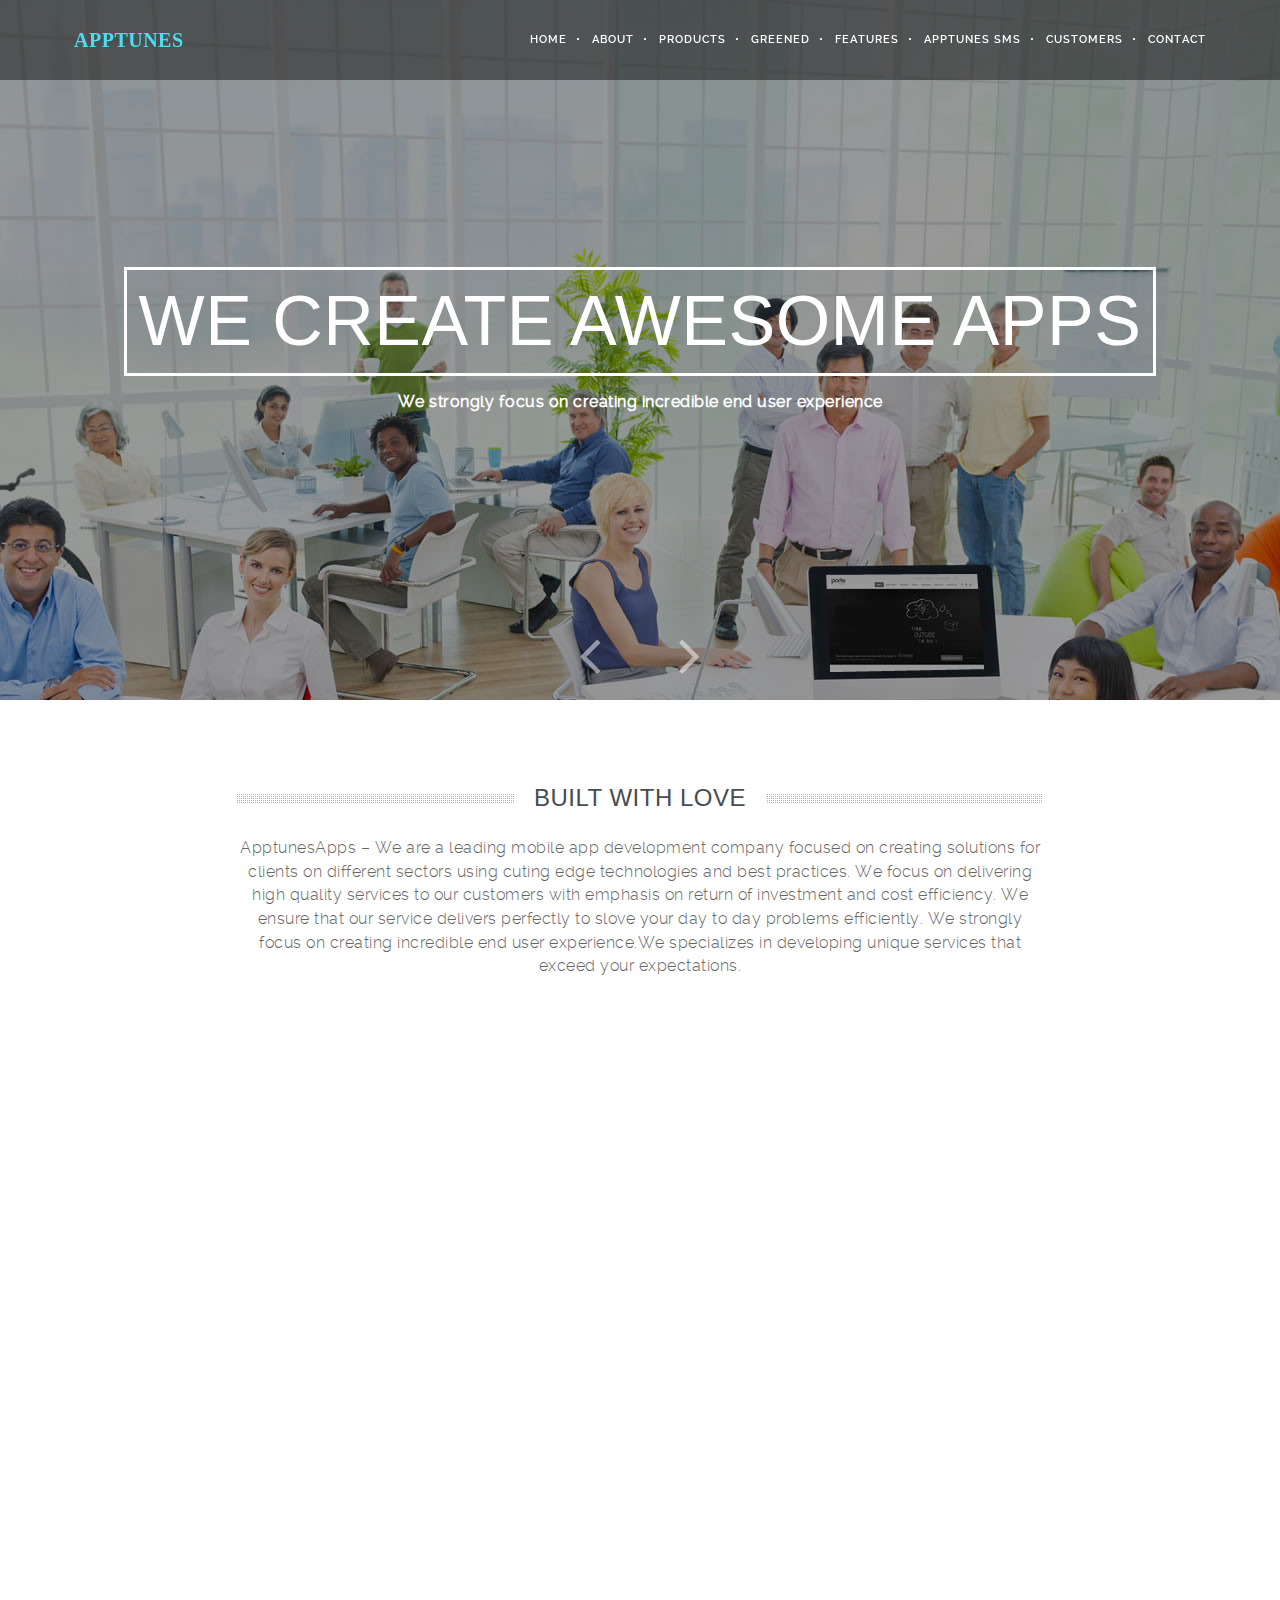
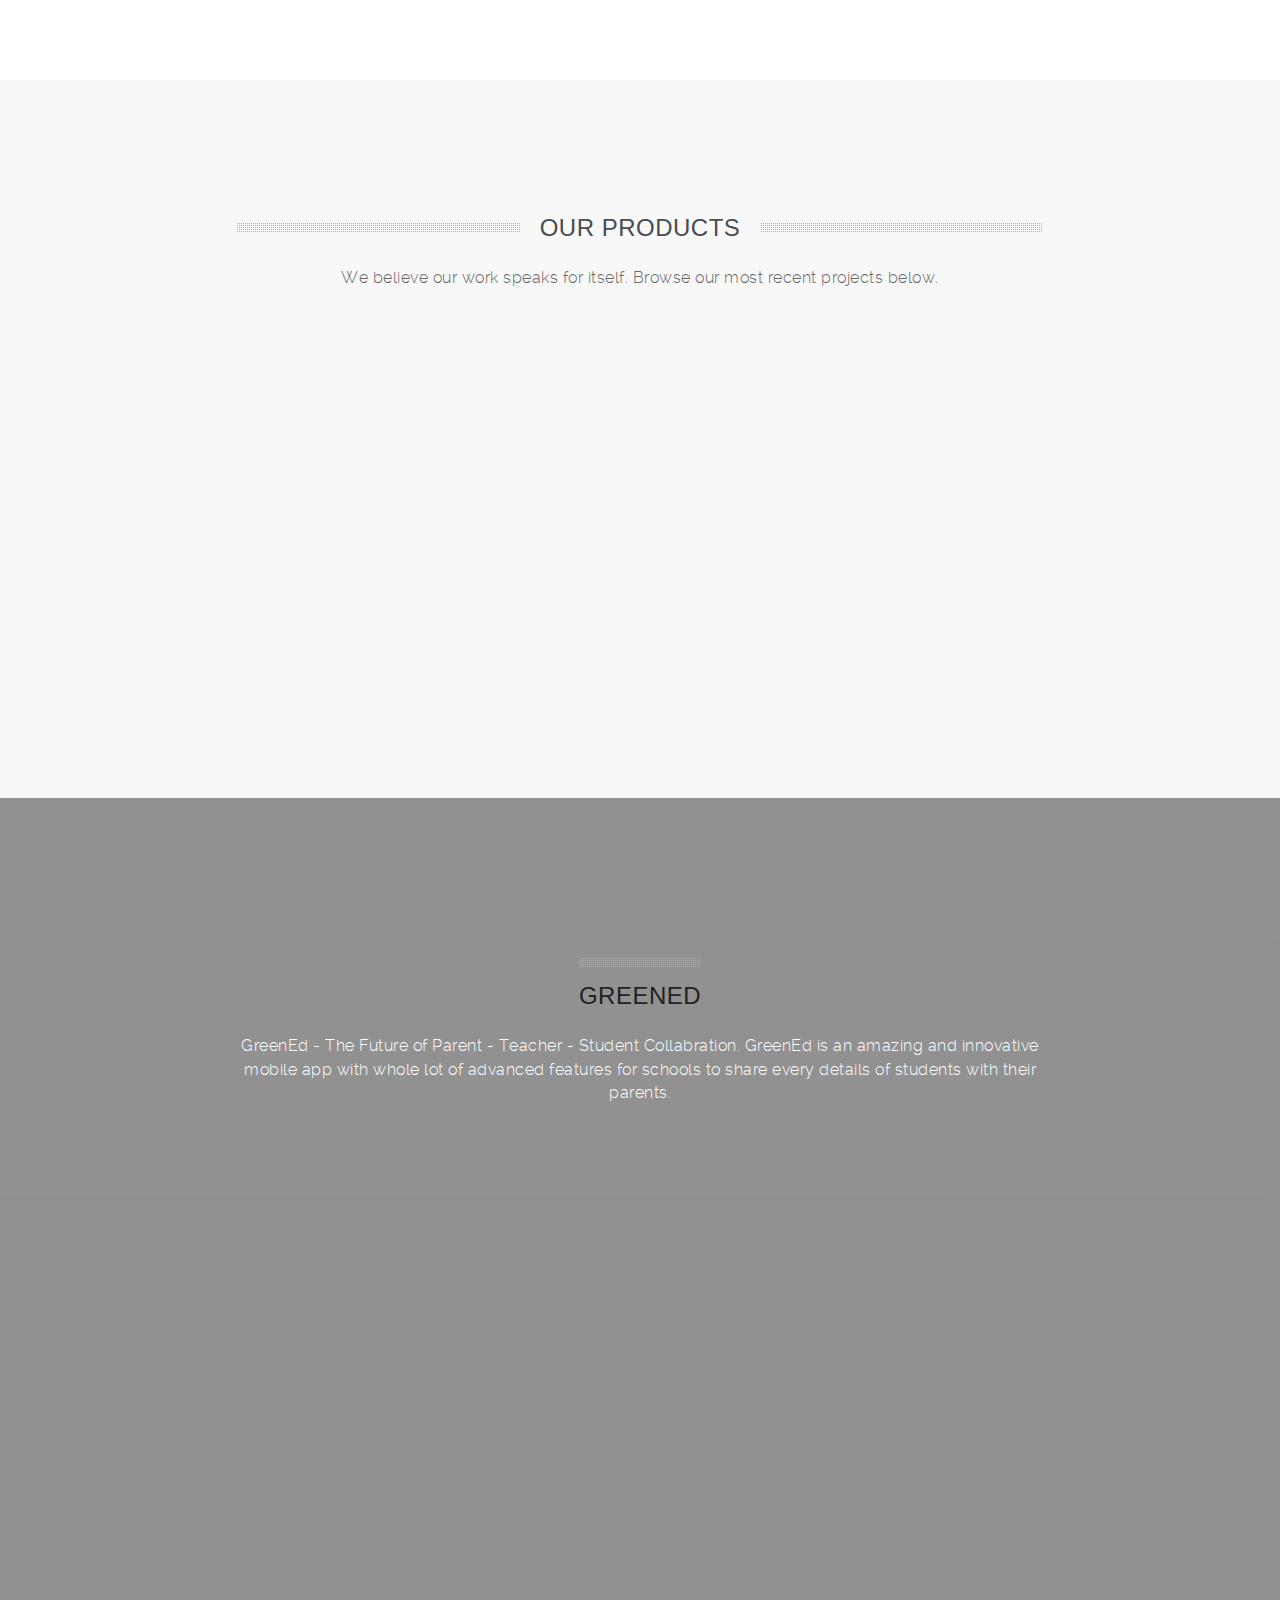
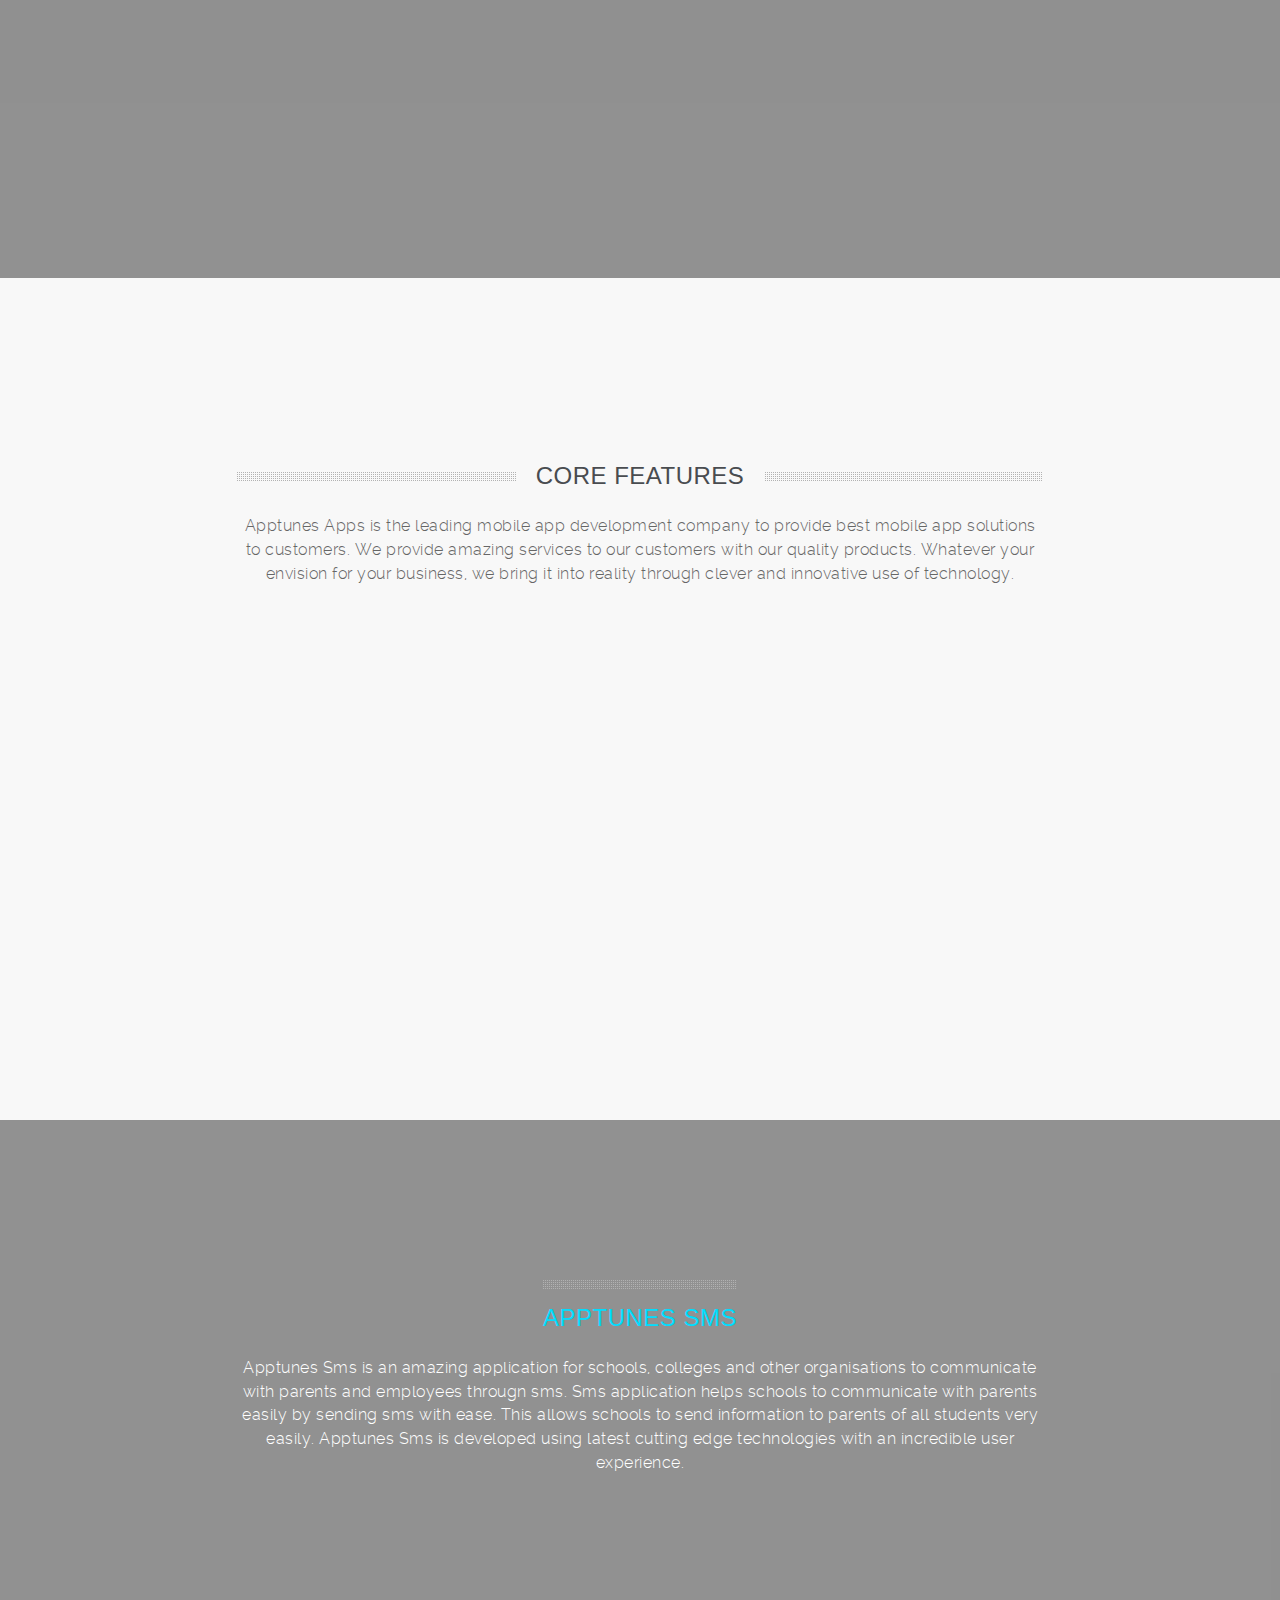
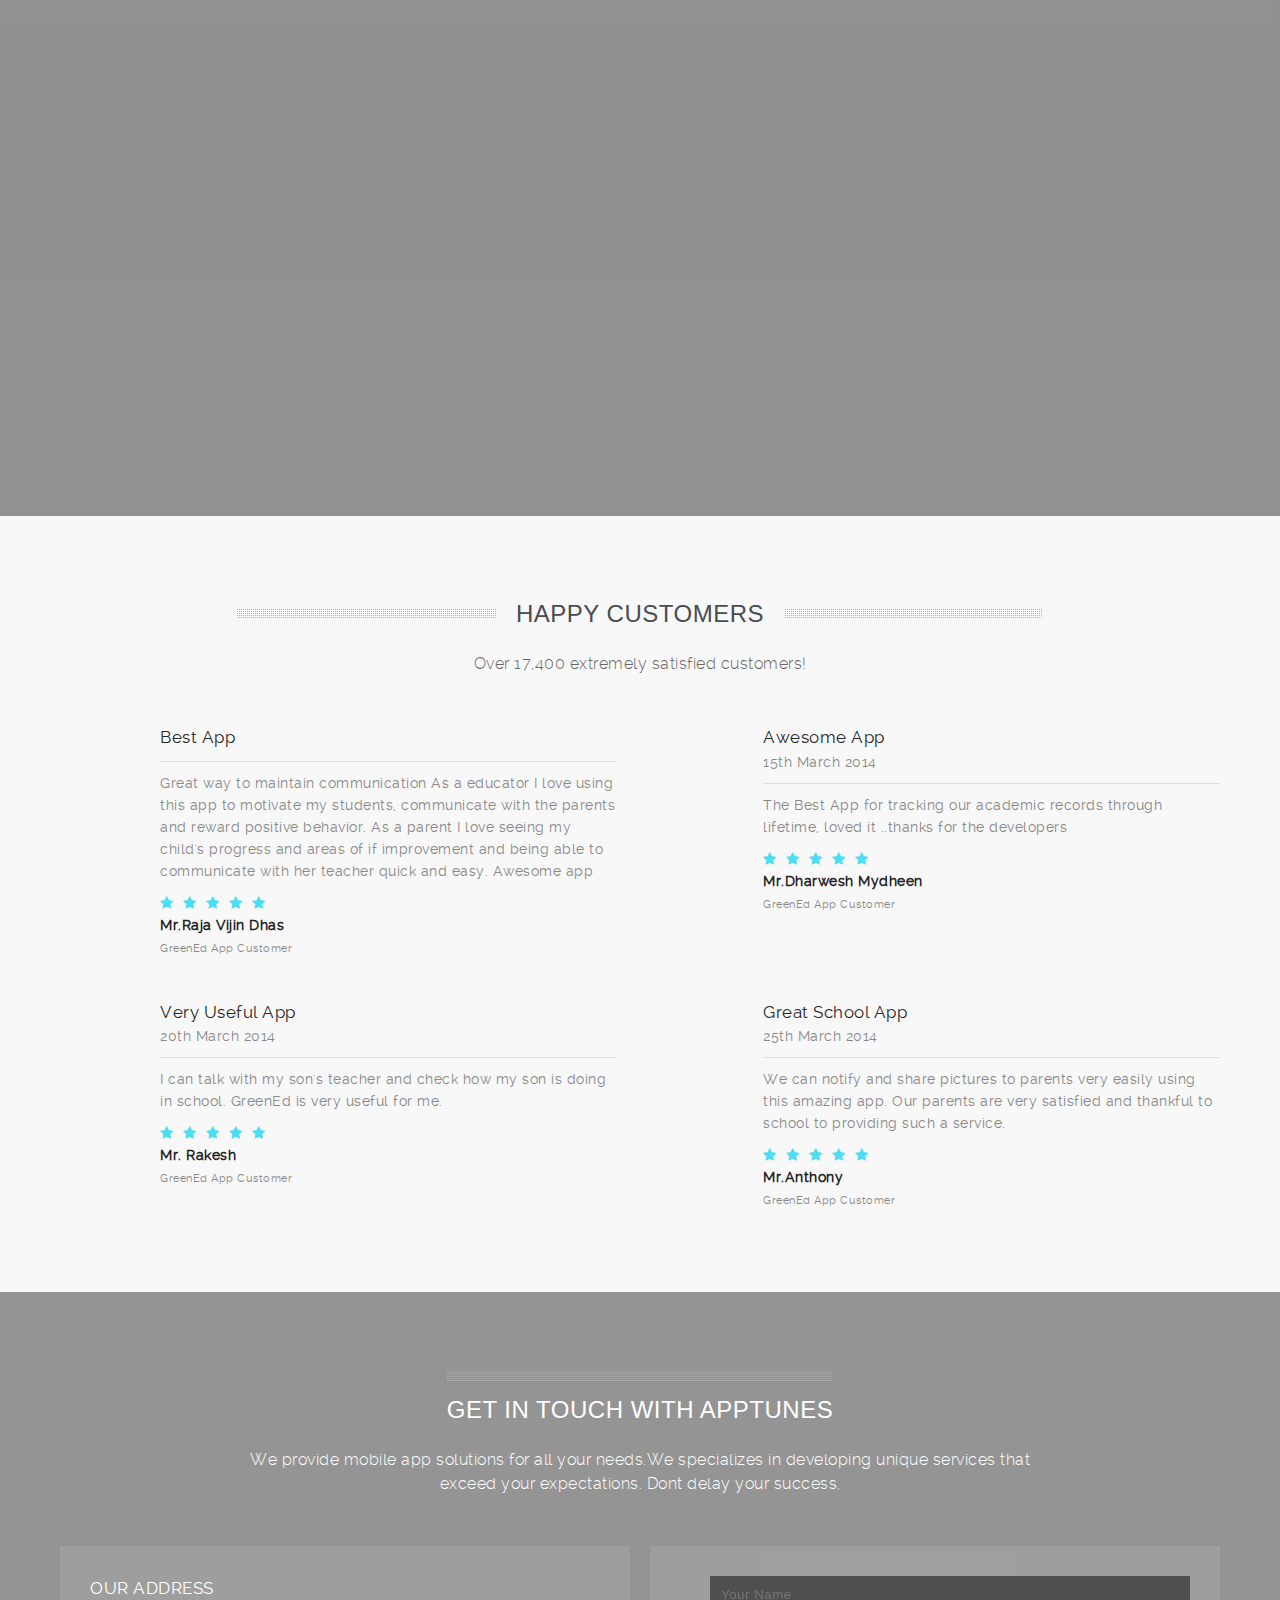
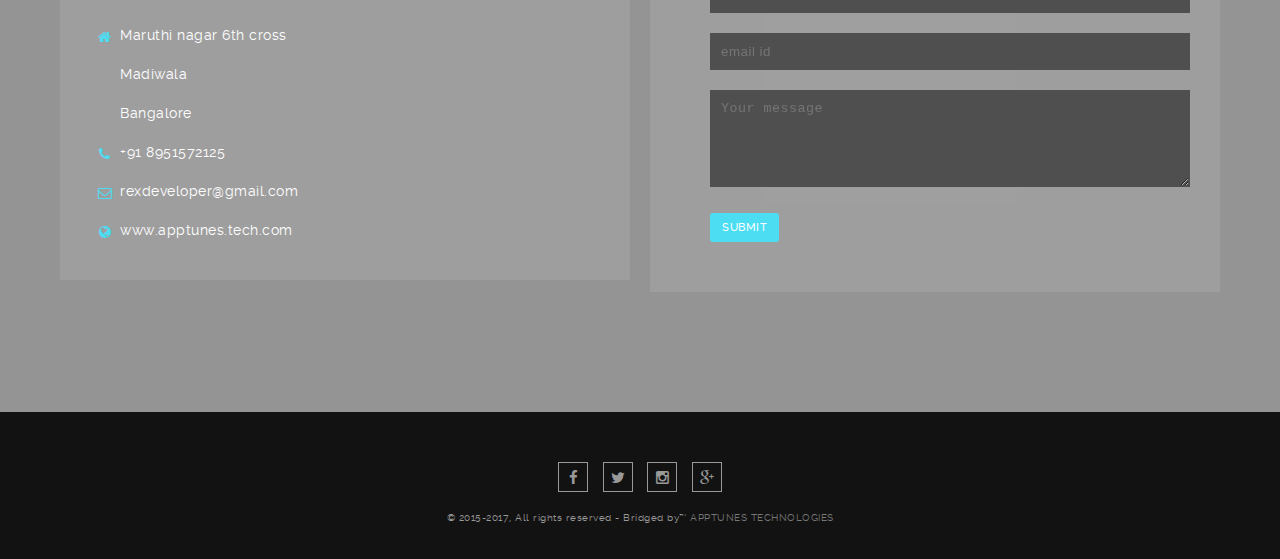
==== index.html @ 949e720f "initial commit" ====
<!DOCTYPE html>
<!-- saved from url=(0092)http://themeforest.unitedthemes.com/wpversions/brooklyn/demo9/?color=4CDDF3&alt_color=3eb6c8 -->
<html lang="en-US" class="csstransforms csstransforms3d csstransitions js flexbox canvas canvastext webgl no-touch geolocation postmessage websqldatabase indexeddb hashchange history draganddrop websockets rgba hsla multiplebgs backgroundsize borderimage borderradius boxshadow textshadow opacity cssanimations csscolumns cssgradients cssreflections csstransforms csstransforms3d csstransitions fontface generatedcontent video audio localstorage sessionstorage webworkers applicationcache svg inlinesvg smil svgclippaths">
<!--
===========================================================================
 Brooklyn WordPress Theme by United Themes (http://www.unitedthemes.com)
 Marcel Moerkens & Matthias Nettekoven 
===========================================================================
-->

<head>
    <meta http-equiv="Content-Type" content="text/html; charset=UTF-8">
    <meta charset="UTF-8">
    <meta name="viewport" content="width=device-width, initial-scale=1, minimum-scale=1, maximum-scale=1">

    <!-- Title -->
    <title>APPTUNES</title>
    <meta name="description" content="Just another WordPress site">

    <!--[if lt IE 9]>
        <script src="http://html5shiv.googlecode.com/svn/trunk/html5.js"></script>
    <![endif]-->

    <link rel="stylesheet" id="ut-flexslider-css" href="./Brooklyn _ Just another WordPress site_files/flexslider.css" type="text/css" media="all">
    <link rel="stylesheet" id="ut-fontawesome-css" href="./Brooklyn _ Just another WordPress site_files/font-awesome.css" type="text/css" media="all">
    <link rel="stylesheet" id="ut-table-css" href="./Brooklyn _ Just another WordPress site_files/ut.table.style.css" type="text/css" media="all">
    <link rel="stylesheet" id="ut-responsive-grid-css" href="./Brooklyn _ Just another WordPress site_files/ut-responsive-grid.css" type="text/css" media="all">
    <link rel="stylesheet" id="ut-animate-css" href="./Brooklyn _ Just another WordPress site_files/ut.animate.css" type="text/css" media="all">
    <link rel="stylesheet" id="ut-elastislide-css" href="./Brooklyn _ Just another WordPress site_files/ut.elastislide.css" type="text/css" media="all">
    <link rel="stylesheet" id="ut-fancyrotator-css" href="./Brooklyn _ Just another WordPress site_files/ut.fancyrotator.css" type="text/css" media="all">
    <link rel="stylesheet" id="ut-shortcodes-css" href="./Brooklyn _ Just another WordPress site_files/ut.shortcode.css" type="text/css" media="all">
    <link rel="stylesheet" id="lsscss-css" href="./Brooklyn _ Just another WordPress site_files/styleswitcher.css" type="text/css" media="screen, projection">
    <link rel="stylesheet" id="lssfonts-css" href="./Brooklyn _ Just another WordPress site_files/ut-fontface.css" type="text/css" media="screen, projection">
    <link rel="stylesheet" id="ut-twitter-css" href="./Brooklyn _ Just another WordPress site_files/ut.twitter.css" type="text/css" media="all">
    <link rel="stylesheet" id="contact-form-7-css" href="./Brooklyn _ Just another WordPress site_files/styles.css" type="text/css" media="all">
    <style type="text/css">
        .tp-caption.medium_grey {
            position: absolute;
            color: #fff;
            text-shadow: 0px 2px 5px rgba(0, 0, 0, 0.5);
            font-weight: 700;
            font-size: 20px;
            line-height: 20px;
            font-family: Arial;
            padding: 2px 4px;
            margin: 0px;
            border-width: 0px;
            border-style: none;
            background-color: #888;
            white-space: nowrap;
        }
        .tp-caption.small_text {
            position: absolute;
            color: #fff;
            text-shadow: 0px 2px 5px rgba(0, 0, 0, 0.5);
            font-weight: 700;
            font-size: 14px;
            line-height: 20px;
            font-family: Arial;
            margin: 0px;
            border-width: 0px;
            border-style: none;
            white-space: nowrap;
        }
        .tp-caption.medium_text {
            position: absolute;
            color: #fff;
            text-shadow: 0px 2px 5px rgba(0, 0, 0, 0.5);
            font-weight: 700;
            font-size: 20px;
            line-height: 20px;
            font-family: Arial;
            margin: 0px;
            border-width: 0px;
            border-style: none;
            white-space: nowrap;
        }
        .tp-caption.large_text {
            position: absolute;
            color: #fff;
            text-shadow: 0px 2px 5px rgba(0, 0, 0, 0.5);
            font-weight: 700;
            font-size: 40px;
            line-height: 40px;
            font-family: Arial;
            margin: 0px;
            border-width: 0px;
            border-style: none;
            white-space: nowrap;
        }
        .tp-caption.very_large_text {
            position: absolute;
            color: #fff;
            text-shadow: 0px 2px 5px rgba(0, 0, 0, 0.5);
            font-weight: 700;
            font-size: 60px;
            line-height: 60px;
            font-family: Arial;
            margin: 0px;
            border-width: 0px;
            border-style: none;
            white-space: nowrap;
            letter-spacing: -2px;
        }
        .tp-caption.very_big_white {
            position: absolute;
            color: #fff;
            text-shadow: none;
            font-weight: 800;
            font-size: 60px;
            line-height: 60px;
            font-family: Arial;
            margin: 0px;
            border-width: 0px;
            border-style: none;
            white-space: nowrap;
            padding: 0px 4px;
            padding-top: 1px;
            background-color: #000;
        }
        .tp-caption.very_big_black {
            position: absolute;
            color: #000;
            text-shadow: none;
            font-weight: 700;
            font-size: 60px;
            line-height: 60px;
            font-family: Arial;
            margin: 0px;
            border-width: 0px;
            border-style: none;
            white-space: nowrap;
            padding: 0px 4px;
            padding-top: 1px;
            background-color: #fff;
        }
        .tp-caption.modern_medium_fat {
            position: absolute;
            color: #000;
            text-shadow: none;
            font-weight: 800;
            font-size: 24px;
            line-height: 20px;
            font-family: "Open Sans", sans-serif;
            margin: 0px;
            border-width: 0px;
            border-style: none;
            white-space: nowrap;
        }
        .tp-caption.modern_medium_fat_white {
            position: absolute;
            color: #fff;
            text-shadow: none;
            font-weight: 800;
            font-size: 24px;
            line-height: 20px;
            font-family: "Open Sans", sans-serif;
            margin: 0px;
            border-width: 0px;
            border-style: none;
            white-space: nowrap;
        }
        .tp-caption.modern_medium_light {
            position: absolute;
            color: #000;
            text-shadow: none;
            font-weight: 300;
            font-size: 24px;
            line-height: 20px;
            font-family: "Open Sans", sans-serif;
            margin: 0px;
            border-width: 0px;
            border-style: none;
            white-space: nowrap;
        }
        .tp-caption.modern_big_bluebg {
            position: absolute;
            color: #fff;
            text-shadow: none;
            font-weight: 800;
            font-size: 30px;
            line-height: 36px;
            font-family: "Open Sans", sans-serif;
            padding: 3px 10px;
            margin: 0px;
            border-width: 0px;
            border-style: none;
            background-color: #4e5b6c;
            letter-spacing: 0;
        }
        .tp-caption.modern_big_redbg {
            position: absolute;
            color: #fff;
            text-shadow: none;
            font-weight: 300;
            font-size: 30px;
            line-height: 36px;
            font-family: "Open Sans", sans-serif;
            padding: 3px 10px;
            padding-top: 1px;
            margin: 0px;
            border-width: 0px;
            border-style: none;
            background-color: #de543e;
            letter-spacing: 0;
        }
        .tp-caption.modern_small_text_dark {
            position: absolute;
            color: #555;
            text-shadow: none;
            font-size: 14px;
            line-height: 22px;
            font-family: Arial;
            margin: 0px;
            border-width: 0px;
            border-style: none;
            white-space: nowrap;
        }
        .tp-caption.boxshadow {
            -moz-box-shadow: 0px 0px 20px rgba(0, 0, 0, 0.5);
            -webkit-box-shadow: 0px 0px 20px rgba(0, 0, 0, 0.5);
            box-shadow: 0px 0px 20px rgba(0, 0, 0, 0.5);
        }
        .tp-caption.black {
            color: #000;
            text-shadow: none;
        }
        .tp-caption.noshadow {
            text-shadow: none;
        }
        .tp-caption.thinheadline_dark {
            position: absolute;
            color: rgba(0, 0, 0, 0.85);
            text-shadow: none;
            font-weight: 300;
            font-size: 30px;
            line-height: 30px;
            font-family: "Open Sans";
            background-color: transparent;
        }
        .tp-caption.thintext_dark {
            position: absolute;
            color: rgba(0, 0, 0, 0.85);
            text-shadow: none;
            font-weight: 300;
            font-size: 16px;
            line-height: 26px;
            font-family: "Open Sans";
            background-color: transparent;
        }
        .tp-caption.largeblackbg {
            position: absolute;
            color: #fff;
            text-shadow: none;
            font-weight: 300;
            font-size: 50px;
            line-height: 70px;
            font-family: "Open Sans";
            background-color: #000;
            padding: 0px 20px;
            -webkit-border-radius: 0px;
            -moz-border-radius: 0px;
            border-radius: 0px;
        }
        .tp-caption.largepinkbg {
            position: absolute;
            color: #fff;
            text-shadow: none;
            font-weight: 300;
            font-size: 50px;
            line-height: 70px;
            font-family: "Open Sans";
            background-color: #db4360;
            padding: 0px 20px;
            -webkit-border-radius: 0px;
            -moz-border-radius: 0px;
            border-radius: 0px;
        }
        .tp-caption.largewhitebg {
            position: absolute;
            color: #000;
            text-shadow: none;
            font-weight: 300;
            font-size: 50px;
            line-height: 70px;
            font-family: "Open Sans";
            background-color: #fff;
            padding: 0px 20px;
            -webkit-border-radius: 0px;
            -moz-border-radius: 0px;
            border-radius: 0px;
        }
        .tp-caption.largegreenbg {
            position: absolute;
            color: #fff;
            text-shadow: none;
            font-weight: 300;
            font-size: 50px;
            line-height: 70px;
            font-family: "Open Sans";
            background-color: #67ae73;
            padding: 0px 20px;
            -webkit-border-radius: 0px;
            -moz-border-radius: 0px;
            border-radius: 0px;
        }
        .tp-caption.excerpt {
            font-size: 36px;
            line-height: 36px;
            font-weight: 700;
            font-family: Arial;
            color: #ffffff;
            text-decoration: none;
            background-color: rgba(0, 0, 0, 1);
            text-shadow: none;
            margin: 0px;
            letter-spacing: -1.5px;
            padding: 1px 4px 0px 4px;
            width: 150px;
            white-space: normal !important;
            height: auto;
            border-width: 0px;
            border-color: rgb(255, 255, 255);
            border-style: none;
        }
        .tp-caption.large_bold_grey {
            font-size: 60px;
            line-height: 60px;
            font-weight: 800;
            font-family: "Open Sans";
            color: rgb(102, 102, 102);
            text-decoration: none;
            background-color: transparent;
            text-shadow: none;
            margin: 0px;
            padding: 1px 4px 0px;
            border-width: 0px;
            border-color: rgb(255, 214, 88);
            border-style: none;
        }
        .tp-caption.medium_thin_grey {
            font-size: 34px;
            line-height: 30px;
            font-weight: 300;
            font-family: "Open Sans";
            color: rgb(102, 102, 102);
            text-decoration: none;
            background-color: transparent;
            padding: 1px 4px 0px;
            text-shadow: none;
            margin: 0px;
            border-width: 0px;
            border-color: rgb(255, 214, 88);
            border-style: none;
        }
        .tp-caption.small_thin_grey {
            font-size: 18px;
            line-height: 26px;
            font-weight: 300;
            font-family: "Open Sans";
            color: rgb(117, 117, 117);
            text-decoration: none;
            background-color: transparent;
            padding: 1px 4px 0px;
            text-shadow: none;
            margin: 0px;
            border-width: 0px;
            border-color: rgb(255, 214, 88);
            border-style: none;
        }
        .tp-caption.lightgrey_divider {
            text-decoration: none;
            background-color: rgba(235, 235, 235, 1);
            width: 370px;
            height: 3px;
            background-position: initial initial;
            background-repeat: initial initial;
            border-width: 0px;
            border-color: rgb(34, 34, 34);
            border-style: none;
        }
        .tp-caption.large_bold_darkblue {
            font-size: 58px;
            line-height: 60px;
            font-weight: 800;
            font-family: "Open Sans";
            color: rgb(52, 73, 94);
            text-decoration: none;
            background-color: transparent;
            border-width: 0px;
            border-color: rgb(255, 214, 88);
            border-style: none;
        }
        .tp-caption.medium_bg_darkblue {
            font-size: 20px;
            line-height: 20px;
            font-weight: 800;
            font-family: "Open Sans";
            color: rgb(255, 255, 255);
            text-decoration: none;
            background-color: rgb(52, 73, 94);
            padding: 10px;
            border-width: 0px;
            border-color: rgb(255, 214, 88);
            border-style: none;
        }
        .tp-caption.medium_bold_red {
            font-size: 24px;
            line-height: 30px;
            font-weight: 800;
            font-family: "Open Sans";
            color: rgb(227, 58, 12);
            text-decoration: none;
            background-color: transparent;
            padding: 0px;
            border-width: 0px;
            border-color: rgb(255, 214, 88);
            border-style: none;
        }
        .tp-caption.medium_light_red {
            font-size: 21px;
            line-height: 26px;
            font-weight: 300;
            font-family: "Open Sans";
            color: rgb(227, 58, 12);
            text-decoration: none;
            background-color: transparent;
            padding: 0px;
            border-width: 0px;
            border-color: rgb(255, 214, 88);
            border-style: none;
        }
        .tp-caption.medium_bg_red {
            font-size: 20px;
            line-height: 20px;
            font-weight: 800;
            font-family: "Open Sans";
            color: rgb(255, 255, 255);
            text-decoration: none;
            background-color: rgb(227, 58, 12);
            padding: 10px;
            border-width: 0px;
            border-color: rgb(255, 214, 88);
            border-style: none;
        }
        .tp-caption.medium_bold_orange {
            font-size: 24px;
            line-height: 30px;
            font-weight: 800;
            font-family: "Open Sans";
            color: rgb(243, 156, 18);
            text-decoration: none;
            background-color: transparent;
            border-width: 0px;
            border-color: rgb(255, 214, 88);
            border-style: none;
        }
        .tp-caption.medium_bg_orange {
            font-size: 20px;
            line-height: 20px;
            font-weight: 800;
            font-family: "Open Sans";
            color: rgb(255, 255, 255);
            text-decoration: none;
            background-color: rgb(243, 156, 18);
            padding: 10px;
            border-width: 0px;
            border-color: rgb(255, 214, 88);
            border-style: none;
        }
        .tp-caption.grassfloor {
            text-decoration: none;
            background-color: rgba(160, 179, 151, 1);
            width: 4000px;
            height: 150px;
            border-width: 0px;
            border-color: rgb(34, 34, 34);
            border-style: none;
        }
        .tp-caption.large_bold_white {
            font-size: 58px;
            line-height: 60px;
            font-weight: 800;
            font-family: "Open Sans";
            color: rgb(255, 255, 255);
            text-decoration: none;
            background-color: transparent;
            border-width: 0px;
            border-color: rgb(255, 214, 88);
            border-style: none;
        }
        .tp-caption.medium_light_white {
            font-size: 30px;
            line-height: 36px;
            font-weight: 300;
            font-family: "Open Sans";
            color: rgb(255, 255, 255);
            text-decoration: none;
            background-color: transparent;
            padding: 0px;
            border-width: 0px;
            border-color: rgb(255, 214, 88);
            border-style: none;
        }
        .tp-caption.mediumlarge_light_white {
            font-size: 34px;
            line-height: 40px;
            font-weight: 300;
            font-family: "Open Sans";
            color: rgb(255, 255, 255);
            text-decoration: none;
            background-color: transparent;
            padding: 0px;
            border-width: 0px;
            border-color: rgb(255, 214, 88);
            border-style: none;
        }
        .tp-caption.mediumlarge_light_white_center {
            font-size: 34px;
            line-height: 40px;
            font-weight: 300;
            font-family: "Open Sans";
            color: #ffffff;
            text-decoration: none;
            background-color: transparent;
            padding: 0px 0px 0px 0px;
            text-align: center;
            border-width: 0px;
            border-color: rgb(255, 214, 88);
            border-style: none;
        }
        .tp-caption.medium_bg_asbestos {
            font-size: 20px;
            line-height: 20px;
            font-weight: 800;
            font-family: "Open Sans";
            color: rgb(255, 255, 255);
            text-decoration: none;
            background-color: rgb(127, 140, 141);
            padding: 10px;
            border-width: 0px;
            border-color: rgb(255, 214, 88);
            border-style: none;
        }
        .tp-caption.medium_light_black {
            font-size: 30px;
            line-height: 36px;
            font-weight: 300;
            font-family: "Open Sans";
            color: rgb(0, 0, 0);
            text-decoration: none;
            background-color: transparent;
            padding: 0px;
            border-width: 0px;
            border-color: rgb(255, 214, 88);
            border-style: none;
        }
        .tp-caption.large_bold_black {
            font-size: 58px;
            line-height: 60px;
            font-weight: 800;
            font-family: "Open Sans";
            color: rgb(0, 0, 0);
            text-decoration: none;
            background-color: transparent;
            border-width: 0px;
            border-color: rgb(255, 214, 88);
            border-style: none;
        }
        .tp-caption.mediumlarge_light_darkblue {
            font-size: 34px;
            line-height: 40px;
            font-weight: 300;
            font-family: "Open Sans";
            color: rgb(52, 73, 94); 
            text-decoration: none;
            background-color: transparent;
            padding: 0px;
            border-width: 0px;
            border-color: rgb(255, 214, 88);
            border-style: none;
        }
        .tp-caption.small_light_white {
            font-size: 17px;
            line-height: 28px;
            font-weight: 300;
            font-family: "Open Sans";
            color: rgb(255, 255, 255);
            text-decoration: none;
            background-color: transparent;
            padding: 0px;
            border-width: 0px;
            border-color: rgb(255, 214, 88);
            border-style: none;
        }
        .tp-caption.roundedimage {
            border-width: 0px;
            border-color: rgb(34, 34, 34);
            border-style: none;
        }
        .tp-caption.large_bg_black {
            font-size: 40px;
            line-height: 40px;
            font-weight: 800;
            font-family: "Open Sans";
            color: rgb(255, 255, 255);
            text-decoration: none;
            background-color: rgb(0, 0, 0);
            padding: 10px 20px 15px;
            border-width: 0px;
            border-color: rgb(255, 214, 88);
            border-style: none;
        }
        .tp-caption.mediumwhitebg {
            font-size: 30px;
            line-height: 30px;
            font-weight: 300;
            font-family: "Open Sans";
            color: rgb(0, 0, 0);
            text-decoration: none;
            background-color: rgb(255, 255, 255);
            padding: 5px 15px 10px;
            text-shadow: none;
            border-width: 0px;
            border-color: rgb(0, 0, 0);
            border-style: none;
        }
        .tp-caption.Brklyn 1 {
            font-size: 70px;
            line-height: 40px;
            font-weight: 700;
            font-family: ralewaysemibold;
            color: #ffffff;
            text-decoration: none;
            background-color: transparent;
            margin: 0px;
            white-space: nowrap;
            border-width: 0px;
            border-color: rgb(255, 255, 255);
            border-style: none;
        }
        .tp-caption.Brklyn {
            font-size: 70px;
            line-height: 120%;
            font-weight: normal;
            font-family: ralewaysemibold;
            color: rgb(255, 255, 255);
            text-decoration: none;
            background-color: transparent;
            margin: 0px;
            white-space: nowrap;
            border-radius: 3px 3px 3px 3px;
            border-width: 0px;
            border-color: rgb(255, 255, 255);
            border-style: none;
        }
        .tp-caption.Brklyn2 {
            font-size: 20px;
            line-height: 120%;
            font-weight: normal;
            font-family: ralewaylight;
            color: rgb(255, 255, 255);
            text-decoration: none;
            background-color: transparent;
            padding: 10px;
            margin: 0px;
            white-space: nowrap;
            border-width: 0px;
            border-color: rgb(255, 255, 255);
            border-style: none;
        }
        .tp-caption a {
            color: #ff7302;
            text-shadow: none;
            -webkit-transition: all 0.2s ease-out;
            -moz-transition: all 0.2s ease-out;
            -o-transition: all 0.2s ease-out;
            -ms-transition: all 0.2s ease-out;
        }
        .tp-caption a:hover {
            color: #ffa902;
        }
    </style>
    <link rel="stylesheet" id="main-font-face-css" href="./Brooklyn _ Just another WordPress site_files/ut-fontface(1).css" type="text/css" media="all">
    <link rel="stylesheet" id="ut-Oswald-css" href="./Brooklyn _ Just another WordPress site_files/css" type="text/css" media="all">
    <link rel="stylesheet" id="ut-superfish-css" href="./Brooklyn _ Just another WordPress site_files/ut-superfish.css" type="text/css" media="all">
    <link rel="stylesheet" id="ut-fancy-slider-css" href="./Brooklyn _ Just another WordPress site_files/ut-fancyslider.css" type="text/css" media="all">
    <link rel="stylesheet" id="unitedthemes-style-css" href="./Brooklyn _ Just another WordPress site_files/style.css" type="text/css" media="all">
    <script type="text/javascript" src="./Brooklyn _ Just another WordPress site_files/jquery.js"></script>
    <script type="text/javascript" src="./Brooklyn _ Just another WordPress site_files/jquery-migrate.min.js"></script>
    <script type="text/javascript" src="./Brooklyn _ Just another WordPress site_files/jquery.themepunch.plugins.min.js"></script>
    <script type="text/javascript" src="./Brooklyn _ Just another WordPress site_files/jquery.themepunch.revolution.min.js"></script>
    <script type="text/javascript" src="./Brooklyn _ Just another WordPress site_files/jquery.isotope.min.js"></script>
    <script type="text/javascript" src="./Brooklyn _ Just another WordPress site_files/jquery.lazy.load.js"></script>
    <script type="text/javascript" src="./Brooklyn _ Just another WordPress site_files/modernizr.min.js"></script>
    <script type="text/javascript" src="./Brooklyn _ Just another WordPress site_files/jquery.flexslider-min.js"></script>
    <script type="text/javascript" src="./Brooklyn _ Just another WordPress site_files/jquery.elastislide.js"></script>
    <script type="text/javascript" src="./Brooklyn _ Just another WordPress site_files/jquery.queryloader2.min.js"></script>
    <style type="text/css">

    </style>
    <style id="fit-vids-style">

    </style>
</head>

<body id="ut-sitebody" class="home page page-id-35 page-template-default" data-scrolleffect="easeInOutExpo" data-scrollspeed="1300">

    <a class="ut-offset-anchor" id="top" style="top:0px !important;"></a>

    <!-- header section -->
    <header id="header-section" class="ha-header ha-transparent">

        <div class="ha-header-perspective">
            <div class="ha-header-front">

                <div class="grid-20 tablet-grid-50 mobile-grid-50 push-5">

                    <div class="site-logo">
                        <a href="" title="Brooklyn" rel="home">APPTUNES
                        </a>
                    </div>

                </div>

                <nav id="navigation" class="grid-80 hide-on-tablet hide-on-mobile pull-5">
                    <ul id="menu-main" class="menu">
                        <li class="ut-home-link"><a href="http://themeforest.unitedthemes.com/wpversions/brooklyn/demo9/?color=4CDDF3&alt_color=3eb6c8#top" class="">Home</a>
                        </li>
                        <li class="menu-item menu-item-type-post_type menu-item-object-page "><a href="http://themeforest.unitedthemes.com/#section-built-with-love" class="selected">About</a>
                        </li>
                        <li class="menu-item menu-item-type-post_type menu-item-object-page "><a href="http://themeforest.unitedthemes.com/#section-work" class="">Products</a>
                        </li>
                        <li class="menu-item menu-item-type-post_type menu-item-object-page "><a href="http://themeforest.unitedthemes.com/#section-our-service" class="">GreenEd</a>
                        </li>
                        <li class="menu-item menu-item-type-post_type menu-item-object-page "><a href="http://themeforest.unitedthemes.com/#section-core-features" class="">Features</a>
                        </li>
                        <li class="menu-item menu-item-type-post_type menu-item-object-page "><a href="http://themeforest.unitedthemes.com/#section-our-product" class="">Apptunes SMS</a>
                        </li>
                        <li class="menu-item menu-item-type-post_type menu-item-object-page "><a href="http://themeforest.unitedthemes.com/#section-happy-customers" class="">Customers</a>
                        </li>
                        <li class="contact-us menu-item menu-item-type-custom menu-item-object-custom "><a href="http://themeforest.unitedthemes.com/wpversions/brooklyn/demo9/?color=4CDDF3&alt_color=3eb6c8#section-contact" class="">Contact</a>
                        </li>
                    </ul>
                </nav>
                <div class="ut-mm-trigger tablet-grid-50 mobile-grid-50 hide-on-desktop">
                    <button class="ut-mm-button"></button>
                </div>
                <nav id="ut-mobile-nav" class="ut-mobile-menu mobile-grid-100 tablet-grid-100 hide-on-desktop" style="width: 1386px; height: 561px; display: none;">
                    <div class="ut-scroll-pane" style="width: 1383px; height: 561px;">
                        <ul id="ut-mobile-menu" class="ut-mobile-menu">
                            <li class="ut-home-link"><a href="http://themeforest.unitedthemes.com/wpversions/brooklyn/demo9/?color=4CDDF3&alt_color=3eb6c8#top" class="">Home</a>
                        </li>
                        <li class="menu-item menu-item-type-post_type menu-item-object-page "><a href="http://themeforest.unitedthemes.com/#section-built-with-love" class="selected">About</a>
                        </li>
                        <li class="menu-item menu-item-type-post_type menu-item-object-page "><a href="http://themeforest.unitedthemes.com/#section-work" class="">Products</a>
                        </li>
                        <li class="menu-item menu-item-type-post_type menu-item-object-page "><a href="http://themeforest.unitedthemes.com/#section-our-service" class="">GreenEd</a>
                        </li>
                        <li class="menu-item menu-item-type-post_type menu-item-object-page "><a href="http://themeforest.unitedthemes.com/#section-core-features" class="">Features</a>
                        </li>
                        <li class="menu-item menu-item-type-post_type menu-item-object-page "><a href="http://themeforest.unitedthemes.com/#section-our-product" class="">Apptunes SMS</a>
                        </li>
                        <li class="menu-item menu-item-type-post_type menu-item-object-page "><a href="http://themeforest.unitedthemes.com/#section-happy-customers" class="">Customers</a>
                        </li>
                        <li class="contact-us menu-item menu-item-type-custom menu-item-object-custom "><a href="http://themeforest.unitedthemes.com/wpversions/brooklyn/demo9/?color=4CDDF3&alt_color=3eb6c8#section-contact" class="">Contact</a>
                        </li>
                        </ul>
                    </div>
                </nav>
            </div>
        </div>
        <!-- close .ha-header-perspective -->

    </header>
    <!-- close header -->

    <div class="clear"></div>

    <!-- hero section -->
    <section class="ha-waypoint" data-animate-up="ha-header-hide" data-animate-down="ha-header-hide">

        <!-- slider -->
        <div id="ut-fancy-slider" class="ut-fancy-slider ut-fancy-slider-fullwidth fxStickIt">

            <ul class="ut-fancy-slides">

                <li class="current">

                    <div class="grid-container">
                        <!-- hero holder -->
                        <div class="hero-holder grid-100 mobile-grid-100 tablet-grid-100 ut-hero-style-7" style="opacity: 1;">
                            <div class="hero-inner" style="text-align:center">


                                <div class="hth">
                                    <h1 class="hero-title semibold">
        <script type="text/javascript">
        /* <![CDATA[ */
        
        (function($){
        
            "use strict";
            
            var ut_word_rotator = function() {
                
                var ut_rotator_words = [
                   'We are ApptunesApps','We Create Awesome Apps','Innovative Mobile Applications'
                ] ,
                counter = 0;                
                
                setInterval(function() {
                $("#ut_word_rotator_1").fadeOut(function(){
                        $(this).html(ut_rotator_words[counter=(counter+1)%ut_rotator_words.length]).fadeIn();
                    });
                }, 3500);
            }
            
            ut_word_rotator();
            
        })(jQuery);
        
        /* ]]> */
        </script><span id="ut_word_rotator_1" class=" ut-word-rotator" style="display: inline;">We Create Awesome Apps</span></h1>
                                </div>

                                <div class="hdb"><span class="hero-description-bottom"><strong>We strongly focus on creating incredible end user experience</strong><span></span></span>
                                </div>

                                

                            </div>
                        </div>
                        <!-- close hero-holder -->
                    </div>

                    <img alt="Slide3" src="./Brooklyn _ Just another WordPress site_files/slide1.jpg">

                </li>

                <li>

                    <div class="grid-container">
                        <!-- hero holder -->
                        <div class="hero-holder grid-100 mobile-grid-100 tablet-grid-100 ut-hero-style-7" style="opacity: 1;">
                            <div class="hero-inner" style="text-align:left">

                                <div class="hdh"><span class="hero-description"><strong>Apptunes Web & Mobile Applications</strong></span>
                                </div>

                                <div class="hth">
                                    <h1 class="hero-title semibold">Apptunes <span>Technologies</span></h1>
                                </div>

                                <div class="hdb"><span class="hero-description-bottom"><strong>App design firm that has an incredibly talented<br> group of specialists, designers, project managers<br> and communication experts that work as a team <br> with their clients to successfully execute their projects. </strong><span></span></span>
                                </div>

                            </div>
                        </div>
                        <!-- close hero-holder -->
                    </div>

                    <img alt="Slide1" src="./Brooklyn _ Just another WordPress site_files/slide2.jpg">

                </li>

                <li>

                    <div class="grid-container">
                        <!-- hero holder -->
                        <div class="hero-holder grid-100 mobile-grid-100 tablet-grid-100 ut-hero-style-1" style="opacity: 1;">
                            <div class="hero-inner" style="text-align:left">

                                <div class="hdh"><span class="hero-description"><strong>Mobile Apps Development - UI Design</strong></span>
                                </div>

                                <div class="hth">
                                    <h1 class="hero-title semibold">One of Best</h1>
                                </div>

                                <div class="hdb"><span class="hero-description-bottom"><strong>Main focus is on their clients' business goals  <br>and to deliver outstanding solutions for better <br>brand awareness and online growth for them.</strong><span></span></span>
                                </div>

                               

                            </div>
                        </div>
                        <!-- close hero-holder -->
                    </div>

                    <img alt="Slide2" src="./Brooklyn _ Just another WordPress site_files/slide3.jpg">

                </li>

                <li>

                    <div class="grid-container">
                        <!-- hero holder -->
                        <div class="hero-holder grid-100 mobile-grid-100 tablet-grid-100 ut-hero-style-7" style="opacity: 1;">
                            <div class="hero-inner" style="text-align:right">

                                <div class="hdh"><span class="hero-description"><strong>We're hiring</strong></span>
                                </div>

                                <div class="hth">
                                    <h1 class="hero-title semibold">Welcome To Apptunes App</h1>
                                </div>

                                
                            </div>
                        </div>
                        <!-- close hero-holder -->
                    </div>

                    <img alt="Moustache " src="./Brooklyn _ Just another WordPress site_files/slide4.jpg">

                </li>

            </ul>

            <nav>
                <a class="prev" href="http://themeforest.unitedthemes.com/wpversions/brooklyn/demo9/?color=4CDDF3&alt_color=3eb6c8#">Previous item</a>
                <a class="next" href="http://themeforest.unitedthemes.com/wpversions/brooklyn/demo9/?color=4CDDF3&alt_color=3eb6c8#">Next item</a>
            </nav>

        </div>

    </section>

    <div class="clear"></div>

    <div id="main-content" class="wrap ha-waypoint" data-animate-up="ha-header-hide" data-animate-down="ha-header-small">

        <a class="ut-offset-anchor" id="to-main-content"></a>

        <div class="main-content-background">

            <section id="built-with-love" data-effect="fadeIn" data-width="centered" class="page-id-3765 entry-content normal-background  dark  ">

                <a class="ut-offset-anchor" id="section-built-with-love"></a>

                <div class="grid-container section-header-holder">

                    <!-- section header -->
                    <div class="grid-70 prefix-15 mobile-grid-100 tablet-grid-100">

                        <header class="section-header pt-style-1">
                            <h2 class="section-title"><span>Built with love</span></h2>

                            <p class="lead">ApptunesApps – We are a leading mobile app development company focused on creating solutions for clients on different sectors using cuting edge technologies and best practices. We focus on delivering high quality services to our customers with emphasis on return of investment and cost efficiency. We ensure that our service delivers perfectly to slove your day to day problems efficiently. We strongly focus on creating incredible end user experience.We specializes in developing unique services that exceed your expectations.</p>

                        </header>
                    </div>
                    <!-- close section header -->

                </div>

                <div class="clear"></div>

                <div class="grid-container section-content">

                    <div class="grid-100 mobile-grid-100 tablet-grid-100">
                        <figure data-effect="fadeInUp" class="ut-animate-element animated">
                            <img alt="" src="./Brooklyn _ Just another WordPress site_files/about.png">
                        </figure>

                    </div>

                </div>

                <div class="ut-scroll-up-waypoint" data-section="section-built-with-love"></div>

            </section>

            <div class="clear"></div>

            <section id="our-story" data-effect="fadeIn" data-width="centered" class="page-id-4428 entry-content normal-background  dark  ">

                <a class="ut-offset-anchor" id="section-our-story"></a>

                <section id="work" data-effect="fadeIn" data-width="centered" class="page-id-1943 entry-content normal-background  dark  ">

                    <a class="ut-offset-anchor" id="section-work"></a>

                    <div class="grid-container section-header-holder">

                        <!-- section header -->
                        <div class="grid-70 prefix-15 mobile-grid-100 tablet-grid-100">

                            <header class="section-header pt-style-1">
                                <h2 class="section-title"><span>Our Products</span></h2>

                                <p class="lead">We believe our work speaks for itself. Browse our most recent projects below.</p>

                            </header>
                        </div>
                        <!-- close section header -->

                    </div>

                    <div class="clear"></div>

                    <div class="grid-container section-content">

                        <div class="grid-100 mobile-grid-100 tablet-grid-100">

                            <script type="text/javascript">
                                (function($) {
                                    $(document).ready(function($) {
                                        "use strict";
                                        var $win = $(window),
                                            $container = $("#ut-portfolio-items-45"),
                                            columns = 4,
                                            gutter = "on",
                                            gutterwidth = "",
                                            $sortedItems = "";

                                        function ut_call_isotope(update) {
                                            if ($(window).width() > 1024) {
                                                columns = 4;
                                            }
                                            if ($(window).width() <= 1024) {
                                                columns = 3;
                                            }
                                            if ($(window).width() <= 767) {
                                                columns = 2;
                                            }
                                            if (gutter === "on") {
                                                $container.children().width(Math.floor($container.width() / columns - (20 * (columns - 1) / columns))).addClass("show");
                                                gutterwidth = 20;
                                            } else {
                                                $container.children().width(Math.floor($container.width() / columns)).addClass("show");
                                                gutterwidth = 0;
                                            }
                                            $container.isotope({
                                                itemSelector: ".ut-masonry",
                                                animationEngine: "best-available",
                                                resizable: false,
                                                layoutMode: "fitRows",
                                                masonry: {
                                                    columnWidth: $container.width() / columns - gutterwidth
                                                },
                                                itemPositionDataEnabled: true,
                                                onLayout: function(elems, instance) {
                                                    $win.trigger("scroll");
                                                    $container.addClass("animated");
                                                    elems.addClass("animated");
                                                }
                                            }).isotope("reLayout");
                                        }

                                        function ut_update_isotope_grid() {
                                            if ($sortedItems) {
                                                $container.find(".last").removeClass("last");
                                                var i = columns - 1;
                                                $.each($sortedItems, function(key, value) {
                                                    if ($(this).hasClass("isotope-hidden")) {
                                                        i++;
                                                    }
                                                    if (((key - i) / columns) == 0) {
                                                        $(this).addClass("last");
                                                        i = columns + i;
                                                    }
                                                });
                                                $container.isotope("reLayout", function() {
                                                    $.waypoints("refresh");
                                                });
                                            }
                                        }
                                        $(window).smartresize(function() {
                                            ut_call_isotope();
                                            ut_update_isotope_grid();
                                        });
                                        // $(window).load(function() {
                                        //     ut_call_isotope();
                                        //     $sortedItems = $container.data("isotope").$filteredAtoms;
                                        //     ut_update_isotope_grid();
                                        //     $("#ut-portfolio-menu-45 a").each(function(index) {
                                        //         var searchforclass = $(this).attr("data-filter");
                                        //         if (!$(searchforclass).length) {
                                        //             $(this).hide();
                                        //         }
                                        //     });
                                        //     $("#ut-portfolio-menu-45 a").click(function() {
                                        //         var selector = $(this).attr("data-filter");
                                        //         $container.isotope({
                                        //             filter: selector
                                        //         });
                                        //         ut_update_isotope_grid();
                                        //         if (!$(this).hasClass("selected")) {
                                        //             $(this).parents("#ut-portfolio-menu-45").find(".selected").removeClass("selected");
                                        //             $(this).addClass("selected");
                                        //         }
                                        //         return false;
                                        //     });
                                        // });
                                    });
                                }(jQuery));
                            </script>
                            <div class="clear"></div>
                            <div class="row">
                                <a href="#section-our-product" class="col">
                                    <figure data-effect="slideInLeft" class="ut-animate-element animated">
                                        <img alt="Chemex" src="./Brooklyn _ Just another WordPress site_files/sms.png">
                                    </figure>
                                </a>
                                
                                <a href="http://greened.inditeapps.com/" class="col">
                                    <figure data-effect="slideInRight" class="ut-animate-element animated">
                                        <img alt="The Wood Farm" src="./Brooklyn _ Just another WordPress site_files/greened1.png" style="display: inline; opacity: 1;">
                                    </figure>
                                </a>
                             </div>



                    <div class="ut-scroll-up-waypoint" data-section="section-work"></div>

                </section>

                <div class="clear"></div>

                <section id="section-our-service" data-effect="fadeIn" data-width="centered" class="our-service page-id-1893 entry-content parallax-background parallax-banner parallax-section  light   fixed" style="background-position: 50% 300px;">

                    <a class="ut-offset-anchor" id="section-our-service"></a>

                    <div class="parallax-overlay  style_two">

                        <div class="grid-container parallax-content section-header-holder">

                            <!-- parallax header -->
                            <div class="grid-70 prefix-15 mobile-grid-100 tablet-grid-100">
                                <header class="parallax-header pt-style-1">
                                    <h2 class="parallax-title"><span><a href="http://greened.inditeapps.com/">GreenEd</a></span></h2>

                                    <p class="lead">GreenEd - The Future of Parent - Teacher - Student Collabration. GreenEd is an amazing and innovative mobile app with whole lot of advanced features for schools to share every details of students with their parents.</p>

                                </header>
                            </div>
                            <!-- close parallax header -->

                        </div>

                        <div class="clear"></div>

                        <div class="grid-container section-content">

                            <div class="grid-100 mobile-grid-100 tablet-grid-100">

                                <div data-effect="fadeInUp" class="ut-one-third ut-animate-element animated" style="margin-bottom:20px">
                                    <figure class="ut-service-icon "><i style="color: #4CDDF3" class="fa fa-cog"></i>
                                    </figure>
                                    <div class="ut-service-column">
                                        <h3>Keep parents in loop</h3>
                                        <p> With all day to day updates parents will be actively engaged with school. Greened is mainly a communication platform meant to encourage frequent dialogue among teachers and parents.</p>
                                    </div>
                                </div>
                                <div data-effect="fadeInUp" class="ut-one-third ut-animate-element animated" style="margin-bottom:20px">
                                    <figure class="ut-service-icon "><i style="color: #4CDDF3" class="fa fa-code"></i>
                                    </figure>
                                    <div class="ut-service-column">
                                        <h3>Information anytime anywhere</h3>
                                        <p> Student informations are available to parents and relatives even if they are living in some other country. Data is easily accessible from anywhere, anytime, all they need is an active internet connection. </p>
                                    </div>
                                </div>
                                <div data-effect="fadeInUp" class="ut-one-third ut-animate-element  ut-column-last animated" style="margin-bottom:20px">
                                    <figure class="ut-service-icon "><i style="color: #4CDDF3" class="fa fa-archive"></i>
                                    </figure>
                                    <div class="ut-service-column">
                                        <h3>Instant messages</h3>
                                        <p> A wonderful way for schools to strengthen and enhance communication with parents. Parents can always send private messages to teachers, teachers can initiate individual as well as group chat with parents.</p>
                                    </div>
                                </div>
                                <div class="clear"></div>
                                <p></p>
                                <div data-effect="fadeInUp" class="ut-one-third ut-animate-element   animated" style="margin-bottom:20px">
                                    <figure class="ut-service-icon "><i style="color: #4CDDF3" class="fa fa-columns"></i>
                                    </figure>
                                    <div class="ut-service-column">
                                        <h3>Graphical display</h3>
                                        <p> Visuals are 66 percent more appealing to brain than text. Data is represented in graphical format so that parents can easily understand and analyze information easily.</p>
                                    </div>
                                </div>
                                <div data-effect="fadeInUp" class="ut-one-third ut-animate-element animated" style="margin-bottom:20px">
                                    <figure class="ut-service-icon "><i style="color: #4CDDF3" class="fa fa-picture-o"></i>
                                    </figure>
                                    <div class="ut-service-column">
                                        <h3>Real time updates</h3>
                                        <p> Parents can receive several critical updates, up to the minute information, homework, grades, schedules on their smartphones.</p>
                                    </div>
                                </div>
                                <div data-effect="fadeInUp" class="ut-one-third ut-animate-element  ut-column-last animated" style="margin-bottom:20px">
                                    <figure class="ut-service-icon "><i style="color: #4CDDF3" class="fa fa-road"></i>
                                    </figure>
                                    <div class="ut-service-column">
                                        <h3>Historical data</h3>
                                        <p> All records or data from previous years are available for parents and students. They can compare all the marks and grades from previous academic years.</p>
                                    </div>
                                </div>
                                <div class="clear"></div>
                                <p></p>
                                <div data-effect="fadeInUp" class="ut-one-third ut-animate-element   animated" style="margin-bottom:20px">
                                    <figure class="ut-service-icon "><i style="color: #4CDDF3" class="fa fa-text-width"></i>
                                    </figure>
                                    <div class="ut-service-column">
                                        <h3>Happier classrooms</h3>
                                        <p> Teachers can use GreenEd to track and develop soft skills in students such as hardwork, focus, participation and many more. These are the skills that students can only develop on their school days and also they will carry with them as they get older.</p>
                                    </div>
                                </div>
                                <div data-effect="fadeInUp" class="ut-one-third ut-animate-element   animated" style="margin-bottom:20px">
                                    <figure class="ut-service-icon "><i style="color: #4CDDF3" class="fa fa-sitemap"></i>
                                    </figure>
                                    <div class="ut-service-column">
                                        <h3>Many more features</h3>
                                        <p> GreenEd provides many more features like online teacher - to learn about anyting both in and out of sylabbus. Spellbee for students in the lower classes. Personal sms to send text messages to any parents. There are also other features like favorite teacher and bus tracking. </p>
                                    </div>
                                </div>
                                <div data-effect="fadeInUp" class="ut-one-third ut-animate-element  ut-column-last animated" style="margin-bottom:20px">
                                    <figure class="ut-service-icon "><i style="color: #4CDDF3" class="fa fa-comments-o"></i>
                                    </figure>
                                    <div class="ut-service-column">
                                        <h3>Support</h3>
                                        <p> We provide support to our clients. If you need help, get all of your questions answered and problems resolved quickly with exclusive access to our dedicated support team. We are delivering support from Monday to Friday. </p>
                                    </div>
                                </div>

                            </div>

                        </div>

                        <div class="clear"></div>
                    </div>

                    <div class="ut-scroll-up-waypoint" data-section="section-our-service"></div>

                </section>

                <div class="clear"></div>

                <section id="section-core-features" data-effect="fadeIn" data-width="centered" class="page-id-4565 entry-content normal-background  dark  ">

                    <a class="ut-offset-anchor" id="section-core-features"></a>

                    <div class="grid-container section-header-holder parallax-overlay  style_two">

                        <!-- section header -->
                        <div class="grid-70 prefix-15 mobile-grid-100 tablet-grid-100">

                            <header class="section-header pt-style-1">
                                <h2 class="section-title"><span>Core Features</span></h2>

                                <p class="lead">Apptunes Apps is the leading mobile app development company to provide best mobile app solutions to customers. We provide amazing services to our customers with our quality products. Whatever your envision for your business, we bring it into reality through clever and innovative use of technology.</p>

                            </header>
                        </div>
                        <!-- close section header -->

                    </div>

                    <div class="clear"></div>

                    <div class="grid-container section-content">

                        <div class="grid-100 mobile-grid-100 tablet-grid-100">

                            <div class="ut-one-half  ">
                                <figure data-effect="slideInLeft" class="ut-animate-element animated">
                                    <img alt="" src="./Brooklyn _ Just another WordPress site_files/laptop-guy1.png">
                                </figure>
                            </div>
                            <div class="ut-one-half ut-column-last  ">
                                <div data-effect="slideInRight" class="clearfix ut-animate-element animated" style="margin-bottom:20px">
                                    <figure class="ut-service-icon fa-stack fa-lg " style="line-height:60px;"><i class="fa fa-circle fa-stack-2x" style="color: #4CDDF3"></i><i style="color: #ffffff" class="fa fa-stack-1x fa-desktop"></i>
                                    </figure>
                                    <div class="ut-service-column">
                                        <h3>Mobile App Development</h3>
                                        <p> We develope client centric mobile app solutions like mobile apps, mobile websites and many more for customers. </p>
                                    </div>
                                </div>&nbsp;
                                <div data-effect="slideInRight" class="clearfix   ut-animate-element animated" style="margin-bottom:20px">
                                    <figure class="ut-service-icon fa-stack fa-lg " style="line-height:60px;"><i class="fa fa-circle fa-stack-2x" style="color: #4CDDF3"></i><i style="color: #ffffff" class="fa fa-stack-1x fa-rocket"></i>
                                    </figure>
                                    <div class="ut-service-column">
                                        <h3>Our Products</h3>
                                        <p> We provide two amazing products called GreenEd and Apptunes SMS for schools and colleges to communicate with parents.</p>
                                    </div>
                                </div>
                                <div data-effect="slideInRight" class="clearfix   ut-animate-element animated" style="margin-bottom:20px">
                                    <figure class="ut-service-icon fa-stack fa-lg " style="line-height:60px;"><i class="fa fa-circle fa-stack-2x" style="color: #4CDDF3"></i><i style="color: #ffffff" class="fa fa-stack-1x fa-comments-o"></i>
                                    </figure>
                                    <div class="ut-service-column">
                                        <h3>Professional Web Development</h3>
                                        <p>We provide one stop solution for all your website requirements. We develop awesome webistes using latest cutting edge technologies that will create an identity for you business. </p>
                                    </div>
                                </div>
                            </div>
                            <div class="clear"></div>

                        </div>

                    </div>

                    <div class="ut-scroll-up-waypoint" data-section="section-core-features"></div>

                </section>

                <div class="clear"></div>

                <section id="section-our-product" data-effect="fadeIn" data-width="centered" class="our-service page-id-1893 entry-content parallax-background parallax-banner parallax-section  light   fixed" style="background-position: 50% 300px;">

                    <a class="ut-offset-anchor" id="section-our-product"></a>

                    <div class="parallax-overlay  style_two">

                        <div class="grid-container parallax-content section-header-holder">

                            <!-- parallax header -->
                            <div class="grid-70 prefix-15 mobile-grid-100 tablet-grid-100">
                                <header class="parallax-header pt-style-1">
                                    <h2 class="parallax-title"><span>Apptunes SMS</span></h2>

                                    <p class="lead"> Apptunes Sms is an amazing application for schools, colleges and other organisations to communicate with parents and employees througn sms. Sms application helps schools to communicate with parents easily by sending sms with ease. This allows schools to send information to parents of all students very easily. Apptunes Sms is developed using latest cutting edge technologies with an incredible user experience.
</p>

                                </header>
                            </div>
                            <!-- close parallax header -->

                        </div>

                        <div class="clear"></div>

                        <div class="grid-container section-content">

                            <div class="grid-100 mobile-grid-100 tablet-grid-100">

                                <div data-effect="fadeInUp" class="ut-one-third ut-animate-element   animated" style="margin-bottom:20px">
                                    <figure class="ut-service-icon "><i style="color: #4CDDF3" class="fa fa-cog"></i>
                                    </figure>
                                    <div class="ut-service-column">
                                        <h3>Group sms</h3>
                                        <p> Apptunes SMS application help schools to send a single text message to any number of parents using group sms feature.</p>
                                    </div>
                                </div>
                                <div data-effect="fadeInUp" class="ut-one-third ut-animate-element   animated" style="margin-bottom:20px">
                                    <figure class="ut-service-icon "><i style="color: #4CDDF3" class="fa fa-code"></i>
                                    </figure>
                                    <div class="ut-service-column">
                                        <h3>Class wise sms</h3>
                                        <p> Schools can send text messages to parents of a particular class using class wise messages.  </p>
                                    </div>
                                </div>
                                <div data-effect="fadeInUp" class="ut-one-third ut-animate-element  ut-column-last animated" style="margin-bottom:20px">
                                    <figure class="ut-service-icon "><i style="color: #4CDDF3" class="fa fa-archive"></i>
                                    </figure>
                                    <div class="ut-service-column">
                                        <h3>Absent notification</h3>
                                        <p> Schools can send absent notification to parents of students who are absent to attend the class. </p>
                                    </div>
                                </div>
                                <div class="clear"></div>
                                <p></p>
                                <div data-effect="fadeInUp" class="ut-one-third ut-animate-element   animated" style="margin-bottom:20px">
                                    <figure class="ut-service-icon "><i style="color: #4CDDF3" class="fa fa-columns"></i>
                                    </figure>
                                    <div class="ut-service-column">
                                        <h3>Homework notifications</h3>
                                        <p> Teachers can notify parents regarding their children's homeworks using Apptunes sms application. </p>
                                    </div>
                                </div>
                                <div data-effect="fadeInUp" class="ut-one-third ut-animate-element   animated" style="margin-bottom:20px">
                                    <figure class="ut-service-icon "><i style="color: #4CDDF3" class="fa fa-picture-o"></i>
                                    </figure>
                                    <div class="ut-service-column">
                                        <h3>Marks and text results</h3>
                                        <p> Parents can recieve their children's marks, text results, grades and reports using text messages send by school. </p>
                                    </div>
                                </div>
                                <div data-effect="fadeInUp" class="ut-one-third ut-animate-element  ut-column-last animated" style="margin-bottom:20px">
                                    <figure class="ut-service-icon "><i style="color: #4CDDF3" class="fa fa-road"></i>
                                    </figure>
                                    <div class="ut-service-column">
                                        <h3>Personal sms</h3>
                                        <p> Schools can send personal sms to any parent by simply selecting them in the software and send text message anytime.</p>
                                    </div>
                                </div>
                                <div class="clear"></div>
                                <p></p>
                                <div data-effect="fadeInUp" class="ut-one-third ut-animate-element   animated" style="margin-bottom:20px">
                                    <figure class="ut-service-icon "><i style="color: #4CDDF3" class="fa fa-text-width"></i>
                                    </figure>
                                    <div class="ut-service-column">
                                        <h3>New number sms</h3>
                                        <p> Schools can send text message to any new number by simply entering the number in the software.</p>
                                    </div>
                                </div>
                                <div data-effect="fadeInUp" class="ut-one-third ut-animate-element   animated" style="margin-bottom:20px">
                                    <figure class="ut-service-icon "><i style="color: #4CDDF3" class="fa fa-sitemap"></i>
                                    </figure>
                                    <div class="ut-service-column">
                                        <h3>Secure and user friendly</h3>
                                        <p> Apptunes sms application is highly secure and we used latest cutting edge technologies to ensure data security and highly user friendly. </p>
                                    </div>
                                </div>
                                <div data-effect="fadeInUp" class="ut-one-third ut-animate-element   animated ut-column-last" style="margin-bottom:20px">
                                    <figure class="ut-service-icon "><i style="color: #4CDDF3" class="fa fa-comments-o"></i>
                                    </figure>
                                    <div class="ut-service-column">
                                        <h3>Support</h3>
                                        <p> We provide support to our clients. If you need help, get all of your questions answered and problems resolved quickly with our dedicated support team. </p>
                                    </div>
                                </div>

                            </div>

                        </div>

                        <div class="clear"></div>
                    </div>

                    <div class="ut-scroll-up-waypoint" data-section="section-our-product"></div>

                </section>

                <div class="clear"></div>

                <section id="happy-customers" data-effect="fadeIn" data-width="centered" class="page-id-4394 entry-content normal-background  dark  ">

                    <a class="ut-offset-anchor" id="section-happy-customers"></a>

                    <div class="grid-container section-header-holder">

                        <!-- section header -->
                        <div class="grid-70 prefix-15 mobile-grid-100 tablet-grid-100">

                            <header class="section-header pt-style-1">
                                <h2 class="section-title"><span>Happy Customers</span></h2>

                                <p class="lead">Over 17,400 extremely satisfied customers!</p>

                            </header>
                        </div>
                        <!-- close section header -->

                    </div>

                    <div class="clear"></div>

                    <div class="grid-container section-content">

                        <div class="grid-100 mobile-grid-100 tablet-grid-100">

                            <div class="ut-one-half  " style="margin-bottom:20px;">
                                <figure data-effect="fadeInUp" class="ut-st-avatar ut-animate-element animated"><img alt="Mr.X" src="./Brooklyn _ Just another WordPress site_files/raja.jpg">
                                </figure>
                                <div class="ut-st">
                                    <header class="ut-st-header">
                                        <h3 class="ut-st-title">Best App </h3>
                                    </header>
                                    <p> Great way to maintain communication As a educator I love using this app to motivate my students, communicate with the parents and reward positive behavior. As a parent I love seeing my child's progress and areas of if improvement and being able to communicate with her teacher quick and easy. Awesome app </p>
                                    <div class="ut-st-rating">
                                        <ul>
                                            <li class="ut-rated"><i class="fa fa-star"></i>
                                            </li>
                                            <li class="ut-rated"><i class="fa fa-star"></i>
                                            </li>
                                            <li class="ut-rated"><i class="fa fa-star"></i>
                                            </li>
                                            <li class="ut-rated"><i class="fa fa-star"></i>
                                            </li>
                                            <li class="ut-rated"><i class="fa fa-star"></i>
                                            </li>
                                        </ul>
                                    </div><strong class="ut-st-name">Mr.Raja Vijin Dhas</strong><span class="ut-st-subtitle">GreenEd App Customer</span>
                                </div>
                            </div>
                            <div class="ut-one-half  ut-column-last" style="margin-bottom:20px;">
                                <figure data-effect="fadeInUp" class="ut-st-avatar ut-animate-element animated"><img alt="Mr.X" src="./Brooklyn _ Just another WordPress site_files/thar.jpg">
                                </figure>
                                <div class="ut-st">
                                    <header class="ut-st-header">
                                        <h3 class="ut-st-title">Awesome App</h3><span class="ut-st-date">15th March 2014</span>
                                    </header>
                                    <p> The Best App for tracking our academic records through lifetime, loved it ..thanks for the developers </p>
                                    <div class="ut-st-rating">
                                        <ul>
                                            <li class="ut-rated"><i class="fa fa-star"></i>
                                            </li>
                                            <li class="ut-rated"><i class="fa fa-star"></i>
                                            </li>
                                            <li class="ut-rated"><i class="fa fa-star"></i>
                                            </li>
                                            <li class="ut-rated"><i class="fa fa-star"></i>
                                            </li>
                                            <li class="ut-rated"><i class="fa fa-star"></i>
                                            </li>
                                        </ul>
                                    </div><strong class="ut-st-name">Mr.Dharwesh Mydheen</strong><span class="ut-st-subtitle">GreenEd App Customer</span>
                                </div>
                            </div>
                            <div class="ut-one-half  " style="margin-bottom:20px;">
                                <figure data-effect="fadeInUp" class="ut-st-avatar ut-animate-element animated"><img alt="Mr.X" src="./Brooklyn _ Just another WordPress site_files/libin.jpg">
                                </figure>
                                <div class="ut-st">
                                    <header class="ut-st-header">
                                        <h3 class="ut-st-title">Very Useful App </h3><span class="ut-st-date">20th March 2014</span>
                                    </header>
                                    <p> I can talk with my son's teacher and check how my son is doing in school. GreenEd is very useful for me. </p>
                                    <div class="ut-st-rating">
                                        <ul>
                                            <li class="ut-rated"><i class="fa fa-star"></i>
                                            </li>
                                            <li class="ut-rated"><i class="fa fa-star"></i>
                                            </li>
                                            <li class="ut-rated"><i class="fa fa-star"></i>
                                            </li>
                                            <li class="ut-rated"><i class="fa fa-star"></i>
                                            </li>
                                            <li class="ut-rated"><i class="fa fa-star"></i>
                                            </li>
                                        </ul>
                                    </div><strong class="ut-st-name">Mr. Rakesh</strong><span class="ut-st-subtitle">GreenEd App Customer</span>
                                </div>
                            </div>
                            <div class="ut-one-half  ut-column-last" style="margin-bottom:20px;">
                                <figure data-effect="fadeInUp" class="ut-st-avatar ut-animate-element animated"><img alt="Mr.X" src="./Brooklyn _ Just another WordPress site_files/sanju.jpg">
                                </figure>
                                <div class="ut-st">
                                    <header class="ut-st-header">
                                        <h3 class="ut-st-title">Great School App</h3><span class="ut-st-date">25th March 2014</span>
                                    </header>
                                    <p> We can notify and share pictures to parents very easily using this amazing app. Our parents are very satisfied and thankful to school to providing such a service.  </p>
                                    <div class="ut-st-rating">
                                        <ul>
                                            <li class="ut-rated"><i class="fa fa-star"></i>
                                            </li>
                                            <li class="ut-rated"><i class="fa fa-star"></i>
                                            </li>
                                            <li class="ut-rated"><i class="fa fa-star"></i>
                                            </li>
                                            <li class="ut-rated"><i class="fa fa-star"></i>
                                            </li>
                                            <li class="ut-rated"><i class="fa fa-star"></i>
                                            </li>
                                        </ul>
                                    </div><strong class="ut-st-name">Mr.Anthony</strong><span class="ut-st-subtitle">GreenEd App Customer</span>
                                </div>
                            </div>

                        </div>

                    </div>

                    <div class="ut-scroll-up-waypoint" data-section="section-clients" data-parent="section-happy-customers"></div>

                </section>

                <div class="clear"></div>

        </div>
        <!-- close main-content-background -->

        <div class="clear"></div>

        <section id="contact-section" data-effect="fadeIn" class="animated contact-section  light ">

            <a class="ut-offset-anchor" id="section-contact"></a>

            <div class="parallax-overlay  style_one">

                <div class="grid-container parallax-content">

                    <!-- parallax header -->
                    <div class="grid-70 prefix-15 mobile-grid-100 tablet-grid-100">
                        <header class="parallax-header pt-style-1">

                            <h2 class="parallax-title"><span>Get in Touch with Apptunes</span></h2>

                            <p class="lead">We provide mobile app solutions for all your needs.We specializes in developing unique services that exceed your expectations. Dont delay your success.</p>

                        </header>
                    </div>
                    <!-- close parallax header -->

                    <div class="clear"></div>

                </div>
                <div class="grid-container section-content">

                    <!-- contact wrap -->
                    

                            <!-- contact message -->
                            
                            <!-- close contact message -->

                            <!-- contact form-holder -->
                            <div class="grid-50">
                                <div class="ut-right-footer-area clearfix">
                                     <h3>OUR ADDRESS</h3>
                                    <ul class="fa-ul">
                                        <li><i class="fa-li fa fa-home"></i>Maruthi nagar
                                        6th cross
                                            <br>Madiwala
                                            <br>Bangalore</li>
                                        <li><i class="fa-li fa fa-phone"></i>+91 8951572125</li>
                                        <li><i class="fa-li fa fa-envelope-o"></i>rexdeveloper@gmail.com</li>
                                        <li><i class="fa-li fa fa-globe"></i>www.apptunes.tech.com</li>
                                    </ul>
                                </div>
                            </div>
                            <div class="grid-50">
                                <div class="ut-right-footer-area clearfix">
                                   
                                    <ul class="fa-ul">
                                        <li><form role="form">
                                    <div class="form-group">
                                        <input type="text" placeholder="Your Name" class="form-control">
                                    </div>
                                    <div class="form-group">
                                        <input type="email"placeholder="email id" class="form-control">
                                    </div>
                                    <div class="form-group">
                                        <textarea cols="20" rows="5" placeholder="Your message"class="form-control"></textarea>
                                    </div>
                                    <button type="submit" class="btn btn-primary btn-lg">Submit</button>
                                </form>
                                    </ul>
                                </div>
                            </div>
                            <!-- close contact-form-holder -->

                        </div>
                    </div>
                    <!-- close contact wrap -->

                </div>
                <!-- close container -->

            </div>
            <!-- parallax overlay -->

        </section>

        <div class="clear"></div>

        <!-- Footer Section -->
        <footer class="footer ut-footer-dark">

            <div class="footer-content">

                <div class="grid-container">

                    <div class="grid-70 prefix-15 mobile-grid-100 tablet-grid-100">
                        <ul class="ut-footer-so">
                            <li><a title="Facebook" href="http://facebook.com/"><i class="fa fa-facebook fa-lg"></i></a>
                            </li>
                            <li><a title="Twitter" href=""><i class="fa fa-twitter fa-lg"></i></a>
                            </li>
                            <li><a title="Instagram" href=""><i class="fa fa-instagram fa-lg"></i></a>
                            </li>
                            <li><a title="Goolge+" href=""><i class="fa fa-google-plus fa-lg"></i></a>
                            </li>
                        </ul>
                        <span class="copyright">
                        © 2015-2017, All rights reserved - Bridged by™</a>
                        <a>APPTUNES TECHNOLOGIES
</a>                    </span>

                    </div>
                </div>
                <!-- close container -->
            </div>
            <!-- close footer content -->

        </footer>
        <!-- close footer -->

        <script type="text/javascript" src="./Brooklyn _ Just another WordPress site_files/jquery.form.min.js"></script>
        <script type="text/javascript">
            /* <![CDATA[ */
            var _wpcf7 = {
                "loaderUrl": "http:\/\/themeforest.unitedthemes.com\/wpversions\/brooklyn\/demo9\/wp-content\/plugins\/contact-form-7\/images\/ajax-loader.gif",
                "sending": "Sending ..."
            };
            /* ]]> */
        </script>
        <script type="text/javascript" src="./Brooklyn _ Just another WordPress site_files/scripts.js"></script>
        <script type="text/javascript" src="./Brooklyn _ Just another WordPress site_files/jquery.prettyPhoto.min.js"></script>
        <script type="text/javascript" src="./Brooklyn _ Just another WordPress site_files/jquery.scrollTo.min.js"></script>
        <script type="text/javascript" src="./Brooklyn _ Just another WordPress site_files/tabs.collapse.min.js"></script>
        <script type="text/javascript" src="./Brooklyn _ Just another WordPress site_files/jquery.visible.min.js"></script>
        <script type="text/javascript" src="./Brooklyn _ Just another WordPress site_files/jquery.appear.js"></script>
        <script type="text/javascript" src="./Brooklyn _ Just another WordPress site_files/jquery.fitvids.js"></script>
        <script type="text/javascript" src="./Brooklyn _ Just another WordPress site_files/ut.scplugin.js"></script>
        <script type="text/javascript" src="./Brooklyn _ Just another WordPress site_files/styleswitcher.js"></script>
        <script type="text/javascript" src="./Brooklyn _ Just another WordPress site_files/toucheffects.min.js"></script>
        <script type="text/javascript" src="./Brooklyn _ Just another WordPress site_files/jquery.easing.min.js"></script>
        <script type="text/javascript" src="./Brooklyn _ Just another WordPress site_files/superfish.min.js"></script>
        <script type="text/javascript" src="./Brooklyn _ Just another WordPress site_files/retina.min.js"></script>
        <script type="text/javascript" src="./Brooklyn _ Just another WordPress site_files/ut-videoplayer.js"></script>
        <script type="text/javascript" src="./Brooklyn _ Just another WordPress site_files/ut-fancyslider.js"></script>
        <script type="text/javascript" src="./Brooklyn _ Just another WordPress site_files/jquery.parallax.min.js"></script>
        <script type="text/javascript" src="./Brooklyn _ Just another WordPress site_files/jquery.waypoints.min.js"></script>
        <script type="text/javascript" src="./Brooklyn _ Just another WordPress site_files/jquery.fittext.min.js"></script>
        <script type="text/javascript" src="./Brooklyn _ Just another WordPress site_files/ut-init.js"></script>
        <script type="text/javascript" src="./Brooklyn _ Just another WordPress site_files/jquery.isotope.perfectmasonry.min.js"></script>
        <script type="text/javascript" src="./Brooklyn _ Just another WordPress site_files/jquery.utmasonry.js"></script>
        <script type="text/javascript">
            /* <![CDATA[ */
            var utPortfolio = {
                "ajaxurl": "http:\/\/themeforest.unitedthemes.com\/wpversions\/brooklyn\/demo9\/wp-admin\/admin-ajax.php"
            };
            var utPortfolio = {
                "ajaxurl": "http:\/\/themeforest.unitedthemes.com\/wpversions\/brooklyn\/demo9\/wp-admin\/admin-ajax.php"
            };
            /* ]]> */
        </script>
        <script type="text/javascript" src="./Brooklyn _ Just another WordPress site_files/ut.effects.js"></script>

        <script type="text/javascript">
            /* <![CDATA[ */
            (function($) {
                "use strict";
                $(document).ready(function() {
                    // $("body").queryLoader2({
                    //     showbar: "off",
                    //     barColor: "#ffffff",
                    //     textColor: "#666666",
                    //     backgroundColor: "#ffffff",
                    //     barHeight: 10,
                    //     percentage: true,
                    //     completeAnimation: "fade",
                    //     minimumTime: 500,
                    //     onComplete: function() {
                    //         $(".ut-loader-overlay").fadeOut(600, "easeInOutExpo", function() {
                    //             $(this).remove();
                    //         });
                    //     }
                    // });
                    $(window).load(function() {
                        function show_slogan() {
                            $(".hero-holder").animate({
                                opacity: 1
                            });
                        }
                        var execute_slogan = setTimeout(show_slogan, 800);
                    });
                    $(".cta-btn a").click(function(event) {
                        if (this.hash) {
                            $.scrollTo(this.hash, 650, {
                                easing: "easeInOutExpo",
                                offset: -79,
                                "axis": "y"
                            });
                            event.preventDefault();
                        }
                    });
                    var $header = $("#header-section"),
                        $logo = $(".site-logo img"),
                        logo = $logo.attr("src"),
                        logoalt = $logo.data("altlogo"),
                        is_open = false,
                        has_passed = false;
                    var ut_update_header_skin = function() {
                        if (($(window).width() > 979) && is_open) {
                            $(".ut-mm-trigger").trigger("click");
                            if (has_passed) {
                                $header.attr("class", "ha-header ut-header-light ");
                            } else {
                                $header.attr("class", "ha-header ha-transparent");
                            }
                        }
                    };
                    var ut_nav_skin_changer = function(direction) {
                        if (direction === "down" && !is_open) {
                            $header.attr("class", "ha-header ut-header-light ");
                            $logo.attr("src", logoalt);
                            has_passed = true;
                        } else if (direction === "up" && !is_open) {
                            $header.attr("class", "ha-header ha-transparent");
                            $logo.attr("src", logo);
                            has_passed = false;
                        }
                    };
                    $(".ut-mm-trigger").click(function(event) {
                        if ($header.hasClass("ha-transparent") && !has_passed) {
                            $header.attr("class", "ha-header ut-header-light");
                            $logo.attr("src", logoalt);
                        } else if ($header.hasClass("ut-header-light") && !has_passed) {
                            $header.attr("class", "ha-header ha-transparent");
                            $logo.attr("src", logo);
                        }
                        event.preventDefault();
                    }).toggle(function() {
                        is_open = true;
                    }, function() {
                        is_open = false;
                    });
                    $(window).utresize(function() {
                        ut_update_header_skin();
                    });
                    $("#main-content").waypoint(function(direction) {
                        ut_nav_skin_changer(direction);
                        if (direction === "down") {
                            has_passed = true;
                        } else if (direction === "up") {
                            has_passed = false;
                        }
                    }, {
                        offset: 80
                    });
                    $(".hero.parallax-section").addClass("fixed").parallax("50%", 0.6);
                    $(".parallax-banner").addClass("fixed").each(function() {
                        $(this).parallax("50%", 0.6);
                    });
                });
            })(jQuery);
            /* ]]> */
        </script>

    </div>
    <!-- close #main-content -->

</body>

</html>
---- Brooklyn _ Just another WordPress site_files/ut.table.style.css ----
.ut-pt-wrap {
	margin-left:-10px !important;
	margin-right:-10px !important;
	margin-top:30px;	
}
.ut-pricing-table {
	position:relative;
	font-family:Arial, Helvetica, sans-serif !important; 
	display:block;
	background:#FFFFFF;
	margin-bottom:30px;
	-webkit-border-radius:5px;
	-moz-border-radius:5px;
	border-radius:5px;
	-webkit-box-shadow:0 10px 10px rgba(0,0,0,0.25);
	-moz-box-shadow:0 10px 10px rgba(0,0,0,0.25);
	box-shadow:0 10px 10px rgba(0,0,0,0.25);
}
.ut-pt-featured {
	display:block;
	background:#F7F7F7;
	padding:0 30px;
	color:#FFFFFF !important;
	text-align:center;
	line-height:60px;
	height:60px;
	font-size:18px;
	font-weight:bold;
}
.ut-pt-featured-table {
	top:-30px;	
}
.ut-pt-mp {
	margin-left:5px;	
}
.ut-pt-header {
	display:block;
	padding:20px 30px;
	background:#f4f7f8;
	border-bottom:1px solid #EFEFEF;
}
.ut-pt-title {
	margin:0;
	font-size:24px;
	font-family:Arial, Helvetica, sans-serif !important;
	-ms-word-wrap: break-word;
	word-wrap: break-word;
	color:#222222 !important;	
}
.ut-pt-title-slogan {
	display:block;
	font-size:12px;
	text-transform:uppercase;
	color:#999999 !important;	
}
.ut-pt-custom {
	display:block;
	background:#FFFFFF;	
}
.ut-level-one {
}
.ut-level-two {
}
.ut-level-three {
}
.ut-pt-info {
	background:#FFFFFF;
}
.ut-pt-info strong,
.ut-pt-info b {
	color:#222222;	
}
.ut-pt-info ul {
	display:block;
	margin:0;
	padding:0;
	color:#999999 !important;	
}
.ut-pt-info ul strong {
	color:#222222 !important;
}
.ut-pt-info ul li {
	display:block;
	margin:0;
	padding:20px 30px;
	border-bottom:1px solid #EFEFEF;	
}
.ut-pt-info .fa-li {
	position:relative;
	top:0;
	left:0;
	width:auto;
	margin-right:5px;
	color:#acb2ba !important;
}
.ut-pt-pricing {
	display:block;
	padding:20px 30px;
	background:#F7F7F7;
	text-align:center;	
}
.ut-pt-pricing .ut-btn {
	margin-right:0;
	margin-top:20px;	
}
.ut-pt-price {
	margin-top:10px;
	font-size:50px;
	display:block;
	line-height:100%;
	color:#222222;	
}
.ut-pt-price sup {
	font-size:25px;
}
.ut-pt-price-slogan {
	display:block;
	font-size:12px;
	text-transform:uppercase;
	color:#999999 !important;	
}
.ut-btn {
    cursor: pointer;
    display: inline-block;
    margin: 0 20px 20px 0;
    text-align: center;
    text-decoration: none;
    text-transform: uppercase;
    padding: 8px 12px;
	color:#FFFFFF;
	background:transparent;
	-webkit-transition:0.2s all linear;
	-moz-transition:0.2s all linear;
	transition:0.2s all linear;
	font-family: 'ralewaymedium', Helvetica, Arial, sans-serif;
}
.ut-btn.small {
	font-size:11px;
}
.ut-btn.round {
	-webkit-border-radius:3px;
	-moz-border-radius:3px;
	border-radius:3px;
}
.ut-btn:hover {
	color:#FFFFFF;
}
.ut-btn.ut-pt-btn {
	background:#222222;
}
.ut-btn.ut-pt-btn:hover {
	background:#222222;
}
	

/* #Media Queries
================================================== */

/* Phone & Small Tablets */
@media screen and (max-width: 767px) {
.ut-pt-price {
	font-size:40px;
}
.ut-pt-featured-table {
	top:0;	
}
}

/* Tablet Landscape */
@media screen and (min-width: 768px) and (max-width: 1024px) {
.ut-pt-price {
	font-size:40px;
}
}
---- Brooklyn _ Just another WordPress site_files/ut-responsive-grid.css ----
/* ================================================================== */
/* This file has a mobile-to-tablet, and tablet-to-desktop breakpoint */
/* ================================================================== */
@media screen and (max-width: 400px) {
  @-ms-viewport {
    width: 320px;
}
}
@media screen {
  .clear {
    clear: both;
    display: block;
    overflow: hidden;
    visibility: hidden;
    width: 0;
    height: 0;
  }

  .grid-container:before, .clearfix:before,
  .grid-container:after,
  .clearfix:after {
    content: ".";
    display: block;
    overflow: hidden;
    visibility: hidden;
    font-size: 0;
    line-height: 0;
    width: 0;
    height: 0;
  }

  .grid-container:after, .clearfix:after {
    clear: both;
  }

  .grid-container, .clearfix {
    /* <IE7> */
    *zoom: 1;
    /* </IE7> */
  }

  .grid-container {
    margin-left: auto;
    margin-right: auto;
    max-width: 1200px;
    padding-left: 10px;
    padding-right: 10px;
  }

  .grid-5, .mobile-grid-5, .tablet-grid-5, .grid-10, .mobile-grid-10, .tablet-grid-10, .grid-15, .mobile-grid-15, .tablet-grid-15, .grid-20, .mobile-grid-20, .tablet-grid-20, .grid-25, .mobile-grid-25, .tablet-grid-25, .grid-30, .mobile-grid-30, .tablet-grid-30, .grid-35, .mobile-grid-35, .tablet-grid-35, .grid-40, .mobile-grid-40, .tablet-grid-40, .grid-45, .mobile-grid-45, .tablet-grid-45, .grid-50, .mobile-grid-50, .tablet-grid-50, .grid-55, .mobile-grid-55, .tablet-grid-55, .grid-60, .mobile-grid-60, .tablet-grid-60, .grid-65, .mobile-grid-65, .tablet-grid-65, .grid-70, .mobile-grid-70, .tablet-grid-70, .grid-75, .mobile-grid-75, .tablet-grid-75, .grid-80, .mobile-grid-80, .tablet-grid-80, .grid-85, .mobile-grid-85, .tablet-grid-85, .grid-90, .mobile-grid-90, .tablet-grid-90, .grid-95, .mobile-grid-95, .tablet-grid-95, .grid-100, .mobile-grid-100, .tablet-grid-100, .grid-33, .mobile-grid-33, .tablet-grid-33, .grid-66, .mobile-grid-66, .tablet-grid-66 {
    -webkit-box-sizing: border-box;
    -moz-box-sizing: border-box;
    box-sizing: border-box;
    padding-left: 10px;
    padding-right: 10px;
    /* <IE7> */
    *padding-left: 0;
    *padding-right: 0;
    /* </IE7> */
  }
  .grid-5 > *, .mobile-grid-5 > *, .tablet-grid-5 > *, .grid-10 > *, .mobile-grid-10 > *, .tablet-grid-10 > *, .grid-15 > *, .mobile-grid-15 > *, .tablet-grid-15 > *, .grid-20 > *, .mobile-grid-20 > *, .tablet-grid-20 > *, .grid-25 > *, .mobile-grid-25 > *, .tablet-grid-25 > *, .grid-30 > *, .mobile-grid-30 > *, .tablet-grid-30 > *, .grid-35 > *, .mobile-grid-35 > *, .tablet-grid-35 > *, .grid-40 > *, .mobile-grid-40 > *, .tablet-grid-40 > *, .grid-45 > *, .mobile-grid-45 > *, .tablet-grid-45 > *, .grid-50 > *, .mobile-grid-50 > *, .tablet-grid-50 > *, .grid-55 > *, .mobile-grid-55 > *, .tablet-grid-55 > *, .grid-60 > *, .mobile-grid-60 > *, .tablet-grid-60 > *, .grid-65 > *, .mobile-grid-65 > *, .tablet-grid-65 > *, .grid-70 > *, .mobile-grid-70 > *, .tablet-grid-70 > *, .grid-75 > *, .mobile-grid-75 > *, .tablet-grid-75 > *, .grid-80 > *, .mobile-grid-80 > *, .tablet-grid-80 > *, .grid-85 > *, .mobile-grid-85 > *, .tablet-grid-85 > *, .grid-90 > *, .mobile-grid-90 > *, .tablet-grid-90 > *, .grid-95 > *, .mobile-grid-95 > *, .tablet-grid-95 > *, .grid-100 > *, .mobile-grid-100 > *, .tablet-grid-100 > *, .grid-33 > *, .mobile-grid-33 > *, .tablet-grid-33 > *, .grid-66 > *, .mobile-grid-66 > *, .tablet-grid-66 > * {
    /* <IE7> */
    *margin-left: expression((!this.className.match(/grid-[1-9]/) && this.currentStyle.display === "block" && this.currentStyle.width === "auto") && "10px");
    *margin-right: expression((!this.className.match(/grid-[1-9]/) && this.currentStyle.display === "block" && this.currentStyle.width === "auto") && "10px");
    /* </IE7> */
  }

  .grid-parent {
    padding-left: 0;
    padding-right: 0;
  }
}
@media screen and (max-width: 767px) {
  .mobile-grid-100:before,
  .mobile-grid-100:after {
    content: ".";
    display: block;
    overflow: hidden;
    visibility: hidden;
    font-size: 0;
    line-height: 0;
    width: 0;
    height: 0;
  }

  .mobile-grid-100:after {
    clear: both;
  }

  .mobile-grid-100 {
    /* <IE7> */
    *zoom: 1;
    /* </IE7> */
  }

  .mobile-push-5,
  .mobile-pull-5, .mobile-push-10,
  .mobile-pull-10, .mobile-push-15,
  .mobile-pull-15, .mobile-push-20,
  .mobile-pull-20, .mobile-push-25,
  .mobile-pull-25, .mobile-push-30,
  .mobile-pull-30, .mobile-push-35,
  .mobile-pull-35, .mobile-push-40,
  .mobile-pull-40, .mobile-push-45,
  .mobile-pull-45, .mobile-push-50,
  .mobile-pull-50, .mobile-push-55,
  .mobile-pull-55, .mobile-push-60,
  .mobile-pull-60, .mobile-push-65,
  .mobile-pull-65, .mobile-push-70,
  .mobile-pull-70, .mobile-push-75,
  .mobile-pull-75, .mobile-push-80,
  .mobile-pull-80, .mobile-push-85,
  .mobile-pull-85, .mobile-push-90,
  .mobile-pull-90, .mobile-push-95,
  .mobile-pull-95, .mobile-push-33,
  .mobile-pull-33, .mobile-push-66,
  .mobile-pull-66 {
    position: relative;
  }

  .hide-on-mobile {
    display: none !important;
  }

  .mobile-grid-5 {
    float: left;
    width: 5%;
    /* <IE7> */
    *width: expression(Math.floor(0.05 * (this.parentNode.offsetWidth - parseFloat(this.parentNode.currentStyle.paddingLeft) - parseFloat(this.parentNode.currentStyle.paddingRight))) + "px");
    /* </IE7> */
  }

  .mobile-prefix-5 {
    margin-left: 5%;
  }

  .mobile-suffix-5 {
    margin-right: 5%;
  }

  .mobile-push-5 {
    left: 5%;
    /* <IE7> */
    *left: expression(Math.floor(0.05 * (this.parentNode.offsetWidth - parseFloat(this.parentNode.currentStyle.paddingLeft) - parseFloat(this.parentNode.currentStyle.paddingRight))) + "px");
    /* </IE7> */
  }

  .mobile-pull-5 {
    left: -5%;
    /* <IE7> */
    *left: expression(Math.floor(-0.05 * (this.parentNode.offsetWidth - parseFloat(this.parentNode.currentStyle.paddingLeft) - parseFloat(this.parentNode.currentStyle.paddingRight))) + "px");
    /* </IE7> */
  }

  .mobile-grid-10 {
    float: left;
    width: 10%;
    /* <IE7> */
    *width: expression(Math.floor(0.1 * (this.parentNode.offsetWidth - parseFloat(this.parentNode.currentStyle.paddingLeft) - parseFloat(this.parentNode.currentStyle.paddingRight))) + "px");
    /* </IE7> */
  }

  .mobile-prefix-10 {
    margin-left: 10%;
  }

  .mobile-suffix-10 {
    margin-right: 10%;
  }

  .mobile-push-10 {
    left: 10%;
    /* <IE7> */
    *left: expression(Math.floor(0.1 * (this.parentNode.offsetWidth - parseFloat(this.parentNode.currentStyle.paddingLeft) - parseFloat(this.parentNode.currentStyle.paddingRight))) + "px");
    /* </IE7> */
  }

  .mobile-pull-10 {
    left: -10%;
    /* <IE7> */
    *left: expression(Math.floor(-0.1 * (this.parentNode.offsetWidth - parseFloat(this.parentNode.currentStyle.paddingLeft) - parseFloat(this.parentNode.currentStyle.paddingRight))) + "px");
    /* </IE7> */
  }

  .mobile-grid-15 {
    float: left;
    width: 15%;
    /* <IE7> */
    *width: expression(Math.floor(0.15 * (this.parentNode.offsetWidth - parseFloat(this.parentNode.currentStyle.paddingLeft) - parseFloat(this.parentNode.currentStyle.paddingRight))) + "px");
    /* </IE7> */
  }

  .mobile-prefix-15 {
    margin-left: 15%;
  }

  .mobile-suffix-15 {
    margin-right: 15%;
  }

  .mobile-push-15 {
    left: 15%;
    /* <IE7> */
    *left: expression(Math.floor(0.15 * (this.parentNode.offsetWidth - parseFloat(this.parentNode.currentStyle.paddingLeft) - parseFloat(this.parentNode.currentStyle.paddingRight))) + "px");
    /* </IE7> */
  }

  .mobile-pull-15 {
    left: -15%;
    /* <IE7> */
    *left: expression(Math.floor(-0.15 * (this.parentNode.offsetWidth - parseFloat(this.parentNode.currentStyle.paddingLeft) - parseFloat(this.parentNode.currentStyle.paddingRight))) + "px");
    /* </IE7> */
  }

  .mobile-grid-20 {
    float: left;
    width: 20%;
    /* <IE7> */
    *width: expression(Math.floor(0.2 * (this.parentNode.offsetWidth - parseFloat(this.parentNode.currentStyle.paddingLeft) - parseFloat(this.parentNode.currentStyle.paddingRight))) + "px");
    /* </IE7> */
  }

  .mobile-prefix-20 {
    margin-left: 20%;
  }

  .mobile-suffix-20 {
    margin-right: 20%;
  }

  .mobile-push-20 {
    left: 20%;
    /* <IE7> */
    *left: expression(Math.floor(0.2 * (this.parentNode.offsetWidth - parseFloat(this.parentNode.currentStyle.paddingLeft) - parseFloat(this.parentNode.currentStyle.paddingRight))) + "px");
    /* </IE7> */
  }

  .mobile-pull-20 {
    left: -20%;
    /* <IE7> */
    *left: expression(Math.floor(-0.2 * (this.parentNode.offsetWidth - parseFloat(this.parentNode.currentStyle.paddingLeft) - parseFloat(this.parentNode.currentStyle.paddingRight))) + "px");
    /* </IE7> */
  }

  .mobile-grid-25 {
    float: left;
    width: 25%;
    /* <IE7> */
    *width: expression(Math.floor(0.25 * (this.parentNode.offsetWidth - parseFloat(this.parentNode.currentStyle.paddingLeft) - parseFloat(this.parentNode.currentStyle.paddingRight))) + "px");
    /* </IE7> */
  }

  .mobile-prefix-25 {
    margin-left: 25%;
  }

  .mobile-suffix-25 {
    margin-right: 25%;
  }

  .mobile-push-25 {
    left: 25%;
    /* <IE7> */
    *left: expression(Math.floor(0.25 * (this.parentNode.offsetWidth - parseFloat(this.parentNode.currentStyle.paddingLeft) - parseFloat(this.parentNode.currentStyle.paddingRight))) + "px");
    /* </IE7> */
  }

  .mobile-pull-25 {
    left: -25%;
    /* <IE7> */
    *left: expression(Math.floor(-0.25 * (this.parentNode.offsetWidth - parseFloat(this.parentNode.currentStyle.paddingLeft) - parseFloat(this.parentNode.currentStyle.paddingRight))) + "px");
    /* </IE7> */
  }

  .mobile-grid-30 {
    float: left;
    width: 30%;
    /* <IE7> */
    *width: expression(Math.floor(0.3 * (this.parentNode.offsetWidth - parseFloat(this.parentNode.currentStyle.paddingLeft) - parseFloat(this.parentNode.currentStyle.paddingRight))) + "px");
    /* </IE7> */
  }

  .mobile-prefix-30 {
    margin-left: 30%;
  }

  .mobile-suffix-30 {
    margin-right: 30%;
  }

  .mobile-push-30 {
    left: 30%;
    /* <IE7> */
    *left: expression(Math.floor(0.3 * (this.parentNode.offsetWidth - parseFloat(this.parentNode.currentStyle.paddingLeft) - parseFloat(this.parentNode.currentStyle.paddingRight))) + "px");
    /* </IE7> */
  }

  .mobile-pull-30 {
    left: -30%;
    /* <IE7> */
    *left: expression(Math.floor(-0.3 * (this.parentNode.offsetWidth - parseFloat(this.parentNode.currentStyle.paddingLeft) - parseFloat(this.parentNode.currentStyle.paddingRight))) + "px");
    /* </IE7> */
  }

  .mobile-grid-35 {
    float: left;
    width: 35%;
    /* <IE7> */
    *width: expression(Math.floor(0.35 * (this.parentNode.offsetWidth - parseFloat(this.parentNode.currentStyle.paddingLeft) - parseFloat(this.parentNode.currentStyle.paddingRight))) + "px");
    /* </IE7> */
  }

  .mobile-prefix-35 {
    margin-left: 35%;
  }

  .mobile-suffix-35 {
    margin-right: 35%;
  }

  .mobile-push-35 {
    left: 35%;
    /* <IE7> */
    *left: expression(Math.floor(0.35 * (this.parentNode.offsetWidth - parseFloat(this.parentNode.currentStyle.paddingLeft) - parseFloat(this.parentNode.currentStyle.paddingRight))) + "px");
    /* </IE7> */
  }

  .mobile-pull-35 {
    left: -35%;
    /* <IE7> */
    *left: expression(Math.floor(-0.35 * (this.parentNode.offsetWidth - parseFloat(this.parentNode.currentStyle.paddingLeft) - parseFloat(this.parentNode.currentStyle.paddingRight))) + "px");
    /* </IE7> */
  }

  .mobile-grid-40 {
    float: left;
    width: 40%;
    /* <IE7> */
    *width: expression(Math.floor(0.4 * (this.parentNode.offsetWidth - parseFloat(this.parentNode.currentStyle.paddingLeft) - parseFloat(this.parentNode.currentStyle.paddingRight))) + "px");
    /* </IE7> */
  }

  .mobile-prefix-40 {
    margin-left: 40%;
  }

  .mobile-suffix-40 {
    margin-right: 40%;
  }

  .mobile-push-40 {
    left: 40%;
    /* <IE7> */
    *left: expression(Math.floor(0.4 * (this.parentNode.offsetWidth - parseFloat(this.parentNode.currentStyle.paddingLeft) - parseFloat(this.parentNode.currentStyle.paddingRight))) + "px");
    /* </IE7> */
  }

  .mobile-pull-40 {
    left: -40%;
    /* <IE7> */
    *left: expression(Math.floor(-0.4 * (this.parentNode.offsetWidth - parseFloat(this.parentNode.currentStyle.paddingLeft) - parseFloat(this.parentNode.currentStyle.paddingRight))) + "px");
    /* </IE7> */
  }

  .mobile-grid-45 {
    float: left;
    width: 45%;
    /* <IE7> */
    *width: expression(Math.floor(0.45 * (this.parentNode.offsetWidth - parseFloat(this.parentNode.currentStyle.paddingLeft) - parseFloat(this.parentNode.currentStyle.paddingRight))) + "px");
    /* </IE7> */
  }

  .mobile-prefix-45 {
    margin-left: 45%;
  }

  .mobile-suffix-45 {
    margin-right: 45%;
  }

  .mobile-push-45 {
    left: 45%;
    /* <IE7> */
    *left: expression(Math.floor(0.45 * (this.parentNode.offsetWidth - parseFloat(this.parentNode.currentStyle.paddingLeft) - parseFloat(this.parentNode.currentStyle.paddingRight))) + "px");
    /* </IE7> */
  }

  .mobile-pull-45 {
    left: -45%;
    /* <IE7> */
    *left: expression(Math.floor(-0.45 * (this.parentNode.offsetWidth - parseFloat(this.parentNode.currentStyle.paddingLeft) - parseFloat(this.parentNode.currentStyle.paddingRight))) + "px");
    /* </IE7> */
  }

  .mobile-grid-50 {
    float: left;
    width: 50%;
    /* <IE7> */
    *width: expression(Math.floor(0.5 * (this.parentNode.offsetWidth - parseFloat(this.parentNode.currentStyle.paddingLeft) - parseFloat(this.parentNode.currentStyle.paddingRight))) + "px");
    /* </IE7> */
  }

  .mobile-prefix-50 {
    margin-left: 50%;
  }

  .mobile-suffix-50 {
    margin-right: 50%;
  }

  .mobile-push-50 {
    left: 50%;
    /* <IE7> */
    *left: expression(Math.floor(0.5 * (this.parentNode.offsetWidth - parseFloat(this.parentNode.currentStyle.paddingLeft) - parseFloat(this.parentNode.currentStyle.paddingRight))) + "px");
    /* </IE7> */
  }

  .mobile-pull-50 {
    left: -50%;
    /* <IE7> */
    *left: expression(Math.floor(-0.5 * (this.parentNode.offsetWidth - parseFloat(this.parentNode.currentStyle.paddingLeft) - parseFloat(this.parentNode.currentStyle.paddingRight))) + "px");
    /* </IE7> */
  }

  .mobile-grid-55 {
    float: left;
    width: 55%;
    /* <IE7> */
    *width: expression(Math.floor(0.55 * (this.parentNode.offsetWidth - parseFloat(this.parentNode.currentStyle.paddingLeft) - parseFloat(this.parentNode.currentStyle.paddingRight))) + "px");
    /* </IE7> */
  }

  .mobile-prefix-55 {
    margin-left: 55%;
  }

  .mobile-suffix-55 {
    margin-right: 55%;
  }

  .mobile-push-55 {
    left: 55%;
    /* <IE7> */
    *left: expression(Math.floor(0.55 * (this.parentNode.offsetWidth - parseFloat(this.parentNode.currentStyle.paddingLeft) - parseFloat(this.parentNode.currentStyle.paddingRight))) + "px");
    /* </IE7> */
  }

  .mobile-pull-55 {
    left: -55%;
    /* <IE7> */
    *left: expression(Math.floor(-0.55 * (this.parentNode.offsetWidth - parseFloat(this.parentNode.currentStyle.paddingLeft) - parseFloat(this.parentNode.currentStyle.paddingRight))) + "px");
    /* </IE7> */
  }

  .mobile-grid-60 {
    float: left;
    width: 60%;
    /* <IE7> */
    *width: expression(Math.floor(0.6 * (this.parentNode.offsetWidth - parseFloat(this.parentNode.currentStyle.paddingLeft) - parseFloat(this.parentNode.currentStyle.paddingRight))) + "px");
    /* </IE7> */
  }

  .mobile-prefix-60 {
    margin-left: 60%;
  }

  .mobile-suffix-60 {
    margin-right: 60%;
  }

  .mobile-push-60 {
    left: 60%;
    /* <IE7> */
    *left: expression(Math.floor(0.6 * (this.parentNode.offsetWidth - parseFloat(this.parentNode.currentStyle.paddingLeft) - parseFloat(this.parentNode.currentStyle.paddingRight))) + "px");
    /* </IE7> */
  }

  .mobile-pull-60 {
    left: -60%;
    /* <IE7> */
    *left: expression(Math.floor(-0.6 * (this.parentNode.offsetWidth - parseFloat(this.parentNode.currentStyle.paddingLeft) - parseFloat(this.parentNode.currentStyle.paddingRight))) + "px");
    /* </IE7> */
  }

  .mobile-grid-65 {
    float: left;
    width: 65%;
    /* <IE7> */
    *width: expression(Math.floor(0.65 * (this.parentNode.offsetWidth - parseFloat(this.parentNode.currentStyle.paddingLeft) - parseFloat(this.parentNode.currentStyle.paddingRight))) + "px");
    /* </IE7> */
  }

  .mobile-prefix-65 {
    margin-left: 65%;
  }

  .mobile-suffix-65 {
    margin-right: 65%;
  }

  .mobile-push-65 {
    left: 65%;
    /* <IE7> */
    *left: expression(Math.floor(0.65 * (this.parentNode.offsetWidth - parseFloat(this.parentNode.currentStyle.paddingLeft) - parseFloat(this.parentNode.currentStyle.paddingRight))) + "px");
    /* </IE7> */
  }

  .mobile-pull-65 {
    left: -65%;
    /* <IE7> */
    *left: expression(Math.floor(-0.65 * (this.parentNode.offsetWidth - parseFloat(this.parentNode.currentStyle.paddingLeft) - parseFloat(this.parentNode.currentStyle.paddingRight))) + "px");
    /* </IE7> */
  }

  .mobile-grid-70 {
    float: left;
    width: 70%;
    /* <IE7> */
    *width: expression(Math.floor(0.7 * (this.parentNode.offsetWidth - parseFloat(this.parentNode.currentStyle.paddingLeft) - parseFloat(this.parentNode.currentStyle.paddingRight))) + "px");
    /* </IE7> */
  }

  .mobile-prefix-70 {
    margin-left: 70%;
  }

  .mobile-suffix-70 {
    margin-right: 70%;
  }

  .mobile-push-70 {
    left: 70%;
    /* <IE7> */
    *left: expression(Math.floor(0.7 * (this.parentNode.offsetWidth - parseFloat(this.parentNode.currentStyle.paddingLeft) - parseFloat(this.parentNode.currentStyle.paddingRight))) + "px");
    /* </IE7> */
  }

  .mobile-pull-70 {
    left: -70%;
    /* <IE7> */
    *left: expression(Math.floor(-0.7 * (this.parentNode.offsetWidth - parseFloat(this.parentNode.currentStyle.paddingLeft) - parseFloat(this.parentNode.currentStyle.paddingRight))) + "px");
    /* </IE7> */
  }

  .mobile-grid-75 {
    float: left;
    width: 75%;
    /* <IE7> */
    *width: expression(Math.floor(0.75 * (this.parentNode.offsetWidth - parseFloat(this.parentNode.currentStyle.paddingLeft) - parseFloat(this.parentNode.currentStyle.paddingRight))) + "px");
    /* </IE7> */
  }

  .mobile-prefix-75 {
    margin-left: 75%;
  }

  .mobile-suffix-75 {
    margin-right: 75%;
  }

  .mobile-push-75 {
    left: 75%;
    /* <IE7> */
    *left: expression(Math.floor(0.75 * (this.parentNode.offsetWidth - parseFloat(this.parentNode.currentStyle.paddingLeft) - parseFloat(this.parentNode.currentStyle.paddingRight))) + "px");
    /* </IE7> */
  }

  .mobile-pull-75 {
    left: -75%;
    /* <IE7> */
    *left: expression(Math.floor(-0.75 * (this.parentNode.offsetWidth - parseFloat(this.parentNode.currentStyle.paddingLeft) - parseFloat(this.parentNode.currentStyle.paddingRight))) + "px");
    /* </IE7> */
  }

  .mobile-grid-80 {
    float: left;
    width: 80%;
    /* <IE7> */
    *width: expression(Math.floor(0.8 * (this.parentNode.offsetWidth - parseFloat(this.parentNode.currentStyle.paddingLeft) - parseFloat(this.parentNode.currentStyle.paddingRight))) + "px");
    /* </IE7> */
  }

  .mobile-prefix-80 {
    margin-left: 80%;
  }

  .mobile-suffix-80 {
    margin-right: 80%;
  }

  .mobile-push-80 {
    left: 80%;
    /* <IE7> */
    *left: expression(Math.floor(0.8 * (this.parentNode.offsetWidth - parseFloat(this.parentNode.currentStyle.paddingLeft) - parseFloat(this.parentNode.currentStyle.paddingRight))) + "px");
    /* </IE7> */
  }

  .mobile-pull-80 {
    left: -80%;
    /* <IE7> */
    *left: expression(Math.floor(-0.8 * (this.parentNode.offsetWidth - parseFloat(this.parentNode.currentStyle.paddingLeft) - parseFloat(this.parentNode.currentStyle.paddingRight))) + "px");
    /* </IE7> */
  }

  .mobile-grid-85 {
    float: left;
    width: 85%;
    /* <IE7> */
    *width: expression(Math.floor(0.85 * (this.parentNode.offsetWidth - parseFloat(this.parentNode.currentStyle.paddingLeft) - parseFloat(this.parentNode.currentStyle.paddingRight))) + "px");
    /* </IE7> */
  }

  .mobile-prefix-85 {
    margin-left: 85%;
  }

  .mobile-suffix-85 {
    margin-right: 85%;
  }

  .mobile-push-85 {
    left: 85%;
    /* <IE7> */
    *left: expression(Math.floor(0.85 * (this.parentNode.offsetWidth - parseFloat(this.parentNode.currentStyle.paddingLeft) - parseFloat(this.parentNode.currentStyle.paddingRight))) + "px");
    /* </IE7> */
  }

  .mobile-pull-85 {
    left: -85%;
    /* <IE7> */
    *left: expression(Math.floor(-0.85 * (this.parentNode.offsetWidth - parseFloat(this.parentNode.currentStyle.paddingLeft) - parseFloat(this.parentNode.currentStyle.paddingRight))) + "px");
    /* </IE7> */
  }

  .mobile-grid-90 {
    float: left;
    width: 90%;
    /* <IE7> */
    *width: expression(Math.floor(0.9 * (this.parentNode.offsetWidth - parseFloat(this.parentNode.currentStyle.paddingLeft) - parseFloat(this.parentNode.currentStyle.paddingRight))) + "px");
    /* </IE7> */
  }

  .mobile-prefix-90 {
    margin-left: 90%;
  }

  .mobile-suffix-90 {
    margin-right: 90%;
  }

  .mobile-push-90 {
    left: 90%;
    /* <IE7> */
    *left: expression(Math.floor(0.9 * (this.parentNode.offsetWidth - parseFloat(this.parentNode.currentStyle.paddingLeft) - parseFloat(this.parentNode.currentStyle.paddingRight))) + "px");
    /* </IE7> */
  }

  .mobile-pull-90 {
    left: -90%;
    /* <IE7> */
    *left: expression(Math.floor(-0.9 * (this.parentNode.offsetWidth - parseFloat(this.parentNode.currentStyle.paddingLeft) - parseFloat(this.parentNode.currentStyle.paddingRight))) + "px");
    /* </IE7> */
  }

  .mobile-grid-95 {
    float: left;
    width: 95%;
    /* <IE7> */
    *width: expression(Math.floor(0.95 * (this.parentNode.offsetWidth - parseFloat(this.parentNode.currentStyle.paddingLeft) - parseFloat(this.parentNode.currentStyle.paddingRight))) + "px");
    /* </IE7> */
  }

  .mobile-prefix-95 {
    margin-left: 95%;
  }

  .mobile-suffix-95 {
    margin-right: 95%;
  }

  .mobile-push-95 {
    left: 95%;
    /* <IE7> */
    *left: expression(Math.floor(0.95 * (this.parentNode.offsetWidth - parseFloat(this.parentNode.currentStyle.paddingLeft) - parseFloat(this.parentNode.currentStyle.paddingRight))) + "px");
    /* </IE7> */
  }

  .mobile-pull-95 {
    left: -95%;
    /* <IE7> */
    *left: expression(Math.floor(-0.95 * (this.parentNode.offsetWidth - parseFloat(this.parentNode.currentStyle.paddingLeft) - parseFloat(this.parentNode.currentStyle.paddingRight))) + "px");
    /* </IE7> */
  }

  .mobile-grid-33 {
    float: left;
    width: 33.33333%;
    /* <IE7> */
    *width: expression(Math.floor(0.33333 * (this.parentNode.offsetWidth - parseFloat(this.parentNode.currentStyle.paddingLeft) - parseFloat(this.parentNode.currentStyle.paddingRight))) + "px");
    /* </IE7> */
  }

  .mobile-prefix-33 {
    margin-left: 33.33333%;
  }

  .mobile-suffix-33 {
    margin-right: 33.33333%;
  }

  .mobile-push-33 {
    left: 33.33333%;
    /* <IE7> */
    *left: expression(Math.floor(0.33333 * (this.parentNode.offsetWidth - parseFloat(this.parentNode.currentStyle.paddingLeft) - parseFloat(this.parentNode.currentStyle.paddingRight))) + "px");
    /* </IE7> */
  }

  .mobile-pull-33 {
    left: -33.33333%;
    /* <IE7> */
    *left: expression(Math.floor(-0.33333 * (this.parentNode.offsetWidth - parseFloat(this.parentNode.currentStyle.paddingLeft) - parseFloat(this.parentNode.currentStyle.paddingRight))) + "px");
    /* </IE7> */
  }

  .mobile-grid-66 {
    float: left;
    width: 66.66667%;
    /* <IE7> */
    *width: expression(Math.floor(0.66667 * (this.parentNode.offsetWidth - parseFloat(this.parentNode.currentStyle.paddingLeft) - parseFloat(this.parentNode.currentStyle.paddingRight))) + "px");
    /* </IE7> */
  }

  .mobile-prefix-66 {
    margin-left: 66.66667%;
  }

  .mobile-suffix-66 {
    margin-right: 66.66667%;
  }

  .mobile-push-66 {
    left: 66.66667%;
    /* <IE7> */
    *left: expression(Math.floor(0.66667 * (this.parentNode.offsetWidth - parseFloat(this.parentNode.currentStyle.paddingLeft) - parseFloat(this.parentNode.currentStyle.paddingRight))) + "px");
    /* </IE7> */
  }

  .mobile-pull-66 {
    left: -66.66667%;
    /* <IE7> */
    *left: expression(Math.floor(-0.66667 * (this.parentNode.offsetWidth - parseFloat(this.parentNode.currentStyle.paddingLeft) - parseFloat(this.parentNode.currentStyle.paddingRight))) + "px");
    /* </IE7> */
  }

  .mobile-grid-100 {
    clear: both;
    width: 100%;
  }
}
@media screen and (min-width: 768px) and (max-width: 1024px) {
  .tablet-grid-100:before,
  .tablet-grid-100:after {
    content: ".";
    display: block;
    overflow: hidden;
    visibility: hidden;
    font-size: 0;
    line-height: 0;
    width: 0;
    height: 0;
  }

  .tablet-grid-100:after {
    clear: both;
  }

  .tablet-grid-100 {
    /* <IE7> */
    *zoom: 1;
    /* </IE7> */
  }

  .tablet-push-5,
  .tablet-pull-5, .tablet-push-10,
  .tablet-pull-10, .tablet-push-15,
  .tablet-pull-15, .tablet-push-20,
  .tablet-pull-20, .tablet-push-25,
  .tablet-pull-25, .tablet-push-30,
  .tablet-pull-30, .tablet-push-35,
  .tablet-pull-35, .tablet-push-40,
  .tablet-pull-40, .tablet-push-45,
  .tablet-pull-45, .tablet-push-50,
  .tablet-pull-50, .tablet-push-55,
  .tablet-pull-55, .tablet-push-60,
  .tablet-pull-60, .tablet-push-65,
  .tablet-pull-65, .tablet-push-70,
  .tablet-pull-70, .tablet-push-75,
  .tablet-pull-75, .tablet-push-80,
  .tablet-pull-80, .tablet-push-85,
  .tablet-pull-85, .tablet-push-90,
  .tablet-pull-90, .tablet-push-95,
  .tablet-pull-95, .tablet-push-33,
  .tablet-pull-33, .tablet-push-66,
  .tablet-pull-66 {
    position: relative;
  }

  .hide-on-tablet {
    display: none !important;
  }

  .tablet-grid-5 {
    float: left;
    width: 5%;
    /* <IE7> */
    *width: expression(Math.floor(0.05 * (this.parentNode.offsetWidth - parseFloat(this.parentNode.currentStyle.paddingLeft) - parseFloat(this.parentNode.currentStyle.paddingRight))) + "px");
    /* </IE7> */
  }

  .tablet-prefix-5 {
    margin-left: 5%;
  }

  .tablet-suffix-5 {
    margin-right: 5%;
  }

  .tablet-push-5 {
    left: 5%;
    /* <IE7> */
    *left: expression(Math.floor(0.05 * (this.parentNode.offsetWidth - parseFloat(this.parentNode.currentStyle.paddingLeft) - parseFloat(this.parentNode.currentStyle.paddingRight))) + "px");
    /* </IE7> */
  }

  .tablet-pull-5 {
    left: -5%;
    /* <IE7> */
    *left: expression(Math.floor(-0.05 * (this.parentNode.offsetWidth - parseFloat(this.parentNode.currentStyle.paddingLeft) - parseFloat(this.parentNode.currentStyle.paddingRight))) + "px");
    /* </IE7> */
  }

  .tablet-grid-10 {
    float: left;
    width: 10%;
    /* <IE7> */
    *width: expression(Math.floor(0.1 * (this.parentNode.offsetWidth - parseFloat(this.parentNode.currentStyle.paddingLeft) - parseFloat(this.parentNode.currentStyle.paddingRight))) + "px");
    /* </IE7> */
  }

  .tablet-prefix-10 {
    margin-left: 10%;
  }

  .tablet-suffix-10 {
    margin-right: 10%;
  }

  .tablet-push-10 {
    left: 10%;
    /* <IE7> */
    *left: expression(Math.floor(0.1 * (this.parentNode.offsetWidth - parseFloat(this.parentNode.currentStyle.paddingLeft) - parseFloat(this.parentNode.currentStyle.paddingRight))) + "px");
    /* </IE7> */
  }

  .tablet-pull-10 {
    left: -10%;
    /* <IE7> */
    *left: expression(Math.floor(-0.1 * (this.parentNode.offsetWidth - parseFloat(this.parentNode.currentStyle.paddingLeft) - parseFloat(this.parentNode.currentStyle.paddingRight))) + "px");
    /* </IE7> */
  }

  .tablet-grid-15 {
    float: left;
    width: 15%;
    /* <IE7> */
    *width: expression(Math.floor(0.15 * (this.parentNode.offsetWidth - parseFloat(this.parentNode.currentStyle.paddingLeft) - parseFloat(this.parentNode.currentStyle.paddingRight))) + "px");
    /* </IE7> */
  }

  .tablet-prefix-15 {
    margin-left: 15%;
  }

  .tablet-suffix-15 {
    margin-right: 15%;
  }

  .tablet-push-15 {
    left: 15%;
    /* <IE7> */
    *left: expression(Math.floor(0.15 * (this.parentNode.offsetWidth - parseFloat(this.parentNode.currentStyle.paddingLeft) - parseFloat(this.parentNode.currentStyle.paddingRight))) + "px");
    /* </IE7> */
  }

  .tablet-pull-15 {
    left: -15%;
    /* <IE7> */
    *left: expression(Math.floor(-0.15 * (this.parentNode.offsetWidth - parseFloat(this.parentNode.currentStyle.paddingLeft) - parseFloat(this.parentNode.currentStyle.paddingRight))) + "px");
    /* </IE7> */
  }

  .tablet-grid-20 {
    float: left;
    width: 20%;
    /* <IE7> */
    *width: expression(Math.floor(0.2 * (this.parentNode.offsetWidth - parseFloat(this.parentNode.currentStyle.paddingLeft) - parseFloat(this.parentNode.currentStyle.paddingRight))) + "px");
    /* </IE7> */
  }

  .tablet-prefix-20 {
    margin-left: 20%;
  }

  .tablet-suffix-20 {
    margin-right: 20%;
  }

  .tablet-push-20 {
    left: 20%;
    /* <IE7> */
    *left: expression(Math.floor(0.2 * (this.parentNode.offsetWidth - parseFloat(this.parentNode.currentStyle.paddingLeft) - parseFloat(this.parentNode.currentStyle.paddingRight))) + "px");
    /* </IE7> */
  }

  .tablet-pull-20 {
    left: -20%;
    /* <IE7> */
    *left: expression(Math.floor(-0.2 * (this.parentNode.offsetWidth - parseFloat(this.parentNode.currentStyle.paddingLeft) - parseFloat(this.parentNode.currentStyle.paddingRight))) + "px");
    /* </IE7> */
  }

  .tablet-grid-25 {
    float: left;
    width: 25%;
    /* <IE7> */
    *width: expression(Math.floor(0.25 * (this.parentNode.offsetWidth - parseFloat(this.parentNode.currentStyle.paddingLeft) - parseFloat(this.parentNode.currentStyle.paddingRight))) + "px");
    /* </IE7> */
  }

  .tablet-prefix-25 {
    margin-left: 25%;
  }

  .tablet-suffix-25 {
    margin-right: 25%;
  }

  .tablet-push-25 {
    left: 25%;
    /* <IE7> */
    *left: expression(Math.floor(0.25 * (this.parentNode.offsetWidth - parseFloat(this.parentNode.currentStyle.paddingLeft) - parseFloat(this.parentNode.currentStyle.paddingRight))) + "px");
    /* </IE7> */
  }

  .tablet-pull-25 {
    left: -25%;
    /* <IE7> */
    *left: expression(Math.floor(-0.25 * (this.parentNode.offsetWidth - parseFloat(this.parentNode.currentStyle.paddingLeft) - parseFloat(this.parentNode.currentStyle.paddingRight))) + "px");
    /* </IE7> */
  }

  .tablet-grid-30 {
    float: left;
    width: 30%;
    /* <IE7> */
    *width: expression(Math.floor(0.3 * (this.parentNode.offsetWidth - parseFloat(this.parentNode.currentStyle.paddingLeft) - parseFloat(this.parentNode.currentStyle.paddingRight))) + "px");
    /* </IE7> */
  }

  .tablet-prefix-30 {
    margin-left: 30%;
  }

  .tablet-suffix-30 {
    margin-right: 30%;
  }

  .tablet-push-30 {
    left: 30%;
    /* <IE7> */
    *left: expression(Math.floor(0.3 * (this.parentNode.offsetWidth - parseFloat(this.parentNode.currentStyle.paddingLeft) - parseFloat(this.parentNode.currentStyle.paddingRight))) + "px");
    /* </IE7> */
  }

  .tablet-pull-30 {
    left: -30%;
    /* <IE7> */
    *left: expression(Math.floor(-0.3 * (this.parentNode.offsetWidth - parseFloat(this.parentNode.currentStyle.paddingLeft) - parseFloat(this.parentNode.currentStyle.paddingRight))) + "px");
    /* </IE7> */
  }

  .tablet-grid-35 {
    float: left;
    width: 35%;
    /* <IE7> */
    *width: expression(Math.floor(0.35 * (this.parentNode.offsetWidth - parseFloat(this.parentNode.currentStyle.paddingLeft) - parseFloat(this.parentNode.currentStyle.paddingRight))) + "px");
    /* </IE7> */
  }

  .tablet-prefix-35 {
    margin-left: 35%;
  }

  .tablet-suffix-35 {
    margin-right: 35%;
  }

  .tablet-push-35 {
    left: 35%;
    /* <IE7> */
    *left: expression(Math.floor(0.35 * (this.parentNode.offsetWidth - parseFloat(this.parentNode.currentStyle.paddingLeft) - parseFloat(this.parentNode.currentStyle.paddingRight))) + "px");
    /* </IE7> */
  }

  .tablet-pull-35 {
    left: -35%;
    /* <IE7> */
    *left: expression(Math.floor(-0.35 * (this.parentNode.offsetWidth - parseFloat(this.parentNode.currentStyle.paddingLeft) - parseFloat(this.parentNode.currentStyle.paddingRight))) + "px");
    /* </IE7> */
  }

  .tablet-grid-40 {
    float: left;
    width: 40%;
    /* <IE7> */
    *width: expression(Math.floor(0.4 * (this.parentNode.offsetWidth - parseFloat(this.parentNode.currentStyle.paddingLeft) - parseFloat(this.parentNode.currentStyle.paddingRight))) + "px");
    /* </IE7> */
  }

  .tablet-prefix-40 {
    margin-left: 40%;
  }

  .tablet-suffix-40 {
    margin-right: 40%;
  }

  .tablet-push-40 {
    left: 40%;
    /* <IE7> */
    *left: expression(Math.floor(0.4 * (this.parentNode.offsetWidth - parseFloat(this.parentNode.currentStyle.paddingLeft) - parseFloat(this.parentNode.currentStyle.paddingRight))) + "px");
    /* </IE7> */
  }

  .tablet-pull-40 {
    left: -40%;
    /* <IE7> */
    *left: expression(Math.floor(-0.4 * (this.parentNode.offsetWidth - parseFloat(this.parentNode.currentStyle.paddingLeft) - parseFloat(this.parentNode.currentStyle.paddingRight))) + "px");
    /* </IE7> */
  }

  .tablet-grid-45 {
    float: left;
    width: 45%;
    /* <IE7> */
    *width: expression(Math.floor(0.45 * (this.parentNode.offsetWidth - parseFloat(this.parentNode.currentStyle.paddingLeft) - parseFloat(this.parentNode.currentStyle.paddingRight))) + "px");
    /* </IE7> */
  }

  .tablet-prefix-45 {
    margin-left: 45%;
  }

  .tablet-suffix-45 {
    margin-right: 45%;
  }

  .tablet-push-45 {
    left: 45%;
    /* <IE7> */
    *left: expression(Math.floor(0.45 * (this.parentNode.offsetWidth - parseFloat(this.parentNode.currentStyle.paddingLeft) - parseFloat(this.parentNode.currentStyle.paddingRight))) + "px");
    /* </IE7> */
  }

  .tablet-pull-45 {
    left: -45%;
    /* <IE7> */
    *left: expression(Math.floor(-0.45 * (this.parentNode.offsetWidth - parseFloat(this.parentNode.currentStyle.paddingLeft) - parseFloat(this.parentNode.currentStyle.paddingRight))) + "px");
    /* </IE7> */
  }

  .tablet-grid-50 {
    float: left;
    width: 50%;
    /* <IE7> */
    *width: expression(Math.floor(0.5 * (this.parentNode.offsetWidth - parseFloat(this.parentNode.currentStyle.paddingLeft) - parseFloat(this.parentNode.currentStyle.paddingRight))) + "px");
    /* </IE7> */
  }

  .tablet-prefix-50 {
    margin-left: 50%;
  }

  .tablet-suffix-50 {
    margin-right: 50%;
  }

  .tablet-push-50 {
    left: 50%;
    /* <IE7> */
    *left: expression(Math.floor(0.5 * (this.parentNode.offsetWidth - parseFloat(this.parentNode.currentStyle.paddingLeft) - parseFloat(this.parentNode.currentStyle.paddingRight))) + "px");
    /* </IE7> */
  }

  .tablet-pull-50 {
    left: -50%;
    /* <IE7> */
    *left: expression(Math.floor(-0.5 * (this.parentNode.offsetWidth - parseFloat(this.parentNode.currentStyle.paddingLeft) - parseFloat(this.parentNode.currentStyle.paddingRight))) + "px");
    /* </IE7> */
  }

  .tablet-grid-55 {
    float: left;
    width: 55%;
    /* <IE7> */
    *width: expression(Math.floor(0.55 * (this.parentNode.offsetWidth - parseFloat(this.parentNode.currentStyle.paddingLeft) - parseFloat(this.parentNode.currentStyle.paddingRight))) + "px");
    /* </IE7> */
  }

  .tablet-prefix-55 {
    margin-left: 55%;
  }

  .tablet-suffix-55 {
    margin-right: 55%;
  }

  .tablet-push-55 {
    left: 55%;
    /* <IE7> */
    *left: expression(Math.floor(0.55 * (this.parentNode.offsetWidth - parseFloat(this.parentNode.currentStyle.paddingLeft) - parseFloat(this.parentNode.currentStyle.paddingRight))) + "px");
    /* </IE7> */
  }

  .tablet-pull-55 {
    left: -55%;
    /* <IE7> */
    *left: expression(Math.floor(-0.55 * (this.parentNode.offsetWidth - parseFloat(this.parentNode.currentStyle.paddingLeft) - parseFloat(this.parentNode.currentStyle.paddingRight))) + "px");
    /* </IE7> */
  }

  .tablet-grid-60 {
    float: left;
    width: 60%;
    /* <IE7> */
    *width: expression(Math.floor(0.6 * (this.parentNode.offsetWidth - parseFloat(this.parentNode.currentStyle.paddingLeft) - parseFloat(this.parentNode.currentStyle.paddingRight))) + "px");
    /* </IE7> */
  }

  .tablet-prefix-60 {
    margin-left: 60%;
  }

  .tablet-suffix-60 {
    margin-right: 60%;
  }

  .tablet-push-60 {
    left: 60%;
    /* <IE7> */
    *left: expression(Math.floor(0.6 * (this.parentNode.offsetWidth - parseFloat(this.parentNode.currentStyle.paddingLeft) - parseFloat(this.parentNode.currentStyle.paddingRight))) + "px");
    /* </IE7> */
  }

  .tablet-pull-60 {
    left: -60%;
    /* <IE7> */
    *left: expression(Math.floor(-0.6 * (this.parentNode.offsetWidth - parseFloat(this.parentNode.currentStyle.paddingLeft) - parseFloat(this.parentNode.currentStyle.paddingRight))) + "px");
    /* </IE7> */
  }

  .tablet-grid-65 {
    float: left;
    width: 65%;
    /* <IE7> */
    *width: expression(Math.floor(0.65 * (this.parentNode.offsetWidth - parseFloat(this.parentNode.currentStyle.paddingLeft) - parseFloat(this.parentNode.currentStyle.paddingRight))) + "px");
    /* </IE7> */
  }

  .tablet-prefix-65 {
    margin-left: 65%;
  }

  .tablet-suffix-65 {
    margin-right: 65%;
  }

  .tablet-push-65 {
    left: 65%;
    /* <IE7> */
    *left: expression(Math.floor(0.65 * (this.parentNode.offsetWidth - parseFloat(this.parentNode.currentStyle.paddingLeft) - parseFloat(this.parentNode.currentStyle.paddingRight))) + "px");
    /* </IE7> */
  }

  .tablet-pull-65 {
    left: -65%;
    /* <IE7> */
    *left: expression(Math.floor(-0.65 * (this.parentNode.offsetWidth - parseFloat(this.parentNode.currentStyle.paddingLeft) - parseFloat(this.parentNode.currentStyle.paddingRight))) + "px");
    /* </IE7> */
  }

  .tablet-grid-70 {
    float: left;
    width: 70%;
    /* <IE7> */
    *width: expression(Math.floor(0.7 * (this.parentNode.offsetWidth - parseFloat(this.parentNode.currentStyle.paddingLeft) - parseFloat(this.parentNode.currentStyle.paddingRight))) + "px");
    /* </IE7> */
  }

  .tablet-prefix-70 {
    margin-left: 70%;
  }

  .tablet-suffix-70 {
    margin-right: 70%;
  }

  .tablet-push-70 {
    left: 70%;
    /* <IE7> */
    *left: expression(Math.floor(0.7 * (this.parentNode.offsetWidth - parseFloat(this.parentNode.currentStyle.paddingLeft) - parseFloat(this.parentNode.currentStyle.paddingRight))) + "px");
    /* </IE7> */
  }

  .tablet-pull-70 {
    left: -70%;
    /* <IE7> */
    *left: expression(Math.floor(-0.7 * (this.parentNode.offsetWidth - parseFloat(this.parentNode.currentStyle.paddingLeft) - parseFloat(this.parentNode.currentStyle.paddingRight))) + "px");
    /* </IE7> */
  }

  .tablet-grid-75 {
    float: left;
    width: 75%;
    /* <IE7> */
    *width: expression(Math.floor(0.75 * (this.parentNode.offsetWidth - parseFloat(this.parentNode.currentStyle.paddingLeft) - parseFloat(this.parentNode.currentStyle.paddingRight))) + "px");
    /* </IE7> */
  }

  .tablet-prefix-75 {
    margin-left: 75%;
  }

  .tablet-suffix-75 {
    margin-right: 75%;
  }

  .tablet-push-75 {
    left: 75%;
    /* <IE7> */
    *left: expression(Math.floor(0.75 * (this.parentNode.offsetWidth - parseFloat(this.parentNode.currentStyle.paddingLeft) - parseFloat(this.parentNode.currentStyle.paddingRight))) + "px");
    /* </IE7> */
  }

  .tablet-pull-75 {
    left: -75%;
    /* <IE7> */
    *left: expression(Math.floor(-0.75 * (this.parentNode.offsetWidth - parseFloat(this.parentNode.currentStyle.paddingLeft) - parseFloat(this.parentNode.currentStyle.paddingRight))) + "px");
    /* </IE7> */
  }

  .tablet-grid-80 {
    float: left;
    width: 80%;
    /* <IE7> */
    *width: expression(Math.floor(0.8 * (this.parentNode.offsetWidth - parseFloat(this.parentNode.currentStyle.paddingLeft) - parseFloat(this.parentNode.currentStyle.paddingRight))) + "px");
    /* </IE7> */
  }

  .tablet-prefix-80 {
    margin-left: 80%;
  }

  .tablet-suffix-80 {
    margin-right: 80%;
  }

  .tablet-push-80 {
    left: 80%;
    /* <IE7> */
    *left: expression(Math.floor(0.8 * (this.parentNode.offsetWidth - parseFloat(this.parentNode.currentStyle.paddingLeft) - parseFloat(this.parentNode.currentStyle.paddingRight))) + "px");
    /* </IE7> */
  }

  .tablet-pull-80 {
    left: -80%;
    /* <IE7> */
    *left: expression(Math.floor(-0.8 * (this.parentNode.offsetWidth - parseFloat(this.parentNode.currentStyle.paddingLeft) - parseFloat(this.parentNode.currentStyle.paddingRight))) + "px");
    /* </IE7> */
  }

  .tablet-grid-85 {
    float: left;
    width: 85%;
    /* <IE7> */
    *width: expression(Math.floor(0.85 * (this.parentNode.offsetWidth - parseFloat(this.parentNode.currentStyle.paddingLeft) - parseFloat(this.parentNode.currentStyle.paddingRight))) + "px");
    /* </IE7> */
  }

  .tablet-prefix-85 {
    margin-left: 85%;
  }

  .tablet-suffix-85 {
    margin-right: 85%;
  }

  .tablet-push-85 {
    left: 85%;
    /* <IE7> */
    *left: expression(Math.floor(0.85 * (this.parentNode.offsetWidth - parseFloat(this.parentNode.currentStyle.paddingLeft) - parseFloat(this.parentNode.currentStyle.paddingRight))) + "px");
    /* </IE7> */
  }

  .tablet-pull-85 {
    left: -85%;
    /* <IE7> */
    *left: expression(Math.floor(-0.85 * (this.parentNode.offsetWidth - parseFloat(this.parentNode.currentStyle.paddingLeft) - parseFloat(this.parentNode.currentStyle.paddingRight))) + "px");
    /* </IE7> */
  }

  .tablet-grid-90 {
    float: left;
    width: 90%;
    /* <IE7> */
    *width: expression(Math.floor(0.9 * (this.parentNode.offsetWidth - parseFloat(this.parentNode.currentStyle.paddingLeft) - parseFloat(this.parentNode.currentStyle.paddingRight))) + "px");
    /* </IE7> */
  }

  .tablet-prefix-90 {
    margin-left: 90%;
  }

  .tablet-suffix-90 {
    margin-right: 90%;
  }

  .tablet-push-90 {
    left: 90%;
    /* <IE7> */
    *left: expression(Math.floor(0.9 * (this.parentNode.offsetWidth - parseFloat(this.parentNode.currentStyle.paddingLeft) - parseFloat(this.parentNode.currentStyle.paddingRight))) + "px");
    /* </IE7> */
  }

  .tablet-pull-90 {
    left: -90%;
    /* <IE7> */
    *left: expression(Math.floor(-0.9 * (this.parentNode.offsetWidth - parseFloat(this.parentNode.currentStyle.paddingLeft) - parseFloat(this.parentNode.currentStyle.paddingRight))) + "px");
    /* </IE7> */
  }

  .tablet-grid-95 {
    float: left;
    width: 95%;
    /* <IE7> */
    *width: expression(Math.floor(0.95 * (this.parentNode.offsetWidth - parseFloat(this.parentNode.currentStyle.paddingLeft) - parseFloat(this.parentNode.currentStyle.paddingRight))) + "px");
    /* </IE7> */
  }

  .tablet-prefix-95 {
    margin-left: 95%;
  }

  .tablet-suffix-95 {
    margin-right: 95%;
  }

  .tablet-push-95 {
    left: 95%;
    /* <IE7> */
    *left: expression(Math.floor(0.95 * (this.parentNode.offsetWidth - parseFloat(this.parentNode.currentStyle.paddingLeft) - parseFloat(this.parentNode.currentStyle.paddingRight))) + "px");
    /* </IE7> */
  }

  .tablet-pull-95 {
    left: -95%;
    /* <IE7> */
    *left: expression(Math.floor(-0.95 * (this.parentNode.offsetWidth - parseFloat(this.parentNode.currentStyle.paddingLeft) - parseFloat(this.parentNode.currentStyle.paddingRight))) + "px");
    /* </IE7> */
  }

  .tablet-grid-33 {
    float: left;
    width: 33.33333%;
    /* <IE7> */
    *width: expression(Math.floor(0.33333 * (this.parentNode.offsetWidth - parseFloat(this.parentNode.currentStyle.paddingLeft) - parseFloat(this.parentNode.currentStyle.paddingRight))) + "px");
    /* </IE7> */
  }

  .tablet-prefix-33 {
    margin-left: 33.33333%;
  }

  .tablet-suffix-33 {
    margin-right: 33.33333%;
  }

  .tablet-push-33 {
    left: 33.33333%;
    /* <IE7> */
    *left: expression(Math.floor(0.33333 * (this.parentNode.offsetWidth - parseFloat(this.parentNode.currentStyle.paddingLeft) - parseFloat(this.parentNode.currentStyle.paddingRight))) + "px");
    /* </IE7> */
  }

  .tablet-pull-33 {
    left: -33.33333%;
    /* <IE7> */
    *left: expression(Math.floor(-0.33333 * (this.parentNode.offsetWidth - parseFloat(this.parentNode.currentStyle.paddingLeft) - parseFloat(this.parentNode.currentStyle.paddingRight))) + "px");
    /* </IE7> */
  }

  .tablet-grid-66 {
    float: left;
    width: 66.66667%;
    /* <IE7> */
    *width: expression(Math.floor(0.66667 * (this.parentNode.offsetWidth - parseFloat(this.parentNode.currentStyle.paddingLeft) - parseFloat(this.parentNode.currentStyle.paddingRight))) + "px");
    /* </IE7> */
  }

  .tablet-prefix-66 {
    margin-left: 66.66667%;
  }

  .tablet-suffix-66 {
    margin-right: 66.66667%;
  }

  .tablet-push-66 {
    left: 66.66667%;
    /* <IE7> */
    *left: expression(Math.floor(0.66667 * (this.parentNode.offsetWidth - parseFloat(this.parentNode.currentStyle.paddingLeft) - parseFloat(this.parentNode.currentStyle.paddingRight))) + "px");
    /* </IE7> */
  }

  .tablet-pull-66 {
    left: -66.66667%;
    /* <IE7> */
    *left: expression(Math.floor(-0.66667 * (this.parentNode.offsetWidth - parseFloat(this.parentNode.currentStyle.paddingLeft) - parseFloat(this.parentNode.currentStyle.paddingRight))) + "px");
    /* </IE7> */
  }

  .tablet-grid-100 {
    clear: both;
    width: 100%;
  }
}
@media screen and (min-width: 1025px) {
  .grid-100:before,
  .grid-100:after {
    content: ".";
    display: block;
    overflow: hidden;
    visibility: hidden;
    font-size: 0;
    line-height: 0;
    width: 0;
    height: 0;
  }

  .grid-100:after {
    clear: both;
  }

  .grid-100 {
    /* <IE7> */
    *zoom: 1;
    /* </IE7> */
  }

  .push-5,
  .pull-5, .push-10,
  .pull-10, .push-15,
  .pull-15, .push-20,
  .pull-20, .push-25,
  .pull-25, .push-30,
  .pull-30, .push-35,
  .pull-35, .push-40,
  .pull-40, .push-45,
  .pull-45, .push-50,
  .pull-50, .push-55,
  .pull-55, .push-60,
  .pull-60, .push-65,
  .pull-65, .push-70,
  .pull-70, .push-75,
  .pull-75, .push-80,
  .pull-80, .push-85,
  .pull-85, .push-90,
  .pull-90, .push-95,
  .pull-95, .push-33,
  .pull-33, .push-66,
  .pull-66 {
    position: relative;
  }

  .hide-on-desktop {
    display: none !important;
  }

  .grid-5 {
    float: left;
    width: 5%;
    /* <IE7> */
    *width: expression(Math.floor(0.05 * (this.parentNode.offsetWidth - parseFloat(this.parentNode.currentStyle.paddingLeft) - parseFloat(this.parentNode.currentStyle.paddingRight))) + "px");
    /* </IE7> */
  }

  .prefix-5 {
    margin-left: 5%;
  }

  .suffix-5 {
    margin-right: 5%;
  }

  .push-5 {
    left: 5%;
    /* <IE7> */
    *left: expression(Math.floor(0.05 * (this.parentNode.offsetWidth - parseFloat(this.parentNode.currentStyle.paddingLeft) - parseFloat(this.parentNode.currentStyle.paddingRight))) + "px");
    /* </IE7> */
  }

  .pull-5 {
    left: -5%;
    /* <IE7> */
    *left: expression(Math.floor(-0.05 * (this.parentNode.offsetWidth - parseFloat(this.parentNode.currentStyle.paddingLeft) - parseFloat(this.parentNode.currentStyle.paddingRight))) + "px");
    /* </IE7> */
  }

  .grid-10 {
    float: left;
    width: 10%;
    /* <IE7> */
    *width: expression(Math.floor(0.1 * (this.parentNode.offsetWidth - parseFloat(this.parentNode.currentStyle.paddingLeft) - parseFloat(this.parentNode.currentStyle.paddingRight))) + "px");
    /* </IE7> */
  }

  .prefix-10 {
    margin-left: 10%;
  }

  .suffix-10 {
    margin-right: 10%;
  }

  .push-10 {
    left: 10%;
    /* <IE7> */
    *left: expression(Math.floor(0.1 * (this.parentNode.offsetWidth - parseFloat(this.parentNode.currentStyle.paddingLeft) - parseFloat(this.parentNode.currentStyle.paddingRight))) + "px");
    /* </IE7> */
  }

  .pull-10 {
    left: -10%;
    /* <IE7> */
    *left: expression(Math.floor(-0.1 * (this.parentNode.offsetWidth - parseFloat(this.parentNode.currentStyle.paddingLeft) - parseFloat(this.parentNode.currentStyle.paddingRight))) + "px");
    /* </IE7> */
  }

  .grid-15 {
    float: left;
    width: 15%;
    /* <IE7> */
    *width: expression(Math.floor(0.15 * (this.parentNode.offsetWidth - parseFloat(this.parentNode.currentStyle.paddingLeft) - parseFloat(this.parentNode.currentStyle.paddingRight))) + "px");
    /* </IE7> */
  }

  .prefix-15 {
    margin-left: 15%;
  }

  .suffix-15 {
    margin-right: 15%;
  }

  .push-15 {
    left: 15%;
    /* <IE7> */
    *left: expression(Math.floor(0.15 * (this.parentNode.offsetWidth - parseFloat(this.parentNode.currentStyle.paddingLeft) - parseFloat(this.parentNode.currentStyle.paddingRight))) + "px");
    /* </IE7> */
  }

  .pull-15 {
    left: -15%;
    /* <IE7> */
    *left: expression(Math.floor(-0.15 * (this.parentNode.offsetWidth - parseFloat(this.parentNode.currentStyle.paddingLeft) - parseFloat(this.parentNode.currentStyle.paddingRight))) + "px");
    /* </IE7> */
  }

  .grid-20 {
    float: left;
    width: 20%;
    /* <IE7> */
    *width: expression(Math.floor(0.2 * (this.parentNode.offsetWidth - parseFloat(this.parentNode.currentStyle.paddingLeft) - parseFloat(this.parentNode.currentStyle.paddingRight))) + "px");
    /* </IE7> */
  }

  .prefix-20 {
    margin-left: 20%;
  }

  .suffix-20 {
    margin-right: 20%;
  }

  .push-20 {
    left: 20%;
    /* <IE7> */
    *left: expression(Math.floor(0.2 * (this.parentNode.offsetWidth - parseFloat(this.parentNode.currentStyle.paddingLeft) - parseFloat(this.parentNode.currentStyle.paddingRight))) + "px");
    /* </IE7> */
  }

  .pull-20 {
    left: -20%;
    /* <IE7> */
    *left: expression(Math.floor(-0.2 * (this.parentNode.offsetWidth - parseFloat(this.parentNode.currentStyle.paddingLeft) - parseFloat(this.parentNode.currentStyle.paddingRight))) + "px");
    /* </IE7> */
  }

  .grid-25 {
    float: left;
    width: 25%;
    /* <IE7> */
    *width: expression(Math.floor(0.25 * (this.parentNode.offsetWidth - parseFloat(this.parentNode.currentStyle.paddingLeft) - parseFloat(this.parentNode.currentStyle.paddingRight))) + "px");
    /* </IE7> */
  }

  .prefix-25 {
    margin-left: 25%;
  }

  .suffix-25 {
    margin-right: 25%;
  }

  .push-25 {
    left: 25%;
    /* <IE7> */
    *left: expression(Math.floor(0.25 * (this.parentNode.offsetWidth - parseFloat(this.parentNode.currentStyle.paddingLeft) - parseFloat(this.parentNode.currentStyle.paddingRight))) + "px");
    /* </IE7> */
  }

  .pull-25 {
    left: -25%;
    /* <IE7> */
    *left: expression(Math.floor(-0.25 * (this.parentNode.offsetWidth - parseFloat(this.parentNode.currentStyle.paddingLeft) - parseFloat(this.parentNode.currentStyle.paddingRight))) + "px");
    /* </IE7> */
  }

  .grid-30 {
    float: left;
    width: 30%;
    /* <IE7> */
    *width: expression(Math.floor(0.3 * (this.parentNode.offsetWidth - parseFloat(this.parentNode.currentStyle.paddingLeft) - parseFloat(this.parentNode.currentStyle.paddingRight))) + "px");
    /* </IE7> */
  }

  .prefix-30 {
    margin-left: 30%;
  }

  .suffix-30 {
    margin-right: 30%;
  }

  .push-30 {
    left: 30%;
    /* <IE7> */
    *left: expression(Math.floor(0.3 * (this.parentNode.offsetWidth - parseFloat(this.parentNode.currentStyle.paddingLeft) - parseFloat(this.parentNode.currentStyle.paddingRight))) + "px");
    /* </IE7> */
  }

  .pull-30 {
    left: -30%;
    /* <IE7> */
    *left: expression(Math.floor(-0.3 * (this.parentNode.offsetWidth - parseFloat(this.parentNode.currentStyle.paddingLeft) - parseFloat(this.parentNode.currentStyle.paddingRight))) + "px");
    /* </IE7> */
  }

  .grid-35 {
    float: left;
    width: 35%;
    /* <IE7> */
    *width: expression(Math.floor(0.35 * (this.parentNode.offsetWidth - parseFloat(this.parentNode.currentStyle.paddingLeft) - parseFloat(this.parentNode.currentStyle.paddingRight))) + "px");
    /* </IE7> */
  }

  .prefix-35 {
    margin-left: 35%;
  }

  .suffix-35 {
    margin-right: 35%;
  }

  .push-35 {
    left: 35%;
    /* <IE7> */
    *left: expression(Math.floor(0.35 * (this.parentNode.offsetWidth - parseFloat(this.parentNode.currentStyle.paddingLeft) - parseFloat(this.parentNode.currentStyle.paddingRight))) + "px");
    /* </IE7> */
  }

  .pull-35 {
    left: -35%;
    /* <IE7> */
    *left: expression(Math.floor(-0.35 * (this.parentNode.offsetWidth - parseFloat(this.parentNode.currentStyle.paddingLeft) - parseFloat(this.parentNode.currentStyle.paddingRight))) + "px");
    /* </IE7> */
  }

  .grid-40 {
    float: left;
    width: 40%;
    /* <IE7> */
    *width: expression(Math.floor(0.4 * (this.parentNode.offsetWidth - parseFloat(this.parentNode.currentStyle.paddingLeft) - parseFloat(this.parentNode.currentStyle.paddingRight))) + "px");
    /* </IE7> */
  }

  .prefix-40 {
    margin-left: 40%;
  }

  .suffix-40 {
    margin-right: 40%;
  }

  .push-40 {
    left: 40%;
    /* <IE7> */
    *left: expression(Math.floor(0.4 * (this.parentNode.offsetWidth - parseFloat(this.parentNode.currentStyle.paddingLeft) - parseFloat(this.parentNode.currentStyle.paddingRight))) + "px");
    /* </IE7> */
  }

  .pull-40 {
    left: -40%;
    /* <IE7> */
    *left: expression(Math.floor(-0.4 * (this.parentNode.offsetWidth - parseFloat(this.parentNode.currentStyle.paddingLeft) - parseFloat(this.parentNode.currentStyle.paddingRight))) + "px");
    /* </IE7> */
  }

  .grid-45 {
    float: left;
    width: 45%;
    /* <IE7> */
    *width: expression(Math.floor(0.45 * (this.parentNode.offsetWidth - parseFloat(this.parentNode.currentStyle.paddingLeft) - parseFloat(this.parentNode.currentStyle.paddingRight))) + "px");
    /* </IE7> */
  }

  .prefix-45 {
    margin-left: 45%;
  }

  .suffix-45 {
    margin-right: 45%;
  }

  .push-45 {
    left: 45%;
    /* <IE7> */
    *left: expression(Math.floor(0.45 * (this.parentNode.offsetWidth - parseFloat(this.parentNode.currentStyle.paddingLeft) - parseFloat(this.parentNode.currentStyle.paddingRight))) + "px");
    /* </IE7> */
  }

  .pull-45 {
    left: -45%;
    /* <IE7> */
    *left: expression(Math.floor(-0.45 * (this.parentNode.offsetWidth - parseFloat(this.parentNode.currentStyle.paddingLeft) - parseFloat(this.parentNode.currentStyle.paddingRight))) + "px");
    /* </IE7> */
  }

  .grid-50 {
    float: left;
    width: 50%;
    /* <IE7> */
    *width: expression(Math.floor(0.5 * (this.parentNode.offsetWidth - parseFloat(this.parentNode.currentStyle.paddingLeft) - parseFloat(this.parentNode.currentStyle.paddingRight))) + "px");
    /* </IE7> */
  }

  .prefix-50 {
    margin-left: 50%;
  }

  .suffix-50 {
    margin-right: 50%;
  }

  .push-50 {
    left: 50%;
    /* <IE7> */
    *left: expression(Math.floor(0.5 * (this.parentNode.offsetWidth - parseFloat(this.parentNode.currentStyle.paddingLeft) - parseFloat(this.parentNode.currentStyle.paddingRight))) + "px");
    /* </IE7> */
  }

  .pull-50 {
    left: -50%;
    /* <IE7> */
    *left: expression(Math.floor(-0.5 * (this.parentNode.offsetWidth - parseFloat(this.parentNode.currentStyle.paddingLeft) - parseFloat(this.parentNode.currentStyle.paddingRight))) + "px");
    /* </IE7> */
  }

  .grid-55 {
    float: left;
    width: 55%;
    /* <IE7> */
    *width: expression(Math.floor(0.55 * (this.parentNode.offsetWidth - parseFloat(this.parentNode.currentStyle.paddingLeft) - parseFloat(this.parentNode.currentStyle.paddingRight))) + "px");
    /* </IE7> */
  }

  .prefix-55 {
    margin-left: 55%;
  }

  .suffix-55 {
    margin-right: 55%;
  }

  .push-55 {
    left: 55%;
    /* <IE7> */
    *left: expression(Math.floor(0.55 * (this.parentNode.offsetWidth - parseFloat(this.parentNode.currentStyle.paddingLeft) - parseFloat(this.parentNode.currentStyle.paddingRight))) + "px");
    /* </IE7> */
  }

  .pull-55 {
    left: -55%;
    /* <IE7> */
    *left: expression(Math.floor(-0.55 * (this.parentNode.offsetWidth - parseFloat(this.parentNode.currentStyle.paddingLeft) - parseFloat(this.parentNode.currentStyle.paddingRight))) + "px");
    /* </IE7> */
  }

  .grid-60 {
    float: left;
    width: 60%;
    /* <IE7> */
    *width: expression(Math.floor(0.6 * (this.parentNode.offsetWidth - parseFloat(this.parentNode.currentStyle.paddingLeft) - parseFloat(this.parentNode.currentStyle.paddingRight))) + "px");
    /* </IE7> */
  }

  .prefix-60 {
    margin-left: 60%;
  }

  .suffix-60 {
    margin-right: 60%;
  }

  .push-60 {
    left: 60%;
    /* <IE7> */
    *left: expression(Math.floor(0.6 * (this.parentNode.offsetWidth - parseFloat(this.parentNode.currentStyle.paddingLeft) - parseFloat(this.parentNode.currentStyle.paddingRight))) + "px");
    /* </IE7> */
  }

  .pull-60 {
    left: -60%;
    /* <IE7> */
    *left: expression(Math.floor(-0.6 * (this.parentNode.offsetWidth - parseFloat(this.parentNode.currentStyle.paddingLeft) - parseFloat(this.parentNode.currentStyle.paddingRight))) + "px");
    /* </IE7> */
  }

  .grid-65 {
    float: left;
    width: 65%;
    /* <IE7> */
    *width: expression(Math.floor(0.65 * (this.parentNode.offsetWidth - parseFloat(this.parentNode.currentStyle.paddingLeft) - parseFloat(this.parentNode.currentStyle.paddingRight))) + "px");
    /* </IE7> */
  }

  .prefix-65 {
    margin-left: 65%;
  }

  .suffix-65 {
    margin-right: 65%;
  }

  .push-65 {
    left: 65%;
    /* <IE7> */
    *left: expression(Math.floor(0.65 * (this.parentNode.offsetWidth - parseFloat(this.parentNode.currentStyle.paddingLeft) - parseFloat(this.parentNode.currentStyle.paddingRight))) + "px");
    /* </IE7> */
  }

  .pull-65 {
    left: -65%;
    /* <IE7> */
    *left: expression(Math.floor(-0.65 * (this.parentNode.offsetWidth - parseFloat(this.parentNode.currentStyle.paddingLeft) - parseFloat(this.parentNode.currentStyle.paddingRight))) + "px");
    /* </IE7> */
  }

  .grid-70 {
    float: left;
    width: 70%;
    /* <IE7> */
    *width: expression(Math.floor(0.7 * (this.parentNode.offsetWidth - parseFloat(this.parentNode.currentStyle.paddingLeft) - parseFloat(this.parentNode.currentStyle.paddingRight))) + "px");
    /* </IE7> */
  }

  .prefix-70 {
    margin-left: 70%;
  }

  .suffix-70 {
    margin-right: 70%;
  }

  .push-70 {
    left: 70%;
    /* <IE7> */
    *left: expression(Math.floor(0.7 * (this.parentNode.offsetWidth - parseFloat(this.parentNode.currentStyle.paddingLeft) - parseFloat(this.parentNode.currentStyle.paddingRight))) + "px");
    /* </IE7> */
  }

  .pull-70 {
    left: -70%;
    /* <IE7> */
    *left: expression(Math.floor(-0.7 * (this.parentNode.offsetWidth - parseFloat(this.parentNode.currentStyle.paddingLeft) - parseFloat(this.parentNode.currentStyle.paddingRight))) + "px");
    /* </IE7> */
  }

  .grid-75 {
    float: left;
    width: 75%;
    /* <IE7> */
    *width: expression(Math.floor(0.75 * (this.parentNode.offsetWidth - parseFloat(this.parentNode.currentStyle.paddingLeft) - parseFloat(this.parentNode.currentStyle.paddingRight))) + "px");
    /* </IE7> */
  }

  .prefix-75 {
    margin-left: 75%;
  }

  .suffix-75 {
    margin-right: 75%;
  }

  .push-75 {
    left: 75%;
    /* <IE7> */
    *left: expression(Math.floor(0.75 * (this.parentNode.offsetWidth - parseFloat(this.parentNode.currentStyle.paddingLeft) - parseFloat(this.parentNode.currentStyle.paddingRight))) + "px");
    /* </IE7> */
  }

  .pull-75 {
    left: -75%;
    /* <IE7> */
    *left: expression(Math.floor(-0.75 * (this.parentNode.offsetWidth - parseFloat(this.parentNode.currentStyle.paddingLeft) - parseFloat(this.parentNode.currentStyle.paddingRight))) + "px");
    /* </IE7> */
  }

  .grid-80 {
    float: left;
    width: 80%;
    /* <IE7> */
    *width: expression(Math.floor(0.8 * (this.parentNode.offsetWidth - parseFloat(this.parentNode.currentStyle.paddingLeft) - parseFloat(this.parentNode.currentStyle.paddingRight))) + "px");
    /* </IE7> */
  }

  .prefix-80 {
    margin-left: 80%;
  }

  .suffix-80 {
    margin-right: 80%;
  }

  .push-80 {
    left: 80%;
    /* <IE7> */
    *left: expression(Math.floor(0.8 * (this.parentNode.offsetWidth - parseFloat(this.parentNode.currentStyle.paddingLeft) - parseFloat(this.parentNode.currentStyle.paddingRight))) + "px");
    /* </IE7> */
  }

  .pull-80 {
    left: -80%;
    /* <IE7> */


    *left: expression(Math.floor(-0.8 * (this.parentNode.offsetWidth - parseFloat(this.parentNode.currentStyle.paddingLeft) - parseFloat(this.parentNode.currentStyle.paddingRight))) + "px");
    /* </IE7> */
  }

  .grid-85 {
    float: left;
    width: 85%;
    /* <IE7> */
    *width: expression(Math.floor(0.85 * (this.parentNode.offsetWidth - parseFloat(this.parentNode.currentStyle.paddingLeft) - parseFloat(this.parentNode.currentStyle.paddingRight))) + "px");
    /* </IE7> */
  }

  .prefix-85 {
    margin-left: 85%;
  }

  .suffix-85 {
    margin-right: 85%;
  }

  .push-85 {
    left: 85%;
    /* <IE7> */
    *left: expression(Math.floor(0.85 * (this.parentNode.offsetWidth - parseFloat(this.parentNode.currentStyle.paddingLeft) - parseFloat(this.parentNode.currentStyle.paddingRight))) + "px");
    /* </IE7> */
  }

  .pull-85 {
    left: -85%;
    /* <IE7> */
    *left: expression(Math.floor(-0.85 * (this.parentNode.offsetWidth - parseFloat(this.parentNode.currentStyle.paddingLeft) - parseFloat(this.parentNode.currentStyle.paddingRight))) + "px");
    /* </IE7> */
  }

  .grid-90 {
    float: left;
    width: 90%;
    /* <IE7> */
    *width: expression(Math.floor(0.9 * (this.parentNode.offsetWidth - parseFloat(this.parentNode.currentStyle.paddingLeft) - parseFloat(this.parentNode.currentStyle.paddingRight))) + "px");
    /* </IE7> */
  }

  .prefix-90 {
    margin-left: 90%;
  }

  .suffix-90 {
    margin-right: 90%;
  }

  .push-90 {
    left: 90%;
    /* <IE7> */
    *left: expression(Math.floor(0.9 * (this.parentNode.offsetWidth - parseFloat(this.parentNode.currentStyle.paddingLeft) - parseFloat(this.parentNode.currentStyle.paddingRight))) + "px");
    /* </IE7> */
  }

  .pull-90 {
    left: -90%;
    /* <IE7> */
    *left: expression(Math.floor(-0.9 * (this.parentNode.offsetWidth - parseFloat(this.parentNode.currentStyle.paddingLeft) - parseFloat(this.parentNode.currentStyle.paddingRight))) + "px");
    /* </IE7> */
  }

  .grid-95 {
    float: left;
    width: 95%;
    /* <IE7> */
    *width: expression(Math.floor(0.95 * (this.parentNode.offsetWidth - parseFloat(this.parentNode.currentStyle.paddingLeft) - parseFloat(this.parentNode.currentStyle.paddingRight))) + "px");
    /* </IE7> */
  }

  .prefix-95 {
    margin-left: 95%;
  }

  .suffix-95 {
    margin-right: 95%;
  }

  .push-95 {
    left: 95%;
    /* <IE7> */
    *left: expression(Math.floor(0.95 * (this.parentNode.offsetWidth - parseFloat(this.parentNode.currentStyle.paddingLeft) - parseFloat(this.parentNode.currentStyle.paddingRight))) + "px");
    /* </IE7> */
  }

  .pull-95 {
    left: -95%;
    /* <IE7> */
    *left: expression(Math.floor(-0.95 * (this.parentNode.offsetWidth - parseFloat(this.parentNode.currentStyle.paddingLeft) - parseFloat(this.parentNode.currentStyle.paddingRight))) + "px");
    /* </IE7> */
  }

  .grid-33 {
    float: left;
    width: 33.33333%;
    /* <IE7> */
    *width: expression(Math.floor(0.33333 * (this.parentNode.offsetWidth - parseFloat(this.parentNode.currentStyle.paddingLeft) - parseFloat(this.parentNode.currentStyle.paddingRight))) + "px");
    /* </IE7> */
  }

  .prefix-33 {
    margin-left: 33.33333%;
  }

  .suffix-33 {
    margin-right: 33.33333%;
  }

  .push-33 {
    left: 33.33333%;
    /* <IE7> */
    *left: expression(Math.floor(0.33333 * (this.parentNode.offsetWidth - parseFloat(this.parentNode.currentStyle.paddingLeft) - parseFloat(this.parentNode.currentStyle.paddingRight))) + "px");
    /* </IE7> */
  }

  .pull-33 {
    left: -33.33333%;
    /* <IE7> */
    *left: expression(Math.floor(-0.33333 * (this.parentNode.offsetWidth - parseFloat(this.parentNode.currentStyle.paddingLeft) - parseFloat(this.parentNode.currentStyle.paddingRight))) + "px");
    /* </IE7> */
  }

  .grid-66 {
    float: left;
    width: 66.66667%;
    /* <IE7> */
    *width: expression(Math.floor(0.66667 * (this.parentNode.offsetWidth - parseFloat(this.parentNode.currentStyle.paddingLeft) - parseFloat(this.parentNode.currentStyle.paddingRight))) + "px");
    /* </IE7> */
  }

  .prefix-66 {
    margin-left: 66.66667%;
  }

  .suffix-66 {
    margin-right: 66.66667%;
  }

  .push-66 {
    left: 66.66667%;
    /* <IE7> */
    *left: expression(Math.floor(0.66667 * (this.parentNode.offsetWidth - parseFloat(this.parentNode.currentStyle.paddingLeft) - parseFloat(this.parentNode.currentStyle.paddingRight))) + "px");
    /* </IE7> */
  }

  .pull-66 {
    left: -66.66667%;
    /* <IE7> */
    *left: expression(Math.floor(-0.66667 * (this.parentNode.offsetWidth - parseFloat(this.parentNode.currentStyle.paddingLeft) - parseFloat(this.parentNode.currentStyle.paddingRight))) + "px");
    /* </IE7> */
  }

  .grid-100 {
    clear: both;
    width: 100%;
  }
}
---- Brooklyn _ Just another WordPress site_files/ut.elastislide.css ----
.elastislide-list {
	list-style-type: none;
	display: none;
}
.no-js .elastislide-list {
	display: block;
}
.elastislide-carousel ul li {
	min-width: 20px; /* minimum width of the image (min width + border) */
}
.elastislide-wrapper {
	position: relative;
	margin: 0 auto 20px auto;
	min-height: 60px;
    border-top:1px solid #DDDDDD;
    border-bottom:1px solid #DDDDDD;
}
.light .elastislide-wrapper {
    border-top:1px solid #FFFFFF;
    border-bottom:1px solid #FFFFFF;
}
.elastislide-wrapper.elastislide-loading {
	background-image: url(../images/loader.gif);
	background-repeat: no-repeat;
	background-position: center center;
}
.elastislide-horizontal {
	padding: 10px 40px;
}
.elastislide-carousel {
	overflow: hidden;
	position: relative;
}
.elastislide-carousel ul {
	position: relative;
	display: block;
	list-style-type: none;
	padding: 0;
	margin: 0;
	-webkit-backface-visibility: hidden;
	-webkit-transform: translateX(0px);
	-moz-transform: translateX(0px);
	-ms-transform: translateX(0px);
	-o-transform: translateX(0px);
	transform: translateX(0px);
}
.elastislide-horizontal ul {
	white-space: nowrap;
}
.elastislide-carousel ul li {
	margin: 0;
	-webkit-backface-visibility: hidden;
}
.elastislide-horizontal ul li {
	height: 100%;
	display: inline-block;
    margin:0 15px;
}
.elastislide-carousel ul li a {
	display: inline-block;
	width: 100%;
}
.elastislide-carousel ul li a img {
	display: block;
	max-width: 100%;
}

/* Navigation Arrows */

.elastislide-wrapper nav span {
	position: absolute;
	width: 30px;
	height: 30px;
    -webkit-border-radius:50%;
    -moz-border-radius:50%;
	border-radius: 50%;
    border:2px solid #DDDDDD;
	cursor: pointer;
    text-align:center;
    margin-top:-15px;
    -webkit-transition:0.2s all linear;
	-moz-transition:0.2s all linear;
	transition:0.2s all linear;
}
.elastislide-wrapper nav span:before  { font-family: 'FontAwesome'; font-size: 18px; line-height:25px;  display: inline-block; content: '\f104'; }

.elastislide-wrapper nav span:hover {
	
}
.elastislide-horizontal nav span {
	top: 50%;
	left: 10px;
}
.elastislide-horizontal nav span.elastislide-next {
	right: 10px;
	left: auto;
    text-align:center;
}
.elastislide-horizontal nav span.elastislide-next:before {
     font-family: 'FontAwesome'; font-size: 18px; line-height:25px; display: inline-block; content: '\f105'; margin-left:3px;
}

.light .elastislide-wrapper nav span {
    border-color:#FFFFFF;
}
.light .elastislide-wrapper nav span:before,
.light .elastislide-horizontal nav span.elastislide-next:before {
    color:#FFFFFF;
}
---- Brooklyn _ Just another WordPress site_files/ut.fancyrotator.css ----
.ut-irotator {
	margin: 0 auto;
	position: relative;
	margin-bottom: 40px;
	max-width: 100%;
	width: 900px;
	height: 500px;
}

.ut-irotator > ul {
	width: 100%;
	max-width: 100%;
	height: 100%;
	position: relative;
	list-style: none;
	padding: 0;
	margin: 0 auto;
}

.ut-irotator > ul {
	width: 112px;
}

.ut-irotator li {
	width: 100%;
	height: 100%;
	position: absolute;
	top: 0;
	left: 0;
	pointer-events: none;
	opacity: 0;
	z-index: 999;
}

.ut-irotator .current {
	opacity: 1;
	pointer-events: auto;
	z-index: 1000;
}

.ut-irotator li img {
	display: block;
	max-width: 100%;
}

.ut-irotator nav a {
	position: absolute;
	width: 60px;
	height: 60px;
	color: #5b4c5c;
	outline: none;
	overflow: hidden;
	text-align: center;
	line-height: 200px;
	top: 50%;
	-webkit-transform: translateY(-50%);
	transform: translateY(-50%);
}

.ut-irotator nav a.prev {
	left: 0px;
}

.ut-irotator nav a.next {
	right: 0px;
}

.ut-irotator nav a::before {
	position: absolute;
	left: 0;
	top: 0;
	width: 100%;
	line-height: 60px;
	height: 100%;
	font-family: 'fontawesome';
	font-size: 60px;
	speak: none;
	font-style: normal;
	font-weight: normal;
	font-variant: normal;
	text-transform: none;
	line-height: 1;
	opacity: 0.5;
	-webkit-font-smoothing: antialiased;
	-moz-osx-font-smoothing: grayscale;
}

.ut-irotator nav a:hover::before {
	opacity: 1;
}

.ut-irotator a.prev::before {
	content: "\e601";
}

.ut-irotator a.next::before {
	content: "\e600";
}

.fxSlideForward .navOutNext {
	-webkit-transform-origin: -50% 50%;
	transform-origin: -50% 50%;
	-webkit-animation: scaleDown 0.5s forwards cubic-bezier(0.7, 0, 0.3, 1);
	animation: scaleDown 0.5s forwards cubic-bezier(0.7, 0, 0.3, 1);
}

.fxSlideForward .navInNext {
	-webkit-transform-origin: 150% 50%;
	transform-origin: 150% 50%;
	-webkit-animation: scaleUp 0.5s forwards cubic-bezier(0.7, 0, 0.3, 1);
	animation: scaleUp 0.5s forwards cubic-bezier(0.7, 0, 0.3, 1);
}

.fxSlideForward .navOutPrev {
	-webkit-transform-origin: 150% 50%;
	transform-origin: 150% 50%;
	-webkit-animation: scaleDown 0.5s forwards cubic-bezier(0.7, 0, 0.3, 1);
	animation: scaleDown 0.5s forwards cubic-bezier(0.7, 0, 0.3, 1);
}

.fxSlideForward .navInPrev {
	-webkit-transform-origin: -50% 50%;
	transform-origin: -50% 50%;
	-webkit-animation: scaleUp 0.5s forwards cubic-bezier(0.7, 0, 0.3, 1);
	animation: scaleUp 0.5s forwards cubic-bezier(0.7, 0, 0.3, 1);
}

@-webkit-keyframes scaleUp {
	from {
		-webkit-transform: scale(0);
	}
	to {
		-webkit-transform: scale(1);
		opacity: 1;
	}
}

@keyframes scaleUp {
	from {
		transform: scale(0);
	}
	to {
		transform: scale(1);
		opacity: 1;
	}
}

@-webkit-keyframes scaleDown {
	to {
		-webkit-transform: scale(0);
		opacity: 0;
	}
}

@keyframes scaleDown {
	to {
		transform: scale(0);
		opacity: 0;
	}
}

/*****************************************/
/* Table Drop */
/*****************************************/

.fxTableDrop .navOutNext {
	-webkit-animation: slideOutDown 0.4s forwards cubic-bezier(0.7, 0, 0.3, 1);
	animation: slideOutDown 0.4s forwards cubic-bezier(0.7, 0, 0.3, 1);
}

.fxTableDrop .navInNext {
	-webkit-transform-origin: 50% 100%;
	transform-origin: 50% 100%;
	-webkit-animation: slideInDown 0.4s 0.2s forwards ease-in;
	animation: slideInDown 0.4s 0.2s forwards ease-in;
}

.fxTableDrop .navOutPrev {
	-webkit-animation: slideOutUp 0.4s forwards cubic-bezier(0.7, 0, 0.3, 1);
	animation: slideOutUp 0.4s forwards cubic-bezier(0.7, 0, 0.3, 1);
}

.fxTableDrop .navInPrev {
	-webkit-transform-origin: 50% 100%;
	transform-origin: 50% 100%;
	-webkit-animation: slideInUp 0.4s 0.2s forwards ease-in;
	animation: slideInUp 0.4s 0.2s forwards ease-in;
}

@-webkit-keyframes slideOutDown {
	100% {
		-webkit-transform: translateY(150%);
		opacity: 0;
	}
}

@keyframes slideOutDown {
	100% {
		transform: translateY(150%);
		opacity: 0;
	}
}

@-webkit-keyframes slideInDown {
	0% {
		-webkit-animation-timing-function: ease-in-out;
		-webkit-transform: translateY(-150%);
	}
	50% {
		-webkit-transform: translateY(0) rotate(1deg);
		opacity: 1;
	}
	70% {
		-webkit-transform: translateY(0) rotate(-1deg);
	}
	85% {
		-webkit-transform: translateY(0) rotate(1deg);
	}
	95% {
		-webkit-transform: translateY(0) rotate(-1deg);
	}
	100% {
		-webkit-transform: translateY(0);
		opacity: 1;
	}
}

@keyframes slideInDown {
	0% {
		animation-timing-function: ease-in-out;
		transform: translateY(-150%);
	}
	50% {
		transform: translateY(0) rotate(1deg);
		opacity: 1;
	}
	70% {
		transform: translateY(0) rotate(-1deg);
	}
	85% {
		transform: translateY(0) rotate(1deg);
	}
	95% {
		transform: translateY(0) rotate(-1deg);
	}
	100% {
		transform: translateY(0);
		opacity: 1;
	}
}

@-webkit-keyframes slideOutUp {
	100% {
		-webkit-transform: translateY(-150%);
		opacity: 0;
	}
}

@keyframes slideOutUp {
	100% {
		transform: translateY(-150%);
		opacity: 0;
	}
}

@-webkit-keyframes slideInUp {
	0% {
		-webkit-animation-timing-function: ease-in-out;
		-webkit-transform: translateY(150%);
	}
	50% {
		-webkit-transform: translateY(0) rotate(-1deg);
		opacity: 1;
	}
	70% {
		-webkit-transform: translateY(0) rotate(1deg);
	}
	85% {
		-webkit-transform: translateY(0) rotate(-1deg);
	}
	95% {
		-webkit-transform: translateY(0) rotate(1deg);
	}
	100% {
		-webkit-transform: translateY(0);
		opacity: 1;
	}
}

@keyframes slideInUp {
	0% {
		animation-timing-function: ease-in-out;
		transform: translateY(150%);
	}
	50% {
		transform: translateY(0) rotate(-1deg);
		opacity: 1;
	}
	70% {
		transform: translateY(0) rotate(1deg);
	}
	85% {
		transform: translateY(0) rotate(-1deg);
	}
	95% {
		transform: translateY(0) rotate(1deg);
	}
	100% {
		transform: translateY(0);
		opacity: 1;
	}
}

/*****************************************/
/* Slide it */
/*****************************************/

.fxSlideIt li {
	-webkit-transform-origin: 50% 100%;
	transform-origin: 50% 100%;
}

.fxSlideIt .navOutNext {
	-webkit-animation: slideOutLeft 0.5s forwards;
	animation: slideOutLeft 0.5s forwards;
}

.fxSlideIt .navInNext {
	-webkit-animation: rotateSlideInRight 0.6s 0.1s forwards ease-in-out;
	animation: rotateSlideInRight 0.6s 0.1s forwards ease-in-out;
}

.fxSlideIt .navOutPrev {
	-webkit-animation: slideOutRight 0.5s forwards;
	animation: slideOutRight 0.5s forwards;
}

.fxSlideIt .navInPrev {
	-webkit-animation: rotateSlideInLeft 0.6s 0.1s forwards ease-in-out;
	animation: rotateSlideInLeft 0.6s 0.1s forwards ease-in-out;
}

@-webkit-keyframes slideOutLeft {
	100% {
		-webkit-transform: translateX(-400%);
		opacity: 0;
	}
}

@keyframes slideOutLeft {
	100% {
		transform: translateX(-400%);
		opacity: 0;
	}
}

@-webkit-keyframes rotateSlideInRight {
	0% {
		-webkit-transform: translateX(100%) rotate(20deg);
	}
	35% {
		-webkit-transform: rotate(-8deg);
	}
	55% {
		-webkit-transform: rotate(6deg);
	}
	70% {
		-webkit-transform: rotate(-4deg);
	}
	85% {
		-webkit-transform: rotate(2deg);
	}
	95% {
		-webkit-transform: rotate(-1deg);
	}
	100% {
		-webkit-transform: translateX(0) rotate(0deg);
		opacity: 1;
	}
}

@keyframes rotateSlideInRight {
	0% {
		transform: translateX(100%) rotate(20deg);
	}
	35% {
		transform: rotate(-8deg);
	}
	55% {
		transform: rotate(6deg);
	}
	70% {
		transform: rotate(-4deg);
	}
	85% {
		transform: rotate(2deg);
	}
	95% {
		transform: rotate(-1deg);
	}
	100% {
		transform: translateX(0) rotate(0deg);
		opacity: 1;
	}
}

@-webkit-keyframes slideOutRight {
	100% {
		-webkit-transform: translateX(400%);
		opacity: 0;
	}
}

@keyframes slideOutRight {
	100% {
		transform: translateX(400%);
		opacity: 0;
	}
}

@-webkit-keyframes rotateSlideInLeft {
	0% {
		-webkit-transform: translateX(-100%) rotate(-20deg);
	}
	35% {
		-webkit-transform: rotate(8deg);
	}
	55% {
		-webkit-transform: rotate(-6deg);
	}
	70% {
		-webkit-transform: rotate(4deg);
	}
	85% {
		-webkit-transform: rotate(-2deg);
	}
	95% {
		-webkit-transform: rotate(1deg);
	}
	100% {
		-webkit-transform: translateX(0) rotate(0deg);
		opacity: 1;
	}
}

@keyframes rotateSlideInLeft {
	0% {
		transform: translateX(-100%) rotate(-20deg);
	}
	35% {
		transform: rotate(8deg);
	}
	55% {
		transform: rotate(-6deg);
	}
	70% {
		transform: rotate(4deg);
	}
	85% {
		transform: rotate(-2deg);
	}
	95% {
		transform: rotate(1deg);
	}
	100% {
		transform: translateX(0) rotate(0deg);
		opacity: 1;
	}
}

/*****************************************/
/* Bottle kick */
/*****************************************/

.fxBottleKick li {
	-webkit-transform-origin: 50% 100%;
	transform-origin: 50% 100%;
}

.fxBottleKick .navOutNext {
	-webkit-transform-origin: 0% 100%;
	transform-origin: 0% 100%;
	-webkit-animation: rotateBounceOutLeft 1s forwards ease-in-out;
	animation: rotateBounceOutLeft 1s forwards ease-in-out;
}

.fxBottleKick .navInNext {
	-webkit-animation: rotateBounceInRight 1s 0.1s forwards ease-in-out;
	animation: rotateBounceInRight 1s 0.1s forwards ease-in-out;
}

.fxBottleKick .navOutPrev {
	-webkit-transform-origin: 100% 100%;
	transform-origin: 100% 100%;
	-webkit-animation: rotateBounceOutRight 1s forwards ease-in-out;
	animation: rotateBounceOutRight 1s forwards ease-in-out;
}

.fxBottleKick .navInPrev {
	-webkit-animation: rotateBounceInLeft 1s 0.1s forwards ease-in-out;
	animation: rotateBounceInLeft 1s 0.1s forwards ease-in-out;
}

@-webkit-keyframes rotateBounceOutLeft {
	25% {
		-webkit-transform: translateX(-100%) rotate(0deg);
		opacity: 0.9;
	}
	58% {
		-webkit-transform: translateX(-150%) rotate(-92deg);
		opacity: 0.9;
	}
	70% {
		-webkit-transform: translateX(-150%) rotate(-75deg);
	}
	86% {
		-webkit-transform: translateX(-150%) rotate(-92deg);
	}
	95% {
		-webkit-transform: translateX(-150%) rotate(-87deg);
	}
	100% {
		-webkit-transform: translateX(-150%) rotate(-90deg);
		opacity: 0;
	}
}

@keyframes rotateBounceOutLeft {
	25% {
		transform: translateX(-100%) rotate(0deg);
		opacity: 0.9;
	}
	58% {
		transform: translateX(-150%) rotate(-92deg);
		opacity: 0.9;
	}
	70% {
		transform: translateX(-150%) rotate(-75deg);
	}
	86% {
		transform: translateX(-150%) rotate(-92deg);
	}
	95% {
		transform: translateX(-150%) rotate(-87deg);
	}
	100% {
		transform: translateX(-150%) rotate(-90deg);
		opacity: 0;
	}
}

@-webkit-keyframes rotateBounceInRight {
	0% {
		-webkit-transform: translateX(200%) rotate(20deg);
	}
	25% {
		-webkit-transform: rotate(-5deg);
	}
	55% {
		-webkit-transform: translateX(-5%) rotate(3deg);
		opacity: 1;
	}
	80% {
		-webkit-transform: rotate(-2deg);
	}
	100% {
		-webkit-transform: translateX(0) rotate(0deg);
		opacity: 1;
	}
}

@keyframes rotateBounceInRight {
	0% {
		transform: translateX(200%) rotate(20deg);
	}
	25% {
		transform: rotate(-5deg);
	}
	55% {
		transform: translateX(-5%) rotate(3deg);
		opacity: 1;
	}
	80% {
		transform: rotate(-2deg);
	}
	100% {
		transform: translateX(0) rotate(0deg);
		opacity: 1;
	}
}

@-webkit-keyframes rotateBounceOutRight {
	25% {
		-webkit-transform: translateX(100%) rotate(0deg);
		opacity: 0.9;
	}
	58% {
		-webkit-transform: translateX(150%) rotate(92deg);
		opacity: 0.9;
	}
	70% {
		-webkit-transform: translateX(150%) rotate(75deg);
	}
	86% {
		-webkit-transform: translateX(150%) rotate(92deg);
	}
	95% {
		-webkit-transform: translateX(150%) rotate(87deg);
	}
	100% {
		-webkit-transform: translateX(150%) rotate(90deg);
		opacity: 0;
	}
}

@keyframes rotateBounceOutRight {
	25% {
		transform: translateX(100%) rotate(0deg);
		opacity: 0.9;
	}
	58% {
		transform: translateX(150%) rotate(92deg);
		opacity: 0.9;
	}
	70% {
		transform: translateX(150%) rotate(75deg);
	}
	86% {
		transform: translateX(150%) rotate(92deg);
	}
	95% {
		transform: translateX(150%) rotate(87deg);
	}
	100% {
		transform: translateX(150%) rotate(90deg);
		opacity: 0;
	}
}

@-webkit-keyframes rotateBounceInLeft {
	0% {
		-webkit-transform: translateX(-200%) rotate(-20deg);
	}
	25% {
		-webkit-transform: rotate(5deg);
	}
	55% {
		-webkit-transform: translateX(5%) rotate(-3deg);
		opacity: 1;
	}
	80% {
		-webkit-transform: rotate(2deg);
	}
	100% {
		-webkit-transform: translateX(0) rotate(0deg);
		opacity: 1;
	}
}

@keyframes rotateBounceInLeft {
	0% {
		transform: translateX(-200%) rotate(-20deg);
	}
	25% {
		transform: rotate(5deg);
	}
	55% {
		transform: translateX(5%) rotate(-3deg);
		opacity: 1;
	}
	80% {
		transform: rotate(2deg);
	}
	100% {
		transform: translateX(0) rotate(0deg);
		opacity: 1;
	}
}

/*****************************************/
/* Off the Shelf */
/*****************************************/

.fxShelf li {
	-webkit-transform-origin: 50% 100%;
	transform-origin: 50% 100%;
}

.fxShelf .navOutNext {
	-webkit-animation: addToShelfLeft 0.3s forwards ease-in-out;
	animation: addToShelfLeft 0.3s forwards ease-in-out;
}

.fxShelf .navInNext {
	-webkit-animation: removeFromShelfRight 0.5s forwards ease-in-out;
	animation: removeFromShelfRight 0.5s forwards ease-in-out;
}

.fxShelf .navOutPrev {
	-webkit-animation: addToShelfRight 0.3s forwards ease-in-out;
	animation: addToShelfRight 0.3s forwards ease-in-out;
}

.fxShelf .navInPrev {
	-webkit-animation: removeFromShelfLeft 0.5s forwards ease-in-out;
	animation: removeFromShelfLeft 0.5s forwards ease-in-out;
}

@-webkit-keyframes addToShelfLeft {
	to {
		-webkit-transform: translateY(-120%) translateX(-300%) rotate(-90deg);
		opacity: 0;
	}
}

@keyframes addToShelfLeft {
	to {
		transform: translateY(-120%) translateX(-300%) rotate(-90deg);
		opacity: 0;
	}
}

@-webkit-keyframes removeFromShelfRight {
	0% {
		-webkit-transform: translateY(-120%) translateX(300%) rotate(90deg);
	}
	45% {
		-webkit-transform: translateY(0) translateX(0) rotate(-3deg);
		opacity: 1;
	}
	65% {
		-webkit-transform: translateY(0) translateX(0) rotate(2deg);
		opacity: 1;
	}
	80% {
		-webkit-transform: translateY(0) translateX(0) rotate(-1deg);
		opacity: 1;
	}
	95% {
		-webkit-transform: translateY(0) translateX(0) rotate(1deg);
		opacity: 1;
	}
	100% {
		-webkit-transform: translateY(0) translateX(0) rotate(0deg);
		opacity: 1;
	}
}

@keyframes removeFromShelfRight {
	0% {
		transform: translateY(-120%) translateX(300%) rotate(90deg);
	}
	45% {
		transform: translateY(0) translateX(0) rotate(-3deg);
		opacity: 1;
	}
	65% {
		transform: translateY(0) translateX(0) rotate(2deg);
		opacity: 1;
	}
	80% {
		transform: translateY(0) translateX(0) rotate(-1deg);
		opacity: 1;
	}
	95% {
		transform: translateY(0) translateX(0) rotate(1deg);
		opacity: 1;
	}
	100% {
		transform: translateY(0) translateX(0) rotate(0deg);
		opacity: 1;
	}
}

@-webkit-keyframes addToShelfRight {
	to {
		-webkit-transform: translateY(-120%) translateX(300%) rotate(90deg);
		opacity: 0;
	}
}

@keyframes addToShelfRight {
	to {
		transform: translateY(-120%) translateX(300%) rotate(90deg);
		opacity: 0;
	}
}

@-webkit-keyframes removeFromShelfLeft {
	0% {
		-webkit-transform: translateY(-120%) translateX(-300%) rotate(-90deg);
	}
	45% {
		-webkit-transform: translateY(0) translateX(0) rotate(3deg);
		opacity: 1;
	}
	65% {
		-webkit-transform: translateY(0) translateX(0) rotate(-2deg);
		opacity: 1;
	}
	80% {
		-webkit-transform: translateY(0) translateX(0) rotate(1deg);
		opacity: 1;
	}
	95% {
		-webkit-transform: translateY(0) translateX(0) rotate(-1deg);
		opacity: 1;
	}
	100% {
		-webkit-transform: translateY(0) translateX(0) rotate(0deg);
		opacity: 1;
	}
}

@keyframes removeFromShelfLeft {
	0% {
		transform: translateY(-120%) translateX(-300%) rotate(-90deg);
	}
	45% {
		transform: translateY(0) translateX(0) rotate(3deg);
		opacity: 1;
	}
	65% {
		transform: translateY(0) translateX(0) rotate(-2deg);
		opacity: 1;
	}
	80% {
		transform: translateY(0) translateX(0) rotate(1deg);
		opacity: 1;
	}
	95% {
		transform: translateY(0) translateX(0) rotate(-1deg);
		opacity: 1;
	}
	100% {
		transform: translateY(0) translateX(0) rotate(0deg);
		opacity: 1;
	}
}
---- Brooklyn _ Just another WordPress site_files/ut.shortcode.css ----
/* Powered by UNITED THEMES COPYRIGHT 2013 UNITED THEMES // www.unitedthemes.com */
.clear {
	clear: both;
	display: block;
	overflow: hidden;
	visibility: hidden;
	width: 0;
	height: 0;
}

/* UNITED THEMES BUTTONS */

.ut-btn {
    cursor: pointer;
    display: inline-block;
    margin: 0 20px 20px 0;
    text-align: center;
    text-decoration: none;
    text-transform: uppercase;
    padding: 8px 12px;
	color:#FFFFFF !important;
	background:transparent;
	-webkit-transition:0.2s all linear;
	-moz-transition:0.2s all linear;
	transition:0.2s all linear;
	font-family: 'ralewaymedium', Helvetica, Arial, sans-serif;
}
.ut-btn.small {
	font-size:11px;
}
.ut-btn.medium {
	font-size:13px;
	height: 44px;
    line-height: 44px;
	padding: 0 20px;
}
.ut-btn.large {
	height: 50px;
    line-height: 51px;
	font-size:17px;
	padding: 0 20px;
}
.ut-btn.round {
	-webkit-border-radius:3px;
	-moz-border-radius:3px;
	border-radius:3px;
}
.ut-btn:hover {
	color:#FFFFFF;
}
p .ut-btn {
	margin:0;
}

/* Theme Color Button */ 
.ut-btn.theme-btn:hover {
	background:#222222 !important;
}
/* dark */
.ut-btn.dark {
	background:#222222;
}
/* Red */
.ut-btn.red {
	background:#e74c3c;
}
.ut-btn.red:hover {
	background:#222222;
}
/* Turquoise */
.ut-btn.turquoise {
	background:#1abc9c;
}
.ut-btn.turquoise:hover {
	background:#222222;
}
/* Green */
.ut-btn.green {
	background:#2ecc71;
}
.ut-btn.green:hover {
	background:#222222;
}
/* Blue */
.ut-btn.blue {
	background:#3498db;
}
.ut-btn.blue:hover {
	background:#222222;
}
/* Midnight Blue */
.ut-btn.mid-blue {
	background:#34495e;
}
.ut-btn.mid-blue:hover {
	background:#222222;
}
/* Yellow */
.ut-btn.yellow {
	background:#f1c40f;
}
.ut-btn.yellow:hover {
	background:#222222;
}
/*  Orange */
.ut-btn.orange {
	background:#FF6E00;
}
.ut-btn.orange:hover {
	background:#222222;
}
/* Grey */
.ut-btn.grey {
	background:#95a5a6;
}
.ut-btn.grey:hover {
	background:#222222;
}
/* Purple */
.ut-btn.purple {
	background:#9b59b6;
}
.ut-btn.purple:hover {
	background:#222222;
}

/* UNITED THEMES Alert - Messages Boxes */

.ut-alert {
	margin:0 0 20px;
	padding:30px;
}
.ut-alert.white {
	background:#FFFFFF;
	border:1px solid;
	color:#222222;
}
.ut-alert.white h1,
.ut-alert.white h2,
.ut-alert.white h3,
.ut-alert.white h4,
.ut-alert.white h5, 
.ut-alert.white h6,
.ut-alert.white strong {
	color:#222222;
}
.ut-alert.grey {
	color:#222222;
	background:#F1F1F1;
}
.ut-alert.grey h1,
.ut-alert.grey h2,
.ut-alert.grey h3,
.ut-alert.grey h4,
.ut-alert.grey h5, 
.ut-alert.grey h6,
.ut-alert.grey strong {
	color:#222222;
}
.ut-alert.themecolor,
.ut-alert.themecolor h1,
.ut-alert.themecolor h2,
.ut-alert.themecolor h3,
.ut-alert.themecolor h4,
.ut-alert.themecolor h5, 
.ut-alert.themecolor h6,
.ut-alert.themecolor strong {
	color:#FFFFFF;
}



/* UNITED THEMES Skill Bars */

.ut-skill {
	margin-bottom:20px;
}
.ut-skill-percent,
.ut-skill-name {
	font-size:11px;
	text-transform:uppercase;
	letter-spacing:0.5px;
}
.ut-skill-name { color:#222222; }
.dark .ut-skill-name { color:#222222; }
.light .ut-skill-name { color:#FFFFFF; }
.ut-skill-percent {
	color:#FFFFFF;
	line-height:30px;
	padding:0 10px 0;
}
.ut-skill-bar {
	height:30px;
	width:100%;
	display:block;
}
.ut-skill-active {
	width:0px;
}
.ut-skill-overlay {
	height:30px;
	background:#111111;
}
.ut-skill-overlay:hover {
}

/* UNITED THEMES Skill Bars */ 

.ut-brands {
	text-align:center;
}
.ut-brands a {
	-webkit-transition:0.2s opacity linear;
	-moz-transition:0.2s opacity linear;
	transition:0.2s opacity linear;
	opacity:1;
}

.ut-brands a:hover {
	opacity:0.7;	
}

/* UNITED THEMES Columns */

.ut-one-half,
.ut-one-third,
.ut-two-thirds,
.ut-three-fourths,
.ut-one-fourth,
.ut-one-fifth,
.ut-two-fifth,
.ut-three-fifth,
.ut-four-fifth,
.ut-one-sixth,
.ut-five-sixth {
	float:left;
	margin-bottom:0;
	margin-right:4%;
	position:relative;
	display:inline;
	-webkit-box-sizing:border-box;
	-moz-box-sizing:border-box;
	box-sizing:border-box;
}
.ut-column-last {
	clear:right;
	margin-right:0;
}
.ut-one-half {
	width:48%;
}
.ut-one-third {
	width:30.66%;
}
.ut-two-thirds {
	width:65.33%;
}
.ut-three-fourths {
	width:74%;
}
.ut-one-fourth {
	width:22%;
}
.ut-one-fifth {
	width:16.8%;
}
.ut-two-fifth {
	width:37.6%;
}
.ut-three-fifth {
	width:58.4%;
}
.ut-four-fifth {
	width:79.2%;
}
.ut-one-sixth {
	width:13.33%;
}
.ut-five-sixth {
	width:82.67%;
}

/* UNITED THEMES Custom Icon */

.ut-custom-icon a i {
	-webkit-transition:0.3s all ease;
	-moz-transition:0.3s all ease;
	transition:0.3s all ease;
}

/* UNITED THEMES Highlights */

.ut-highlight-one,
.ut-highlight-two,
.ut-highlight-three,
.ut-highlight-four {
	padding:2px;
	color:#F26535;
}
.ut-highlight-two {
	color: #FFF;
	background:#222222;
}
.ut-highlight-three {
	background: #FF3;
	color:#222222;
}
.ut-highlight-four {
	color: #FFF;
	background: #F00;
}
/* UNITED THEMES Tabs */

.ut-nav-tabs {
	margin-bottom: 20px;
	margin-left: 0;
	padding-left: 0;
	list-style: none !important;
}
.ut-nav-tabs li {
	float:left;
	display: list-item;
	margin-right:10px;
	margin-bottom:10px;
}
.ut-nav-tabs li a {
	font-weight: normal;
	font-size:11px;
	display:block;
	text-transform:uppercase;
	padding: 4px 12px;
	background:transparent;
	color:#888888;
	border:1px solid #888888;
	-webkit-transition:0.2s all linear;
	-moz-transition:0.2s all linear;
	transition:0.2s all linear;
}
.light .ut-nav-tabs li a {
	color:#FFFFFF;
	border:1px solid #FFFFFF;
}
.ut-nav-tabs li a:hover {
	color:#222222;
	border-color:#222222;
}
.ut-nav-tabs li.active a {
	color: #FFFFFF;
	border-color:#222222;
	background:#222222;
}
.light .ut-nav-tabs li.active a:hover,
.light .ut-nav-tabs li.active a {
	color: #222222 !important;
	border-color:#FFFFFF !important;
	background:#FFFFFF !important;
}
.ut-tab-content {
}
.ut-tab-content h3 {
	font-size:17px;
	text-transform:uppercase;
}
.ut-tab-content .tab-pane {
	display: none;
}
.ut-tab-content .tab-pane.active {
	display: block;
}

/* UNITED THEMES Accordion */

.ut-accordion {
}
.ut-accordion-group {
}
.ut-accordion-heading {
	-webkit-transition:0.2s all linear;
	-moz-transition:0.2s all linear;
	transition:0.2s all linear;
	margin-bottom:10px;
}
.ut-accordion-heading a {
	font-weight: normal;
	display:block;
	cursor: pointer;
	font-size:11px;
	display:block;
	text-transform:uppercase;
	padding: 4px 12px;
	background:transparent;
	color:#888888;
	border:1px solid #888888;
	-webkit-transition:0.2s all linear;
	-moz-transition:0.2s all linear;
	transition:0.2s all linear;
}
.light .ut-accordion-heading a {
	color:#FFFFFF;
	border:1px solid #FFFFFF;
}
.ut-accordion-heading a.active {
	color:#FFFFFF;
	border:1px solid #222222;
	background:#222222;
}
.light .ut-accordion-heading a.active {
	color:#222222;
	border:1px solid #FFFFFF;
	background:#FFFFFF;
}
.ut-accordion-heading a.active:hover {
	color:#FFFFFF;
	border:1px solid #222222;
	background:#222222;
}
.light .ut-accordion-heading a.active:hover {
	color:#222222 !important;
	border:1px solid #FFFFFF !important;
	background:#FFFFFF !important;
}
.ut-accordion-heading a:hover {
	color:#222222;
	border-color:#222222;
}
.ut-accordion-body.collapse {
	display: none;
}
.ut-accordion-body.collapse.in {
	display: block;
}
.ut-accordion-body.collapsing {
	position: relative;
	height: 0;
	overflow: hidden;
	-webkit-transition: height 0.35s ease;
	-moz-transition:height 0.35s ease;
	transition: height 0.35s ease;
}
.ut-accordion-inner {
	padding-top:0;
	margin-bottom: 20px;
}
.ut-accordion-inner h3 {
	font-size:17px;
	text-transform:uppercase;
}

/* UNITED THEMES Blockquotes */

.ut-blockquote-right {
	float:right;
	margin:0;
	width:35%;
	margin-left:20px;
}
.ut-blockquote-left {
	float:left;
	margin:0;
	width:35%;
	margin-right:20px;
}
.ut-blockquote-left blockquote p:before,
.ut-blockquote-right blockquote p:before,
.ut-blockquote-left blockquote,
.ut-blockquote-right blockquote {
	margin:0;	
}

/* UNITED THEMES Highlights */

.ut-highlight {
	padding:0 3px;
	margin:0 2px;
}

/* UNITED THEMES Service Columns */

.ut-service-column {
	overflow:hidden;
}
.ut-vertical {
	text-align:center;
}
.ut-vertical-style .ut-service-icon {
	float:none;
	margin:0 auto 12px auto;
	display:block;
}
.ut-service-icon.fa-stack i:last-child {
	font-size:0.8em;
}
.ut-service-icon {
	float:left;
	margin-right:20px;
	overflow:hidden;
	font-size:30px;
	margin-bottom:20px;
}
.ut-service-icon.ut-si-right {
	float:right;
	margin-left:20px;
	margin-right:0;
	overflow:hidden;
	font-size:30px;
	margin-bottom:20px;	
}
.ut-service-column h3 {
	word-break:normal;
	font-size:17px;
	margin-bottom:5px;
}

/* UNITED THEMES Image Animation */

.wp-caption img,
.ut-animate-image,
blockquote,
img.size-auto,
img.alignnone,
img.size-full,
img.size-large,
img.size-medium,
img.size-thumbnail {
	position:relative;
	animation-duration: 2s;
}
/* Fade Effect */
.fadeIn {
	-webkit-animation-name: fadeIn;
	-moz-animation-name: fadeIn;
	-o-animation-name: fadeIn;
	animation-name: fadeIn;
}
 @keyframes fadeIn {
 0% {
opacity: 0;
}
 100% {
opacity: 1;
}
}
/* Slide in Right */
.slideInRight {
	-webkit-animation-name: slideInRight;
	-moz-animation-name: slideInRight;
	-o-animation-name: slideInRight;
	animation-name: slideInRight;
}
 @keyframes slideInRight {
 0% {
 opacity: 0;
 transform: translateX(2000px);
}
 60% {
 opacity: 1;
 transform: translateX(-0px);
}
 80% {
 transform: translateX(10px);
}
 100% {
 transform: translateX(0);
 opacity:1;
}
}
/* Slide in Left */
.slideInLeft {
	-webkit-animation-name: slideInLeft;
	-moz-animation-name: slideInLeft;
	-o-animation-name: slideInLeft;
	animation-name: slideInLeft;
}
 @keyframes slideInLeft {
 0% {
 opacity: 0;
 transform: translateX(-2000px);
}
 60% {
 opacity: 1;
 transform: translateX(0px);
}
 80% {
 transform: translateX(-10px);
}
 100% {
 transform: translateX(0);
 opacity:1;
}
}
.ut-already-visible {
	left: 0;
	animation: none;
}

/* UNITED THEMES Icon Boxes */

.ut-service-box-icon {
	display:block;
	text-align:center;
	font-size:80px;
	line-height:120px;
	z-index:3;
	position:relative;
}
.ut-icon-box { 
	position:relative;
	margin-bottom:20px;
	width:120px;
	height:120px;
	float:left;
	margin-right:20px;
}
.ut-arrow-right {
	width: 0; 
	height: 0; 
	border-top: 10px solid transparent;
	border-bottom: 10px solid transparent;
	position:absolute;
	right:-10px;
	top:50%;
	margin-top:-10px;
}
.ut-info {
	text-align:left;
	overflow: hidden;
}
.ut-info h3 {
	font-size:17px;
	margin-bottom:5px;
}

/* UNITED THEMES Social Media */

.ut-social-network {
	list-style:none !important;
	margin:0;
	text-align:center;
}
.ut-social-network li {
	text-align:center;
}
.ut-social-link {
	margin-bottom:20px;
	display:block;
}
.ut-social-link,
.ut-social-link:hover {
	color:#FFFFFF;
}
.ut-social-link .ut-social-info {
	color:#222222;
}
.light .ut-social-link,
.light .ut-social-link .ut-social-info,
.light .ut-social-link:hover  {
	color:#FFFFFF;
}
.ut-social-icon {
	display:block;
	width:100px;
	height:100px;
	line-height:100px;
	text-align:center;
	margin:0 auto 20px auto;
	background:rgba(255, 255, 255, 0.15);
	-webkit-border-radius:50%;
	-moz-border-radius:50%;
	border-radius:50%;
	-webkit-transform: translateZ(0);
	-webkit-transition:0.2s background linear;
		-moz-transition:0.2s background linear;
			transition:0.2s background linear;
}
.ut-social-icon i {	
	line-height:100px;
}
.ut-social-title,
.ut-social-info {
	display:block;
}
.ut-social-title {
	margin-bottom:5px;
	text-transform:uppercase;
	font-size:17px;
}
.ut-social-info {
	font-size:11px;
	text-transform:uppercase;
}

/* UNITED THEMES Parallax Quote */

.ut-parallax-quote {
	text-align:center;
}
.ut-parallax-quote-title {
	font-size:30px;
	text-align:center;
	margin-bottom:20px;	
}
.ut-parallax-quote-name {
	display:block;
	font-size:11px;
	text-transform:uppercase;
	margin-bottom:20px;
}
.ut-parallax-quote i {
	font-size:18px;
	display:inline-table;
	vertical-align:top;
	margin-top:2px;
}

/* UNITED THEMES Quote Rotator */

.ut-testimonials {
	margin-bottom:20px;
}
.ut-rotate-avatar .slides > li,
.ut-rotate-quote .slides > li {
    display: none;
    -webkit-backface-visibility: hidden;
} 
.ut-rotate-avatar,
.ut-rotate-quote {
    position: relative;
    zoom: 1;
}
.ut-rotate-avatar .slides,
.ut-rotate-quote .slides {
    zoom: 1;
}
.ut-rotate-quote .flex-viewport {
    max-height: 2000px;
    -webkit-transition: all 1s ease;
    -moz-transition: all 1s ease;
    -o-transition: all 1s ease;
    transition: all 1s ease;
}
.ut-rotate-quote {
	position:relative;
	text-align:center;
	margin:0 auto;
	max-width:800px;
}
.ut-rotate-quote .ut-quote-avatar {
	display:none;
}
.ut-rotate-avatar .ut-quote-name,
.ut-rotate-avatar .ut-quote-comment {
	display:none;
}
.ut-rotate-avatar {
	width: 200px;
	height: 200px;
	margin: 0 auto 20px auto;
	overflow: hidden;
}
.ut-rotate-twitter-avatar {
	width: 80px;
	height: 80px;
	margin: 0 auto 20px auto;
	overflow: hidden;
}
.ut-rotate-avatar .slides {
	list-style:none;
	margin: 0px !important;
}
.ut-rotate-twitter-avatar img,
.ut-rotate-avatar img {
	border-radius: 50% 50% 50% 50%;
	display: block;
	width: 100%;
}
.ut-rotate-avatar ul.slides,
.ut-rotate-quote ul.slides {
	list-style:none;
}
.ut-rotate-quote .slides {
	list-style:none;
	margin:0px !important;
}

/* UNITED THEMES Alternative Quote Rotator */

.ut-rotate-quote-alt .slides {
    zoom: 1;
}
.ut-rotate-quote-alt .flex-viewport {
    max-height: 2000px;
    -webkit-transition: all 1s ease;
    -moz-transition: all 1s ease;
    -o-transition: all 1s ease;
    transition: all 1s ease;
}
.ut-rotate-quote-alt {
	position:relative;
	text-align:center;
	margin:0 auto !important;
	max-width:800px;
	overflow:hidden;
}
.ut-rotate-quote .ut-quote-comment,
.ut-rotate-quote-alt .ut-quote-comment {
	display:block;
	margin-bottom:20px;
	font-size:30px;
}
.ut-rotate-quote .ut-quote-comment {
	font-size:17px;
}
.ut-rotate-quote .ut-quote-name,
.ut-rotate-quote-alt .ut-quote-name {
	margin-bottom:20px;
	text-transform:uppercase;
	font-size:11px;
	display:block;
}
.ut-rq-icon {
	font-size:30px;
	display:block;
	margin:0 auto 20px auto;
}
.light .ut-twitter-rotator .ut-rq-icon-tw {
	display:block;
	margin:0 auto 20px auto;
	color:#FFFFFF;
}
.dark .ut-twitter-rotator .ut-rq-icon-tw {
	display:block;
	margin:0 auto 20px auto;
	color:#222222;
}
.ut-twitter-rotator h2 {
	font-size:30px;	
}
.dark .ut-twitter-rotator h2 a:hover {
	color:#222222;
}
.light .ut-twitter-rotator h2 a:hover {
	color:#FFFFFF;
}
.ut-rotate-quote .flex-direction-nav,
.ut-rotate-quote-alt .flex-direction-nav {
	width:65px;
	height:30px;
	position:relative;
	margin: 0 auto;
}
.ut-rotate-quote .flex-direction-nav a,
.ut-rotate-quote-alt .flex-direction-nav a  { 
	display: block; 
	width: 30px; 
	height: 30px; 
	margin: 0; 
	position: absolute;
	bottom:0; 
	z-index: 10; 
	overflow: hidden; 
	opacity: 1; 
	cursor: pointer; 
	color:#ffffff; 
	-webkit-transition: all .3s ease; 
	-moz-transition: all .3s ease; 
	transition: all .3s ease; 
	text-align:center;
	-webkit-border-radius:3px;
	-moz-border-radius:3px;
	border-radius:3px; 
}
.ut-rotate-quote .flex-direction-nav a:before  { font-family: 'FontAwesome'; font-size: 20px; line-height:30px; display: inline-block; content: '\f104'; }
.ut-rotate-quote .flex-direction-nav a.flex-next:before  { content: '\f105'; }
.ut-rotate-quote-alt .flex-direction-nav a:before  { font-family: 'FontAwesome'; font-size: 20px; line-height:30px; display: inline-block; content: '\f104'; }
.ut-rotate-quote-alt .flex-direction-nav a.flex-next:before  { content: '\f105'; }

.ut-rotate-quote .flex-direction-nav .flex-prev { left:0; }
.ut-rotate-quote .flex-direction-nav .flex-next { right:0; }
.ut-rotate-quote-alt .flex-direction-nav .flex-prev { left:0; }
.ut-rotate-quote-alt .flex-direction-nav .flex-next { right:0; }

.ut-rotate-quote .flex-direction-nav .flex-prev:hover { background:#121212; }
.ut-rotate-quote .flex-direction-nav .flex-next:hover { background:#121212; }
.ut-rotate-quote-alt .flex-direction-nav .flex-prev:hover { background:#121212; }
.ut-rotate-quote-alt .flex-direction-nav .flex-next:hover { background:#121212; }


/* UNITED THEMES Count Up Box */

.ut-counter-box {
	text-align:center;
	padding:20px;
	margin-bottom:20px;
	z-index:1;
}
.ut-counter-box i {
	margin-bottom:10px;
	font-size:40px;
}
.ut-counter-details {
	margin:5px 0 0 0;
	text-transform:uppercase;
	font-size:11px;
}
.ut-count {
	font-family:'Helvetica', Arial, Sans-serif !important;
	font-size:60px;
	line-height:100%;
	font-weight:bold;
	padding: 0;
	display:block;
	text-transform: uppercase;
}

/* UNITED THEMES Title Divider */

.ut-title-divider {
	margin-bottom:30px;
	font-size:14px;
	text-transform:uppercase;
	text-align:center;	
}
.ut-title-divider:after {
	content: "";
	display: block;
	background-color: #222222;
	width: 30px;
	height: 1px;
	margin: 10px auto 0;
}
.light .ut-title-divider:after {
	content: "";
	display: block;
	background-color: #FFFFFF;
	width: 30px;
	height: 1px;
	margin: 10px auto 0;
}

/* UNITED THEMES DROCAPS */

.ut-dropcap-one {
	color: #FFFFFF;
	float: left;
	font-size: 28px;
	width:48px;
	height:48px;
	text-align:center;
	display:inline-block;
	line-height: 48px;
	margin: 6px 16px 0 0;
	-webkit-border-radius:50%;
	-moz-border-radius:50%;
	border-radius:50%;
	font-family:'ralewaymedium',Helvetica,Arial,sans-serif;
}
.ut-dropcap-two {
	color: #FFFFFF;
	float: left;
	font-size: 28px;
	width:48px;
	height:48px;
	text-align:center;
	display:inline-block;
	line-height: 48px;
	margin: 6px 16px 0 0;
	font-family:'ralewaymedium',Helvetica,Arial,sans-serif;
}

/* UNITED THEMES Service Icon Boxes */

.ut-highlight-icon-wrap {
	text-align: center;
	margin: 0 auto;
	padding: 0 0 20px 0;
}
.ut-service-icon-box {
	text-align:center;
}
.ut-highlight-icon {
	font-family: 'FontAwesome';
	display: inline-block !important;
	font-size: 0px;
	cursor: pointer;
	margin: 15px 30px;
	width: 90px !important;
	height: 90px;
	-webkit-border-radius:100%;
	-moz-border-radius:100%;
	border-radius:100%;
	text-align: center;
	position: relative;
	z-index: 1;
	color: #FFFFFF;
}
.ut-highlight-icon:after {
	pointer-events: none;
	position: absolute;
	width: 100%;
	height: 100%;
	-webkit-border-radius:100%;
	-moz-border-radius:100%;
	border-radius:100%;
	content: '';
	-webkit-box-sizing: content-box;
	-moz-box-sizing: content-box;
	box-sizing: content-box;
}
.ut-highlight-icon:before {
	speak: none;
	font-size: 48px;
	line-height: 90px;
	font-style: normal;
	font-weight: normal;
	font-variant: normal;
	text-transform: none;
	display: block;
	-webkit-font-smoothing: antialiased;
}
.ut-highlight-icon-effect .ut-highlight-icon {
	-webkit-transition: background 0.2s, color 0.2s;
	-moz-transition: background 0.2s, color 0.2s;
	transition: background 0.2s, color 0.2s;
}
.ut-highlight-icon-effect .ut-highlight-icon:after {
	top: -7px;
	left: -7px;
	padding: 7px;
	-webkit-transition: -webkit-transform 0.2s, opacity 0.2s;
	-webkit-transform: scale(.8);
	-moz-transition: -moz-transform 0.2s, opacity 0.2s;
	-moz-transform: scale(.8);
	-ms-transform: scale(.8);
	transition: transform 0.2s, opacity 0.2s;
	transform: scale(.8);
	opacity: 0;
}
.ut-highlight-icon-effect .ut-highlight-icon:hover {
	color:#FFFFFF;
}
.ut-highlight-icon-effect .ut-highlight-icon:hover:after {
	-webkit-transform: scale(1);
	-moz-transform: scale(1);
	-ms-transform: scale(1);
	transform: scale(1);
	opacity: 1;
}

/* UNITED THEMES Blog SC */

.ut-bs-wrap {
	margin-left:-10px;
	margin-right:-10px;	
}
.ut-bs-wrap .post {
	border:none !important;
	padding:0 !important;
	margin-bottom:20px !important;	
}
.ut-bs-wrap .entry-title {
	font-size:17px;
}
.light .ut-bs-wrap a:hover,
.light .ut-bs-wrap .entry-title,
.light .ut-bs-wrap .entry-title a,
.light .ut-bs-wrap a .entry-title {
	color:#FFFFFF;	
}
.light .ut-bs-wrap a.more-link {
	color:#888888;
}
.light .ut-bs-wrap a.more-link:hover {
	color:#FFFFFF;
}
.ut-bs-wrap .entry-thumbnail {
	margin-bottom:20px;
}
.ut-bs-wrap .entry-header {
	margin-bottom:0px;
}
.ut-bs-wrap .format-link .entry-header {
	margin-bottom:20px;
}
.ut-bs-wrap .format-link .entry-meta {
	display:none;
}
.ut-bs-wrap .entry-meta {
	margin:0 0 20px 0 !important;
	text-align:inherit !important;
}
.light .ut-bs-wrap .entry-meta span,
.light .ut-bs-wrap .entry-meta i {
	color:#FFFFFF !important;
}
.ut-bs-wrap .entry-meta .date-format {
	border:none !important;
	margin:0 10px 0 0 !important;
	padding:0 !important;	
}
.ut-bs-wrap .entry-meta .author-links,
.ut-bs-wrap .entry-meta .cat-links,
.ut-bs-wrap .entry-meta .comments-link,
.ut-bs-wrap .entry-meta .edit-link {
	display: inline-block !important;
}
.ut-bs-holder {
	display:block;
	margin:0 auto 20px auto;
	text-align:center;	
}
.ut-bs-btn {
	display:block;
	line-height:50px;
	background:#FFFFFF;
	border:1px solid #EFEFEF;
	-webkit-box-shadow:0 2px 2px -1px rgba(0, 0, 0, 0.1);
	-moz-box-shadow:0 2px 2px -1px rgba(0, 0, 0, 0.1);
	box-shadow:0 2px 2px -1px rgba(0, 0, 0, 0.1);
	font-size:11px;
	text-transform:uppercase;
	color:#999999;	
}

/* UNITED THEMES Single Quote */

.ut-st {
	overflow:hidden;
	margin-bottom:20px;	
}
.ut-st-header {
    border-bottom:1px solid #DDD;
    margin-bottom:10px;
    padding-bottom:10px;   
}
.ut-st-avatar {
	-webkit-border-radius:50%;
	-moz-border-radius:50%;
	border-radius:50%;
	float:left;
	overflow:hidden;
	width:80px;
	height:80px;
	margin-right:20px;	
}
.ut-st-avatar img {
	width:100%;
}
.ut-st-title {
	font-size:17px;
	margin-bottom:0;
}
.ut-st-date,
.ut-st-name {
	display:block;
}
.ut-st-subtitle {
	font-size:11px;
}
.ut-st p {
    margin-bottom:10px;
}
.ut-st-rating {
    display:block;
}
.ut-st-rating ul {
    list-style:none;
    margin:0;
}
.ut-st-rating ul li {
    display:inline;
    margin-right:5px;
    color:#999999;   
}

/* UNITED THEMES CTA */

.cta-btn {
	display:block;
	text-align:center;
	overflow:hidden;
}
.light .cl-effect-18 a,
.light .cl-effect-18 a:hover,
.light .cl-effect-18 a:focus,
.light .cta-btn a {
	color:#FFFFFF;
}
.light .cl-effect-18 a::before,
.light .cl-effect-18 a::after {
	background: #FFFFFF;
}
.dark .cl-effect-18 a,
.dark .cl-effect-18 a:hover,
.dark .cl-effect-18 a:focus,
.dark .cta-btn a {
	color:#222222;	
}
.dark .cl-effect-18 a::before,
.dark .cl-effect-18 a::after {
	background: #222222;
}
.cta-btn a {
	position: relative;
	display: inline-block;
	margin: 15px 25px;
	outline: none;
	color:#222222;
	text-decoration: none;
	text-transform: uppercase;
	letter-spacing: 1px;
	font-size: 1.4em;
}
.cta-btn a:hover,
.cta-btn a:focus {
	outline: none;
}
/* Effect 18: cross */
.cl-effect-18 {
	position: relative;
	z-index: 1;
}
.cl-effect-18 a {
	padding: 0 5px;
	color: #222222;
	font-weight: 700;
	-webkit-transition: color 0.3s;
		-moz-transition: color 0.3s;
			transition: color 0.3s;
}
.cl-effect-18 a::before,
.cl-effect-18 a::after {
	position: absolute;
	width: 100%;
	left: 0;
	top: 50%;
	height: 2px;
	margin-top: -1px;
	background: #222222;
	content: '';
	z-index: -1;
	pointer-events: none;
	-webkit-transition: -webkit-transform 0.3s, opacity 0.3s;
		-moz-transition: -moz-transform 0.3s, opacity 0.3s;
			transition: transform 0.3s, opacity 0.3s;
}
.cl-effect-18 a::before {
	-webkit-transform: translateY(-20px);
	-moz-transform: translateY(-20px);
	transform: translateY(-20px);
}
.cl-effect-18 a::after {
	-webkit-transform: translateY(20px);
	-moz-transform: translateY(20px);
	transform: translateY(20px);
}
.cl-effect-18 a:hover,
.cl-effect-18 a:focus {
	color: #222222;
}
.cl-effect-18 a:hover::before,
.cl-effect-18 a:hover::after,
.cl-effect-18 a:focus::before,
.cl-effect-18 a:focus::after {
	opacity: 0.7;
}
.cl-effect-18 a:hover::before,
.cl-effect-18 a:focus::before {
	-webkit-transform: rotate(45deg);
		-moz-transform: rotate(45deg);
			transform: rotate(45deg);
}
.cl-effect-18 a:hover::after,
.cl-effect-18 a:focus::after {
	-webkit-transform: rotate(-45deg);
		-moz-transform: rotate(-45deg);
			transform: rotate(-45deg);
}

/* Phone & Small Tablets */
@media screen and (max-width: 767px) {
	
.ut-one-half,
.ut-one-third,
.ut-two-thirds,
.ut-three-fourths,
.ut-one-fourth,
.ut-one-fifth,
.ut-two-fifth,
.ut-three-fifth,
.ut-four-fifth,
.ut-one-sixth,
.ut-five-sixth {
	width:100%;
}
.ut-icon-box { 
	float:none;
	margin-right:0;
	width:100%;
}
.ut-arrow-right {
	display:none;
}
.ut-info {
	text-align:center;
	overflow: hidden;
}
.ut-rotate-quote .flex-direction-nav {
	display:none;
}
.ut-rotate-quote .flex-direction-nav,
.ut-rotate-quote-alt .flex-direction-nav {
	width:75px;
}
.ut-service-column {
	text-align:left !important;
}
.ut-service-icon.ut-si-right {
	float:left;
	margin-right:20px !important;
	margin-left:0 !important;
	overflow:hidden;
	font-size:30px;
	margin-bottom:20px;
}


}

/* Tablet Landscape */
@media screen and (min-width: 768px) and (max-width: 1024px) {

.ut-icon-box { 
	float:none;
	margin-right:0;
	width:100%;
}
.ut-arrow-right {
	display:none;
}
.ut-info {
	text-align:center;
	overflow: hidden;
}
.ut-rotate-quote .flex-direction-nav,
.ut-rotate-quote-alt .flex-direction-nav {
	width:75px;
}


}


.ut-animate-element {
	visibility:hidden;
}
---- Brooklyn _ Just another WordPress site_files/styleswitcher.css ----
@charset "utf-8";
/* CSS Styleswitcher powered by UNITED THEMES */

#ut_styleswitcher {
	position: fixed;
    display: block;
    width: 240px;
    margin:0px;
    padding:20px;
    left:-240px;
    top:150px;
    z-index: 9999;
    background-color:#FFFFFF;
	border:1px solid #DDDDDD;
	-moz-box-shadow: 5px 5px rgba(0,0,0,0.1);
	-webkit-box-shadow: 5px 5px rgba(0,0,0,0.1);
	box-shadow: 5px 5px rgba(0,0,0,0.1);
	-webkit-transform: translateZ(0);
}
#ut_styleswitcher .toggle {
    position: absolute;	
    width: 45px;
    height: 45px;	
    right: -65px;
	outline: none;
	border:1px solid #DDDDDD;
	border-left:none;
	text-align:center;
	background:#FFFFFF;
	color:#333333;
	-moz-box-shadow: 6px 5px rgba(0,0,0,0.1);
	-webkit-box-shadow: 6px 5px rgba(0,0,0,0.1);
	box-shadow: 6px 5px rgba(0,0,0,0.1);
}
#ut_styleswitcher .toggle:hover {
 
}
#ut_styleswitcher .toggle i {
	margin-top:8px;
}
#ut_styleswitcher .colorchange {
	display: inline-block;
	width: 25px;
	height: 25px;
	overflow:hidden;
	text-indent: -999px;
}

#ut_styleswitcher .colorchange.green {
	background: #77BE32;
}
#ut_styleswitcher .colorchange.sky {
	background: #4CDDF3;
}
#ut_styleswitcher .colorchange.sunflowertwo {
	background: #FDA527;
}
#ut_styleswitcher .colorchange.red {
	background: #F2333A;
}
#ut_styleswitcher .colorchange.purple {
	background: #D786FE;
}
#ut_styleswitcher .colorchange.amethyst {
	background: #9b59b6;
}
#ut_styleswitcher .colorchange.river {
	background: #3498db;
}
#ut_styleswitcher .colorchange.pumpkin {
	background: #d35400;
}
#ut_styleswitcher .colorchange.asbestos {
	background: #7f8c8d;
}
#ut_styleswitcher .colorchange.emerald {
	background: #2ecc71;
}
#ut_styleswitcher .colorchange.midnight {
	background: #2c3e50;
}
#ut_styleswitcher .colorchange.pomegranate {
	background: #c0392b;
}
#ut_styleswitcher .colorchange.turquoise {
	background: #1abc9c;
}
#ut_styleswitcher .colorchange.sunflower {
	background: #f1c40f;
}
#ut_styleswitcher .colorchange.carrot {
	background: #FF6E00;
}

/* Fonts */
#ut_styleswitcher h1 {
    font-weight: normal;
    font-size: 14px;
	margin-top:10px;
    margin-bottom: 10px;
}

#ut_styleswitcher h2 {
    padding-left:40px;
    font-size:20px;
}

#ut_styleswitcher h2:before {
    content: " ";
    position: absolute;
    left: 0px;
    width: 10px;
    height: 30px;
    padding: 0px 0px 0px 20px;
}

#ut_styleswitcher h2 {
    font-size:12px;
    line-height:30px;
}

#ut_styleswitcher h2:after {
    content: counter(steps, decimal);
    counter-increment: steps 1;
    position: absolute;
    left: -10px;
    height: 30px;
    line-height:30px;
    padding: 0px 20px 0px;
    font-size:20px;
}


#ut_styleswitcher h6 {
    font-weight: bold;
    font-size: 14px;
	margin-top:10px;
    margin-bottom: 15px;
	font-family: ralewayregular,"Helvetica Neue",Helvetica,Arial,sans-serif;
}

#ut_styleswitcher p {
    font-size: 13px;
    line-height: 130%;
	font-family: "Helvetica Neue",Helvetica,Arial,sans-serif;
}

#ut_styleswitcher .info {
	color: #ADADAD;
    font-size: 9px;
    font-weight: bold;
	margin-bottom:10px;
}

#ut_styleswitcher strong {
	color: #222;
}

/* CSS Styleswitcher Elements*/
#ut_styleswitcher ul.pattern {
    margin-bottom: 20px;
    display: inline-block;
}

#ut_styleswitcher ul.pattern li {
    display: block;
    float: left;
    width: 20px;
    height: 20px;
    margin-right: 1px;
    margin-bottom: 1px;
    margin-left: 0px;
    cursor: pointer;
}

#ut_styleswitcher .clear {
    clear: both;
}

#ut_styleswitcher input {
  letter-spacing: 1px;
  margin-bottom: 10px;
  padding: 8px 10px;
  text-transform: none;
  font-size:11px;
  background:#fff;
  color:#333333;
  border:1px solid #ddd;
  border-radius:0;
}

#ut_styleswitcher select { 
    width:150px; 
    margin-bottom: 10px; 
    padding:5px;
}

#ut_colorpicker {
    margin: 20px;
}
---- Brooklyn _ Just another WordPress site_files/ut-fontface.css ----
@font-face {
    font-family: 'robotoregular';
    src: url('fonts/Roboto-Regular-webfont.eot');
    src: url('fonts/Roboto-Regular-webfont.eot?#iefix') format('embedded-opentype'),
         url('fonts/Roboto-Regular-webfont.woff') format('woff'),
         url('fonts/Roboto-Regular-webfont.ttf') format('truetype'),
         url('fonts/Roboto-Regular-webfont.svg#robotoregular') format('svg');
    font-weight: normal;
    font-style: normal;

}
@font-face {
    font-family: 'robotothin';
    src: url('fonts/Roboto-Thin-webfont.eot');
    src: url('fonts/Roboto-Thin-webfont.eot?#iefix') format('embedded-opentype'),
         url('fonts/Roboto-Thin-webfont.woff') format('woff'),
         url('fonts/Roboto-Thin-webfont.ttf') format('truetype'),
         url('fonts/Roboto-Thin-webfont.svg#robotothin') format('svg');
    font-weight: normal;
    font-style: normal;

}
@font-face {
    font-family: 'robotolight';
    src: url('fonts/Roboto-Light-webfont.eot');
    src: url('fonts/Roboto-Light-webfont.eot?#iefix') format('embedded-opentype'),
         url('fonts/Roboto-Light-webfont.woff') format('woff'),
         url('fonts/Roboto-Light-webfont.ttf') format('truetype'),
         url('fonts/Roboto-Light-webfont.svg#robotolight') format('svg');
    font-weight: normal;
    font-style: normal;

}
---- Brooklyn _ Just another WordPress site_files/ut.twitter.css ----
/*
   Twitter Widget Copyright 2013 UNITED THEMES
   www.unitedthemes.com
*/

.ut-tweets {
}
.tweet_list li {
	padding-bottom:5px;
	margin-bottom:5px;
	border-bottom:1px solid #EFEFEF;
}
.tweet_list li:last-child {
	border:none;
	padding-bottom:0;
	margin-bottom:0;
}
.tweet-left {
	float:left;
	display: inline;
	margin-right: 10px;
}
.tweet-left img {
	float:left;
}
.tweet-actions {
	float: left;
}
.tweet-actions a {
}
.tweet-actions a:hover {
}
.tweet-right {
}
.tweet_time {
}
.tweet_time a {
}
.tweet_time a:hover {
}
.tweet_text {
	display: block;
}
.tweet-bottom {
	display: block;
}
---- Brooklyn _ Just another WordPress site_files/styles.css ----
div.wpcf7 {
	margin: 0;
	padding: 0;
}

div.wpcf7-response-output {
	margin: 2em 0.5em 1em;
	padding: 0.2em 1em;
}

div.wpcf7 .screen-reader-response {
	position: absolute;
	overflow: hidden;
	clip: rect(1px, 1px, 1px, 1px);
	height: 1px;
	width: 1px;
	margin: 0;
	padding: 0;
	border: 0;
}

div.wpcf7-mail-sent-ok {
	border: 2px solid #398f14;
}

div.wpcf7-mail-sent-ng {
	border: 2px solid #ff0000;
}

div.wpcf7-spam-blocked {
	border: 2px solid #ffa500;
}

div.wpcf7-validation-errors {
	border: 2px solid #f7e700;
}

span.wpcf7-form-control-wrap {
	position: relative;
}

span.wpcf7-not-valid-tip {
	color: #f00;
	font-size: 1em;
	display: block;
}

.use-floating-validation-tip span.wpcf7-not-valid-tip { 
	position: absolute;
	top: 20%;
	left: 20%;
	z-index: 100;
	border: 1px solid #ff0000;
	background: #fff;
	padding: .2em .8em;
}

span.wpcf7-list-item {
	margin-left: 0.5em;
}

.wpcf7-display-none {
	display: none;
}

div.wpcf7 img.ajax-loader {
	border: none;
	vertical-align: middle;
	margin-left: 4px;
}

div.wpcf7 div.ajax-error {
	display: none;
}

div.wpcf7 .placeheld {
	color: #888;
}
---- Brooklyn _ Just another WordPress site_files/ut-fontface(1).css ----
/* Generated by Font Squirrel (http://www.fontsquirrel.com) on October 3, 2013 */
@font-face {
    font-family: 'ralewayextralight';
    src: url('fonts/raleway-extralight-webfont.eot');
    src: url('fonts/raleway-extralight-webfont.eot?#iefix') format('embedded-opentype'),
         url('fonts/raleway-extralight-webfont.woff') format('woff'),
         url('fonts/raleway-extralight-webfont.ttf') format('truetype'),
         url('fonts/raleway-extralight-webfont.svg#ralewayextralight') format('svg');
    font-weight: normal;
    font-style: normal;
}
@font-face {
    font-family: 'ralewaylight';
    src: url('fonts/raleway-light-webfont.eot');
    src: url('fonts/raleway-light-webfont.eot?#iefix') format('embedded-opentype'),
         url('fonts/raleway-light-webfont.woff') format('woff'),
         url('fonts/raleway-light-webfont.ttf') format('truetype'),
         url('fonts/raleway-light-webfont.svg#ralewaylight') format('svg');
    font-weight: normal;
    font-style: normal;
}
@font-face {
    font-family: 'ralewayregular';
    src: url('fonts/raleway-regular-webfont.eot');
    src: url('fonts/raleway-regular-webfont.eot?#iefix') format('embedded-opentype'),
         url('fonts/raleway-regular-webfont.woff') format('woff'),
         url('fonts/raleway-regular-webfont.ttf') format('truetype'),
         url('fonts/raleway-regular-webfont.svg#ralewayregular') format('svg');
    font-weight: normal;
    font-style: normal;
}
@font-face {
    font-family: 'ralewaymedium';
    src: url('fonts/raleway-medium-webfont.eot');
    src: url('fonts/raleway-medium-webfont.eot?#iefix') format('embedded-opentype'),
         url('fonts/raleway-medium-webfont.woff') format('woff'),
         url('fonts/raleway-medium-webfont.ttf') format('truetype'),
         url('fonts/raleway-medium-webfont.svg#ralewaymedium') format('svg');
    font-weight: normal;
    font-style: normal;
}
@font-face {
    font-family: 'ralewaysemibold';
    src: url('fonts/raleway-semibold-webfont.eot');
    src: url('fonts/raleway-semibold-webfont.eot?#iefix') format('embedded-opentype'),
         url('fonts/raleway-semibold-webfont.woff') format('woff'),
         url('fonts/raleway-semibold-webfont.ttf') format('truetype'),
         url('fonts/raleway-semibold-webfont.svg#ralewaysemibold') format('svg');
    font-weight: normal;
    font-style: normal;
}
@font-face {
    font-family: 'ralewaybold';
    src: url('fonts/raleway-bold-webfont.eot');
    src: url('fonts/raleway-bold-webfont.eot?#iefix') format('embedded-opentype'),
         url('fonts/raleway-bold-webfont.woff') format('woff'),
         url('fonts/raleway-bold-webfont.ttf') format('truetype'),
         url('fonts/raleway-bold-webfont.svg#ralewaybold') format('svg');
    font-weight: normal;
    font-style: normal;
}
---- Brooklyn _ Just another WordPress site_files/ut-superfish.css ----
/* @group Main Menu */

/* Main Menu */

#navigation {position: relative;}

#navigation ul,
#navigation ul li,
#navigation ul ul {list-style: none;margin: 0;padding: 0;}

#navigation ul {position: relative;z-index: 9999;}

#navigation ul li {zoom: 1}

#navigation ul li.hover, 
#navigation ul li:hover {position: relative;z-index: 9999;cursor: default;}

#navigation ul, 
#navigation ul li, 
#navigation ul ul {
	list-style: none;
	margin: 0;
	padding: 0;
}
#navigation li {
	margin: 0;
	float:left;
	zoom: 1;
}
#navigation ul li.hover, 
#navigation ul li:hover {
	position: relative;
	z-index: 9999;
	cursor: default;
}
#navigation ul ul {
	visibility: hidden;
	position: absolute;
	min-width: 160px;
	z-index: 9998;
	width: auto;
	padding: 0px;
}
#navigation ul li li a {
	display: block;
	text-decoration: none;
	position: relative;
	border-right: none;
}
#navigation ul ul li {
	float: none;
	white-space: nowrap;
	margin: 0;
	border-radius: 0;
	-moz-border-radius: 0;
	-khtml-border-radius: 0;
	-webkit-border-radius: 0;
}

#navigation ul ul ul {
	top: -1px;
	left: 100%;
}

#navigation ul li:hover > ul {
	visibility: visible;
}

.sf-sub-indicator {
	padding-left:2px;
}
/* @end */
---- Brooklyn _ Just another WordPress site_files/ut-fancyslider.css ----
.ut-fancy-slider {
	margin: 0 auto;
	position: relative;
	margin-bottom: 40px;
	max-width: 100%;
}

.ut-fancy-slider-small {
	width: 650px;
	height: 290px;
}

.ut-fancy-slider-fullwidth {
	width: 100%;
	margin-bottom: 0;
	background: #ffffff;
}

.ut-fancy-slider-transparent {
	width: 900px;
	height: 500px;
}

.ut-fancy-slider > ul {
	width: 100%;
	max-width: 100%;
	height: 100%;
	position: relative;
	list-style: none;
	padding: 0;
	margin: 0 auto;
}

.ut-fancy-slider-small > ul {
	width: 450px;
}

.ut-fancy-slider-fullwidth > ul {
	overflow: hidden;
}

.ut-fancy-slider-transparent > ul {
	width: 112px;
}

.ut-fancy-slider li {
	width: 100%;
	height: 100%;
	position: absolute;
	top: 0;
	left: 0;
	pointer-events: none;
	opacity: 0;
	z-index: 999;
}

.ut-fancy-slider-fullwidth li {
	overflow: hidden;
}

.ut-fancy-slider .current {
	opacity: 1;
	pointer-events: auto;
	z-index: 1000;
}

.ut-fancy-slider li img {
	display: block;
	max-width: 100%;
}
.ut-fancy-slider-fullwidth li img {
	min-width: 100%;
	max-width: none;
	position: absolute;
	left: 50%;
    top:0;
    z-index:-1;
	-webkit-transform: translateX(-50%);
	transform: translateX(-50%);
}
.ut-fancy-slider nav {
    z-index: 1000;
    position:relative;
    top:-100px;
}
.ut-fancy-slider nav a {
	position: absolute;
	width: 60px;
	height: 60px;
	color: #FFFFFF;
	outline: none;
	overflow: hidden;
	text-align: center;
	line-height: 200px;
	top: 50%;
	-webkit-transform: translateY(-50%);
	transform: translateY(-50%);
}
.ut-fancy-slider-small nav a.prev,
.ut-fancy-slider-transparent nav a.prev {
	left: 0px;
}
.ut-fancy-slider-small nav a.next,
.ut-fancy-slider-transparent nav a.next {
	right: 0px;
}
.ut-fancy-slider-fullwidth nav a {
	top: 100%;
	margin-top: 25px;
	left: 50%;
	-webkit-transform: translateY(0%);
	transform: translateY(0%);
}
.ut-fancy-slider-fullwidth nav a.prev {
	margin-left: -80px;
}
.ut-fancy-slider-fullwidth nav a.next {
	margin-left: 20px;
}
.ut-fancy-slider nav a::before {
	position: absolute;
	left: 0;
	top: 0;
	width: 100%;
	line-height: 60px;
	height: 100%;
	font-family: 'fontawesome';
	font-size: 60px;
	speak: none;
	font-style: normal;
	font-weight: normal;
	font-variant: normal;
	text-transform: none;
	line-height: 1;
	opacity: 0.5;
	-webkit-font-smoothing: antialiased;
	-moz-osx-font-smoothing: grayscale;
}

.ut-fancy-slider nav a:hover::before {
	opacity: 1;
}

a.prev::before {
	content: '\f104';
}

a.next::before {
	content: '\f105';
}

@media screen and (max-width: 35.5em) {
	.ut-fancy-slider-small nav a {
		top: 100%;
		margin-top: 10px;
		-webkit-transform: translateY(0%);
		transform: translateY(0%);
	}

	.ut-fancy-slider-small nav a.prev {
		left: 50%;
		margin-left: -80px;
	}

	.ut-fancy-slider-small nav a.next {
		margin-left: 20px;
		right: auto;
		left: 50%;
	}
}

/*****************************************/
/* Soft Scale */
/*****************************************/

.fxSoftScale .navOutNext {
	-webkit-animation: scaleUp 1.5s forwards cubic-bezier(0.7, 0, 0.3, 1);
	animation: scaleUp 1.5s forwards cubic-bezier(0.7, 0, 0.3, 1);
}

.fxSoftScale .navInNext {
	-webkit-animation: scaleDownUp 1.5s forwards cubic-bezier(0.7, 0, 0.3, 1);
	animation: scaleDownUp 1.5s forwards cubic-bezier(0.7, 0, 0.3, 1);
}

.fxSoftScale .navOutPrev {
	-webkit-animation: scaleDown 1.5s forwards cubic-bezier(0.7, 0, 0.3, 1);
	animation: scaleDown 1.5s forwards cubic-bezier(0.7, 0, 0.3, 1);
}

.fxSoftScale .navInPrev {
	-webkit-animation: scaleUpDown 1.5s forwards cubic-bezier(0.7, 0, 0.3, 1);
	animation: scaleUpDown 1.5s forwards cubic-bezier(0.7, 0, 0.3, 1);
}

@-webkit-keyframes scaleUp {
	to {
		-webkit-transform: scale(1.2);
		opacity: 0;
	}
}

@keyframes scaleUp {
	to {
		transform: scale(1.2);
		opacity: 0;
	}
}

@-webkit-keyframes scaleDownUp {
	from {
		opacity: 0;
		-webkit-transform: scale(0.9);
	}
	to {
		opacity: 1;
		-webkit-transform: scale(1);
	}
}

@keyframes scaleDownUp {
	from {
		opacity: 0;
		transform: scale(0.9);
	}
	to {
		opacity: 1;
		transform: scale(1);
	}
}

@-webkit-keyframes scaleDown {
	to {
		opacity: 0;
		-webkit-transform: scale(0.9);
	}
}

@keyframes scaleDown {
	to {
		opacity: 0;
		transform: scale(0.9);
	}
}

@-webkit-keyframes scaleUpDown {
	from {
		-webkit-transform: scale(1.2);
	}
	to {
		opacity: 1;
		-webkit-transform: scale(1);
	}
}

@keyframes scaleUpDown {
	from {
		transform: scale(1.2);
	}
	to {
		opacity: 1;
		transform: scale(1);
	}
}

/*****************************************/
/* Press away */
/*****************************************/

.fxPressAway .navOutNext {
	-webkit-animation: slideOutScaleRight 1.2s forwards cubic-bezier(0.7, 0, 0.3, 1);
	animation: slideOutScaleRight 1.2s forwards cubic-bezier(0.7, 0, 0.3, 1);
}

.fxPressAway .navInNext {
	opacity: 1;
	-webkit-animation: slideInFromLeft 1.2s forwards cubic-bezier(0.7, 0, 0.3, 1);
	animation: slideInFromLeft 1.2s forwards cubic-bezier(0.7, 0, 0.3, 1);
}

.fxPressAway .navOutPrev {
	-webkit-animation: slideOutScaleLeft 1.2s forwards cubic-bezier(0.7, 0, 0.3, 1);
	animation: slideOutScaleLeft 1.2s forwards cubic-bezier(0.7, 0, 0.3, 1);
}

.fxPressAway .navInPrev {
	opacity: 1;
	-webkit-animation: slideInFromRight 1.2s forwards cubic-bezier(0.7, 0, 0.3, 1);
	animation: slideInFromRight 1.2s forwards cubic-bezier(0.7, 0, 0.3, 1);
}

@-webkit-keyframes slideOutScaleRight {
	to {
		-webkit-transform: translateX(100%) scale(0.9);
		opacity: 0;
	}
}

@keyframes slideOutScaleRight {
	to {
		transform: translateX(100%) scale(0.9);
		opacity: 0;
	}
}

@-webkit-keyframes slideInFromLeft {
	from {
		-webkit-transform: translateX(-100%);
	}
	to {
		-webkit-transform: translateX(0);
	}
}

@keyframes slideInFromLeft {
	from {
		transform: translateX(-100%);
	}
	to {
		transform: translateX(0);
	}
}

@-webkit-keyframes slideOutScaleLeft {
	to {
		-webkit-transform: translateX(-100%) scale(0.9);
		opacity: 0;
	}
}

@keyframes slideOutScaleLeft {
	to {
		transform: translateX(-100%) scale(0.9);
		opacity: 0;
	}
}

@-webkit-keyframes slideInFromRight {
	from {
		-webkit-transform: translateX(100%);
	}
	to {
		-webkit-transform: translateX(0);
	}
}

@keyframes slideInFromRight {
	from {
		transform: translateX(100%);
	}
	to {
		transform: translateX(0);
	}
}

/*****************************************/
/* Side Swing */
/*****************************************/

.fxSideSwing .navOutNext {
	-webkit-animation: slideOutScaleRight 1.2s forwards;
	animation: slideOutScaleRight 1.2s forwards;
	-webkit-animation-timing-function: cubic-bezier(1, 0, 0, 1); /* older webkit */
	-webkit-animation-timing-function: cubic-bezier(1, -0.2, 0, 1);
	animation-timing-function: cubic-bezier(1, -0.2, 0, 1);
}

.fxSideSwing .navInNext {
	opacity: 1;
	-webkit-animation: slideInFromLeft 1.2s forwards;
	animation: slideInFromLeft 1.2s forwards;
	-webkit-animation-timing-function: cubic-bezier(1, 0, 0, 1); /* older webkit */
	-webkit-animation-timing-function: cubic-bezier(1, -0.2, 0, 1);
	animation-timing-function: cubic-bezier(1, -0.2, 0, 1);
}

.fxSideSwing .navOutPrev {
	-webkit-animation: slideOutScaleLeft 1.2s forwards;
	animation: slideOutScaleLeft 1.2s forwards;
	-webkit-animation-timing-function: cubic-bezier(1, 0, 0, 1); /* older webkit */
	-webkit-animation-timing-function: cubic-bezier(1, -0.2, 0, 1);
	animation-timing-function: cubic-bezier(1, -0.2, 0, 1);
}

.fxSideSwing .navInPrev {
	opacity: 1;
	-webkit-animation: slideInFromRight 1.2s forwards;
	animation: slideInFromRight 1.2s forwards;
	-webkit-animation-timing-function: cubic-bezier(1, 0, 0, 1); /* older webkit */
	-webkit-animation-timing-function: cubic-bezier(1, -0.2, 0, 1);
	animation-timing-function: cubic-bezier(1, -0.2, 0, 1);
}

/*****************************************/
/* Fortune wheel */
/*****************************************/

.fxFortuneWheel .itemwrap {
	-webkit-perspective: 1600px;
	perspective: 1600px;
}

.fxFortuneWheel .navOutNext {
	-webkit-animation: slideOutScaleRight 1.2s forwards cubic-bezier(0.7, 0, 0.3, 1);
	animation: slideOutScaleRight 1.2s forwards cubic-bezier(0.7, 0, 0.3, 1);
}

.fxFortuneWheel .navInNext {
	-webkit-transform-origin: 100% 50%;
	transform-origin: 100% 50%;
	-webkit-animation: rotateInFromLeft 1.2s forwards cubic-bezier(0.7, 0, 0.3, 1);
	animation: rotateInFromLeft 1.2s forwards cubic-bezier(0.7, 0, 0.3, 1);
}

.fxFortuneWheel .navOutPrev {
	-webkit-animation: slideOutScaleLeft 1.2s forwards cubic-bezier(0.7, 0, 0.3, 1);
	animation: slideOutScaleLeft 1.2s forwards cubic-bezier(0.7, 0, 0.3, 1);
}

.fxFortuneWheel .navInPrev {
	-webkit-transform-origin: 0% 50%;
	transform-origin: 0% 50%;
	-webkit-animation: rotateInFromRight 1.2s forwards cubic-bezier(0.7, 0, 0.3, 1);
	animation: rotateInFromRight 1.2s forwards cubic-bezier(0.7, 0, 0.3, 1);
}

@-webkit-keyframes rotateInFromLeft {
	from {
		-webkit-transform: translateX(-100%) rotateY(-55deg);
	}
	to {
		-webkit-transform: translateX(0) rotateY(0deg);
		opacity: 1;
	}
}

@keyframes rotateInFromLeft {
	from {
		transform: translateX(-100%) rotateY(-55deg);
	}
	to {
		transform: translateX(0) rotateY(0deg);
		opacity: 1;
	}
}

@-webkit-keyframes rotateInFromRight {
	from {
		-webkit-transform: translateX(100%) rotateY(55deg);
	}
	to {
		-webkit-transform: translateX(0) rotateY(0deg);
		opacity: 1;
	}
}

@keyframes rotateInFromRight {
	from {
		transform: translateX(100%) rotateY(55deg);
	}
	to {
		transform: translateX(0) rotateY(0deg);
		opacity: 1;
	}
}

/*****************************************/
/* Swipe */
/*****************************************/

.fxSwipe .navOutNext {
	-webkit-animation: decreaseHeight 0.8s forwards ease-in-out;
	animation: decreaseHeight 0.8s forwards ease-in-out;
}

.fxSwipe .navInNext {
	-webkit-animation: show 0.8s forwards ease-in-out;
	animation: show 0.8s forwards ease-in-out;
}

.fxSwipe .navOutPrev {
	-webkit-animation: hide 0.8s forwards ease-in-out;
	animation: hide 0.8s forwards ease-in-out;
}

.fxSwipe .navInPrev {
	z-index: 1001;
	opacity: 1;
	-webkit-animation: increaseHeight 0.8s forwards ease-in-out;
	animation: increaseHeight 0.8s forwards ease-in-out;
}

@-webkit-keyframes decreaseHeight {
	to {
		height: 0;
	}
}

@keyframes decreaseHeight {
	to {
		height: 0;
	}
}

@-webkit-keyframes show {
	0% {
		opacity: 0;
	}
	1%,100% {
		opacity: 1;
	}
}

@keyframes show {
	0% {
		opacity: 0;
	}
	1%,100% {
		opacity: 1;
	}
}

@-webkit-keyframes hide {
	0%,99% {
		opacity: 1;
	}
	100% {
		opacity: 0;
	}
}

@keyframes hide {
	0%,99% {
		opacity: 1;
	}
	100% {
		opacity: 0;
	}
}

@-webkit-keyframes increaseHeight {
	from {
		height: 0;
	}
	to {
		height: 100%;
	}
}

@keyframes increaseHeight {
	from {
		height: 0;
	}
	to {
		height: 100%;
	}
}

/*****************************************/
/* Push reveal */
/*****************************************/

.fxPushReveal .navOutNext {
	opacity: 1;
	-webkit-animation: slideOutBottom 0.7s forwards ease-in-out;
	animation: slideOutBottom 0.7s forwards ease-in-out;
}

.fxPushReveal .navInNext {
	opacity: 1;
	-webkit-animation: slideInHalfFromTop 0.7s forwards ease-in-out;
	animation: slideInHalfFromTop 0.7s forwards ease-in-out;
}

.fxPushReveal .navOutPrev {
	opacity: 1;
	-webkit-animation: slideOutHalfTop 0.7s forwards ease-in-out;
	animation: slideOutHalfTop 0.7s forwards ease-in-out;
}

.fxPushReveal .navInPrev {
	opacity: 1;
	z-index: 1001;
	-webkit-animation: slideInFromBottom 0.7s forwards ease-in-out;
	animation: slideInFromBottom 0.7s forwards ease-in-out;
}

@-webkit-keyframes slideOutBottom {
	to {
		-webkit-transform: translateY(100%);
	}
}

@keyframes slideOutBottom {
	to {
		transform: translateY(100%);
	}
}

@-webkit-keyframes slideInHalfFromTop {
	from {
		-webkit-transform: translateY(-50%);
	}
	to {
		-webkit-transform: translateY(0);
	}
}

@keyframes slideInHalfFromTop {
	from {
		transform: translateY(-50%);
	}
	to {
		transform: translateY(0);
	}
}

@-webkit-keyframes slideOutHalfTop {
	to {
		-webkit-transform: translateY(-50%);
	}
}

@keyframes slideOutHalfTop {
	to {
		transform: translateY(-50%);
	}
}

@-webkit-keyframes slideInFromBottom {
	from {
		-webkit-transform: translateY(100%);
	}
	to {
		-webkit-transform: translateY(0);
	}
}

@keyframes slideInFromBottom {
	from {
		transform: translateY(100%);
	}
	to {
		transform: translateY(0);
	}
}

/*****************************************/
/* Snap in */
/*****************************************/

.fxSnapIn .navOutNext {
	-webkit-animation: slideOutLeft 0.5s forwards ease-in;
	animation: slideOutLeft 0.5s forwards ease-in;
}

.fxSnapIn .navInNext {
	z-index: 1001;
	opacity: 1;
	-webkit-animation: slideFromRightFast 0.5s forwards cubic-bezier(0.7, 0, 0.3, 1);
	animation: slideFromRightFast 0.5s forwards cubic-bezier(0.7, 0, 0.3, 1);
}

.fxSnapIn .navOutPrev {
	-webkit-animation: slideOutRight 0.5s forwards ease-in;
	animation: slideOutRight 0.5s forwards ease-in;
}

.fxSnapIn .navInPrev {
	z-index: 1001;
	opacity: 1;
	-webkit-animation: slideFromLeftFast 0.5s forwards cubic-bezier(0.7, 0, 0.3, 1);
	animation: slideFromLeftFast 0.5s forwards cubic-bezier(0.7, 0, 0.3, 1);
}

.fxSnapIn li::after {
	content: '';
	position: absolute;
	top: 0;
	left: 0;
	width: 100%;
	height: 100%;
	opacity: 0;
	pointer-events: none;
	background-color: rgba(0,0,0,0.8);
	-webkit-transition: opacity 0.4s 0.1s ease-in;
	transition: opacity 0.4s 0.1s ease-in;
}

.fxSnapIn .navOutPrev::after,
.fxSnapIn .navOutNext::after {
	opacity: 1;
}

@-webkit-keyframes slideOutLeft {
	to {
		-webkit-transform: translateX(-10%);
	}
}

@keyframes slideOutLeft {
	to {
		transform: translateX(-10%);
	}
}

@-webkit-keyframes slideFromRightFast {
	0%,50% {
		-webkit-transform: translateX(100%);
	}
	100% {
		-webkit-transform: translateX(0%);
	}
}

@keyframes slideFromRightFast {
	0%,50% {
		transform: translateX(100%);
	}
	100% {
		transform: translateX(0%);
	}
}

@-webkit-keyframes slideOutRight {
	to {
		-webkit-transform: translateX(10%);
	}
}

@keyframes slideOutRight {
	to {
		transform: translateX(10%);
	}
}

@-webkit-keyframes slideFromLeftFast {
	0%,50% {
		-webkit-transform: translateX(-100%);
	}
	100% {
		-webkit-transform: translateX(0%);
	}
}

@keyframes slideFromLeftFast {
	0%,50% {
		transform: translateX(-100%);
	}
	100% {
		transform: translateX(0%);
	}
}

/*****************************************/
/* Let me in */
/*****************************************/

.fxLetMeIn .itemwrap {
	-webkit-perspective: 1600px;
	perspective: 1600px;
}

.fxLetMeIn .navOutNext {
	-webkit-transform-origin: 0% 50%;
	transform-origin: 0% 50%;
	-webkit-animation: rotateOutRight 0.5s forwards ease-in-out;
	animation: rotateOutRight 0.5s forwards ease-in-out;
}

.fxLetMeIn .navInNext {
	z-index: 1001;
	opacity: 1;
	-webkit-animation: slideFromRightFast 0.5s forwards ease;
	animation: slideFromRightFast 0.5s forwards ease;
}

.fxLetMeIn .navOutPrev {
	-webkit-transform-origin: 100% 0%;
	transform-origin: 100% 0%;
	-webkit-animation: rotateOutLeft 0.5s forwards ease-in-out;
	animation: rotateOutLeft 0.5s forwards ease-in-out;
}

.fxLetMeIn .navInPrev {
	z-index: 1001;
	opacity: 1;
	-webkit-animation: slideFromLeftFast 0.5s forwards ease;
	animation: slideFromLeftFast 0.5s forwards ease;
}

.fxLetMeIn li::after {
	content: '';
	position: absolute;
	top: 0;
	left: 0;
	width: 100%;
	height: 100%;
	opacity: 0;
	pointer-events: none;
	background-color: rgba(0,0,0,0.6);
	-webkit-transition: opacity 0.5s ease-in-out;
	transition: opacity 0.5s ease-in-out;
}

.fxLetMeIn .navOutPrev::after,
.fxLetMeIn .navOutNext::after {
	opacity: 1;
}

@-webkit-keyframes rotateOutRight {
	to {
		-webkit-transform: rotateY(10deg);
	}
}

@keyframes rotateOutRight {
	to {
		transform: rotateY(10deg);
	}
}

@-webkit-keyframes rotateOutLeft {
	to {
		-webkit-transform: rotateY(-10deg);
	}
}

@keyframes rotateOutLeft {
	to {
		transform: rotateY(-10deg);
	}
}

/*****************************************/
/* Stick it */
/*****************************************/

.fxStickIt .itemwrap {
	-webkit-perspective: 1600px;
	perspective: 1600px;
}

.fxStickIt .navOutNext {
	-webkit-transform-origin: 50% 0%;
	transform-origin: 50% 0%;
	-webkit-animation: rotateBottomSideOut 0.8s forwards ease-in;
	animation: rotateBottomSideOut 0.8s forwards ease-in;
}

.fxStickIt .navInNext {
	z-index: 1001;
	opacity: 1;
	-webkit-animation: slideInFromBottomDelayed 0.8s forwards;
	animation: slideInFromBottomDelayed 0.8s forwards;
}

.fxStickIt .navOutPrev {
	opacity: 1;
	-webkit-animation: slideOutToBottom 0.8s forwards;
	animation: slideOutToBottom 0.8s forwards;
}

.fxStickIt .navInPrev {
	-webkit-transform-origin: 50% 0%;
	transform-origin: 50% 0%;
	-webkit-animation: rotateBottomSideIn 0.8s 0.1s forwards ease-in;
	animation: rotateBottomSideIn 0.8s 0.1s forwards ease-in;
}

@-webkit-keyframes rotateBottomSideOut {
	40% { 
		-webkit-transform: rotateX(-15deg);
		-webkit-animation-timing-function: ease-out; 
	}
	100% { 
		opacity: 0;
		-webkit-transform: scale(0.8) translateZ(-200px);
	}
}

@keyframes rotateBottomSideOut {
	40% { 
		transform: rotateX(-15deg);
		animation-timing-function: ease-out; 
	}
	100% { 
		opacity: 0;
		transform: scale(0.8) translateZ(-200px);
	}
}

@-webkit-keyframes slideInFromBottomDelayed {
	0%, 30% {
		-webkit-transform: translateY(100%);
	}
	100% {
		-webkit-transform: translateY(0);
	}
}

@keyframes slideInFromBottomDelayed {
	0%, 30% {
		transform: translateY(100%);
	}
	100% {
		transform: translateY(0);
	}
}

@-webkit-keyframes rotateBottomSideIn {
	0% {
		opacity: 0;
		-webkit-transform: scale(0.8) translateZ(-200px);
	}
	60% {
		-webkit-transform: scale(1) translateZ(0) rotateX(-15deg);
		-webkit-animation-timing-function: ease-out;
	}
	100% {
		opacity: 1;
		-webkit-transform: scale(1) translateZ(0) rotateX(0deg);
	}
}

@keyframes rotateBottomSideIn {
	0% {
		opacity: 0;
		transform: scale(0.8) translateZ(-200px);
	}
	60% {
		transform: scale(1) translateZ(0) rotateX(-15deg);
		animation-timing-function: ease-out;
	}
	100% {
		opacity: 1;
		transform: scale(1) translateZ(0) rotateX(0deg);
	}
}

/*****************************************/
/* Archive me */
/*****************************************/

.fxArchiveMe .navOutNext {
	-webkit-animation: scaleHalfDown 0.7s forwards cubic-bezier(0.7, 0, 0.3, 1);
	animation: scaleHalfDown 0.7s forwards cubic-bezier(0.7, 0, 0.3, 1);
}

.fxArchiveMe .navInNext {
	z-index: 1001;
	opacity: 1;
	-webkit-animation: slideInFromBottom 0.7s forwards cubic-bezier(0.7, 0, 0.3, 1);
	animation: slideInFromBottom 0.7s forwards cubic-bezier(0.7, 0, 0.3, 1);
}

.fxArchiveMe .navOutPrev {
	-webkit-animation: slideOutToBottom 0.7s forwards cubic-bezier(0.7, 0, 0.3, 1);
	animation: slideOutToBottom 0.7s forwards cubic-bezier(0.7, 0, 0.3, 1);
}

.fxArchiveMe .navInPrev {
	-webkit-animation: scaleHalfUp 0.7s forwards cubic-bezier(0.7, 0, 0.3, 1);
	animation: scaleHalfUp 0.7s forwards cubic-bezier(0.7, 0, 0.3, 1);
}

.fxArchiveMe li::before,
.fxArchiveMe li::after {
	content: '';
	position: absolute;
	top: 0;
	left: 0;
	width: 100%;
	height: 100%;
	pointer-events: none;
	background-color: rgba(0,0,0,0.7);
	-webkit-transition: opacity 0.7s cubic-bezier(0.7, 0, 0.3, 1);
	transition: opacity 0.7s cubic-bezier(0.7, 0, 0.3, 1);
}

.fxArchiveMe li::after,
.fxArchiveMe .navOutNext::before {
	opacity: 1;
}

.fxArchiveMe li::before,
.fxArchiveMe li.current::after,
.fxArchiveMe .navInNext::after,
.fxArchiveMe .navInPrev::after {
	opacity: 0;
}

.fxArchiveMe .navInNext::after {
	-webkit-transition: none;
	transition: none;
}

@-webkit-keyframes scaleHalfDown {
	to {
		-webkit-transform: scale(0.6);
		opacity: 0;
	}
}

@keyframes scaleHalfDown {
	to {
		transform: scale(0.6);
		opacity: 0;
	}
}

@-webkit-keyframes slideOutToBottom {
	to {
		-webkit-transform: translateY(100%);
	}
}

@keyframes slideOutToBottom {
	to {
		transform: translateY(100%);
	}
}

@-webkit-keyframes scaleHalfUp {
	from {
		opacity: 0;
		-webkit-transform: scale(0.6);
	}
	to {
		opacity: 1;
		-webkit-transform: scale(1);
	}
}

@keyframes scaleHalfUp {
	from {
		opacity: 0;
		transform: scale(0.6);
	}
	to {
		opacity: 1;
		transform: scale(1);
	}
}

/*****************************************/
/* Vertical growth */
/*****************************************/

.fxVGrowth .navOutNext {
	-webkit-animation: scaleDown 0.6s forwards cubic-bezier(0.6, 0, 0.4, 1);
	animation: scaleDown 0.6s forwards cubic-bezier(0.6, 0, 0.4, 1);
}

.fxVGrowth .navInNext {
	z-index: 1001;
	opacity: 1;
	-webkit-transform-origin: 50% 100%;
	transform-origin: 50% 100%;
	-webkit-animation: maximize 0.6s forwards cubic-bezier(0.6, 0, 0.4, 1);
	animation: maximize 0.6s forwards cubic-bezier(0.6, 0, 0.4, 1);
}

.fxVGrowth .navOutPrev {
	-webkit-animation: scaleDown 0.6s forwards cubic-bezier(0.6, 0, 0.4, 1);
	animation: scaleDown 0.6s forwards cubic-bezier(0.6, 0, 0.4, 1);
}

.fxVGrowth .navInPrev {
	z-index: 1001;
	opacity: 1;
	-webkit-transform-origin: 50% 0%;
	transform-origin: 50% 0%;
	-webkit-animation: maximize 0.6s forwards cubic-bezier(0.6, 0, 0.4, 1);
	animation: maximize 0.6s forwards cubic-bezier(0.6, 0, 0.4, 1);
}

@-webkit-keyframes maximize {
	from {
		-webkit-transform: scale(0);
	}
	to {
		-webkit-transform: scale(1);
	}
}

@keyframes maximize {
	from {
		transform: scale(0);
	}
	to {
		transform: scale(1);
	}
}

/*****************************************/
/* Slide Behind */
/* From https://github.com/hakimel/kontext by Hakim El Hattab, http://hakim.se */
/*****************************************/

.fxSlideBehind .itemwrap {
	-webkit-perspective: 1000px;
	perspective: 1000px;
}

.fxSlideBehind .navOutNext {
	-webkit-animation: hideLeft 0.8s forwards;
	animation: hideLeft 0.8s forwards;
}

.fxSlideBehind .navInNext {
	-webkit-animation: showRight 0.8s forwards;
	animation: showRight 0.8s forwards;
}

.fxSlideBehind .navOutPrev {
	-webkit-animation: hideRight 0.8s forwards;
	animation: hideRight 0.8s forwards;
}

.fxSlideBehind .navInPrev {
	-webkit-animation: showLeft 0.8s forwards;
	animation: showLeft 0.8s forwards;
}

@-webkit-keyframes hideLeft { 
	0% { -webkit-transform: translateZ( 0px ); }
	40% { -webkit-transform: translate( 0, -40% ) scale( 0.8 ) rotateX( -20deg ); z-index: 9999; }
	100% { opacity: 1; -webkit-transform: translateZ( -400px ); }
}

@keyframes hideLeft { 
	0% { transform: translateZ( 0px ); }
	40% { transform: translate( 0, -40% ) scale( 0.8 ) rotateX( -20deg ); z-index: 9999; }
	100% { opacity: 1; transform: translateZ( -400px ); }
}

@-webkit-keyframes showRight {
	0% { -webkit-transform: translateZ( -400px ); opacity: 1; }
	40% { -webkit-transform: translate( 0, 40% ) scale( 0.8 ) rotateX( 20deg ); opacity: 1; }
	41% { -webkit-transform: translate( 0, 40% ) scale( 0.8 ) rotateX( 20deg ); opacity: 1; z-index: 9999; }
	100% { -webkit-transform: translateZ( 0px ); opacity: 1; z-index: 9999; }
}

@keyframes showRight {
	0% { transform: translateZ( -400px ); opacity: 1; }
	40% { transform: translate( 0, 40% ) scale( 0.8 ) rotateX( 20deg ); opacity: 1; }
	41% { transform: translate( 0, 40% ) scale( 0.8 ) rotateX( 20deg ); opacity: 1; z-index: 9999; }
	100% { transform: translateZ( 0px ); opacity: 1; z-index: 9999; }
}

@-webkit-keyframes hideRight { 
	0% { -webkit-transform: translateZ( 0px ); }
	40% { -webkit-transform: translate( 0, 40% ) scale( 0.8 ) rotateX( 20deg ); z-index: 9999; }
	100% { opacity: 1; -webkit-transform: translateZ( -400px ); }
}

@keyframes hideRight { 
	0% { transform: translateZ( 0px ); }
	40% { transform: translate( 0, 40% ) scale( 0.8 ) rotateX( 20deg ); z-index: 9999; }
	100% { opacity: 1; transform: translateZ( -400px ); }
}

@-webkit-keyframes showLeft {
	0% { -webkit-transform: translateZ( -400px ); opacity: 1; }
	40% { -webkit-transform: translate( 0, -40% ) scale( 0.8 ) rotateX( -20deg ); opacity: 1; }
	41% { -webkit-transform: translate( 0, -40% ) scale( 0.8 ) rotateX( -20deg ); opacity: 1; z-index: 9999; }
	100% { -webkit-transform: translateZ( 0px ); opacity: 1; z-index: 9999; }
}

@keyframes showLeft {
	0% { transform: translateZ( -400px ); opacity: 1; }
	40% { transform: translate( 0, -40% ) scale( 0.8 ) rotateX( -20deg ); opacity: 1; }
	41% { transform: translate( 0, -40% ) scale( 0.8 ) rotateX( -20deg ); opacity: 1; z-index: 9999; }
	100% { transform: translateZ( 0px ); opacity: 1; z-index: 9999; }
}

/*****************************************/
/* Soft Pulse */
/*****************************************/

.fxSoftPulse .navOutPrev,
.fxSoftPulse .navOutNext {
	-webkit-animation: scaleUpFadeOut 0.8s forwards ease-in;
	animation: scaleUpFadeOut 0.8s forwards ease-in;
}

.fxSoftPulse .navInPrev,
.fxSoftPulse .navInNext {
	-webkit-animation: scaleDownFadeIn 0.8s forwards ease-out;
	animation: scaleDownFadeIn 0.8s forwards ease-out;
}

@-webkit-keyframes scaleUpFadeOut {
	50% {
		-webkit-transform: scale(1.2);
		opacity: 1;
	}
	75% {
		-webkit-transform: scale(1.1);
		opacity: 0;
	}
	100% {
		-webkit-transform: scale(1);
		opacity: 0;
	}
}

@keyframes scaleUpFadeOut {
	50% {
		transform: scale(1.2);
		opacity: 1;
	}
	75% {
		transform: scale(1.1);
		opacity: 0;
	}
	100% {
		transform: scale(1);
		opacity: 0;
	}
}

@-webkit-keyframes scaleDownFadeIn {
	50% {
		opacity: 1;
		-webkit-transform: scale(1.2);
	}
	100% {
		opacity: 1;
		-webkit-transform: scale(1);
	}
}

@keyframes scaleDownFadeIn {
	50% {
		opacity: 1;
		transform: scale(1.2);
	}
	100% {
		opacity: 1;
		transform: scale(1);
	}
}

/*****************************************/
/* Earthquake */
/* From http://elrumordelaluz.github.io/csshake/ by Lionel, http://t.co/thCECnx1Yg */
/*****************************************/

.fxEarthquake .navOutNext {
	opacity: 1;
	-webkit-animation: shakeSlideBottom 1s 0.1s forwards;
	animation: shakeSlideBottom 1s 0.1s forwards;
}

.fxEarthquake .navInNext {
	-webkit-animation: pushFromTop 1s 0.1s forwards;
	animation: pushFromTop 1s 0.1s forwards;
}

.fxEarthquake .navOutPrev {
	opacity: 1;
	-webkit-animation: shakeSlideTop 1s 0.1s forwards;
	animation: shakeSlideTop 1s 0.1s forwards;
}

.fxEarthquake .navInPrev{
	opacity: 1;
	-webkit-animation: pushFromBottom 1s 0.1s forwards;
	animation: pushFromBottom 1s 0.1s forwards;
}

.fxEarthquake li::after {
	content: '';
	position: absolute;
	top: 0;
	left: 0;
	width: 100%;
	height: 100%;
	opacity: 0;
	pointer-events: none;
	background-color: rgba(0,0,0,0.3);
	-webkit-transition: opacity 0.5s;
	transition: opacity 0.5s;
}

.fxEarthquake .navOutPrev::after,
.fxEarthquake .navOutNext::after {
	opacity: 1;
}

@-webkit-keyframes shakeSlideBottom { 
	0% { -webkit-transform: translate(0px, 0px) rotate(0deg); }
	2% { -webkit-transform: translate(-1px, -1px) rotate(-0.5deg); }
	4% { -webkit-transform: translate(-1px, -1px) rotate(-0.5deg); }
	6% { -webkit-transform: translate(0px, 0px) rotate(-0.5deg); }
	8% { -webkit-transform: translate(-1px, -1px) rotate(-0.5deg); }
	10% { -webkit-transform: translate(-1px, -1px) rotate(-0.5deg); }
	12% { -webkit-transform: translate(0px, 0px) rotate(-0.5deg); }
	14% { -webkit-transform: translate(-1px, -1px) rotate(-0.5deg); }
	16% { -webkit-transform: translate(0px, 0px) rotate(-0.5deg); }
	18% { -webkit-transform: translate(0px, -1px) rotate(-0.5deg); }
	20% { -webkit-transform: translate(0px, -1px) rotate(-0.5deg); }
	22% { -webkit-transform: translate(0px, -1px) rotate(-0.5deg); }
	24% { -webkit-transform: translate(-1px, 0px) rotate(-0.5deg); }
	26% { -webkit-transform: translate(0px, 0px) rotate(-0.5deg); }
	28% { -webkit-transform: translate(-1px, 0px) rotate(-0.5deg); }
	30% { -webkit-transform: translate(0px, -1px) rotate(-0.5deg); }
	32% { -webkit-transform: translate(-1px, 0px) rotate(-0.5deg); }
	34% { -webkit-transform: translate(0px, -1px) rotate(-0.5deg); }
	36% { -webkit-transform: translate(0px, 0px) rotate(-0.5deg); }
	38% { -webkit-transform: translate(-1px, -1px) rotate(-0.5deg); }
	40% { -webkit-transform: translate(0px, 0px) rotate(-0.5deg); }
	42% { -webkit-transform: translate(-1px, 0px) rotate(-0.5deg); }
	44% { -webkit-transform: translate(0px, -1px) rotate(-0.5deg); }
	46% { -webkit-transform: translate(-1px, -1px) rotate(-0.5deg); }
	48% { -webkit-transform: translate(-1px, -1px) rotate(-0.5deg); }
	50% { -webkit-transform: translate(0px, -1px) rotate(-0.5deg); }
	52% { -webkit-transform: translate(-1px, 0px) rotate(-0.5deg); }
	54% { -webkit-transform: translate(0px, -1px) rotate(-0.5deg); }
	56% { -webkit-transform: translate(-1px, -1px) rotate(-0.5deg); }
	58% { -webkit-transform: translate(0px, 0px) rotate(-0.5deg); }
	60% { -webkit-transform: translate(-1px, 0px) rotate(-0.5deg); }
	62% { -webkit-transform: translate(-1px, -1px) rotate(-0.5deg); }
	64% { -webkit-transform: translate(0px, -1px) rotate(-0.5deg); }
	66% { -webkit-transform: translate(-1px, -1px) rotate(-0.5deg); }
	68% { -webkit-transform: translate(-1px, 0px) rotate(-0.5deg); }
	70% { -webkit-transform: translate(0px, 0px) rotate(-0.5deg); }
	100% { -webkit-transform: translateY(100%); } 
}

@keyframes shakeSlideBottom { 
	0% { transform: translate(0px, 0px) rotate(0deg); }
	2% { transform: translate(-1px, -1px) rotate(-0.5deg); }
	4% { transform: translate(-1px, -1px) rotate(-0.5deg); }
	6% { transform: translate(0px, 0px) rotate(-0.5deg); }
	8% { transform: translate(-1px, -1px) rotate(-0.5deg); }
	10% { transform: translate(-1px, -1px) rotate(-0.5deg); }
	12% { transform: translate(0px, 0px) rotate(-0.5deg); }
	14% { transform: translate(-1px, -1px) rotate(-0.5deg); }
	16% { transform: translate(0px, 0px) rotate(-0.5deg); }
	18% { transform: translate(0px, -1px) rotate(-0.5deg); }
	20% { transform: translate(0px, -1px) rotate(-0.5deg); }
	22% { transform: translate(0px, -1px) rotate(-0.5deg); }
	24% { transform: translate(-1px, 0px) rotate(-0.5deg); }
	26% { transform: translate(0px, 0px) rotate(-0.5deg); }
	28% { transform: translate(-1px, 0px) rotate(-0.5deg); }
	30% { transform: translate(0px, -1px) rotate(-0.5deg); }
	32% { transform: translate(-1px, 0px) rotate(-0.5deg); }
	34% { transform: translate(0px, -1px) rotate(-0.5deg); }
	36% { transform: translate(0px, 0px) rotate(-0.5deg); }
	38% { transform: translate(-1px, -1px) rotate(-0.5deg); }
	40% { transform: translate(0px, 0px) rotate(-0.5deg); }
	42% { transform: translate(-1px, 0px) rotate(-0.5deg); }
	44% { transform: translate(0px, -1px) rotate(-0.5deg); }
	46% { transform: translate(-1px, -1px) rotate(-0.5deg); }
	48% { transform: translate(-1px, -1px) rotate(-0.5deg); }
	50% { transform: translate(0px, -1px) rotate(-0.5deg); }
	52% { transform: translate(-1px, 0px) rotate(-0.5deg); }
	54% { transform: translate(0px, -1px) rotate(-0.5deg); }
	56% { transform: translate(-1px, -1px) rotate(-0.5deg); }
	58% { transform: translate(0px, 0px) rotate(-0.5deg); }
	60% { transform: translate(-1px, 0px) rotate(-0.5deg); }
	62% { transform: translate(-1px, -1px) rotate(-0.5deg); }
	64% { transform: translate(0px, -1px) rotate(-0.5deg); }
	66% { transform: translate(-1px, -1px) rotate(-0.5deg); }
	68% { transform: translate(-1px, 0px) rotate(-0.5deg); }
	70% { transform: translate(0px, 0px) rotate(-0.5deg); }
	100% { transform: translateY(100%); } 
}

@-webkit-keyframes pushFromTop {
	0%, 70% {
		opacity: 0;
		-webkit-transform: translateY(-100%);
	}
	100% {
		opacity: 1;
		-webkit-transform: translateY(0);
	}
}

@keyframes pushFromTop {
	0%, 70% {
		opacity: 0;
		transform: translateY(-100%);
	}
	100% {
		opacity: 1;
		transform: translateY(0);
	}
}

@-webkit-keyframes shakeSlideTop { 
	0% { -webkit-transform: translate(0px, 0px) rotate(0deg); }
	2% { -webkit-transform: translate(-1px, -1px) rotate(-0.5deg); }
	4% { -webkit-transform: translate(-1px, -1px) rotate(-0.5deg); }
	6% { -webkit-transform: translate(0px, 0px) rotate(-0.5deg); }
	8% { -webkit-transform: translate(-1px, -1px) rotate(-0.5deg); }
	10% { -webkit-transform: translate(-1px, -1px) rotate(-0.5deg); }
	12% { -webkit-transform: translate(0px, 0px) rotate(-0.5deg); }
	14% { -webkit-transform: translate(-1px, -1px) rotate(-0.5deg); }
	16% { -webkit-transform: translate(0px, 0px) rotate(-0.5deg); }
	18% { -webkit-transform: translate(0px, -1px) rotate(-0.5deg); }
	20% { -webkit-transform: translate(0px, -1px) rotate(-0.5deg); }
	22% { -webkit-transform: translate(0px, -1px) rotate(-0.5deg); }
	24% { -webkit-transform: translate(-1px, 0px) rotate(-0.5deg); }
	26% { -webkit-transform: translate(0px, 0px) rotate(-0.5deg); }
	28% { -webkit-transform: translate(-1px, 0px) rotate(-0.5deg); }
	30% { -webkit-transform: translate(0px, -1px) rotate(-0.5deg); }
	32% { -webkit-transform: translate(-1px, 0px) rotate(-0.5deg); }
	34% { -webkit-transform: translate(0px, -1px) rotate(-0.5deg); }
	36% { -webkit-transform: translate(0px, 0px) rotate(-0.5deg); }
	38% { -webkit-transform: translate(-1px, -1px) rotate(-0.5deg); }
	40% { -webkit-transform: translate(0px, 0px) rotate(-0.5deg); }
	42% { -webkit-transform: translate(-1px, 0px) rotate(-0.5deg); }
	44% { -webkit-transform: translate(0px, -1px) rotate(-0.5deg); }
	46% { -webkit-transform: translate(-1px, -1px) rotate(-0.5deg); }
	48% { -webkit-transform: translate(-1px, -1px) rotate(-0.5deg); }
	50% { -webkit-transform: translate(0px, -1px) rotate(-0.5deg); }
	52% { -webkit-transform: translate(-1px, 0px) rotate(-0.5deg); }
	54% { -webkit-transform: translate(0px, -1px) rotate(-0.5deg); }
	56% { -webkit-transform: translate(-1px, -1px) rotate(-0.5deg); }
	58% { -webkit-transform: translate(0px, 0px) rotate(-0.5deg); }
	60% { -webkit-transform: translate(-1px, 0px) rotate(-0.5deg); }
	62% { -webkit-transform: translate(-1px, -1px) rotate(-0.5deg); }
	64% { -webkit-transform: translate(0px, -1px) rotate(-0.5deg); }
	66% { -webkit-transform: translate(-1px, -1px) rotate(-0.5deg); }
	68% { -webkit-transform: translate(-1px, 0px) rotate(-0.5deg); }
	70% { -webkit-transform: translate(0px, 0px) rotate(-0.5deg); }
	100% { -webkit-transform: translateY(-100%); } 
}

@keyframes shakeSlideTop { 
	0% { transform: translate(0px, 0px) rotate(0deg); }
	2% { transform: translate(-1px, -1px) rotate(-0.5deg); }
	4% { transform: translate(-1px, -1px) rotate(-0.5deg); }
	6% { transform: translate(0px, 0px) rotate(-0.5deg); }
	8% { transform: translate(-1px, -1px) rotate(-0.5deg); }
	10% { transform: translate(-1px, -1px) rotate(-0.5deg); }
	12% { transform: translate(0px, 0px) rotate(-0.5deg); }
	14% { transform: translate(-1px, -1px) rotate(-0.5deg); }
	16% { transform: translate(0px, 0px) rotate(-0.5deg); }
	18% { transform: translate(0px, -1px) rotate(-0.5deg); }
	20% { transform: translate(0px, -1px) rotate(-0.5deg); }
	22% { transform: translate(0px, -1px) rotate(-0.5deg); }
	24% { transform: translate(-1px, 0px) rotate(-0.5deg); }
	26% { transform: translate(0px, 0px) rotate(-0.5deg); }
	28% { transform: translate(-1px, 0px) rotate(-0.5deg); }
	30% { transform: translate(0px, -1px) rotate(-0.5deg); }
	32% { transform: translate(-1px, 0px) rotate(-0.5deg); }
	34% { transform: translate(0px, -1px) rotate(-0.5deg); }
	36% { transform: translate(0px, 0px) rotate(-0.5deg); }
	38% { transform: translate(-1px, -1px) rotate(-0.5deg); }
	40% { transform: translate(0px, 0px) rotate(-0.5deg); }
	42% { transform: translate(-1px, 0px) rotate(-0.5deg); }
	44% { transform: translate(0px, -1px) rotate(-0.5deg); }
	46% { transform: translate(-1px, -1px) rotate(-0.5deg); }
	48% { transform: translate(-1px, -1px) rotate(-0.5deg); }
	50% { transform: translate(0px, -1px) rotate(-0.5deg); }
	52% { transform: translate(-1px, 0px) rotate(-0.5deg); }
	54% { transform: translate(0px, -1px) rotate(-0.5deg); }
	56% { transform: translate(-1px, -1px) rotate(-0.5deg); }
	58% { transform: translate(0px, 0px) rotate(-0.5deg); }
	60% { transform: translate(-1px, 0px) rotate(-0.5deg); }
	62% { transform: translate(-1px, -1px) rotate(-0.5deg); }
	64% { transform: translate(0px, -1px) rotate(-0.5deg); }
	66% { transform: translate(-1px, -1px) rotate(-0.5deg); }
	68% { transform: translate(-1px, 0px) rotate(-0.5deg); }
	70% { transform: translate(0px, 0px) rotate(-0.5deg); }
	100% { transform: translateY(-100%); } 
}

@-webkit-keyframes pushFromBottom {
	0%, 70% {
		opacity: 0;
		-webkit-transform: translateY(100%);
	}
	100% {
		opacity: 1;
		-webkit-transform: translateY(0);
	}
}

@keyframes pushFromBottom {
	0%, 70% {
		opacity: 0;
		transform: translateY(100%);
	}
	100% {
		opacity: 1;
		transform: translateY(0);
	}
}

/*****************************************/
/* Cliff diving */
/*****************************************/

.fxCliffDiving li {
	-webkit-transform-origin: 50% 400%;
	transform-origin: 50% 400%;
}

.fxCliffDiving .navOutNext {
	opacity: 1;
	-webkit-animation: rotateOutCircLeft 0.9s forwards cubic-bezier(0.7, 0, 0.3, 1);
	animation: rotateOutCircLeft 0.9s forwards cubic-bezier(0.7, 0, 0.3, 1);
}

.fxCliffDiving .navInNext {
	opacity: 1;
	-webkit-animation: rotateInCircRight 0.9s forwards cubic-bezier(0.7, 0, 0.3, 1);
	animation: rotateInCircRight 0.9s forwards cubic-bezier(0.7, 0, 0.3, 1);
}

.fxCliffDiving .navOutPrev {
	opacity: 1;
	-webkit-animation: rotateOutCircRight 0.9s forwards cubic-bezier(0.7, 0, 0.3, 1);
	animation: rotateOutCircRight 0.9s forwards cubic-bezier(0.7, 0, 0.3, 1);
}

.fxCliffDiving .navInPrev {
	opacity: 1;
	-webkit-animation: rotateInCircLeft 0.9s forwards cubic-bezier(0.7, 0, 0.3, 1);
	animation: rotateInCircLeft 0.9s forwards cubic-bezier(0.7, 0, 0.3, 1);
}

.fxCliffDiving li::after {
	content: '';
	position: absolute;
	top: 0;
	left: 0;
	width: 100%;
	height: 100%;
	opacity: 0;
	pointer-events: none;
	background-color: rgba(0,0,0,1);
	-webkit-transition: opacity 0.9s cubic-bezier(0.7, 0, 0.3, 1);
	transition: opacity 0.9s cubic-bezier(0.7, 0, 0.3, 1);
}

.fxCliffDiving .navOutPrev::after,
.fxCliffDiving .navOutNext::after {
	opacity: 1;
}

@-webkit-keyframes rotateOutCircLeft {
	to {
		-webkit-transform: rotate(-20deg) translateX(-100%);
	}
}

@keyframes rotateOutCircLeft {
	to {
		transform: rotate(-20deg) translateX(-100%);
	}
}

@-webkit-keyframes rotateInCircRight {
	from {
		-webkit-transform: rotate(20deg) translateX(100%);
	}
	to {
		-webkit-transform: rotate(0deg) translateX(0);
	}
}

@keyframes rotateInCircRight {
	from {
		transform: rotate(20deg) translateX(100%);
	}
	to {
		transform: rotate(0deg) translateX(0);
	}
}

@-webkit-keyframes rotateOutCircRight {
	to {
		-webkit-transform: rotate(20deg) translateX(100%);

	}
}

@keyframes rotateOutCircRight {
	to {
		transform: rotate(20deg) translateX(100%);
	}
}

@-webkit-keyframes rotateInCircLeft {
	from {
		-webkit-transform: rotate(-20deg) translateX(-100%);
	}
	to {
		-webkit-transform: rotate(0deg) translateX(0);
	}
}

@keyframes rotateInCircLeft {
	from {
		transform: rotate(-20deg) translateX(-100%);
	}
	to {
		transform: rotate(0deg) translateX(0);
	}
}
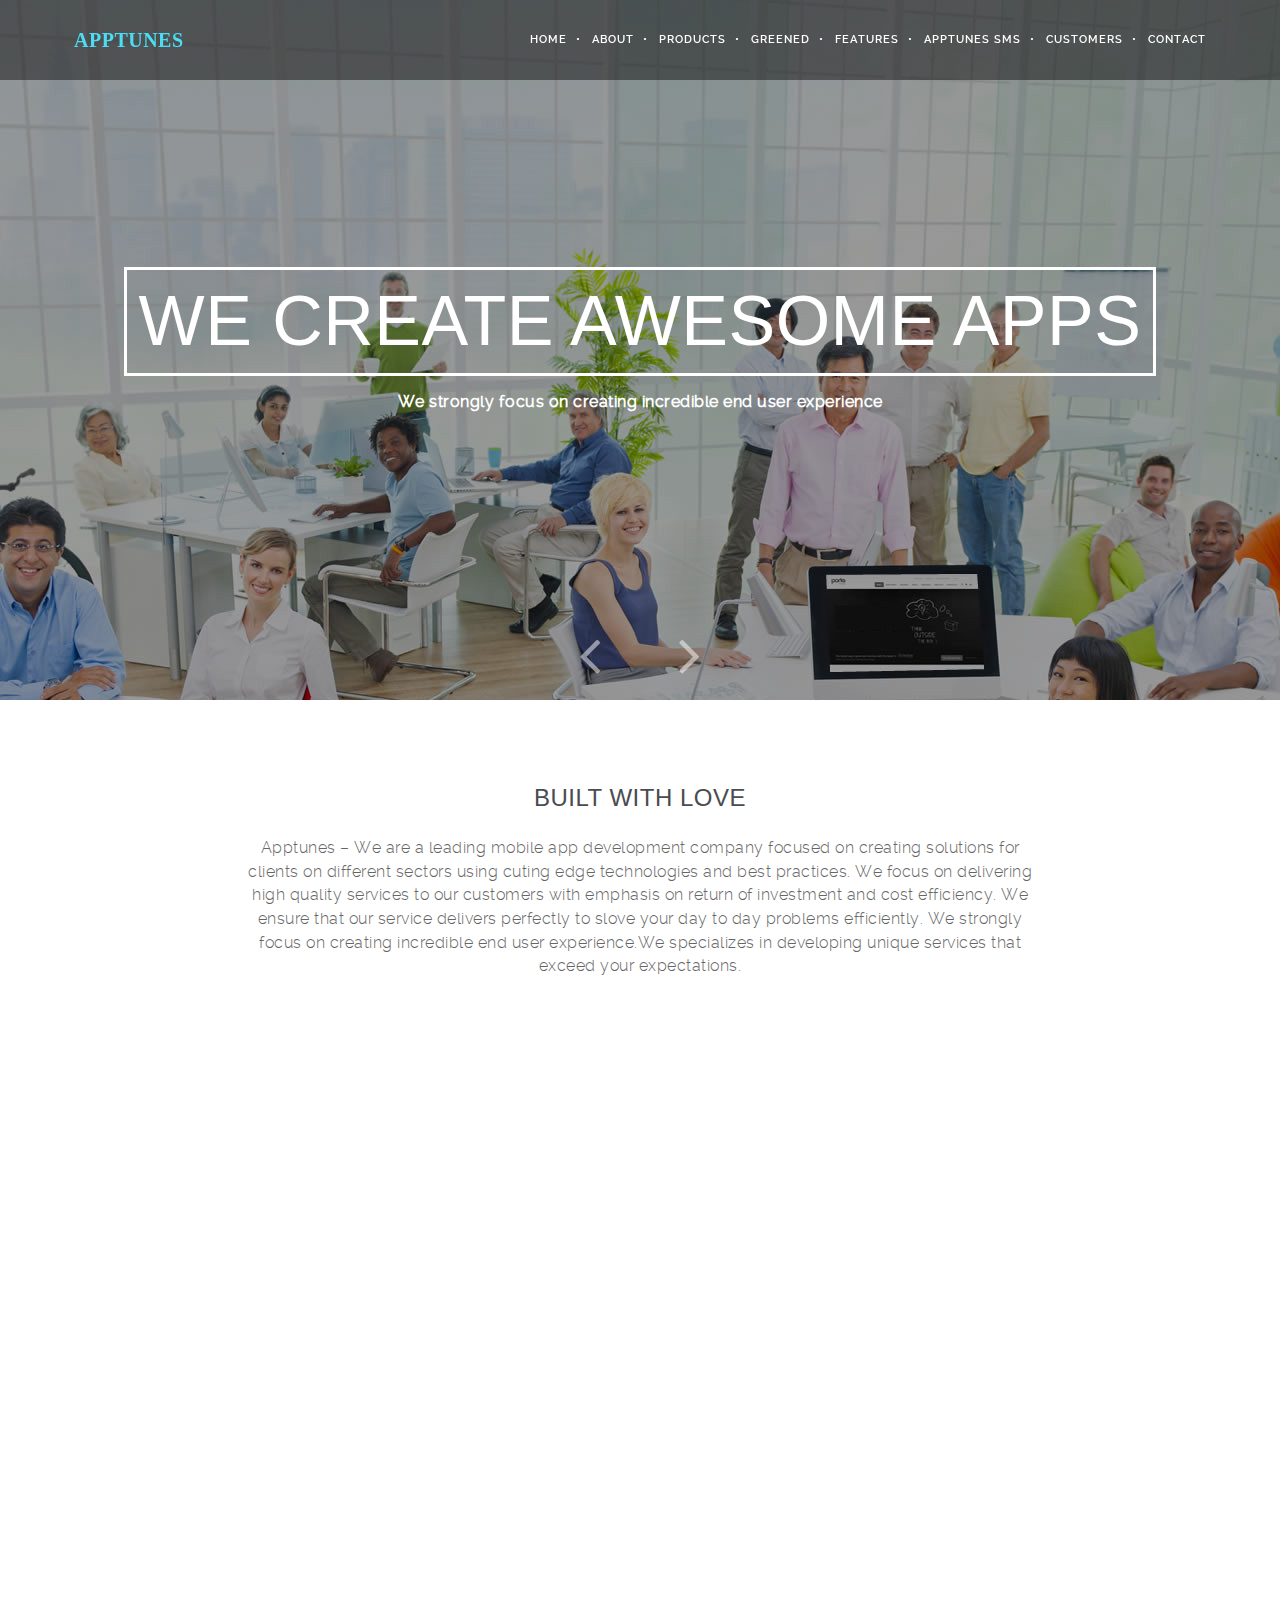
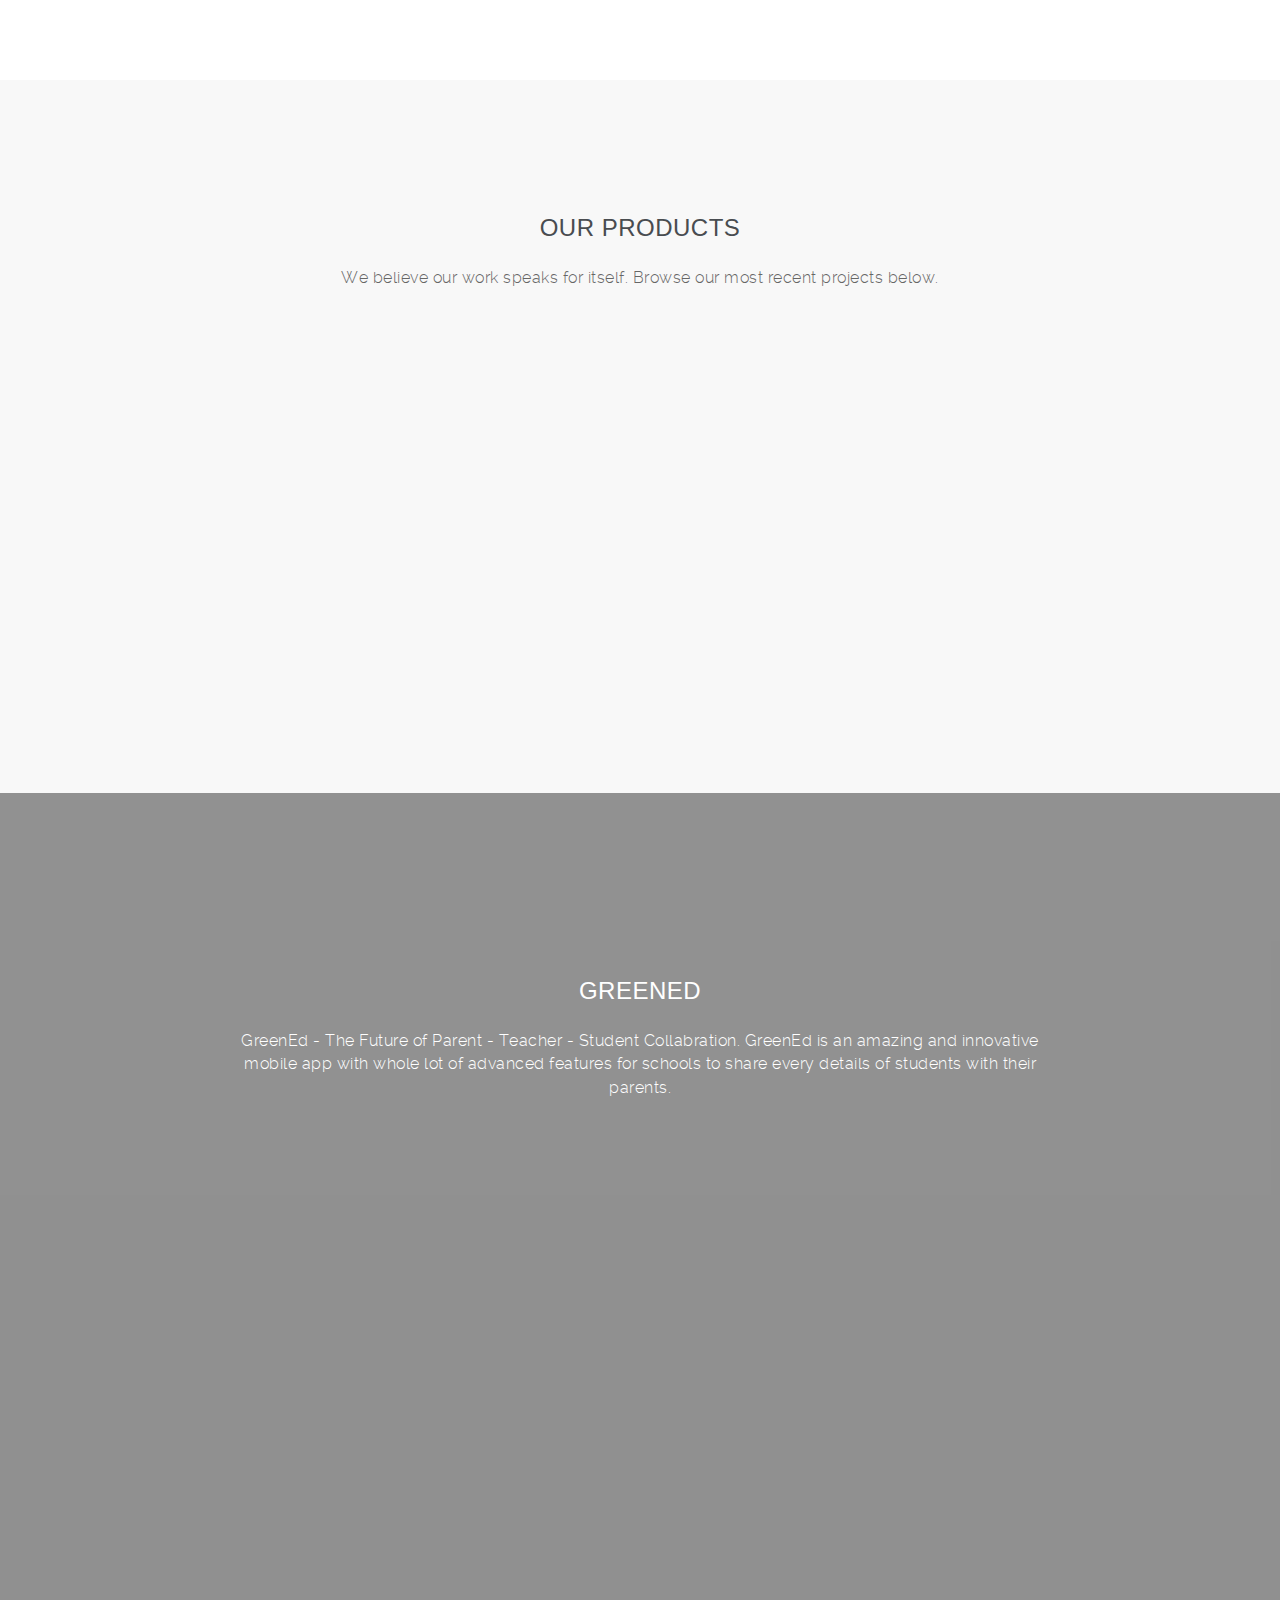
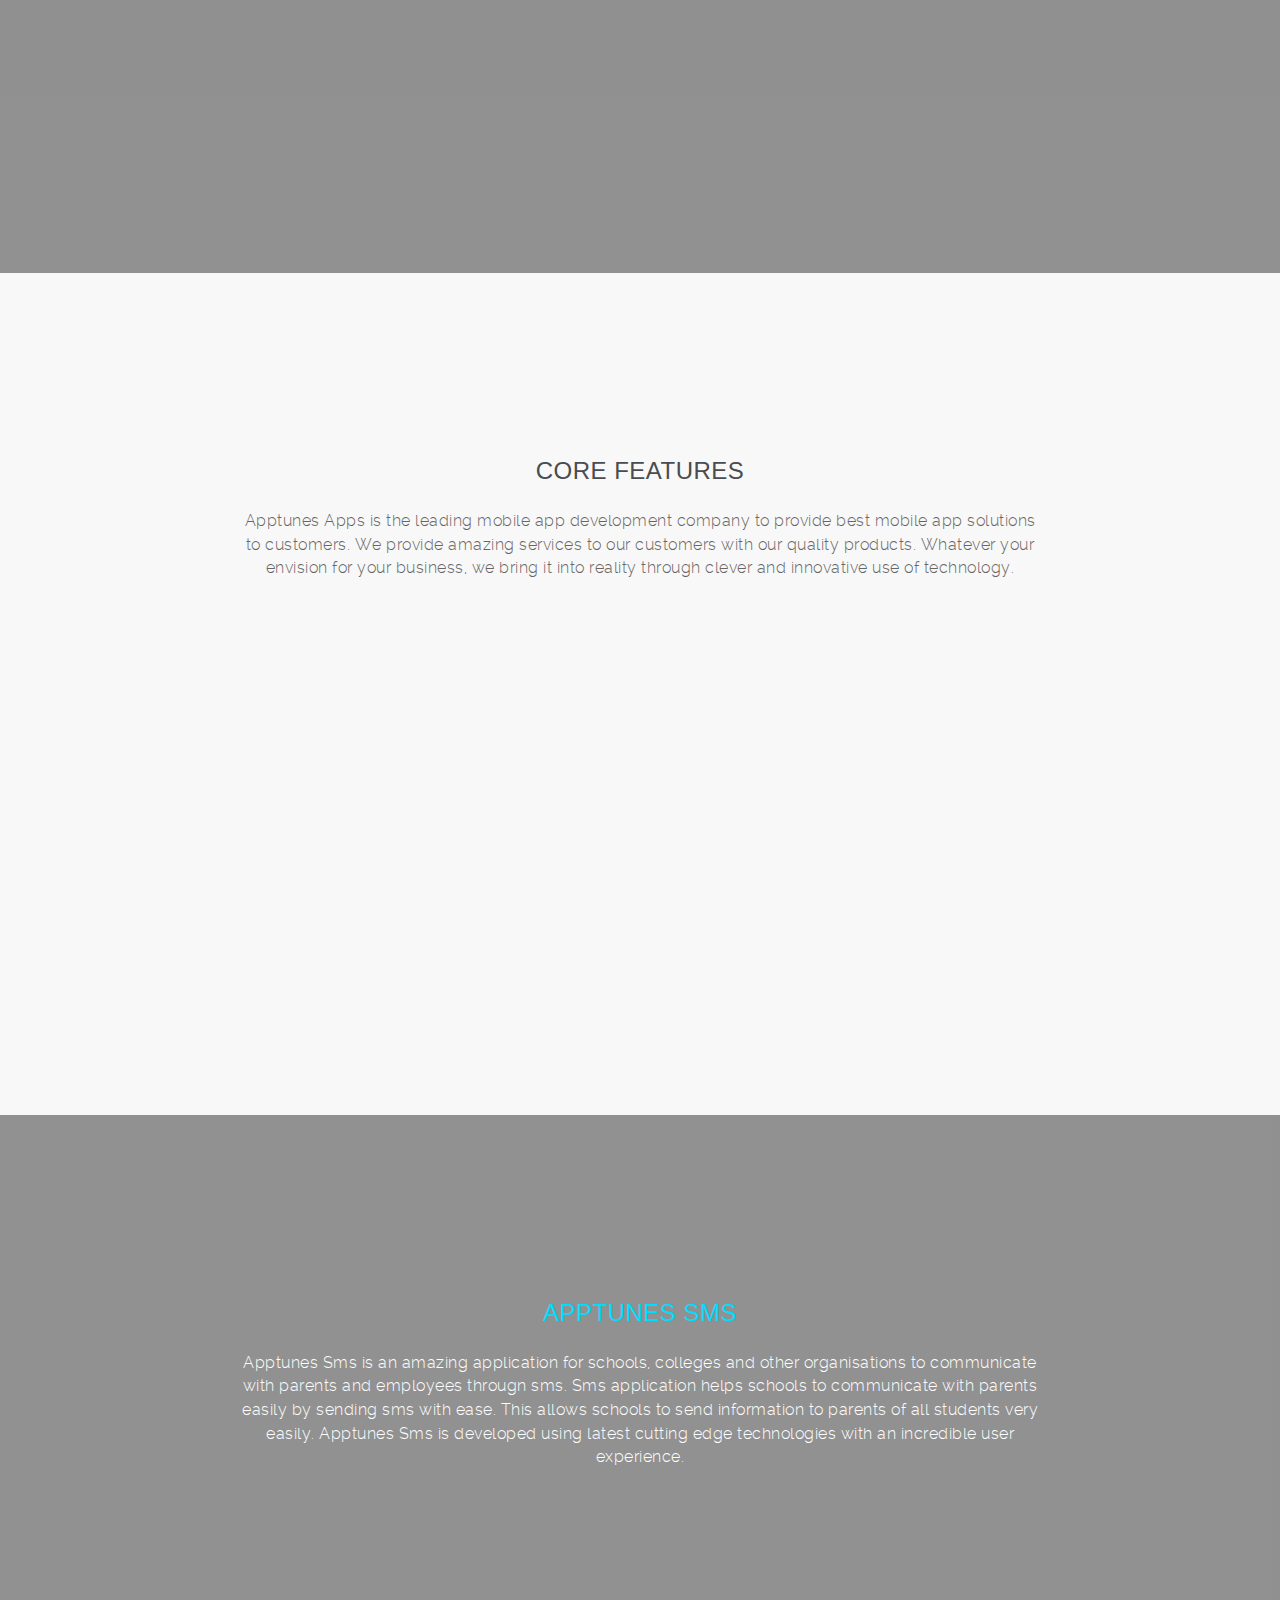
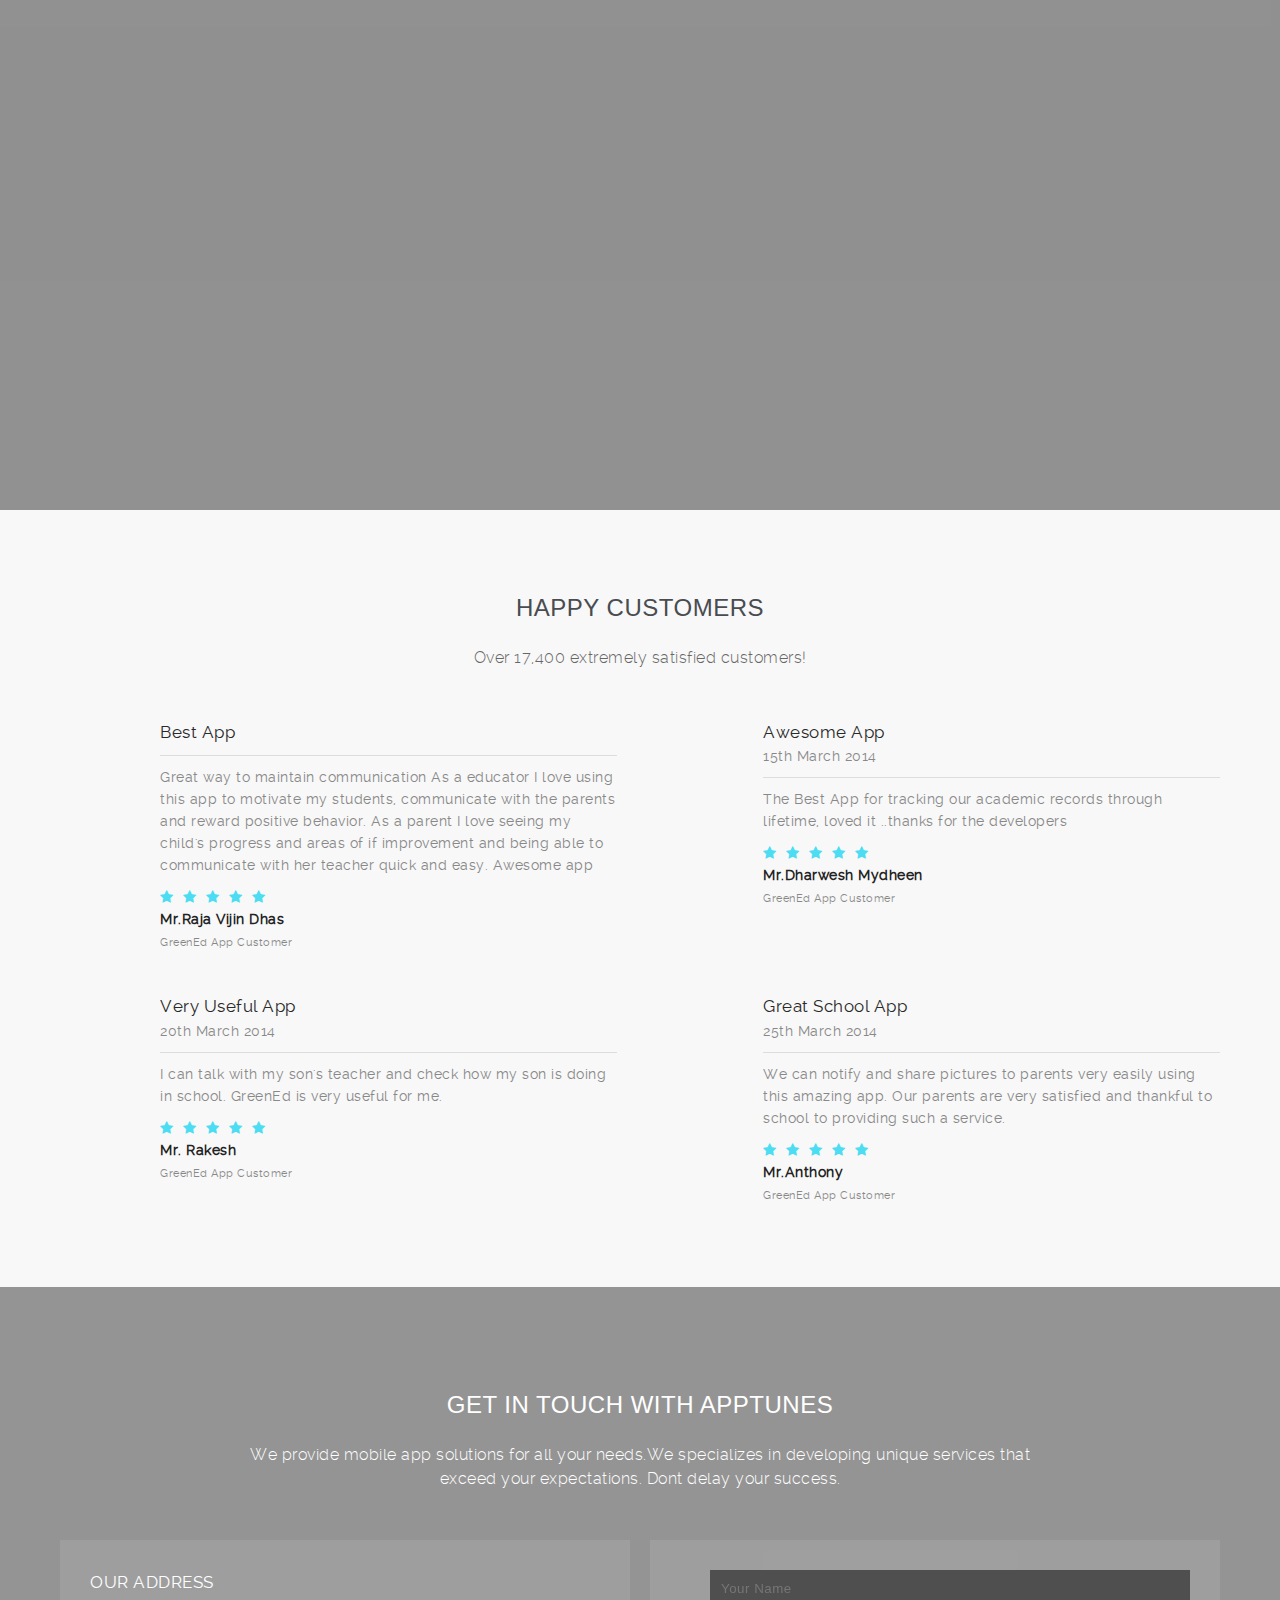
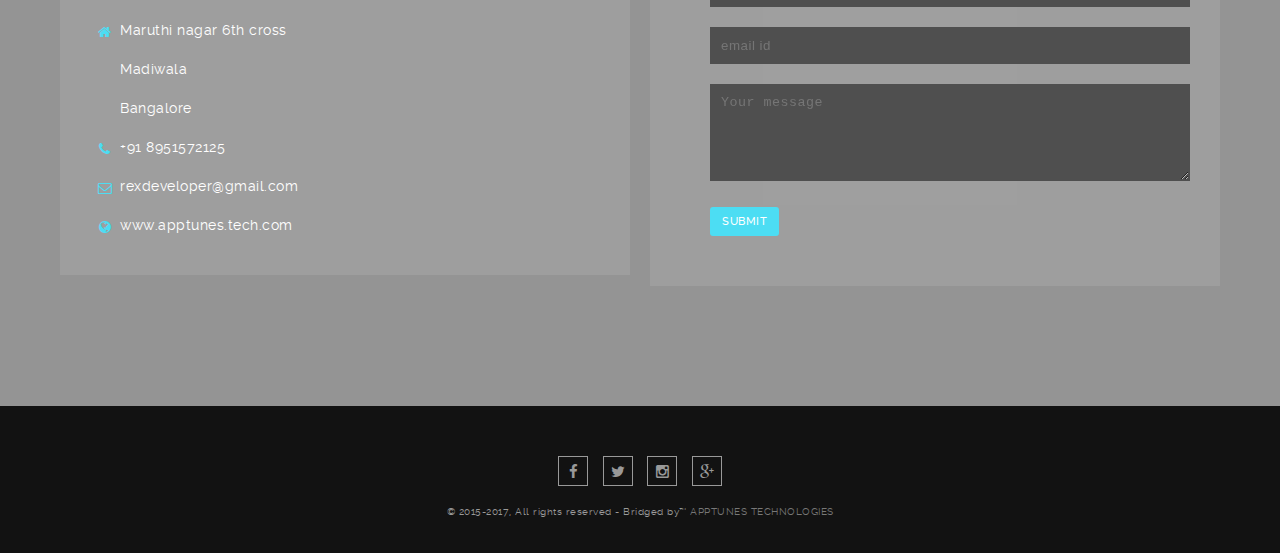
==== commit 7046fa8a: "cleanup" ====
--- a/index.html
+++ b/index.html
@@ -21,18 +21,17 @@
         <script src="http://html5shiv.googlecode.com/svn/trunk/html5.js"></script>
     <![endif]-->
 
-    <link rel="stylesheet" id="ut-flexslider-css" href="./Brooklyn _ Just another WordPress site_files/flexslider.css" type="text/css" media="all">
-    <link rel="stylesheet" id="ut-fontawesome-css" href="./Brooklyn _ Just another WordPress site_files/font-awesome.css" type="text/css" media="all">
-    <link rel="stylesheet" id="ut-table-css" href="./Brooklyn _ Just another WordPress site_files/ut.table.style.css" type="text/css" media="all">
-    <link rel="stylesheet" id="ut-responsive-grid-css" href="./Brooklyn _ Just another WordPress site_files/ut-responsive-grid.css" type="text/css" media="all">
-    <link rel="stylesheet" id="ut-animate-css" href="./Brooklyn _ Just another WordPress site_files/ut.animate.css" type="text/css" media="all">
-    <link rel="stylesheet" id="ut-elastislide-css" href="./Brooklyn _ Just another WordPress site_files/ut.elastislide.css" type="text/css" media="all">
-    <link rel="stylesheet" id="ut-fancyrotator-css" href="./Brooklyn _ Just another WordPress site_files/ut.fancyrotator.css" type="text/css" media="all">
-    <link rel="stylesheet" id="ut-shortcodes-css" href="./Brooklyn _ Just another WordPress site_files/ut.shortcode.css" type="text/css" media="all">
-    <link rel="stylesheet" id="lsscss-css" href="./Brooklyn _ Just another WordPress site_files/styleswitcher.css" type="text/css" media="screen, projection">
-    <link rel="stylesheet" id="lssfonts-css" href="./Brooklyn _ Just another WordPress site_files/ut-fontface.css" type="text/css" media="screen, projection">
-    <link rel="stylesheet" id="ut-twitter-css" href="./Brooklyn _ Just another WordPress site_files/ut.twitter.css" type="text/css" media="all">
-    <link rel="stylesheet" id="contact-form-7-css" href="./Brooklyn _ Just another WordPress site_files/styles.css" type="text/css" media="all">
+    <link rel="stylesheet" id="ut-flexslider-css" href="./assets/flexslider.css" type="text/css" media="all">
+    <link rel="stylesheet" id="ut-fontawesome-css" href="./assets/font-awesome.css" type="text/css" media="all">
+    <link rel="stylesheet" id="ut-table-css" href="./assets/ut.table.style.css" type="text/css" media="all">
+    <link rel="stylesheet" id="ut-responsive-grid-css" href="./assets/ut-responsive-grid.css" type="text/css" media="all">
+    <link rel="stylesheet" id="ut-animate-css" href="./assets/ut.animate.css" type="text/css" media="all">
+    <link rel="stylesheet" id="ut-elastislide-css" href="./assets/ut.elastislide.css" type="text/css" media="all">
+    <link rel="stylesheet" id="ut-fancyrotator-css" href="./assets/ut.fancyrotator.css" type="text/css" media="all">
+    <link rel="stylesheet" id="ut-shortcodes-css" href="./assets/ut.shortcode.css" type="text/css" media="all">
+    <link rel="stylesheet" id="lssfonts-css" href="./assets/ut-fontface.css" type="text/css" media="screen, projection">
+    <link rel="stylesheet" id="ut-twitter-css" href="./assets/ut.twitter.css" type="text/css" media="all">
+    <link rel="stylesheet" id="contact-form-7-css" href="./assets/styles.css" type="text/css" media="all">
     <style type="text/css">
         .tp-caption.medium_grey {
             position: absolute;
@@ -681,21 +680,21 @@
             color: #ffa902;
         }
     </style>
-    <link rel="stylesheet" id="main-font-face-css" href="./Brooklyn _ Just another WordPress site_files/ut-fontface(1).css" type="text/css" media="all">
-    <link rel="stylesheet" id="ut-Oswald-css" href="./Brooklyn _ Just another WordPress site_files/css" type="text/css" media="all">
-    <link rel="stylesheet" id="ut-superfish-css" href="./Brooklyn _ Just another WordPress site_files/ut-superfish.css" type="text/css" media="all">
-    <link rel="stylesheet" id="ut-fancy-slider-css" href="./Brooklyn _ Just another WordPress site_files/ut-fancyslider.css" type="text/css" media="all">
-    <link rel="stylesheet" id="unitedthemes-style-css" href="./Brooklyn _ Just another WordPress site_files/style.css" type="text/css" media="all">
-    <script type="text/javascript" src="./Brooklyn _ Just another WordPress site_files/jquery.js"></script>
-    <script type="text/javascript" src="./Brooklyn _ Just another WordPress site_files/jquery-migrate.min.js"></script>
-    <script type="text/javascript" src="./Brooklyn _ Just another WordPress site_files/jquery.themepunch.plugins.min.js"></script>
-    <script type="text/javascript" src="./Brooklyn _ Just another WordPress site_files/jquery.themepunch.revolution.min.js"></script>
-    <script type="text/javascript" src="./Brooklyn _ Just another WordPress site_files/jquery.isotope.min.js"></script>
-    <script type="text/javascript" src="./Brooklyn _ Just another WordPress site_files/jquery.lazy.load.js"></script>
-    <script type="text/javascript" src="./Brooklyn _ Just another WordPress site_files/modernizr.min.js"></script>
-    <script type="text/javascript" src="./Brooklyn _ Just another WordPress site_files/jquery.flexslider-min.js"></script>
-    <script type="text/javascript" src="./Brooklyn _ Just another WordPress site_files/jquery.elastislide.js"></script>
-    <script type="text/javascript" src="./Brooklyn _ Just another WordPress site_files/jquery.queryloader2.min.js"></script>
+    <link rel="stylesheet" id="main-font-face-css" href="./assets/ut-fontface(1).css" type="text/css" media="all">
+    <link rel="stylesheet" id="ut-Oswald-css" href="./assets/css" type="text/css" media="all">
+    <link rel="stylesheet" id="ut-superfish-css" href="./assets/ut-superfish.css" type="text/css" media="all">
+    <link rel="stylesheet" id="ut-fancy-slider-css" href="./assets/ut-fancyslider.css" type="text/css" media="all">
+    <link rel="stylesheet" id="unitedthemes-style-css" href="./assets/style.css" type="text/css" media="all">
+    <script type="text/javascript" src="./assets/jquery.js"></script>
+    <script type="text/javascript" src="./assets/jquery-migrate.min.js"></script>
+    <script type="text/javascript" src="./assets/jquery.themepunch.plugins.min.js"></script>
+    <script type="text/javascript" src="./assets/jquery.themepunch.revolution.min.js"></script>
+    <script type="text/javascript" src="./assets/jquery.isotope.min.js"></script>
+    <script type="text/javascript" src="./assets/jquery.lazy.load.js"></script>
+    <script type="text/javascript" src="./assets/modernizr.min.js"></script>
+    <script type="text/javascript" src="./assets/jquery.flexslider-min.js"></script>
+    <script type="text/javascript" src="./assets/jquery.elastislide.js"></script>
+    <script type="text/javascript" src="./assets/jquery.queryloader2.min.js"></script>
     <style type="text/css">
 
     </style>
@@ -805,7 +804,7 @@
             var ut_word_rotator = function() {
                 
                 var ut_rotator_words = [
-                   'We are ApptunesApps','We Create Awesome Apps','Innovative Mobile Applications'
+                   'We are Apptunes','We Create Awesome Apps','Innovative Mobile Applications'
                 ] ,
                 counter = 0;                
                 
@@ -834,7 +833,7 @@
                         <!-- close hero-holder -->
                     </div>
 
-                    <img alt="Slide3" src="./Brooklyn _ Just another WordPress site_files/slide1.jpg">
+                    <img alt="Slide3" src="./assets/slide1.jpg">
 
                 </li>
 
@@ -860,7 +859,7 @@
                         <!-- close hero-holder -->
                     </div>
 
-                    <img alt="Slide1" src="./Brooklyn _ Just another WordPress site_files/slide2.jpg">
+                    <img alt="Slide1" src="./assets/slide2.jpg">
 
                 </li>
 
@@ -888,7 +887,7 @@
                         <!-- close hero-holder -->
                     </div>
 
-                    <img alt="Slide2" src="./Brooklyn _ Just another WordPress site_files/slide3.jpg">
+                    <img alt="Slide2" src="./assets/slide3.jpg">
 
                 </li>
 
@@ -903,7 +902,7 @@
                                 </div>
 
                                 <div class="hth">
-                                    <h1 class="hero-title semibold">Welcome To Apptunes App</h1>
+                                    <h1 class="hero-title semibold">Welcome To Apptunes</h1>
                                 </div>
 
                                 
@@ -912,7 +911,7 @@
                         <!-- close hero-holder -->
                     </div>
 
-                    <img alt="Moustache " src="./Brooklyn _ Just another WordPress site_files/slide4.jpg">
+                    <img alt="Moustache " src="./assets/slide4.jpg">
 
                 </li>
 
@@ -947,7 +946,7 @@
                         <header class="section-header pt-style-1">
                             <h2 class="section-title"><span>Built with love</span></h2>
 
-                            <p class="lead">ApptunesApps – We are a leading mobile app development company focused on creating solutions for clients on different sectors using cuting edge technologies and best practices. We focus on delivering high quality services to our customers with emphasis on return of investment and cost efficiency. We ensure that our service delivers perfectly to slove your day to day problems efficiently. We strongly focus on creating incredible end user experience.We specializes in developing unique services that exceed your expectations.</p>
+                            <p class="lead">Apptunes – We are a leading mobile app development company focused on creating solutions for clients on different sectors using cuting edge technologies and best practices. We focus on delivering high quality services to our customers with emphasis on return of investment and cost efficiency. We ensure that our service delivers perfectly to slove your day to day problems efficiently. We strongly focus on creating incredible end user experience.We specializes in developing unique services that exceed your expectations.</p>
 
                         </header>
                     </div>
@@ -961,7 +960,7 @@
 
                     <div class="grid-100 mobile-grid-100 tablet-grid-100">
                         <figure data-effect="fadeInUp" class="ut-animate-element animated">
-                            <img alt="" src="./Brooklyn _ Just another WordPress site_files/about.png">
+                            <img alt="" src="./assets/about.png">
                         </figure>
 
                     </div>
@@ -1004,110 +1003,17 @@
 
                         <div class="grid-100 mobile-grid-100 tablet-grid-100">
 
-                            <script type="text/javascript">
-                                (function($) {
-                                    $(document).ready(function($) {
-                                        "use strict";
-                                        var $win = $(window),
-                                            $container = $("#ut-portfolio-items-45"),
-                                            columns = 4,
-                                            gutter = "on",
-                                            gutterwidth = "",
-                                            $sortedItems = "";
-
-                                        function ut_call_isotope(update) {
-                                            if ($(window).width() > 1024) {
-                                                columns = 4;
-                                            }
-                                            if ($(window).width() <= 1024) {
-                                                columns = 3;
-                                            }
-                                            if ($(window).width() <= 767) {
-                                                columns = 2;
-                                            }
-                                            if (gutter === "on") {
-                                                $container.children().width(Math.floor($container.width() / columns - (20 * (columns - 1) / columns))).addClass("show");
-                                                gutterwidth = 20;
-                                            } else {
-                                                $container.children().width(Math.floor($container.width() / columns)).addClass("show");
-                                                gutterwidth = 0;
-                                            }
-                                            $container.isotope({
-                                                itemSelector: ".ut-masonry",
-                                                animationEngine: "best-available",
-                                                resizable: false,
-                                                layoutMode: "fitRows",
-                                                masonry: {
-                                                    columnWidth: $container.width() / columns - gutterwidth
-                                                },
-                                                itemPositionDataEnabled: true,
-                                                onLayout: function(elems, instance) {
-                                                    $win.trigger("scroll");
-                                                    $container.addClass("animated");
-                                                    elems.addClass("animated");
-                                                }
-                                            }).isotope("reLayout");
-                                        }
-
-                                        function ut_update_isotope_grid() {
-                                            if ($sortedItems) {
-                                                $container.find(".last").removeClass("last");
-                                                var i = columns - 1;
-                                                $.each($sortedItems, function(key, value) {
-                                                    if ($(this).hasClass("isotope-hidden")) {
-                                                        i++;
-                                                    }
-                                                    if (((key - i) / columns) == 0) {
-                                                        $(this).addClass("last");
-                                                        i = columns + i;
-                                                    }
-                                                });
-                                                $container.isotope("reLayout", function() {
-                                                    $.waypoints("refresh");
-                                                });
-                                            }
-                                        }
-                                        $(window).smartresize(function() {
-                                            ut_call_isotope();
-                                            ut_update_isotope_grid();
-                                        });
-                                        // $(window).load(function() {
-                                        //     ut_call_isotope();
-                                        //     $sortedItems = $container.data("isotope").$filteredAtoms;
-                                        //     ut_update_isotope_grid();
-                                        //     $("#ut-portfolio-menu-45 a").each(function(index) {
-                                        //         var searchforclass = $(this).attr("data-filter");
-                                        //         if (!$(searchforclass).length) {
-                                        //             $(this).hide();
-                                        //         }
-                                        //     });
-                                        //     $("#ut-portfolio-menu-45 a").click(function() {
-                                        //         var selector = $(this).attr("data-filter");
-                                        //         $container.isotope({
-                                        //             filter: selector
-                                        //         });
-                                        //         ut_update_isotope_grid();
-                                        //         if (!$(this).hasClass("selected")) {
-                                        //             $(this).parents("#ut-portfolio-menu-45").find(".selected").removeClass("selected");
-                                        //             $(this).addClass("selected");
-                                        //         }
-                                        //         return false;
-                                        //     });
-                                        // });
-                                    });
-                                }(jQuery));
-                            </script>
                             <div class="clear"></div>
                             <div class="row">
                                 <a href="#section-our-product" class="col">
                                     <figure data-effect="slideInLeft" class="ut-animate-element animated">
-                                        <img alt="Chemex" src="./Brooklyn _ Just another WordPress site_files/sms.png">
+                                        <img alt="Chemex" src="./assets/sms.gif">
                                     </figure>
                                 </a>
                                 
                                 <a href="http://greened.inditeapps.com/" class="col">
                                     <figure data-effect="slideInRight" class="ut-animate-element animated">
-                                        <img alt="The Wood Farm" src="./Brooklyn _ Just another WordPress site_files/greened1.png" style="display: inline; opacity: 1;">
+                                        <img alt="The Wood Farm" src="./assets/greened1.png" style="display: inline; opacity: 1;">
                                     </figure>
                                 </a>
                              </div>
@@ -1265,7 +1171,7 @@
 
                             <div class="ut-one-half  ">
                                 <figure data-effect="slideInLeft" class="ut-animate-element animated">
-                                    <img alt="" src="./Brooklyn _ Just another WordPress site_files/laptop-guy1.png">
+                                    <img alt="" src="./assets/laptop-guy1.png">
                                 </figure>
                             </div>
                             <div class="ut-one-half ut-column-last  ">
@@ -1451,7 +1357,7 @@
                         <div class="grid-100 mobile-grid-100 tablet-grid-100">
 
                             <div class="ut-one-half  " style="margin-bottom:20px;">
-                                <figure data-effect="fadeInUp" class="ut-st-avatar ut-animate-element animated"><img alt="Mr.X" src="./Brooklyn _ Just another WordPress site_files/raja.jpg">
+                                <figure data-effect="fadeInUp" class="ut-st-avatar ut-animate-element animated"><img alt="Mr.X" src="./assets/raja.jpg">
                                 </figure>
                                 <div class="ut-st">
                                     <header class="ut-st-header">
@@ -1475,7 +1381,7 @@
                                 </div>
                             </div>
                             <div class="ut-one-half  ut-column-last" style="margin-bottom:20px;">
-                                <figure data-effect="fadeInUp" class="ut-st-avatar ut-animate-element animated"><img alt="Mr.X" src="./Brooklyn _ Just another WordPress site_files/thar.jpg">
+                                <figure data-effect="fadeInUp" class="ut-st-avatar ut-animate-element animated"><img alt="Mr.X" src="./assets/thar.jpg">
                                 </figure>
                                 <div class="ut-st">
                                     <header class="ut-st-header">
@@ -1499,7 +1405,7 @@
                                 </div>
                             </div>
                             <div class="ut-one-half  " style="margin-bottom:20px;">
-                                <figure data-effect="fadeInUp" class="ut-st-avatar ut-animate-element animated"><img alt="Mr.X" src="./Brooklyn _ Just another WordPress site_files/libin.jpg">
+                                <figure data-effect="fadeInUp" class="ut-st-avatar ut-animate-element animated"><img alt="Mr.X" src="./assets/libin.jpg">
                                 </figure>
                                 <div class="ut-st">
                                     <header class="ut-st-header">
@@ -1523,7 +1429,7 @@
                                 </div>
                             </div>
                             <div class="ut-one-half  ut-column-last" style="margin-bottom:20px;">
-                                <figure data-effect="fadeInUp" class="ut-st-avatar ut-animate-element animated"><img alt="Mr.X" src="./Brooklyn _ Just another WordPress site_files/sanju.jpg">
+                                <figure data-effect="fadeInUp" class="ut-st-avatar ut-animate-element animated"><img alt="Mr.X" src="./assets/sanju.jpg">
                                 </figure>
                                 <div class="ut-st">
                                     <header class="ut-st-header">
@@ -1676,36 +1582,28 @@
         </footer>
         <!-- close footer -->
 
-        <script type="text/javascript" src="./Brooklyn _ Just another WordPress site_files/jquery.form.min.js"></script>
-        <script type="text/javascript">
-            /* <![CDATA[ */
-            var _wpcf7 = {
-                "loaderUrl": "http:\/\/themeforest.unitedthemes.com\/wpversions\/brooklyn\/demo9\/wp-content\/plugins\/contact-form-7\/images\/ajax-loader.gif",
-                "sending": "Sending ..."
-            };
-            /* ]]> */
-        </script>
-        <script type="text/javascript" src="./Brooklyn _ Just another WordPress site_files/scripts.js"></script>
-        <script type="text/javascript" src="./Brooklyn _ Just another WordPress site_files/jquery.prettyPhoto.min.js"></script>
-        <script type="text/javascript" src="./Brooklyn _ Just another WordPress site_files/jquery.scrollTo.min.js"></script>
-        <script type="text/javascript" src="./Brooklyn _ Just another WordPress site_files/tabs.collapse.min.js"></script>
-        <script type="text/javascript" src="./Brooklyn _ Just another WordPress site_files/jquery.visible.min.js"></script>
-        <script type="text/javascript" src="./Brooklyn _ Just another WordPress site_files/jquery.appear.js"></script>
-        <script type="text/javascript" src="./Brooklyn _ Just another WordPress site_files/jquery.fitvids.js"></script>
-        <script type="text/javascript" src="./Brooklyn _ Just another WordPress site_files/ut.scplugin.js"></script>
-        <script type="text/javascript" src="./Brooklyn _ Just another WordPress site_files/styleswitcher.js"></script>
-        <script type="text/javascript" src="./Brooklyn _ Just another WordPress site_files/toucheffects.min.js"></script>
-        <script type="text/javascript" src="./Brooklyn _ Just another WordPress site_files/jquery.easing.min.js"></script>
-        <script type="text/javascript" src="./Brooklyn _ Just another WordPress site_files/superfish.min.js"></script>
-        <script type="text/javascript" src="./Brooklyn _ Just another WordPress site_files/retina.min.js"></script>
-        <script type="text/javascript" src="./Brooklyn _ Just another WordPress site_files/ut-videoplayer.js"></script>
-        <script type="text/javascript" src="./Brooklyn _ Just another WordPress site_files/ut-fancyslider.js"></script>
-        <script type="text/javascript" src="./Brooklyn _ Just another WordPress site_files/jquery.parallax.min.js"></script>
-        <script type="text/javascript" src="./Brooklyn _ Just another WordPress site_files/jquery.waypoints.min.js"></script>
-        <script type="text/javascript" src="./Brooklyn _ Just another WordPress site_files/jquery.fittext.min.js"></script>
-        <script type="text/javascript" src="./Brooklyn _ Just another WordPress site_files/ut-init.js"></script>
-        <script type="text/javascript" src="./Brooklyn _ Just another WordPress site_files/jquery.isotope.perfectmasonry.min.js"></script>
-        <script type="text/javascript" src="./Brooklyn _ Just another WordPress site_files/jquery.utmasonry.js"></script>
+        <script type="text/javascript" src="./assets/jquery.form.min.js"></script>
+        <script type="text/javascript" src="./assets/scripts.js"></script>
+        <script type="text/javascript" src="./assets/jquery.prettyPhoto.min.js"></script>
+        <script type="text/javascript" src="./assets/jquery.scrollTo.min.js"></script>
+        <script type="text/javascript" src="./assets/tabs.collapse.min.js"></script>
+        <script type="text/javascript" src="./assets/jquery.visible.min.js"></script>
+        <script type="text/javascript" src="./assets/jquery.appear.js"></script>
+        <script type="text/javascript" src="./assets/jquery.fitvids.js"></script>
+        <script type="text/javascript" src="./assets/ut.scplugin.js"></script>
+        <script type="text/javascript" src="./assets/styleswitcher.js"></script>
+        <script type="text/javascript" src="./assets/toucheffects.min.js"></script>
+        <script type="text/javascript" src="./assets/jquery.easing.min.js"></script>
+        <script type="text/javascript" src="./assets/superfish.min.js"></script>
+        <script type="text/javascript" src="./assets/retina.min.js"></script>
+        <script type="text/javascript" src="./assets/ut-videoplayer.js"></script>
+        <script type="text/javascript" src="./assets/ut-fancyslider.js"></script>
+        <script type="text/javascript" src="./assets/jquery.parallax.min.js"></script>
+        <script type="text/javascript" src="./assets/jquery.waypoints.min.js"></script>
+        <script type="text/javascript" src="./assets/jquery.fittext.min.js"></script>
+        <script type="text/javascript" src="./assets/ut-init.js"></script>
+        <script type="text/javascript" src="./assets/jquery.isotope.perfectmasonry.min.js"></script>
+        <script type="text/javascript" src="./assets/jquery.utmasonry.js"></script>
         <script type="text/javascript">
             /* <![CDATA[ */
             var utPortfolio = {
@@ -1716,7 +1614,7 @@
             };
             /* ]]> */
         </script>
-        <script type="text/javascript" src="./Brooklyn _ Just another WordPress site_files/ut.effects.js"></script>
+        <script type="text/javascript" src="./assets/ut.effects.js"></script>
 
         <script type="text/javascript">
             /* <![CDATA[ */
--- a/assets/ut.table.style.css
+++ b/assets/ut.table.style.css
@@ -0,0 +1,174 @@
+.ut-pt-wrap {
+	margin-left:-10px !important;
+	margin-right:-10px !important;
+	margin-top:30px;	
+}
+.ut-pricing-table {
+	position:relative;
+	font-family:Arial, Helvetica, sans-serif !important; 
+	display:block;
+	background:#FFFFFF;
+	margin-bottom:30px;
+	-webkit-border-radius:5px;
+	-moz-border-radius:5px;
+	border-radius:5px;
+	-webkit-box-shadow:0 10px 10px rgba(0,0,0,0.25);
+	-moz-box-shadow:0 10px 10px rgba(0,0,0,0.25);
+	box-shadow:0 10px 10px rgba(0,0,0,0.25);
+}
+.ut-pt-featured {
+	display:block;
+	background:#F7F7F7;
+	padding:0 30px;
+	color:#FFFFFF !important;
+	text-align:center;
+	line-height:60px;
+	height:60px;
+	font-size:18px;
+	font-weight:bold;
+}
+.ut-pt-featured-table {
+	top:-30px;	
+}
+.ut-pt-mp {
+	margin-left:5px;	
+}
+.ut-pt-header {
+	display:block;
+	padding:20px 30px;
+	background:#f4f7f8;
+	border-bottom:1px solid #EFEFEF;
+}
+.ut-pt-title {
+	margin:0;
+	font-size:24px;
+	font-family:Arial, Helvetica, sans-serif !important;
+	-ms-word-wrap: break-word;
+	word-wrap: break-word;
+	color:#222222 !important;	
+}
+.ut-pt-title-slogan {
+	display:block;
+	font-size:12px;
+	text-transform:uppercase;
+	color:#999999 !important;	
+}
+.ut-pt-custom {
+	display:block;
+	background:#FFFFFF;	
+}
+.ut-level-one {
+}
+.ut-level-two {
+}
+.ut-level-three {
+}
+.ut-pt-info {
+	background:#FFFFFF;
+}
+.ut-pt-info strong,
+.ut-pt-info b {
+	color:#222222;	
+}
+.ut-pt-info ul {
+	display:block;
+	margin:0;
+	padding:0;
+	color:#999999 !important;	
+}
+.ut-pt-info ul strong {
+	color:#222222 !important;
+}
+.ut-pt-info ul li {
+	display:block;
+	margin:0;
+	padding:20px 30px;
+	border-bottom:1px solid #EFEFEF;	
+}
+.ut-pt-info .fa-li {
+	position:relative;
+	top:0;
+	left:0;
+	width:auto;
+	margin-right:5px;
+	color:#acb2ba !important;
+}
+.ut-pt-pricing {
+	display:block;
+	padding:20px 30px;
+	background:#F7F7F7;
+	text-align:center;	
+}
+.ut-pt-pricing .ut-btn {
+	margin-right:0;
+	margin-top:20px;	
+}
+.ut-pt-price {
+	margin-top:10px;
+	font-size:50px;
+	display:block;
+	line-height:100%;
+	color:#222222;	
+}
+.ut-pt-price sup {
+	font-size:25px;
+}
+.ut-pt-price-slogan {
+	display:block;
+	font-size:12px;
+	text-transform:uppercase;
+	color:#999999 !important;	
+}
+.ut-btn {
+    cursor: pointer;
+    display: inline-block;
+    margin: 0 20px 20px 0;
+    text-align: center;
+    text-decoration: none;
+    text-transform: uppercase;
+    padding: 8px 12px;
+	color:#FFFFFF;
+	background:transparent;
+	-webkit-transition:0.2s all linear;
+	-moz-transition:0.2s all linear;
+	transition:0.2s all linear;
+	font-family: 'ralewaymedium', Helvetica, Arial, sans-serif;
+}
+.ut-btn.small {
+	font-size:11px;
+}
+.ut-btn.round {
+	-webkit-border-radius:3px;
+	-moz-border-radius:3px;
+	border-radius:3px;
+}
+.ut-btn:hover {
+	color:#FFFFFF;
+}
+.ut-btn.ut-pt-btn {
+	background:#222222;
+}
+.ut-btn.ut-pt-btn:hover {
+	background:#222222;
+}
+	
+
+/* #Media Queries
+================================================== */
+
+/* Phone & Small Tablets */
+@media screen and (max-width: 767px) {
+.ut-pt-price {
+	font-size:40px;
+}
+.ut-pt-featured-table {
+	top:0;	
+}
+}
+
+/* Tablet Landscape */
+@media screen and (min-width: 768px) and (max-width: 1024px) {
+.ut-pt-price {
+	font-size:40px;
+}
+}
--- a/assets/ut-responsive-grid.css
+++ b/assets/ut-responsive-grid.css
@@ -0,0 +1,2135 @@
+/* ================================================================== */
+/* This file has a mobile-to-tablet, and tablet-to-desktop breakpoint */
+/* ================================================================== */
+@media screen and (max-width: 400px) {
+  @-ms-viewport {
+    width: 320px;
+}
+}
+@media screen {
+  .clear {
+    clear: both;
+    display: block;
+    overflow: hidden;
+    visibility: hidden;
+    width: 0;
+    height: 0;
+  }
+
+  .grid-container:before, .clearfix:before,
+  .grid-container:after,
+  .clearfix:after {
+    content: ".";
+    display: block;
+    overflow: hidden;
+    visibility: hidden;
+    font-size: 0;
+    line-height: 0;
+    width: 0;
+    height: 0;
+  }
+
+  .grid-container:after, .clearfix:after {
+    clear: both;
+  }
+
+  .grid-container, .clearfix {
+    /* <IE7> */
+    *zoom: 1;
+    /* </IE7> */
+  }
+
+  .grid-container {
+    margin-left: auto;
+    margin-right: auto;
+    max-width: 1200px;
+    padding-left: 10px;
+    padding-right: 10px;
+  }
+
+  .grid-5, .mobile-grid-5, .tablet-grid-5, .grid-10, .mobile-grid-10, .tablet-grid-10, .grid-15, .mobile-grid-15, .tablet-grid-15, .grid-20, .mobile-grid-20, .tablet-grid-20, .grid-25, .mobile-grid-25, .tablet-grid-25, .grid-30, .mobile-grid-30, .tablet-grid-30, .grid-35, .mobile-grid-35, .tablet-grid-35, .grid-40, .mobile-grid-40, .tablet-grid-40, .grid-45, .mobile-grid-45, .tablet-grid-45, .grid-50, .mobile-grid-50, .tablet-grid-50, .grid-55, .mobile-grid-55, .tablet-grid-55, .grid-60, .mobile-grid-60, .tablet-grid-60, .grid-65, .mobile-grid-65, .tablet-grid-65, .grid-70, .mobile-grid-70, .tablet-grid-70, .grid-75, .mobile-grid-75, .tablet-grid-75, .grid-80, .mobile-grid-80, .tablet-grid-80, .grid-85, .mobile-grid-85, .tablet-grid-85, .grid-90, .mobile-grid-90, .tablet-grid-90, .grid-95, .mobile-grid-95, .tablet-grid-95, .grid-100, .mobile-grid-100, .tablet-grid-100, .grid-33, .mobile-grid-33, .tablet-grid-33, .grid-66, .mobile-grid-66, .tablet-grid-66 {
+    -webkit-box-sizing: border-box;
+    -moz-box-sizing: border-box;
+    box-sizing: border-box;
+    padding-left: 10px;
+    padding-right: 10px;
+    /* <IE7> */
+    *padding-left: 0;
+    *padding-right: 0;
+    /* </IE7> */
+  }
+  .grid-5 > *, .mobile-grid-5 > *, .tablet-grid-5 > *, .grid-10 > *, .mobile-grid-10 > *, .tablet-grid-10 > *, .grid-15 > *, .mobile-grid-15 > *, .tablet-grid-15 > *, .grid-20 > *, .mobile-grid-20 > *, .tablet-grid-20 > *, .grid-25 > *, .mobile-grid-25 > *, .tablet-grid-25 > *, .grid-30 > *, .mobile-grid-30 > *, .tablet-grid-30 > *, .grid-35 > *, .mobile-grid-35 > *, .tablet-grid-35 > *, .grid-40 > *, .mobile-grid-40 > *, .tablet-grid-40 > *, .grid-45 > *, .mobile-grid-45 > *, .tablet-grid-45 > *, .grid-50 > *, .mobile-grid-50 > *, .tablet-grid-50 > *, .grid-55 > *, .mobile-grid-55 > *, .tablet-grid-55 > *, .grid-60 > *, .mobile-grid-60 > *, .tablet-grid-60 > *, .grid-65 > *, .mobile-grid-65 > *, .tablet-grid-65 > *, .grid-70 > *, .mobile-grid-70 > *, .tablet-grid-70 > *, .grid-75 > *, .mobile-grid-75 > *, .tablet-grid-75 > *, .grid-80 > *, .mobile-grid-80 > *, .tablet-grid-80 > *, .grid-85 > *, .mobile-grid-85 > *, .tablet-grid-85 > *, .grid-90 > *, .mobile-grid-90 > *, .tablet-grid-90 > *, .grid-95 > *, .mobile-grid-95 > *, .tablet-grid-95 > *, .grid-100 > *, .mobile-grid-100 > *, .tablet-grid-100 > *, .grid-33 > *, .mobile-grid-33 > *, .tablet-grid-33 > *, .grid-66 > *, .mobile-grid-66 > *, .tablet-grid-66 > * {
+    /* <IE7> */
+    *margin-left: expression((!this.className.match(/grid-[1-9]/) && this.currentStyle.display === "block" && this.currentStyle.width === "auto") && "10px");
+    *margin-right: expression((!this.className.match(/grid-[1-9]/) && this.currentStyle.display === "block" && this.currentStyle.width === "auto") && "10px");
+    /* </IE7> */
+  }
+
+  .grid-parent {
+    padding-left: 0;
+    padding-right: 0;
+  }
+}
+@media screen and (max-width: 767px) {
+  .mobile-grid-100:before,
+  .mobile-grid-100:after {
+    content: ".";
+    display: block;
+    overflow: hidden;
+    visibility: hidden;
+    font-size: 0;
+    line-height: 0;
+    width: 0;
+    height: 0;
+  }
+
+  .mobile-grid-100:after {
+    clear: both;
+  }
+
+  .mobile-grid-100 {
+    /* <IE7> */
+    *zoom: 1;
+    /* </IE7> */
+  }
+
+  .mobile-push-5,
+  .mobile-pull-5, .mobile-push-10,
+  .mobile-pull-10, .mobile-push-15,
+  .mobile-pull-15, .mobile-push-20,
+  .mobile-pull-20, .mobile-push-25,
+  .mobile-pull-25, .mobile-push-30,
+  .mobile-pull-30, .mobile-push-35,
+  .mobile-pull-35, .mobile-push-40,
+  .mobile-pull-40, .mobile-push-45,
+  .mobile-pull-45, .mobile-push-50,
+  .mobile-pull-50, .mobile-push-55,
+  .mobile-pull-55, .mobile-push-60,
+  .mobile-pull-60, .mobile-push-65,
+  .mobile-pull-65, .mobile-push-70,
+  .mobile-pull-70, .mobile-push-75,
+  .mobile-pull-75, .mobile-push-80,
+  .mobile-pull-80, .mobile-push-85,
+  .mobile-pull-85, .mobile-push-90,
+  .mobile-pull-90, .mobile-push-95,
+  .mobile-pull-95, .mobile-push-33,
+  .mobile-pull-33, .mobile-push-66,
+  .mobile-pull-66 {
+    position: relative;
+  }
+
+  .hide-on-mobile {
+    display: none !important;
+  }
+
+  .mobile-grid-5 {
+    float: left;
+    width: 5%;
+    /* <IE7> */
+    *width: expression(Math.floor(0.05 * (this.parentNode.offsetWidth - parseFloat(this.parentNode.currentStyle.paddingLeft) - parseFloat(this.parentNode.currentStyle.paddingRight))) + "px");
+    /* </IE7> */
+  }
+
+  .mobile-prefix-5 {
+    margin-left: 5%;
+  }
+
+  .mobile-suffix-5 {
+    margin-right: 5%;
+  }
+
+  .mobile-push-5 {
+    left: 5%;
+    /* <IE7> */
+    *left: expression(Math.floor(0.05 * (this.parentNode.offsetWidth - parseFloat(this.parentNode.currentStyle.paddingLeft) - parseFloat(this.parentNode.currentStyle.paddingRight))) + "px");
+    /* </IE7> */
+  }
+
+  .mobile-pull-5 {
+    left: -5%;
+    /* <IE7> */
+    *left: expression(Math.floor(-0.05 * (this.parentNode.offsetWidth - parseFloat(this.parentNode.currentStyle.paddingLeft) - parseFloat(this.parentNode.currentStyle.paddingRight))) + "px");
+    /* </IE7> */
+  }
+
+  .mobile-grid-10 {
+    float: left;
+    width: 10%;
+    /* <IE7> */
+    *width: expression(Math.floor(0.1 * (this.parentNode.offsetWidth - parseFloat(this.parentNode.currentStyle.paddingLeft) - parseFloat(this.parentNode.currentStyle.paddingRight))) + "px");
+    /* </IE7> */
+  }
+
+  .mobile-prefix-10 {
+    margin-left: 10%;
+  }
+
+  .mobile-suffix-10 {
+    margin-right: 10%;
+  }
+
+  .mobile-push-10 {
+    left: 10%;
+    /* <IE7> */
+    *left: expression(Math.floor(0.1 * (this.parentNode.offsetWidth - parseFloat(this.parentNode.currentStyle.paddingLeft) - parseFloat(this.parentNode.currentStyle.paddingRight))) + "px");
+    /* </IE7> */
+  }
+
+  .mobile-pull-10 {
+    left: -10%;
+    /* <IE7> */
+    *left: expression(Math.floor(-0.1 * (this.parentNode.offsetWidth - parseFloat(this.parentNode.currentStyle.paddingLeft) - parseFloat(this.parentNode.currentStyle.paddingRight))) + "px");
+    /* </IE7> */
+  }
+
+  .mobile-grid-15 {
+    float: left;
+    width: 15%;
+    /* <IE7> */
+    *width: expression(Math.floor(0.15 * (this.parentNode.offsetWidth - parseFloat(this.parentNode.currentStyle.paddingLeft) - parseFloat(this.parentNode.currentStyle.paddingRight))) + "px");
+    /* </IE7> */
+  }
+
+  .mobile-prefix-15 {
+    margin-left: 15%;
+  }
+
+  .mobile-suffix-15 {
+    margin-right: 15%;
+  }
+
+  .mobile-push-15 {
+    left: 15%;
+    /* <IE7> */
+    *left: expression(Math.floor(0.15 * (this.parentNode.offsetWidth - parseFloat(this.parentNode.currentStyle.paddingLeft) - parseFloat(this.parentNode.currentStyle.paddingRight))) + "px");
+    /* </IE7> */
+  }
+
+  .mobile-pull-15 {
+    left: -15%;
+    /* <IE7> */
+    *left: expression(Math.floor(-0.15 * (this.parentNode.offsetWidth - parseFloat(this.parentNode.currentStyle.paddingLeft) - parseFloat(this.parentNode.currentStyle.paddingRight))) + "px");
+    /* </IE7> */
+  }
+
+  .mobile-grid-20 {
+    float: left;
+    width: 20%;
+    /* <IE7> */
+    *width: expression(Math.floor(0.2 * (this.parentNode.offsetWidth - parseFloat(this.parentNode.currentStyle.paddingLeft) - parseFloat(this.parentNode.currentStyle.paddingRight))) + "px");
+    /* </IE7> */
+  }
+
+  .mobile-prefix-20 {
+    margin-left: 20%;
+  }
+
+  .mobile-suffix-20 {
+    margin-right: 20%;
+  }
+
+  .mobile-push-20 {
+    left: 20%;
+    /* <IE7> */
+    *left: expression(Math.floor(0.2 * (this.parentNode.offsetWidth - parseFloat(this.parentNode.currentStyle.paddingLeft) - parseFloat(this.parentNode.currentStyle.paddingRight))) + "px");
+    /* </IE7> */
+  }
+
+  .mobile-pull-20 {
+    left: -20%;
+    /* <IE7> */
+    *left: expression(Math.floor(-0.2 * (this.parentNode.offsetWidth - parseFloat(this.parentNode.currentStyle.paddingLeft) - parseFloat(this.parentNode.currentStyle.paddingRight))) + "px");
+    /* </IE7> */
+  }
+
+  .mobile-grid-25 {
+    float: left;
+    width: 25%;
+    /* <IE7> */
+    *width: expression(Math.floor(0.25 * (this.parentNode.offsetWidth - parseFloat(this.parentNode.currentStyle.paddingLeft) - parseFloat(this.parentNode.currentStyle.paddingRight))) + "px");
+    /* </IE7> */
+  }
+
+  .mobile-prefix-25 {
+    margin-left: 25%;
+  }
+
+  .mobile-suffix-25 {
+    margin-right: 25%;
+  }
+
+  .mobile-push-25 {
+    left: 25%;
+    /* <IE7> */
+    *left: expression(Math.floor(0.25 * (this.parentNode.offsetWidth - parseFloat(this.parentNode.currentStyle.paddingLeft) - parseFloat(this.parentNode.currentStyle.paddingRight))) + "px");
+    /* </IE7> */
+  }
+
+  .mobile-pull-25 {
+    left: -25%;
+    /* <IE7> */
+    *left: expression(Math.floor(-0.25 * (this.parentNode.offsetWidth - parseFloat(this.parentNode.currentStyle.paddingLeft) - parseFloat(this.parentNode.currentStyle.paddingRight))) + "px");
+    /* </IE7> */
+  }
+
+  .mobile-grid-30 {
+    float: left;
+    width: 30%;
+    /* <IE7> */
+    *width: expression(Math.floor(0.3 * (this.parentNode.offsetWidth - parseFloat(this.parentNode.currentStyle.paddingLeft) - parseFloat(this.parentNode.currentStyle.paddingRight))) + "px");
+    /* </IE7> */
+  }
+
+  .mobile-prefix-30 {
+    margin-left: 30%;
+  }
+
+  .mobile-suffix-30 {
+    margin-right: 30%;
+  }
+
+  .mobile-push-30 {
+    left: 30%;
+    /* <IE7> */
+    *left: expression(Math.floor(0.3 * (this.parentNode.offsetWidth - parseFloat(this.parentNode.currentStyle.paddingLeft) - parseFloat(this.parentNode.currentStyle.paddingRight))) + "px");
+    /* </IE7> */
+  }
+
+  .mobile-pull-30 {
+    left: -30%;
+    /* <IE7> */
+    *left: expression(Math.floor(-0.3 * (this.parentNode.offsetWidth - parseFloat(this.parentNode.currentStyle.paddingLeft) - parseFloat(this.parentNode.currentStyle.paddingRight))) + "px");
+    /* </IE7> */
+  }
+
+  .mobile-grid-35 {
+    float: left;
+    width: 35%;
+    /* <IE7> */
+    *width: expression(Math.floor(0.35 * (this.parentNode.offsetWidth - parseFloat(this.parentNode.currentStyle.paddingLeft) - parseFloat(this.parentNode.currentStyle.paddingRight))) + "px");
+    /* </IE7> */
+  }
+
+  .mobile-prefix-35 {
+    margin-left: 35%;
+  }
+
+  .mobile-suffix-35 {
+    margin-right: 35%;
+  }
+
+  .mobile-push-35 {
+    left: 35%;
+    /* <IE7> */
+    *left: expression(Math.floor(0.35 * (this.parentNode.offsetWidth - parseFloat(this.parentNode.currentStyle.paddingLeft) - parseFloat(this.parentNode.currentStyle.paddingRight))) + "px");
+    /* </IE7> */
+  }
+
+  .mobile-pull-35 {
+    left: -35%;
+    /* <IE7> */
+    *left: expression(Math.floor(-0.35 * (this.parentNode.offsetWidth - parseFloat(this.parentNode.currentStyle.paddingLeft) - parseFloat(this.parentNode.currentStyle.paddingRight))) + "px");
+    /* </IE7> */
+  }
+
+  .mobile-grid-40 {
+    float: left;
+    width: 40%;
+    /* <IE7> */
+    *width: expression(Math.floor(0.4 * (this.parentNode.offsetWidth - parseFloat(this.parentNode.currentStyle.paddingLeft) - parseFloat(this.parentNode.currentStyle.paddingRight))) + "px");
+    /* </IE7> */
+  }
+
+  .mobile-prefix-40 {
+    margin-left: 40%;
+  }
+
+  .mobile-suffix-40 {
+    margin-right: 40%;
+  }
+
+  .mobile-push-40 {
+    left: 40%;
+    /* <IE7> */
+    *left: expression(Math.floor(0.4 * (this.parentNode.offsetWidth - parseFloat(this.parentNode.currentStyle.paddingLeft) - parseFloat(this.parentNode.currentStyle.paddingRight))) + "px");
+    /* </IE7> */
+  }
+
+  .mobile-pull-40 {
+    left: -40%;
+    /* <IE7> */
+    *left: expression(Math.floor(-0.4 * (this.parentNode.offsetWidth - parseFloat(this.parentNode.currentStyle.paddingLeft) - parseFloat(this.parentNode.currentStyle.paddingRight))) + "px");
+    /* </IE7> */
+  }
+
+  .mobile-grid-45 {
+    float: left;
+    width: 45%;
+    /* <IE7> */
+    *width: expression(Math.floor(0.45 * (this.parentNode.offsetWidth - parseFloat(this.parentNode.currentStyle.paddingLeft) - parseFloat(this.parentNode.currentStyle.paddingRight))) + "px");
+    /* </IE7> */
+  }
+
+  .mobile-prefix-45 {
+    margin-left: 45%;
+  }
+
+  .mobile-suffix-45 {
+    margin-right: 45%;
+  }
+
+  .mobile-push-45 {
+    left: 45%;
+    /* <IE7> */
+    *left: expression(Math.floor(0.45 * (this.parentNode.offsetWidth - parseFloat(this.parentNode.currentStyle.paddingLeft) - parseFloat(this.parentNode.currentStyle.paddingRight))) + "px");
+    /* </IE7> */
+  }
+
+  .mobile-pull-45 {
+    left: -45%;
+    /* <IE7> */
+    *left: expression(Math.floor(-0.45 * (this.parentNode.offsetWidth - parseFloat(this.parentNode.currentStyle.paddingLeft) - parseFloat(this.parentNode.currentStyle.paddingRight))) + "px");
+    /* </IE7> */
+  }
+
+  .mobile-grid-50 {
+    float: left;
+    width: 50%;
+    /* <IE7> */
+    *width: expression(Math.floor(0.5 * (this.parentNode.offsetWidth - parseFloat(this.parentNode.currentStyle.paddingLeft) - parseFloat(this.parentNode.currentStyle.paddingRight))) + "px");
+    /* </IE7> */
+  }
+
+  .mobile-prefix-50 {
+    margin-left: 50%;
+  }
+
+  .mobile-suffix-50 {
+    margin-right: 50%;
+  }
+
+  .mobile-push-50 {
+    left: 50%;
+    /* <IE7> */
+    *left: expression(Math.floor(0.5 * (this.parentNode.offsetWidth - parseFloat(this.parentNode.currentStyle.paddingLeft) - parseFloat(this.parentNode.currentStyle.paddingRight))) + "px");
+    /* </IE7> */
+  }
+
+  .mobile-pull-50 {
+    left: -50%;
+    /* <IE7> */
+    *left: expression(Math.floor(-0.5 * (this.parentNode.offsetWidth - parseFloat(this.parentNode.currentStyle.paddingLeft) - parseFloat(this.parentNode.currentStyle.paddingRight))) + "px");
+    /* </IE7> */
+  }
+
+  .mobile-grid-55 {
+    float: left;
+    width: 55%;
+    /* <IE7> */
+    *width: expression(Math.floor(0.55 * (this.parentNode.offsetWidth - parseFloat(this.parentNode.currentStyle.paddingLeft) - parseFloat(this.parentNode.currentStyle.paddingRight))) + "px");
+    /* </IE7> */
+  }
+
+  .mobile-prefix-55 {
+    margin-left: 55%;
+  }
+
+  .mobile-suffix-55 {
+    margin-right: 55%;
+  }
+
+  .mobile-push-55 {
+    left: 55%;
+    /* <IE7> */
+    *left: expression(Math.floor(0.55 * (this.parentNode.offsetWidth - parseFloat(this.parentNode.currentStyle.paddingLeft) - parseFloat(this.parentNode.currentStyle.paddingRight))) + "px");
+    /* </IE7> */
+  }
+
+  .mobile-pull-55 {
+    left: -55%;
+    /* <IE7> */
+    *left: expression(Math.floor(-0.55 * (this.parentNode.offsetWidth - parseFloat(this.parentNode.currentStyle.paddingLeft) - parseFloat(this.parentNode.currentStyle.paddingRight))) + "px");
+    /* </IE7> */
+  }
+
+  .mobile-grid-60 {
+    float: left;
+    width: 60%;
+    /* <IE7> */
+    *width: expression(Math.floor(0.6 * (this.parentNode.offsetWidth - parseFloat(this.parentNode.currentStyle.paddingLeft) - parseFloat(this.parentNode.currentStyle.paddingRight))) + "px");
+    /* </IE7> */
+  }
+
+  .mobile-prefix-60 {
+    margin-left: 60%;
+  }
+
+  .mobile-suffix-60 {
+    margin-right: 60%;
+  }
+
+  .mobile-push-60 {
+    left: 60%;
+    /* <IE7> */
+    *left: expression(Math.floor(0.6 * (this.parentNode.offsetWidth - parseFloat(this.parentNode.currentStyle.paddingLeft) - parseFloat(this.parentNode.currentStyle.paddingRight))) + "px");
+    /* </IE7> */
+  }
+
+  .mobile-pull-60 {
+    left: -60%;
+    /* <IE7> */
+    *left: expression(Math.floor(-0.6 * (this.parentNode.offsetWidth - parseFloat(this.parentNode.currentStyle.paddingLeft) - parseFloat(this.parentNode.currentStyle.paddingRight))) + "px");
+    /* </IE7> */
+  }
+
+  .mobile-grid-65 {
+    float: left;
+    width: 65%;
+    /* <IE7> */
+    *width: expression(Math.floor(0.65 * (this.parentNode.offsetWidth - parseFloat(this.parentNode.currentStyle.paddingLeft) - parseFloat(this.parentNode.currentStyle.paddingRight))) + "px");
+    /* </IE7> */
+  }
+
+  .mobile-prefix-65 {
+    margin-left: 65%;
+  }
+
+  .mobile-suffix-65 {
+    margin-right: 65%;
+  }
+
+  .mobile-push-65 {
+    left: 65%;
+    /* <IE7> */
+    *left: expression(Math.floor(0.65 * (this.parentNode.offsetWidth - parseFloat(this.parentNode.currentStyle.paddingLeft) - parseFloat(this.parentNode.currentStyle.paddingRight))) + "px");
+    /* </IE7> */
+  }
+
+  .mobile-pull-65 {
+    left: -65%;
+    /* <IE7> */
+    *left: expression(Math.floor(-0.65 * (this.parentNode.offsetWidth - parseFloat(this.parentNode.currentStyle.paddingLeft) - parseFloat(this.parentNode.currentStyle.paddingRight))) + "px");
+    /* </IE7> */
+  }
+
+  .mobile-grid-70 {
+    float: left;
+    width: 70%;
+    /* <IE7> */
+    *width: expression(Math.floor(0.7 * (this.parentNode.offsetWidth - parseFloat(this.parentNode.currentStyle.paddingLeft) - parseFloat(this.parentNode.currentStyle.paddingRight))) + "px");
+    /* </IE7> */
+  }
+
+  .mobile-prefix-70 {
+    margin-left: 70%;
+  }
+
+  .mobile-suffix-70 {
+    margin-right: 70%;
+  }
+
+  .mobile-push-70 {
+    left: 70%;
+    /* <IE7> */
+    *left: expression(Math.floor(0.7 * (this.parentNode.offsetWidth - parseFloat(this.parentNode.currentStyle.paddingLeft) - parseFloat(this.parentNode.currentStyle.paddingRight))) + "px");
+    /* </IE7> */
+  }
+
+  .mobile-pull-70 {
+    left: -70%;
+    /* <IE7> */
+    *left: expression(Math.floor(-0.7 * (this.parentNode.offsetWidth - parseFloat(this.parentNode.currentStyle.paddingLeft) - parseFloat(this.parentNode.currentStyle.paddingRight))) + "px");
+    /* </IE7> */
+  }
+
+  .mobile-grid-75 {
+    float: left;
+    width: 75%;
+    /* <IE7> */
+    *width: expression(Math.floor(0.75 * (this.parentNode.offsetWidth - parseFloat(this.parentNode.currentStyle.paddingLeft) - parseFloat(this.parentNode.currentStyle.paddingRight))) + "px");
+    /* </IE7> */
+  }
+
+  .mobile-prefix-75 {
+    margin-left: 75%;
+  }
+
+  .mobile-suffix-75 {
+    margin-right: 75%;
+  }
+
+  .mobile-push-75 {
+    left: 75%;
+    /* <IE7> */
+    *left: expression(Math.floor(0.75 * (this.parentNode.offsetWidth - parseFloat(this.parentNode.currentStyle.paddingLeft) - parseFloat(this.parentNode.currentStyle.paddingRight))) + "px");
+    /* </IE7> */
+  }
+
+  .mobile-pull-75 {
+    left: -75%;
+    /* <IE7> */
+    *left: expression(Math.floor(-0.75 * (this.parentNode.offsetWidth - parseFloat(this.parentNode.currentStyle.paddingLeft) - parseFloat(this.parentNode.currentStyle.paddingRight))) + "px");
+    /* </IE7> */
+  }
+
+  .mobile-grid-80 {
+    float: left;
+    width: 80%;
+    /* <IE7> */
+    *width: expression(Math.floor(0.8 * (this.parentNode.offsetWidth - parseFloat(this.parentNode.currentStyle.paddingLeft) - parseFloat(this.parentNode.currentStyle.paddingRight))) + "px");
+    /* </IE7> */
+  }
+
+  .mobile-prefix-80 {
+    margin-left: 80%;
+  }
+
+  .mobile-suffix-80 {
+    margin-right: 80%;
+  }
+
+  .mobile-push-80 {
+    left: 80%;
+    /* <IE7> */
+    *left: expression(Math.floor(0.8 * (this.parentNode.offsetWidth - parseFloat(this.parentNode.currentStyle.paddingLeft) - parseFloat(this.parentNode.currentStyle.paddingRight))) + "px");
+    /* </IE7> */
+  }
+
+  .mobile-pull-80 {
+    left: -80%;
+    /* <IE7> */
+    *left: expression(Math.floor(-0.8 * (this.parentNode.offsetWidth - parseFloat(this.parentNode.currentStyle.paddingLeft) - parseFloat(this.parentNode.currentStyle.paddingRight))) + "px");
+    /* </IE7> */
+  }
+
+  .mobile-grid-85 {
+    float: left;
+    width: 85%;
+    /* <IE7> */
+    *width: expression(Math.floor(0.85 * (this.parentNode.offsetWidth - parseFloat(this.parentNode.currentStyle.paddingLeft) - parseFloat(this.parentNode.currentStyle.paddingRight))) + "px");
+    /* </IE7> */
+  }
+
+  .mobile-prefix-85 {
+    margin-left: 85%;
+  }
+
+  .mobile-suffix-85 {
+    margin-right: 85%;
+  }
+
+  .mobile-push-85 {
+    left: 85%;
+    /* <IE7> */
+    *left: expression(Math.floor(0.85 * (this.parentNode.offsetWidth - parseFloat(this.parentNode.currentStyle.paddingLeft) - parseFloat(this.parentNode.currentStyle.paddingRight))) + "px");
+    /* </IE7> */
+  }
+
+  .mobile-pull-85 {
+    left: -85%;
+    /* <IE7> */
+    *left: expression(Math.floor(-0.85 * (this.parentNode.offsetWidth - parseFloat(this.parentNode.currentStyle.paddingLeft) - parseFloat(this.parentNode.currentStyle.paddingRight))) + "px");
+    /* </IE7> */
+  }
+
+  .mobile-grid-90 {
+    float: left;
+    width: 90%;
+    /* <IE7> */
+    *width: expression(Math.floor(0.9 * (this.parentNode.offsetWidth - parseFloat(this.parentNode.currentStyle.paddingLeft) - parseFloat(this.parentNode.currentStyle.paddingRight))) + "px");
+    /* </IE7> */
+  }
+
+  .mobile-prefix-90 {
+    margin-left: 90%;
+  }
+
+  .mobile-suffix-90 {
+    margin-right: 90%;
+  }
+
+  .mobile-push-90 {
+    left: 90%;
+    /* <IE7> */
+    *left: expression(Math.floor(0.9 * (this.parentNode.offsetWidth - parseFloat(this.parentNode.currentStyle.paddingLeft) - parseFloat(this.parentNode.currentStyle.paddingRight))) + "px");
+    /* </IE7> */
+  }
+
+  .mobile-pull-90 {
+    left: -90%;
+    /* <IE7> */
+    *left: expression(Math.floor(-0.9 * (this.parentNode.offsetWidth - parseFloat(this.parentNode.currentStyle.paddingLeft) - parseFloat(this.parentNode.currentStyle.paddingRight))) + "px");
+    /* </IE7> */
+  }
+
+  .mobile-grid-95 {
+    float: left;
+    width: 95%;
+    /* <IE7> */
+    *width: expression(Math.floor(0.95 * (this.parentNode.offsetWidth - parseFloat(this.parentNode.currentStyle.paddingLeft) - parseFloat(this.parentNode.currentStyle.paddingRight))) + "px");
+    /* </IE7> */
+  }
+
+  .mobile-prefix-95 {
+    margin-left: 95%;
+  }
+
+  .mobile-suffix-95 {
+    margin-right: 95%;
+  }
+
+  .mobile-push-95 {
+    left: 95%;
+    /* <IE7> */
+    *left: expression(Math.floor(0.95 * (this.parentNode.offsetWidth - parseFloat(this.parentNode.currentStyle.paddingLeft) - parseFloat(this.parentNode.currentStyle.paddingRight))) + "px");
+    /* </IE7> */
+  }
+
+  .mobile-pull-95 {
+    left: -95%;
+    /* <IE7> */
+    *left: expression(Math.floor(-0.95 * (this.parentNode.offsetWidth - parseFloat(this.parentNode.currentStyle.paddingLeft) - parseFloat(this.parentNode.currentStyle.paddingRight))) + "px");
+    /* </IE7> */
+  }
+
+  .mobile-grid-33 {
+    float: left;
+    width: 33.33333%;
+    /* <IE7> */
+    *width: expression(Math.floor(0.33333 * (this.parentNode.offsetWidth - parseFloat(this.parentNode.currentStyle.paddingLeft) - parseFloat(this.parentNode.currentStyle.paddingRight))) + "px");
+    /* </IE7> */
+  }
+
+  .mobile-prefix-33 {
+    margin-left: 33.33333%;
+  }
+
+  .mobile-suffix-33 {
+    margin-right: 33.33333%;
+  }
+
+  .mobile-push-33 {
+    left: 33.33333%;
+    /* <IE7> */
+    *left: expression(Math.floor(0.33333 * (this.parentNode.offsetWidth - parseFloat(this.parentNode.currentStyle.paddingLeft) - parseFloat(this.parentNode.currentStyle.paddingRight))) + "px");
+    /* </IE7> */
+  }
+
+  .mobile-pull-33 {
+    left: -33.33333%;
+    /* <IE7> */
+    *left: expression(Math.floor(-0.33333 * (this.parentNode.offsetWidth - parseFloat(this.parentNode.currentStyle.paddingLeft) - parseFloat(this.parentNode.currentStyle.paddingRight))) + "px");
+    /* </IE7> */
+  }
+
+  .mobile-grid-66 {
+    float: left;
+    width: 66.66667%;
+    /* <IE7> */
+    *width: expression(Math.floor(0.66667 * (this.parentNode.offsetWidth - parseFloat(this.parentNode.currentStyle.paddingLeft) - parseFloat(this.parentNode.currentStyle.paddingRight))) + "px");
+    /* </IE7> */
+  }
+
+  .mobile-prefix-66 {
+    margin-left: 66.66667%;
+  }
+
+  .mobile-suffix-66 {
+    margin-right: 66.66667%;
+  }
+
+  .mobile-push-66 {
+    left: 66.66667%;
+    /* <IE7> */
+    *left: expression(Math.floor(0.66667 * (this.parentNode.offsetWidth - parseFloat(this.parentNode.currentStyle.paddingLeft) - parseFloat(this.parentNode.currentStyle.paddingRight))) + "px");
+    /* </IE7> */
+  }
+
+  .mobile-pull-66 {
+    left: -66.66667%;
+    /* <IE7> */
+    *left: expression(Math.floor(-0.66667 * (this.parentNode.offsetWidth - parseFloat(this.parentNode.currentStyle.paddingLeft) - parseFloat(this.parentNode.currentStyle.paddingRight))) + "px");
+    /* </IE7> */
+  }
+
+  .mobile-grid-100 {
+    clear: both;
+    width: 100%;
+  }
+}
+@media screen and (min-width: 768px) and (max-width: 1024px) {
+  .tablet-grid-100:before,
+  .tablet-grid-100:after {
+    content: ".";
+    display: block;
+    overflow: hidden;
+    visibility: hidden;
+    font-size: 0;
+    line-height: 0;
+    width: 0;
+    height: 0;
+  }
+
+  .tablet-grid-100:after {
+    clear: both;
+  }
+
+  .tablet-grid-100 {
+    /* <IE7> */
+    *zoom: 1;
+    /* </IE7> */
+  }
+
+  .tablet-push-5,
+  .tablet-pull-5, .tablet-push-10,
+  .tablet-pull-10, .tablet-push-15,
+  .tablet-pull-15, .tablet-push-20,
+  .tablet-pull-20, .tablet-push-25,
+  .tablet-pull-25, .tablet-push-30,
+  .tablet-pull-30, .tablet-push-35,
+  .tablet-pull-35, .tablet-push-40,
+  .tablet-pull-40, .tablet-push-45,
+  .tablet-pull-45, .tablet-push-50,
+  .tablet-pull-50, .tablet-push-55,
+  .tablet-pull-55, .tablet-push-60,
+  .tablet-pull-60, .tablet-push-65,
+  .tablet-pull-65, .tablet-push-70,
+  .tablet-pull-70, .tablet-push-75,
+  .tablet-pull-75, .tablet-push-80,
+  .tablet-pull-80, .tablet-push-85,
+  .tablet-pull-85, .tablet-push-90,
+  .tablet-pull-90, .tablet-push-95,
+  .tablet-pull-95, .tablet-push-33,
+  .tablet-pull-33, .tablet-push-66,
+  .tablet-pull-66 {
+    position: relative;
+  }
+
+  .hide-on-tablet {
+    display: none !important;
+  }
+
+  .tablet-grid-5 {
+    float: left;
+    width: 5%;
+    /* <IE7> */
+    *width: expression(Math.floor(0.05 * (this.parentNode.offsetWidth - parseFloat(this.parentNode.currentStyle.paddingLeft) - parseFloat(this.parentNode.currentStyle.paddingRight))) + "px");
+    /* </IE7> */
+  }
+
+  .tablet-prefix-5 {
+    margin-left: 5%;
+  }
+
+  .tablet-suffix-5 {
+    margin-right: 5%;
+  }
+
+  .tablet-push-5 {
+    left: 5%;
+    /* <IE7> */
+    *left: expression(Math.floor(0.05 * (this.parentNode.offsetWidth - parseFloat(this.parentNode.currentStyle.paddingLeft) - parseFloat(this.parentNode.currentStyle.paddingRight))) + "px");
+    /* </IE7> */
+  }
+
+  .tablet-pull-5 {
+    left: -5%;
+    /* <IE7> */
+    *left: expression(Math.floor(-0.05 * (this.parentNode.offsetWidth - parseFloat(this.parentNode.currentStyle.paddingLeft) - parseFloat(this.parentNode.currentStyle.paddingRight))) + "px");
+    /* </IE7> */
+  }
+
+  .tablet-grid-10 {
+    float: left;
+    width: 10%;
+    /* <IE7> */
+    *width: expression(Math.floor(0.1 * (this.parentNode.offsetWidth - parseFloat(this.parentNode.currentStyle.paddingLeft) - parseFloat(this.parentNode.currentStyle.paddingRight))) + "px");
+    /* </IE7> */
+  }
+
+  .tablet-prefix-10 {
+    margin-left: 10%;
+  }
+
+  .tablet-suffix-10 {
+    margin-right: 10%;
+  }
+
+  .tablet-push-10 {
+    left: 10%;
+    /* <IE7> */
+    *left: expression(Math.floor(0.1 * (this.parentNode.offsetWidth - parseFloat(this.parentNode.currentStyle.paddingLeft) - parseFloat(this.parentNode.currentStyle.paddingRight))) + "px");
+    /* </IE7> */
+  }
+
+  .tablet-pull-10 {
+    left: -10%;
+    /* <IE7> */
+    *left: expression(Math.floor(-0.1 * (this.parentNode.offsetWidth - parseFloat(this.parentNode.currentStyle.paddingLeft) - parseFloat(this.parentNode.currentStyle.paddingRight))) + "px");
+    /* </IE7> */
+  }
+
+  .tablet-grid-15 {
+    float: left;
+    width: 15%;
+    /* <IE7> */
+    *width: expression(Math.floor(0.15 * (this.parentNode.offsetWidth - parseFloat(this.parentNode.currentStyle.paddingLeft) - parseFloat(this.parentNode.currentStyle.paddingRight))) + "px");
+    /* </IE7> */
+  }
+
+  .tablet-prefix-15 {
+    margin-left: 15%;
+  }
+
+  .tablet-suffix-15 {
+    margin-right: 15%;
+  }
+
+  .tablet-push-15 {
+    left: 15%;
+    /* <IE7> */
+    *left: expression(Math.floor(0.15 * (this.parentNode.offsetWidth - parseFloat(this.parentNode.currentStyle.paddingLeft) - parseFloat(this.parentNode.currentStyle.paddingRight))) + "px");
+    /* </IE7> */
+  }
+
+  .tablet-pull-15 {
+    left: -15%;
+    /* <IE7> */
+    *left: expression(Math.floor(-0.15 * (this.parentNode.offsetWidth - parseFloat(this.parentNode.currentStyle.paddingLeft) - parseFloat(this.parentNode.currentStyle.paddingRight))) + "px");
+    /* </IE7> */
+  }
+
+  .tablet-grid-20 {
+    float: left;
+    width: 20%;
+    /* <IE7> */
+    *width: expression(Math.floor(0.2 * (this.parentNode.offsetWidth - parseFloat(this.parentNode.currentStyle.paddingLeft) - parseFloat(this.parentNode.currentStyle.paddingRight))) + "px");
+    /* </IE7> */
+  }
+
+  .tablet-prefix-20 {
+    margin-left: 20%;
+  }
+
+  .tablet-suffix-20 {
+    margin-right: 20%;
+  }
+
+  .tablet-push-20 {
+    left: 20%;
+    /* <IE7> */
+    *left: expression(Math.floor(0.2 * (this.parentNode.offsetWidth - parseFloat(this.parentNode.currentStyle.paddingLeft) - parseFloat(this.parentNode.currentStyle.paddingRight))) + "px");
+    /* </IE7> */
+  }
+
+  .tablet-pull-20 {
+    left: -20%;
+    /* <IE7> */
+    *left: expression(Math.floor(-0.2 * (this.parentNode.offsetWidth - parseFloat(this.parentNode.currentStyle.paddingLeft) - parseFloat(this.parentNode.currentStyle.paddingRight))) + "px");
+    /* </IE7> */
+  }
+
+  .tablet-grid-25 {
+    float: left;
+    width: 25%;
+    /* <IE7> */
+    *width: expression(Math.floor(0.25 * (this.parentNode.offsetWidth - parseFloat(this.parentNode.currentStyle.paddingLeft) - parseFloat(this.parentNode.currentStyle.paddingRight))) + "px");
+    /* </IE7> */
+  }
+
+  .tablet-prefix-25 {
+    margin-left: 25%;
+  }
+
+  .tablet-suffix-25 {
+    margin-right: 25%;
+  }
+
+  .tablet-push-25 {
+    left: 25%;
+    /* <IE7> */
+    *left: expression(Math.floor(0.25 * (this.parentNode.offsetWidth - parseFloat(this.parentNode.currentStyle.paddingLeft) - parseFloat(this.parentNode.currentStyle.paddingRight))) + "px");
+    /* </IE7> */
+  }
+
+  .tablet-pull-25 {
+    left: -25%;
+    /* <IE7> */
+    *left: expression(Math.floor(-0.25 * (this.parentNode.offsetWidth - parseFloat(this.parentNode.currentStyle.paddingLeft) - parseFloat(this.parentNode.currentStyle.paddingRight))) + "px");
+    /* </IE7> */
+  }
+
+  .tablet-grid-30 {
+    float: left;
+    width: 30%;
+    /* <IE7> */
+    *width: expression(Math.floor(0.3 * (this.parentNode.offsetWidth - parseFloat(this.parentNode.currentStyle.paddingLeft) - parseFloat(this.parentNode.currentStyle.paddingRight))) + "px");
+    /* </IE7> */
+  }
+
+  .tablet-prefix-30 {
+    margin-left: 30%;
+  }
+
+  .tablet-suffix-30 {
+    margin-right: 30%;
+  }
+
+  .tablet-push-30 {
+    left: 30%;
+    /* <IE7> */
+    *left: expression(Math.floor(0.3 * (this.parentNode.offsetWidth - parseFloat(this.parentNode.currentStyle.paddingLeft) - parseFloat(this.parentNode.currentStyle.paddingRight))) + "px");
+    /* </IE7> */
+  }
+
+  .tablet-pull-30 {
+    left: -30%;
+    /* <IE7> */
+    *left: expression(Math.floor(-0.3 * (this.parentNode.offsetWidth - parseFloat(this.parentNode.currentStyle.paddingLeft) - parseFloat(this.parentNode.currentStyle.paddingRight))) + "px");
+    /* </IE7> */
+  }
+
+  .tablet-grid-35 {
+    float: left;
+    width: 35%;
+    /* <IE7> */
+    *width: expression(Math.floor(0.35 * (this.parentNode.offsetWidth - parseFloat(this.parentNode.currentStyle.paddingLeft) - parseFloat(this.parentNode.currentStyle.paddingRight))) + "px");
+    /* </IE7> */
+  }
+
+  .tablet-prefix-35 {
+    margin-left: 35%;
+  }
+
+  .tablet-suffix-35 {
+    margin-right: 35%;
+  }
+
+  .tablet-push-35 {
+    left: 35%;
+    /* <IE7> */
+    *left: expression(Math.floor(0.35 * (this.parentNode.offsetWidth - parseFloat(this.parentNode.currentStyle.paddingLeft) - parseFloat(this.parentNode.currentStyle.paddingRight))) + "px");
+    /* </IE7> */
+  }
+
+  .tablet-pull-35 {
+    left: -35%;
+    /* <IE7> */
+    *left: expression(Math.floor(-0.35 * (this.parentNode.offsetWidth - parseFloat(this.parentNode.currentStyle.paddingLeft) - parseFloat(this.parentNode.currentStyle.paddingRight))) + "px");
+    /* </IE7> */
+  }
+
+  .tablet-grid-40 {
+    float: left;
+    width: 40%;
+    /* <IE7> */
+    *width: expression(Math.floor(0.4 * (this.parentNode.offsetWidth - parseFloat(this.parentNode.currentStyle.paddingLeft) - parseFloat(this.parentNode.currentStyle.paddingRight))) + "px");
+    /* </IE7> */
+  }
+
+  .tablet-prefix-40 {
+    margin-left: 40%;
+  }
+
+  .tablet-suffix-40 {
+    margin-right: 40%;
+  }
+
+  .tablet-push-40 {
+    left: 40%;
+    /* <IE7> */
+    *left: expression(Math.floor(0.4 * (this.parentNode.offsetWidth - parseFloat(this.parentNode.currentStyle.paddingLeft) - parseFloat(this.parentNode.currentStyle.paddingRight))) + "px");
+    /* </IE7> */
+  }
+
+  .tablet-pull-40 {
+    left: -40%;
+    /* <IE7> */
+    *left: expression(Math.floor(-0.4 * (this.parentNode.offsetWidth - parseFloat(this.parentNode.currentStyle.paddingLeft) - parseFloat(this.parentNode.currentStyle.paddingRight))) + "px");
+    /* </IE7> */
+  }
+
+  .tablet-grid-45 {
+    float: left;
+    width: 45%;
+    /* <IE7> */
+    *width: expression(Math.floor(0.45 * (this.parentNode.offsetWidth - parseFloat(this.parentNode.currentStyle.paddingLeft) - parseFloat(this.parentNode.currentStyle.paddingRight))) + "px");
+    /* </IE7> */
+  }
+
+  .tablet-prefix-45 {
+    margin-left: 45%;
+  }
+
+  .tablet-suffix-45 {
+    margin-right: 45%;
+  }
+
+  .tablet-push-45 {
+    left: 45%;
+    /* <IE7> */
+    *left: expression(Math.floor(0.45 * (this.parentNode.offsetWidth - parseFloat(this.parentNode.currentStyle.paddingLeft) - parseFloat(this.parentNode.currentStyle.paddingRight))) + "px");
+    /* </IE7> */
+  }
+
+  .tablet-pull-45 {
+    left: -45%;
+    /* <IE7> */
+    *left: expression(Math.floor(-0.45 * (this.parentNode.offsetWidth - parseFloat(this.parentNode.currentStyle.paddingLeft) - parseFloat(this.parentNode.currentStyle.paddingRight))) + "px");
+    /* </IE7> */
+  }
+
+  .tablet-grid-50 {
+    float: left;
+    width: 50%;
+    /* <IE7> */
+    *width: expression(Math.floor(0.5 * (this.parentNode.offsetWidth - parseFloat(this.parentNode.currentStyle.paddingLeft) - parseFloat(this.parentNode.currentStyle.paddingRight))) + "px");
+    /* </IE7> */
+  }
+
+  .tablet-prefix-50 {
+    margin-left: 50%;
+  }
+
+  .tablet-suffix-50 {
+    margin-right: 50%;
+  }
+
+  .tablet-push-50 {
+    left: 50%;
+    /* <IE7> */
+    *left: expression(Math.floor(0.5 * (this.parentNode.offsetWidth - parseFloat(this.parentNode.currentStyle.paddingLeft) - parseFloat(this.parentNode.currentStyle.paddingRight))) + "px");
+    /* </IE7> */
+  }
+
+  .tablet-pull-50 {
+    left: -50%;
+    /* <IE7> */
+    *left: expression(Math.floor(-0.5 * (this.parentNode.offsetWidth - parseFloat(this.parentNode.currentStyle.paddingLeft) - parseFloat(this.parentNode.currentStyle.paddingRight))) + "px");
+    /* </IE7> */
+  }
+
+  .tablet-grid-55 {
+    float: left;
+    width: 55%;
+    /* <IE7> */
+    *width: expression(Math.floor(0.55 * (this.parentNode.offsetWidth - parseFloat(this.parentNode.currentStyle.paddingLeft) - parseFloat(this.parentNode.currentStyle.paddingRight))) + "px");
+    /* </IE7> */
+  }
+
+  .tablet-prefix-55 {
+    margin-left: 55%;
+  }
+
+  .tablet-suffix-55 {
+    margin-right: 55%;
+  }
+
+  .tablet-push-55 {
+    left: 55%;
+    /* <IE7> */
+    *left: expression(Math.floor(0.55 * (this.parentNode.offsetWidth - parseFloat(this.parentNode.currentStyle.paddingLeft) - parseFloat(this.parentNode.currentStyle.paddingRight))) + "px");
+    /* </IE7> */
+  }
+
+  .tablet-pull-55 {
+    left: -55%;
+    /* <IE7> */
+    *left: expression(Math.floor(-0.55 * (this.parentNode.offsetWidth - parseFloat(this.parentNode.currentStyle.paddingLeft) - parseFloat(this.parentNode.currentStyle.paddingRight))) + "px");
+    /* </IE7> */
+  }
+
+  .tablet-grid-60 {
+    float: left;
+    width: 60%;
+    /* <IE7> */
+    *width: expression(Math.floor(0.6 * (this.parentNode.offsetWidth - parseFloat(this.parentNode.currentStyle.paddingLeft) - parseFloat(this.parentNode.currentStyle.paddingRight))) + "px");
+    /* </IE7> */
+  }
+
+  .tablet-prefix-60 {
+    margin-left: 60%;
+  }
+
+  .tablet-suffix-60 {
+    margin-right: 60%;
+  }
+
+  .tablet-push-60 {
+    left: 60%;
+    /* <IE7> */
+    *left: expression(Math.floor(0.6 * (this.parentNode.offsetWidth - parseFloat(this.parentNode.currentStyle.paddingLeft) - parseFloat(this.parentNode.currentStyle.paddingRight))) + "px");
+    /* </IE7> */
+  }
+
+  .tablet-pull-60 {
+    left: -60%;
+    /* <IE7> */
+    *left: expression(Math.floor(-0.6 * (this.parentNode.offsetWidth - parseFloat(this.parentNode.currentStyle.paddingLeft) - parseFloat(this.parentNode.currentStyle.paddingRight))) + "px");
+    /* </IE7> */
+  }
+
+  .tablet-grid-65 {
+    float: left;
+    width: 65%;
+    /* <IE7> */
+    *width: expression(Math.floor(0.65 * (this.parentNode.offsetWidth - parseFloat(this.parentNode.currentStyle.paddingLeft) - parseFloat(this.parentNode.currentStyle.paddingRight))) + "px");
+    /* </IE7> */
+  }
+
+  .tablet-prefix-65 {
+    margin-left: 65%;
+  }
+
+  .tablet-suffix-65 {
+    margin-right: 65%;
+  }
+
+  .tablet-push-65 {
+    left: 65%;
+    /* <IE7> */
+    *left: expression(Math.floor(0.65 * (this.parentNode.offsetWidth - parseFloat(this.parentNode.currentStyle.paddingLeft) - parseFloat(this.parentNode.currentStyle.paddingRight))) + "px");
+    /* </IE7> */
+  }
+
+  .tablet-pull-65 {
+    left: -65%;
+    /* <IE7> */
+    *left: expression(Math.floor(-0.65 * (this.parentNode.offsetWidth - parseFloat(this.parentNode.currentStyle.paddingLeft) - parseFloat(this.parentNode.currentStyle.paddingRight))) + "px");
+    /* </IE7> */
+  }
+
+  .tablet-grid-70 {
+    float: left;
+    width: 70%;
+    /* <IE7> */
+    *width: expression(Math.floor(0.7 * (this.parentNode.offsetWidth - parseFloat(this.parentNode.currentStyle.paddingLeft) - parseFloat(this.parentNode.currentStyle.paddingRight))) + "px");
+    /* </IE7> */
+  }
+
+  .tablet-prefix-70 {
+    margin-left: 70%;
+  }
+
+  .tablet-suffix-70 {
+    margin-right: 70%;
+  }
+
+  .tablet-push-70 {
+    left: 70%;
+    /* <IE7> */
+    *left: expression(Math.floor(0.7 * (this.parentNode.offsetWidth - parseFloat(this.parentNode.currentStyle.paddingLeft) - parseFloat(this.parentNode.currentStyle.paddingRight))) + "px");
+    /* </IE7> */
+  }
+
+  .tablet-pull-70 {
+    left: -70%;
+    /* <IE7> */
+    *left: expression(Math.floor(-0.7 * (this.parentNode.offsetWidth - parseFloat(this.parentNode.currentStyle.paddingLeft) - parseFloat(this.parentNode.currentStyle.paddingRight))) + "px");
+    /* </IE7> */
+  }
+
+  .tablet-grid-75 {
+    float: left;
+    width: 75%;
+    /* <IE7> */
+    *width: expression(Math.floor(0.75 * (this.parentNode.offsetWidth - parseFloat(this.parentNode.currentStyle.paddingLeft) - parseFloat(this.parentNode.currentStyle.paddingRight))) + "px");
+    /* </IE7> */
+  }
+
+  .tablet-prefix-75 {
+    margin-left: 75%;
+  }
+
+  .tablet-suffix-75 {
+    margin-right: 75%;
+  }
+
+  .tablet-push-75 {
+    left: 75%;
+    /* <IE7> */
+    *left: expression(Math.floor(0.75 * (this.parentNode.offsetWidth - parseFloat(this.parentNode.currentStyle.paddingLeft) - parseFloat(this.parentNode.currentStyle.paddingRight))) + "px");
+    /* </IE7> */
+  }
+
+  .tablet-pull-75 {
+    left: -75%;
+    /* <IE7> */
+    *left: expression(Math.floor(-0.75 * (this.parentNode.offsetWidth - parseFloat(this.parentNode.currentStyle.paddingLeft) - parseFloat(this.parentNode.currentStyle.paddingRight))) + "px");
+    /* </IE7> */
+  }
+
+  .tablet-grid-80 {
+    float: left;
+    width: 80%;
+    /* <IE7> */
+    *width: expression(Math.floor(0.8 * (this.parentNode.offsetWidth - parseFloat(this.parentNode.currentStyle.paddingLeft) - parseFloat(this.parentNode.currentStyle.paddingRight))) + "px");
+    /* </IE7> */
+  }
+
+  .tablet-prefix-80 {
+    margin-left: 80%;
+  }
+
+  .tablet-suffix-80 {
+    margin-right: 80%;
+  }
+
+  .tablet-push-80 {
+    left: 80%;
+    /* <IE7> */
+    *left: expression(Math.floor(0.8 * (this.parentNode.offsetWidth - parseFloat(this.parentNode.currentStyle.paddingLeft) - parseFloat(this.parentNode.currentStyle.paddingRight))) + "px");
+    /* </IE7> */
+  }
+
+  .tablet-pull-80 {
+    left: -80%;
+    /* <IE7> */
+    *left: expression(Math.floor(-0.8 * (this.parentNode.offsetWidth - parseFloat(this.parentNode.currentStyle.paddingLeft) - parseFloat(this.parentNode.currentStyle.paddingRight))) + "px");
+    /* </IE7> */
+  }
+
+  .tablet-grid-85 {
+    float: left;
+    width: 85%;
+    /* <IE7> */
+    *width: expression(Math.floor(0.85 * (this.parentNode.offsetWidth - parseFloat(this.parentNode.currentStyle.paddingLeft) - parseFloat(this.parentNode.currentStyle.paddingRight))) + "px");
+    /* </IE7> */
+  }
+
+  .tablet-prefix-85 {
+    margin-left: 85%;
+  }
+
+  .tablet-suffix-85 {
+    margin-right: 85%;
+  }
+
+  .tablet-push-85 {
+    left: 85%;
+    /* <IE7> */
+    *left: expression(Math.floor(0.85 * (this.parentNode.offsetWidth - parseFloat(this.parentNode.currentStyle.paddingLeft) - parseFloat(this.parentNode.currentStyle.paddingRight))) + "px");
+    /* </IE7> */
+  }
+
+  .tablet-pull-85 {
+    left: -85%;
+    /* <IE7> */
+    *left: expression(Math.floor(-0.85 * (this.parentNode.offsetWidth - parseFloat(this.parentNode.currentStyle.paddingLeft) - parseFloat(this.parentNode.currentStyle.paddingRight))) + "px");
+    /* </IE7> */
+  }
+
+  .tablet-grid-90 {
+    float: left;
+    width: 90%;
+    /* <IE7> */
+    *width: expression(Math.floor(0.9 * (this.parentNode.offsetWidth - parseFloat(this.parentNode.currentStyle.paddingLeft) - parseFloat(this.parentNode.currentStyle.paddingRight))) + "px");
+    /* </IE7> */
+  }
+
+  .tablet-prefix-90 {
+    margin-left: 90%;
+  }
+
+  .tablet-suffix-90 {
+    margin-right: 90%;
+  }
+
+  .tablet-push-90 {
+    left: 90%;
+    /* <IE7> */
+    *left: expression(Math.floor(0.9 * (this.parentNode.offsetWidth - parseFloat(this.parentNode.currentStyle.paddingLeft) - parseFloat(this.parentNode.currentStyle.paddingRight))) + "px");
+    /* </IE7> */
+  }
+
+  .tablet-pull-90 {
+    left: -90%;
+    /* <IE7> */
+    *left: expression(Math.floor(-0.9 * (this.parentNode.offsetWidth - parseFloat(this.parentNode.currentStyle.paddingLeft) - parseFloat(this.parentNode.currentStyle.paddingRight))) + "px");
+    /* </IE7> */
+  }
+
+  .tablet-grid-95 {
+    float: left;
+    width: 95%;
+    /* <IE7> */
+    *width: expression(Math.floor(0.95 * (this.parentNode.offsetWidth - parseFloat(this.parentNode.currentStyle.paddingLeft) - parseFloat(this.parentNode.currentStyle.paddingRight))) + "px");
+    /* </IE7> */
+  }
+
+  .tablet-prefix-95 {
+    margin-left: 95%;
+  }
+
+  .tablet-suffix-95 {
+    margin-right: 95%;
+  }
+
+  .tablet-push-95 {
+    left: 95%;
+    /* <IE7> */
+    *left: expression(Math.floor(0.95 * (this.parentNode.offsetWidth - parseFloat(this.parentNode.currentStyle.paddingLeft) - parseFloat(this.parentNode.currentStyle.paddingRight))) + "px");
+    /* </IE7> */
+  }
+
+  .tablet-pull-95 {
+    left: -95%;
+    /* <IE7> */
+    *left: expression(Math.floor(-0.95 * (this.parentNode.offsetWidth - parseFloat(this.parentNode.currentStyle.paddingLeft) - parseFloat(this.parentNode.currentStyle.paddingRight))) + "px");
+    /* </IE7> */
+  }
+
+  .tablet-grid-33 {
+    float: left;
+    width: 33.33333%;
+    /* <IE7> */
+    *width: expression(Math.floor(0.33333 * (this.parentNode.offsetWidth - parseFloat(this.parentNode.currentStyle.paddingLeft) - parseFloat(this.parentNode.currentStyle.paddingRight))) + "px");
+    /* </IE7> */
+  }
+
+  .tablet-prefix-33 {
+    margin-left: 33.33333%;
+  }
+
+  .tablet-suffix-33 {
+    margin-right: 33.33333%;
+  }
+
+  .tablet-push-33 {
+    left: 33.33333%;
+    /* <IE7> */
+    *left: expression(Math.floor(0.33333 * (this.parentNode.offsetWidth - parseFloat(this.parentNode.currentStyle.paddingLeft) - parseFloat(this.parentNode.currentStyle.paddingRight))) + "px");
+    /* </IE7> */
+  }
+
+  .tablet-pull-33 {
+    left: -33.33333%;
+    /* <IE7> */
+    *left: expression(Math.floor(-0.33333 * (this.parentNode.offsetWidth - parseFloat(this.parentNode.currentStyle.paddingLeft) - parseFloat(this.parentNode.currentStyle.paddingRight))) + "px");
+    /* </IE7> */
+  }
+
+  .tablet-grid-66 {
+    float: left;
+    width: 66.66667%;
+    /* <IE7> */
+    *width: expression(Math.floor(0.66667 * (this.parentNode.offsetWidth - parseFloat(this.parentNode.currentStyle.paddingLeft) - parseFloat(this.parentNode.currentStyle.paddingRight))) + "px");
+    /* </IE7> */
+  }
+
+  .tablet-prefix-66 {
+    margin-left: 66.66667%;
+  }
+
+  .tablet-suffix-66 {
+    margin-right: 66.66667%;
+  }
+
+  .tablet-push-66 {
+    left: 66.66667%;
+    /* <IE7> */
+    *left: expression(Math.floor(0.66667 * (this.parentNode.offsetWidth - parseFloat(this.parentNode.currentStyle.paddingLeft) - parseFloat(this.parentNode.currentStyle.paddingRight))) + "px");
+    /* </IE7> */
+  }
+
+  .tablet-pull-66 {
+    left: -66.66667%;
+    /* <IE7> */
+    *left: expression(Math.floor(-0.66667 * (this.parentNode.offsetWidth - parseFloat(this.parentNode.currentStyle.paddingLeft) - parseFloat(this.parentNode.currentStyle.paddingRight))) + "px");
+    /* </IE7> */
+  }
+
+  .tablet-grid-100 {
+    clear: both;
+    width: 100%;
+  }
+}
+@media screen and (min-width: 1025px) {
+  .grid-100:before,
+  .grid-100:after {
+    content: ".";
+    display: block;
+    overflow: hidden;
+    visibility: hidden;
+    font-size: 0;
+    line-height: 0;
+    width: 0;
+    height: 0;
+  }
+
+  .grid-100:after {
+    clear: both;
+  }
+
+  .grid-100 {
+    /* <IE7> */
+    *zoom: 1;
+    /* </IE7> */
+  }
+
+  .push-5,
+  .pull-5, .push-10,
+  .pull-10, .push-15,
+  .pull-15, .push-20,
+  .pull-20, .push-25,
+  .pull-25, .push-30,
+  .pull-30, .push-35,
+  .pull-35, .push-40,
+  .pull-40, .push-45,
+  .pull-45, .push-50,
+  .pull-50, .push-55,
+  .pull-55, .push-60,
+  .pull-60, .push-65,
+  .pull-65, .push-70,
+  .pull-70, .push-75,
+  .pull-75, .push-80,
+  .pull-80, .push-85,
+  .pull-85, .push-90,
+  .pull-90, .push-95,
+  .pull-95, .push-33,
+  .pull-33, .push-66,
+  .pull-66 {
+    position: relative;
+  }
+
+  .hide-on-desktop {
+    display: none !important;
+  }
+
+  .grid-5 {
+    float: left;
+    width: 5%;
+    /* <IE7> */
+    *width: expression(Math.floor(0.05 * (this.parentNode.offsetWidth - parseFloat(this.parentNode.currentStyle.paddingLeft) - parseFloat(this.parentNode.currentStyle.paddingRight))) + "px");
+    /* </IE7> */
+  }
+
+  .prefix-5 {
+    margin-left: 5%;
+  }
+
+  .suffix-5 {
+    margin-right: 5%;
+  }
+
+  .push-5 {
+    left: 5%;
+    /* <IE7> */
+    *left: expression(Math.floor(0.05 * (this.parentNode.offsetWidth - parseFloat(this.parentNode.currentStyle.paddingLeft) - parseFloat(this.parentNode.currentStyle.paddingRight))) + "px");
+    /* </IE7> */
+  }
+
+  .pull-5 {
+    left: -5%;
+    /* <IE7> */
+    *left: expression(Math.floor(-0.05 * (this.parentNode.offsetWidth - parseFloat(this.parentNode.currentStyle.paddingLeft) - parseFloat(this.parentNode.currentStyle.paddingRight))) + "px");
+    /* </IE7> */
+  }
+
+  .grid-10 {
+    float: left;
+    width: 10%;
+    /* <IE7> */
+    *width: expression(Math.floor(0.1 * (this.parentNode.offsetWidth - parseFloat(this.parentNode.currentStyle.paddingLeft) - parseFloat(this.parentNode.currentStyle.paddingRight))) + "px");
+    /* </IE7> */
+  }
+
+  .prefix-10 {
+    margin-left: 10%;
+  }
+
+  .suffix-10 {
+    margin-right: 10%;
+  }
+
+  .push-10 {
+    left: 10%;
+    /* <IE7> */
+    *left: expression(Math.floor(0.1 * (this.parentNode.offsetWidth - parseFloat(this.parentNode.currentStyle.paddingLeft) - parseFloat(this.parentNode.currentStyle.paddingRight))) + "px");
+    /* </IE7> */
+  }
+
+  .pull-10 {
+    left: -10%;
+    /* <IE7> */
+    *left: expression(Math.floor(-0.1 * (this.parentNode.offsetWidth - parseFloat(this.parentNode.currentStyle.paddingLeft) - parseFloat(this.parentNode.currentStyle.paddingRight))) + "px");
+    /* </IE7> */
+  }
+
+  .grid-15 {
+    float: left;
+    width: 15%;
+    /* <IE7> */
+    *width: expression(Math.floor(0.15 * (this.parentNode.offsetWidth - parseFloat(this.parentNode.currentStyle.paddingLeft) - parseFloat(this.parentNode.currentStyle.paddingRight))) + "px");
+    /* </IE7> */
+  }
+
+  .prefix-15 {
+    margin-left: 15%;
+  }
+
+  .suffix-15 {
+    margin-right: 15%;
+  }
+
+  .push-15 {
+    left: 15%;
+    /* <IE7> */
+    *left: expression(Math.floor(0.15 * (this.parentNode.offsetWidth - parseFloat(this.parentNode.currentStyle.paddingLeft) - parseFloat(this.parentNode.currentStyle.paddingRight))) + "px");
+    /* </IE7> */
+  }
+
+  .pull-15 {
+    left: -15%;
+    /* <IE7> */
+    *left: expression(Math.floor(-0.15 * (this.parentNode.offsetWidth - parseFloat(this.parentNode.currentStyle.paddingLeft) - parseFloat(this.parentNode.currentStyle.paddingRight))) + "px");
+    /* </IE7> */
+  }
+
+  .grid-20 {
+    float: left;
+    width: 20%;
+    /* <IE7> */
+    *width: expression(Math.floor(0.2 * (this.parentNode.offsetWidth - parseFloat(this.parentNode.currentStyle.paddingLeft) - parseFloat(this.parentNode.currentStyle.paddingRight))) + "px");
+    /* </IE7> */
+  }
+
+  .prefix-20 {
+    margin-left: 20%;
+  }
+
+  .suffix-20 {
+    margin-right: 20%;
+  }
+
+  .push-20 {
+    left: 20%;
+    /* <IE7> */
+    *left: expression(Math.floor(0.2 * (this.parentNode.offsetWidth - parseFloat(this.parentNode.currentStyle.paddingLeft) - parseFloat(this.parentNode.currentStyle.paddingRight))) + "px");
+    /* </IE7> */
+  }
+
+  .pull-20 {
+    left: -20%;
+    /* <IE7> */
+    *left: expression(Math.floor(-0.2 * (this.parentNode.offsetWidth - parseFloat(this.parentNode.currentStyle.paddingLeft) - parseFloat(this.parentNode.currentStyle.paddingRight))) + "px");
+    /* </IE7> */
+  }
+
+  .grid-25 {
+    float: left;
+    width: 25%;
+    /* <IE7> */
+    *width: expression(Math.floor(0.25 * (this.parentNode.offsetWidth - parseFloat(this.parentNode.currentStyle.paddingLeft) - parseFloat(this.parentNode.currentStyle.paddingRight))) + "px");
+    /* </IE7> */
+  }
+
+  .prefix-25 {
+    margin-left: 25%;
+  }
+
+  .suffix-25 {
+    margin-right: 25%;
+  }
+
+  .push-25 {
+    left: 25%;
+    /* <IE7> */
+    *left: expression(Math.floor(0.25 * (this.parentNode.offsetWidth - parseFloat(this.parentNode.currentStyle.paddingLeft) - parseFloat(this.parentNode.currentStyle.paddingRight))) + "px");
+    /* </IE7> */
+  }
+
+  .pull-25 {
+    left: -25%;
+    /* <IE7> */
+    *left: expression(Math.floor(-0.25 * (this.parentNode.offsetWidth - parseFloat(this.parentNode.currentStyle.paddingLeft) - parseFloat(this.parentNode.currentStyle.paddingRight))) + "px");
+    /* </IE7> */
+  }
+
+  .grid-30 {
+    float: left;
+    width: 30%;
+    /* <IE7> */
+    *width: expression(Math.floor(0.3 * (this.parentNode.offsetWidth - parseFloat(this.parentNode.currentStyle.paddingLeft) - parseFloat(this.parentNode.currentStyle.paddingRight))) + "px");
+    /* </IE7> */
+  }
+
+  .prefix-30 {
+    margin-left: 30%;
+  }
+
+  .suffix-30 {
+    margin-right: 30%;
+  }
+
+  .push-30 {
+    left: 30%;
+    /* <IE7> */
+    *left: expression(Math.floor(0.3 * (this.parentNode.offsetWidth - parseFloat(this.parentNode.currentStyle.paddingLeft) - parseFloat(this.parentNode.currentStyle.paddingRight))) + "px");
+    /* </IE7> */
+  }
+
+  .pull-30 {
+    left: -30%;
+    /* <IE7> */
+    *left: expression(Math.floor(-0.3 * (this.parentNode.offsetWidth - parseFloat(this.parentNode.currentStyle.paddingLeft) - parseFloat(this.parentNode.currentStyle.paddingRight))) + "px");
+    /* </IE7> */
+  }
+
+  .grid-35 {
+    float: left;
+    width: 35%;
+    /* <IE7> */
+    *width: expression(Math.floor(0.35 * (this.parentNode.offsetWidth - parseFloat(this.parentNode.currentStyle.paddingLeft) - parseFloat(this.parentNode.currentStyle.paddingRight))) + "px");
+    /* </IE7> */
+  }
+
+  .prefix-35 {
+    margin-left: 35%;
+  }
+
+  .suffix-35 {
+    margin-right: 35%;
+  }
+
+  .push-35 {
+    left: 35%;
+    /* <IE7> */
+    *left: expression(Math.floor(0.35 * (this.parentNode.offsetWidth - parseFloat(this.parentNode.currentStyle.paddingLeft) - parseFloat(this.parentNode.currentStyle.paddingRight))) + "px");
+    /* </IE7> */
+  }
+
+  .pull-35 {
+    left: -35%;
+    /* <IE7> */
+    *left: expression(Math.floor(-0.35 * (this.parentNode.offsetWidth - parseFloat(this.parentNode.currentStyle.paddingLeft) - parseFloat(this.parentNode.currentStyle.paddingRight))) + "px");
+    /* </IE7> */
+  }
+
+  .grid-40 {
+    float: left;
+    width: 40%;
+    /* <IE7> */
+    *width: expression(Math.floor(0.4 * (this.parentNode.offsetWidth - parseFloat(this.parentNode.currentStyle.paddingLeft) - parseFloat(this.parentNode.currentStyle.paddingRight))) + "px");
+    /* </IE7> */
+  }
+
+  .prefix-40 {
+    margin-left: 40%;
+  }
+
+  .suffix-40 {
+    margin-right: 40%;
+  }
+
+  .push-40 {
+    left: 40%;
+    /* <IE7> */
+    *left: expression(Math.floor(0.4 * (this.parentNode.offsetWidth - parseFloat(this.parentNode.currentStyle.paddingLeft) - parseFloat(this.parentNode.currentStyle.paddingRight))) + "px");
+    /* </IE7> */
+  }
+
+  .pull-40 {
+    left: -40%;
+    /* <IE7> */
+    *left: expression(Math.floor(-0.4 * (this.parentNode.offsetWidth - parseFloat(this.parentNode.currentStyle.paddingLeft) - parseFloat(this.parentNode.currentStyle.paddingRight))) + "px");
+    /* </IE7> */
+  }
+
+  .grid-45 {
+    float: left;
+    width: 45%;
+    /* <IE7> */
+    *width: expression(Math.floor(0.45 * (this.parentNode.offsetWidth - parseFloat(this.parentNode.currentStyle.paddingLeft) - parseFloat(this.parentNode.currentStyle.paddingRight))) + "px");
+    /* </IE7> */
+  }
+
+  .prefix-45 {
+    margin-left: 45%;
+  }
+
+  .suffix-45 {
+    margin-right: 45%;
+  }
+
+  .push-45 {
+    left: 45%;
+    /* <IE7> */
+    *left: expression(Math.floor(0.45 * (this.parentNode.offsetWidth - parseFloat(this.parentNode.currentStyle.paddingLeft) - parseFloat(this.parentNode.currentStyle.paddingRight))) + "px");
+    /* </IE7> */
+  }
+
+  .pull-45 {
+    left: -45%;
+    /* <IE7> */
+    *left: expression(Math.floor(-0.45 * (this.parentNode.offsetWidth - parseFloat(this.parentNode.currentStyle.paddingLeft) - parseFloat(this.parentNode.currentStyle.paddingRight))) + "px");
+    /* </IE7> */
+  }
+
+  .grid-50 {
+    float: left;
+    width: 50%;
+    /* <IE7> */
+    *width: expression(Math.floor(0.5 * (this.parentNode.offsetWidth - parseFloat(this.parentNode.currentStyle.paddingLeft) - parseFloat(this.parentNode.currentStyle.paddingRight))) + "px");
+    /* </IE7> */
+  }
+
+  .prefix-50 {
+    margin-left: 50%;
+  }
+
+  .suffix-50 {
+    margin-right: 50%;
+  }
+
+  .push-50 {
+    left: 50%;
+    /* <IE7> */
+    *left: expression(Math.floor(0.5 * (this.parentNode.offsetWidth - parseFloat(this.parentNode.currentStyle.paddingLeft) - parseFloat(this.parentNode.currentStyle.paddingRight))) + "px");
+    /* </IE7> */
+  }
+
+  .pull-50 {
+    left: -50%;
+    /* <IE7> */
+    *left: expression(Math.floor(-0.5 * (this.parentNode.offsetWidth - parseFloat(this.parentNode.currentStyle.paddingLeft) - parseFloat(this.parentNode.currentStyle.paddingRight))) + "px");
+    /* </IE7> */
+  }
+
+  .grid-55 {
+    float: left;
+    width: 55%;
+    /* <IE7> */
+    *width: expression(Math.floor(0.55 * (this.parentNode.offsetWidth - parseFloat(this.parentNode.currentStyle.paddingLeft) - parseFloat(this.parentNode.currentStyle.paddingRight))) + "px");
+    /* </IE7> */
+  }
+
+  .prefix-55 {
+    margin-left: 55%;
+  }
+
+  .suffix-55 {
+    margin-right: 55%;
+  }
+
+  .push-55 {
+    left: 55%;
+    /* <IE7> */
+    *left: expression(Math.floor(0.55 * (this.parentNode.offsetWidth - parseFloat(this.parentNode.currentStyle.paddingLeft) - parseFloat(this.parentNode.currentStyle.paddingRight))) + "px");
+    /* </IE7> */
+  }
+
+  .pull-55 {
+    left: -55%;
+    /* <IE7> */
+    *left: expression(Math.floor(-0.55 * (this.parentNode.offsetWidth - parseFloat(this.parentNode.currentStyle.paddingLeft) - parseFloat(this.parentNode.currentStyle.paddingRight))) + "px");
+    /* </IE7> */
+  }
+
+  .grid-60 {
+    float: left;
+    width: 60%;
+    /* <IE7> */
+    *width: expression(Math.floor(0.6 * (this.parentNode.offsetWidth - parseFloat(this.parentNode.currentStyle.paddingLeft) - parseFloat(this.parentNode.currentStyle.paddingRight))) + "px");
+    /* </IE7> */
+  }
+
+  .prefix-60 {
+    margin-left: 60%;
+  }
+
+  .suffix-60 {
+    margin-right: 60%;
+  }
+
+  .push-60 {
+    left: 60%;
+    /* <IE7> */
+    *left: expression(Math.floor(0.6 * (this.parentNode.offsetWidth - parseFloat(this.parentNode.currentStyle.paddingLeft) - parseFloat(this.parentNode.currentStyle.paddingRight))) + "px");
+    /* </IE7> */
+  }
+
+  .pull-60 {
+    left: -60%;
+    /* <IE7> */
+    *left: expression(Math.floor(-0.6 * (this.parentNode.offsetWidth - parseFloat(this.parentNode.currentStyle.paddingLeft) - parseFloat(this.parentNode.currentStyle.paddingRight))) + "px");
+    /* </IE7> */
+  }
+
+  .grid-65 {
+    float: left;
+    width: 65%;
+    /* <IE7> */
+    *width: expression(Math.floor(0.65 * (this.parentNode.offsetWidth - parseFloat(this.parentNode.currentStyle.paddingLeft) - parseFloat(this.parentNode.currentStyle.paddingRight))) + "px");
+    /* </IE7> */
+  }
+
+  .prefix-65 {
+    margin-left: 65%;
+  }
+
+  .suffix-65 {
+    margin-right: 65%;
+  }
+
+  .push-65 {
+    left: 65%;
+    /* <IE7> */
+    *left: expression(Math.floor(0.65 * (this.parentNode.offsetWidth - parseFloat(this.parentNode.currentStyle.paddingLeft) - parseFloat(this.parentNode.currentStyle.paddingRight))) + "px");
+    /* </IE7> */
+  }
+
+  .pull-65 {
+    left: -65%;
+    /* <IE7> */
+    *left: expression(Math.floor(-0.65 * (this.parentNode.offsetWidth - parseFloat(this.parentNode.currentStyle.paddingLeft) - parseFloat(this.parentNode.currentStyle.paddingRight))) + "px");
+    /* </IE7> */
+  }
+
+  .grid-70 {
+    float: left;
+    width: 70%;
+    /* <IE7> */
+    *width: expression(Math.floor(0.7 * (this.parentNode.offsetWidth - parseFloat(this.parentNode.currentStyle.paddingLeft) - parseFloat(this.parentNode.currentStyle.paddingRight))) + "px");
+    /* </IE7> */
+  }
+
+  .prefix-70 {
+    margin-left: 70%;
+  }
+
+  .suffix-70 {
+    margin-right: 70%;
+  }
+
+  .push-70 {
+    left: 70%;
+    /* <IE7> */
+    *left: expression(Math.floor(0.7 * (this.parentNode.offsetWidth - parseFloat(this.parentNode.currentStyle.paddingLeft) - parseFloat(this.parentNode.currentStyle.paddingRight))) + "px");
+    /* </IE7> */
+  }
+
+  .pull-70 {
+    left: -70%;
+    /* <IE7> */
+    *left: expression(Math.floor(-0.7 * (this.parentNode.offsetWidth - parseFloat(this.parentNode.currentStyle.paddingLeft) - parseFloat(this.parentNode.currentStyle.paddingRight))) + "px");
+    /* </IE7> */
+  }
+
+  .grid-75 {
+    float: left;
+    width: 75%;
+    /* <IE7> */
+    *width: expression(Math.floor(0.75 * (this.parentNode.offsetWidth - parseFloat(this.parentNode.currentStyle.paddingLeft) - parseFloat(this.parentNode.currentStyle.paddingRight))) + "px");
+    /* </IE7> */
+  }
+
+  .prefix-75 {
+    margin-left: 75%;
+  }
+
+  .suffix-75 {
+    margin-right: 75%;
+  }
+
+  .push-75 {
+    left: 75%;
+    /* <IE7> */
+    *left: expression(Math.floor(0.75 * (this.parentNode.offsetWidth - parseFloat(this.parentNode.currentStyle.paddingLeft) - parseFloat(this.parentNode.currentStyle.paddingRight))) + "px");
+    /* </IE7> */
+  }
+
+  .pull-75 {
+    left: -75%;
+    /* <IE7> */
+    *left: expression(Math.floor(-0.75 * (this.parentNode.offsetWidth - parseFloat(this.parentNode.currentStyle.paddingLeft) - parseFloat(this.parentNode.currentStyle.paddingRight))) + "px");
+    /* </IE7> */
+  }
+
+  .grid-80 {
+    float: left;
+    width: 80%;
+    /* <IE7> */
+    *width: expression(Math.floor(0.8 * (this.parentNode.offsetWidth - parseFloat(this.parentNode.currentStyle.paddingLeft) - parseFloat(this.parentNode.currentStyle.paddingRight))) + "px");
+    /* </IE7> */
+  }
+
+  .prefix-80 {
+    margin-left: 80%;
+  }
+
+  .suffix-80 {
+    margin-right: 80%;
+  }
+
+  .push-80 {
+    left: 80%;
+    /* <IE7> */
+    *left: expression(Math.floor(0.8 * (this.parentNode.offsetWidth - parseFloat(this.parentNode.currentStyle.paddingLeft) - parseFloat(this.parentNode.currentStyle.paddingRight))) + "px");
+    /* </IE7> */
+  }
+
+  .pull-80 {
+    left: -80%;
+    /* <IE7> */
+
+
+    *left: expression(Math.floor(-0.8 * (this.parentNode.offsetWidth - parseFloat(this.parentNode.currentStyle.paddingLeft) - parseFloat(this.parentNode.currentStyle.paddingRight))) + "px");
+    /* </IE7> */
+  }
+
+  .grid-85 {
+    float: left;
+    width: 85%;
+    /* <IE7> */
+    *width: expression(Math.floor(0.85 * (this.parentNode.offsetWidth - parseFloat(this.parentNode.currentStyle.paddingLeft) - parseFloat(this.parentNode.currentStyle.paddingRight))) + "px");
+    /* </IE7> */
+  }
+
+  .prefix-85 {
+    margin-left: 85%;
+  }
+
+  .suffix-85 {
+    margin-right: 85%;
+  }
+
+  .push-85 {
+    left: 85%;
+    /* <IE7> */
+    *left: expression(Math.floor(0.85 * (this.parentNode.offsetWidth - parseFloat(this.parentNode.currentStyle.paddingLeft) - parseFloat(this.parentNode.currentStyle.paddingRight))) + "px");
+    /* </IE7> */
+  }
+
+  .pull-85 {
+    left: -85%;
+    /* <IE7> */
+    *left: expression(Math.floor(-0.85 * (this.parentNode.offsetWidth - parseFloat(this.parentNode.currentStyle.paddingLeft) - parseFloat(this.parentNode.currentStyle.paddingRight))) + "px");
+    /* </IE7> */
+  }
+
+  .grid-90 {
+    float: left;
+    width: 90%;
+    /* <IE7> */
+    *width: expression(Math.floor(0.9 * (this.parentNode.offsetWidth - parseFloat(this.parentNode.currentStyle.paddingLeft) - parseFloat(this.parentNode.currentStyle.paddingRight))) + "px");
+    /* </IE7> */
+  }
+
+  .prefix-90 {
+    margin-left: 90%;
+  }
+
+  .suffix-90 {
+    margin-right: 90%;
+  }
+
+  .push-90 {
+    left: 90%;
+    /* <IE7> */
+    *left: expression(Math.floor(0.9 * (this.parentNode.offsetWidth - parseFloat(this.parentNode.currentStyle.paddingLeft) - parseFloat(this.parentNode.currentStyle.paddingRight))) + "px");
+    /* </IE7> */
+  }
+
+  .pull-90 {
+    left: -90%;
+    /* <IE7> */
+    *left: expression(Math.floor(-0.9 * (this.parentNode.offsetWidth - parseFloat(this.parentNode.currentStyle.paddingLeft) - parseFloat(this.parentNode.currentStyle.paddingRight))) + "px");
+    /* </IE7> */
+  }
+
+  .grid-95 {
+    float: left;
+    width: 95%;
+    /* <IE7> */
+    *width: expression(Math.floor(0.95 * (this.parentNode.offsetWidth - parseFloat(this.parentNode.currentStyle.paddingLeft) - parseFloat(this.parentNode.currentStyle.paddingRight))) + "px");
+    /* </IE7> */
+  }
+
+  .prefix-95 {
+    margin-left: 95%;
+  }
+
+  .suffix-95 {
+    margin-right: 95%;
+  }
+
+  .push-95 {
+    left: 95%;
+    /* <IE7> */
+    *left: expression(Math.floor(0.95 * (this.parentNode.offsetWidth - parseFloat(this.parentNode.currentStyle.paddingLeft) - parseFloat(this.parentNode.currentStyle.paddingRight))) + "px");
+    /* </IE7> */
+  }
+
+  .pull-95 {
+    left: -95%;
+    /* <IE7> */
+    *left: expression(Math.floor(-0.95 * (this.parentNode.offsetWidth - parseFloat(this.parentNode.currentStyle.paddingLeft) - parseFloat(this.parentNode.currentStyle.paddingRight))) + "px");
+    /* </IE7> */
+  }
+
+  .grid-33 {
+    float: left;
+    width: 33.33333%;
+    /* <IE7> */
+    *width: expression(Math.floor(0.33333 * (this.parentNode.offsetWidth - parseFloat(this.parentNode.currentStyle.paddingLeft) - parseFloat(this.parentNode.currentStyle.paddingRight))) + "px");
+    /* </IE7> */
+  }
+
+  .prefix-33 {
+    margin-left: 33.33333%;
+  }
+
+  .suffix-33 {
+    margin-right: 33.33333%;
+  }
+
+  .push-33 {
+    left: 33.33333%;
+    /* <IE7> */
+    *left: expression(Math.floor(0.33333 * (this.parentNode.offsetWidth - parseFloat(this.parentNode.currentStyle.paddingLeft) - parseFloat(this.parentNode.currentStyle.paddingRight))) + "px");
+    /* </IE7> */
+  }
+
+  .pull-33 {
+    left: -33.33333%;
+    /* <IE7> */
+    *left: expression(Math.floor(-0.33333 * (this.parentNode.offsetWidth - parseFloat(this.parentNode.currentStyle.paddingLeft) - parseFloat(this.parentNode.currentStyle.paddingRight))) + "px");
+    /* </IE7> */
+  }
+
+  .grid-66 {
+    float: left;
+    width: 66.66667%;
+    /* <IE7> */
+    *width: expression(Math.floor(0.66667 * (this.parentNode.offsetWidth - parseFloat(this.parentNode.currentStyle.paddingLeft) - parseFloat(this.parentNode.currentStyle.paddingRight))) + "px");
+    /* </IE7> */
+  }
+
+  .prefix-66 {
+    margin-left: 66.66667%;
+  }
+
+  .suffix-66 {
+    margin-right: 66.66667%;
+  }
+
+  .push-66 {
+    left: 66.66667%;
+    /* <IE7> */
+    *left: expression(Math.floor(0.66667 * (this.parentNode.offsetWidth - parseFloat(this.parentNode.currentStyle.paddingLeft) - parseFloat(this.parentNode.currentStyle.paddingRight))) + "px");
+    /* </IE7> */
+  }
+
+  .pull-66 {
+    left: -66.66667%;
+    /* <IE7> */
+    *left: expression(Math.floor(-0.66667 * (this.parentNode.offsetWidth - parseFloat(this.parentNode.currentStyle.paddingLeft) - parseFloat(this.parentNode.currentStyle.paddingRight))) + "px");
+    /* </IE7> */
+  }
+
+  .grid-100 {
+    clear: both;
+    width: 100%;
+  }
+}--- a/assets/ut.elastislide.css
+++ b/assets/ut.elastislide.css
@@ -0,0 +1,109 @@
+.elastislide-list {
+	list-style-type: none;
+	display: none;
+}
+.no-js .elastislide-list {
+	display: block;
+}
+.elastislide-carousel ul li {
+	min-width: 20px; /* minimum width of the image (min width + border) */
+}
+.elastislide-wrapper {
+	position: relative;
+	margin: 0 auto 20px auto;
+	min-height: 60px;
+    border-top:1px solid #DDDDDD;
+    border-bottom:1px solid #DDDDDD;
+}
+.light .elastislide-wrapper {
+    border-top:1px solid #FFFFFF;
+    border-bottom:1px solid #FFFFFF;
+}
+.elastislide-wrapper.elastislide-loading {
+	background-image: url(../images/loader.gif);
+	background-repeat: no-repeat;
+	background-position: center center;
+}
+.elastislide-horizontal {
+	padding: 10px 40px;
+}
+.elastislide-carousel {
+	overflow: hidden;
+	position: relative;
+}
+.elastislide-carousel ul {
+	position: relative;
+	display: block;
+	list-style-type: none;
+	padding: 0;
+	margin: 0;
+	-webkit-backface-visibility: hidden;
+	-webkit-transform: translateX(0px);
+	-moz-transform: translateX(0px);
+	-ms-transform: translateX(0px);
+	-o-transform: translateX(0px);
+	transform: translateX(0px);
+}
+.elastislide-horizontal ul {
+	white-space: nowrap;
+}
+.elastislide-carousel ul li {
+	margin: 0;
+	-webkit-backface-visibility: hidden;
+}
+.elastislide-horizontal ul li {
+	height: 100%;
+	display: inline-block;
+    margin:0 15px;
+}
+.elastislide-carousel ul li a {
+	display: inline-block;
+	width: 100%;
+}
+.elastislide-carousel ul li a img {
+	display: block;
+	max-width: 100%;
+}
+
+/* Navigation Arrows */
+
+.elastislide-wrapper nav span {
+	position: absolute;
+	width: 30px;
+	height: 30px;
+    -webkit-border-radius:50%;
+    -moz-border-radius:50%;
+	border-radius: 50%;
+    border:2px solid #DDDDDD;
+	cursor: pointer;
+    text-align:center;
+    margin-top:-15px;
+    -webkit-transition:0.2s all linear;
+	-moz-transition:0.2s all linear;
+	transition:0.2s all linear;
+}
+.elastislide-wrapper nav span:before  { font-family: 'FontAwesome'; font-size: 18px; line-height:25px;  display: inline-block; content: '\f104'; }
+
+.elastislide-wrapper nav span:hover {
+	
+}
+.elastislide-horizontal nav span {
+	top: 50%;
+	left: 10px;
+}
+.elastislide-horizontal nav span.elastislide-next {
+	right: 10px;
+	left: auto;
+    text-align:center;
+}
+.elastislide-horizontal nav span.elastislide-next:before {
+     font-family: 'FontAwesome'; font-size: 18px; line-height:25px; display: inline-block; content: '\f105'; margin-left:3px;
+}
+
+.light .elastislide-wrapper nav span {
+    border-color:#FFFFFF;
+}
+.light .elastislide-wrapper nav span:before,
+.light .elastislide-horizontal nav span.elastislide-next:before {
+    color:#FFFFFF;
+}--- a/assets/ut.fancyrotator.css
+++ b/assets/ut.fancyrotator.css
@@ -0,0 +1,839 @@
+.ut-irotator {
+	margin: 0 auto;
+	position: relative;
+	margin-bottom: 40px;
+	max-width: 100%;
+	width: 900px;
+	height: 500px;
+}
+
+.ut-irotator > ul {
+	width: 100%;
+	max-width: 100%;
+	height: 100%;
+	position: relative;
+	list-style: none;
+	padding: 0;
+	margin: 0 auto;
+}
+
+.ut-irotator > ul {
+	width: 112px;
+}
+
+.ut-irotator li {
+	width: 100%;
+	height: 100%;
+	position: absolute;
+	top: 0;
+	left: 0;
+	pointer-events: none;
+	opacity: 0;
+	z-index: 999;
+}
+
+.ut-irotator .current {
+	opacity: 1;
+	pointer-events: auto;
+	z-index: 1000;
+}
+
+.ut-irotator li img {
+	display: block;
+	max-width: 100%;
+}
+
+.ut-irotator nav a {
+	position: absolute;
+	width: 60px;
+	height: 60px;
+	color: #5b4c5c;
+	outline: none;
+	overflow: hidden;
+	text-align: center;
+	line-height: 200px;
+	top: 50%;
+	-webkit-transform: translateY(-50%);
+	transform: translateY(-50%);
+}
+
+.ut-irotator nav a.prev {
+	left: 0px;
+}
+
+.ut-irotator nav a.next {
+	right: 0px;
+}
+
+.ut-irotator nav a::before {
+	position: absolute;
+	left: 0;
+	top: 0;
+	width: 100%;
+	line-height: 60px;
+	height: 100%;
+	font-family: 'fontawesome';
+	font-size: 60px;
+	speak: none;
+	font-style: normal;
+	font-weight: normal;
+	font-variant: normal;
+	text-transform: none;
+	line-height: 1;
+	opacity: 0.5;
+	-webkit-font-smoothing: antialiased;
+	-moz-osx-font-smoothing: grayscale;
+}
+
+.ut-irotator nav a:hover::before {
+	opacity: 1;
+}
+
+.ut-irotator a.prev::before {
+	content: "\e601";
+}
+
+.ut-irotator a.next::before {
+	content: "\e600";
+}
+
+.fxSlideForward .navOutNext {
+	-webkit-transform-origin: -50% 50%;
+	transform-origin: -50% 50%;
+	-webkit-animation: scaleDown 0.5s forwards cubic-bezier(0.7, 0, 0.3, 1);
+	animation: scaleDown 0.5s forwards cubic-bezier(0.7, 0, 0.3, 1);
+}
+
+.fxSlideForward .navInNext {
+	-webkit-transform-origin: 150% 50%;
+	transform-origin: 150% 50%;
+	-webkit-animation: scaleUp 0.5s forwards cubic-bezier(0.7, 0, 0.3, 1);
+	animation: scaleUp 0.5s forwards cubic-bezier(0.7, 0, 0.3, 1);
+}
+
+.fxSlideForward .navOutPrev {
+	-webkit-transform-origin: 150% 50%;
+	transform-origin: 150% 50%;
+	-webkit-animation: scaleDown 0.5s forwards cubic-bezier(0.7, 0, 0.3, 1);
+	animation: scaleDown 0.5s forwards cubic-bezier(0.7, 0, 0.3, 1);
+}
+
+.fxSlideForward .navInPrev {
+	-webkit-transform-origin: -50% 50%;
+	transform-origin: -50% 50%;
+	-webkit-animation: scaleUp 0.5s forwards cubic-bezier(0.7, 0, 0.3, 1);
+	animation: scaleUp 0.5s forwards cubic-bezier(0.7, 0, 0.3, 1);
+}
+
+@-webkit-keyframes scaleUp {
+	from {
+		-webkit-transform: scale(0);
+	}
+	to {
+		-webkit-transform: scale(1);
+		opacity: 1;
+	}
+}
+
+@keyframes scaleUp {
+	from {
+		transform: scale(0);
+	}
+	to {
+		transform: scale(1);
+		opacity: 1;
+	}
+}
+
+@-webkit-keyframes scaleDown {
+	to {
+		-webkit-transform: scale(0);
+		opacity: 0;
+	}
+}
+
+@keyframes scaleDown {
+	to {
+		transform: scale(0);
+		opacity: 0;
+	}
+}
+
+/*****************************************/
+/* Table Drop */
+/*****************************************/
+
+.fxTableDrop .navOutNext {
+	-webkit-animation: slideOutDown 0.4s forwards cubic-bezier(0.7, 0, 0.3, 1);
+	animation: slideOutDown 0.4s forwards cubic-bezier(0.7, 0, 0.3, 1);
+}
+
+.fxTableDrop .navInNext {
+	-webkit-transform-origin: 50% 100%;
+	transform-origin: 50% 100%;
+	-webkit-animation: slideInDown 0.4s 0.2s forwards ease-in;
+	animation: slideInDown 0.4s 0.2s forwards ease-in;
+}
+
+.fxTableDrop .navOutPrev {
+	-webkit-animation: slideOutUp 0.4s forwards cubic-bezier(0.7, 0, 0.3, 1);
+	animation: slideOutUp 0.4s forwards cubic-bezier(0.7, 0, 0.3, 1);
+}
+
+.fxTableDrop .navInPrev {
+	-webkit-transform-origin: 50% 100%;
+	transform-origin: 50% 100%;
+	-webkit-animation: slideInUp 0.4s 0.2s forwards ease-in;
+	animation: slideInUp 0.4s 0.2s forwards ease-in;
+}
+
+@-webkit-keyframes slideOutDown {
+	100% {
+		-webkit-transform: translateY(150%);
+		opacity: 0;
+	}
+}
+
+@keyframes slideOutDown {
+	100% {
+		transform: translateY(150%);
+		opacity: 0;
+	}
+}
+
+@-webkit-keyframes slideInDown {
+	0% {
+		-webkit-animation-timing-function: ease-in-out;
+		-webkit-transform: translateY(-150%);
+	}
+	50% {
+		-webkit-transform: translateY(0) rotate(1deg);
+		opacity: 1;
+	}
+	70% {
+		-webkit-transform: translateY(0) rotate(-1deg);
+	}
+	85% {
+		-webkit-transform: translateY(0) rotate(1deg);
+	}
+	95% {
+		-webkit-transform: translateY(0) rotate(-1deg);
+	}
+	100% {
+		-webkit-transform: translateY(0);
+		opacity: 1;
+	}
+}
+
+@keyframes slideInDown {
+	0% {
+		animation-timing-function: ease-in-out;
+		transform: translateY(-150%);
+	}
+	50% {
+		transform: translateY(0) rotate(1deg);
+		opacity: 1;
+	}
+	70% {
+		transform: translateY(0) rotate(-1deg);
+	}
+	85% {
+		transform: translateY(0) rotate(1deg);
+	}
+	95% {
+		transform: translateY(0) rotate(-1deg);
+	}
+	100% {
+		transform: translateY(0);
+		opacity: 1;
+	}
+}
+
+@-webkit-keyframes slideOutUp {
+	100% {
+		-webkit-transform: translateY(-150%);
+		opacity: 0;
+	}
+}
+
+@keyframes slideOutUp {
+	100% {
+		transform: translateY(-150%);
+		opacity: 0;
+	}
+}
+
+@-webkit-keyframes slideInUp {
+	0% {
+		-webkit-animation-timing-function: ease-in-out;
+		-webkit-transform: translateY(150%);
+	}
+	50% {
+		-webkit-transform: translateY(0) rotate(-1deg);
+		opacity: 1;
+	}
+	70% {
+		-webkit-transform: translateY(0) rotate(1deg);
+	}
+	85% {
+		-webkit-transform: translateY(0) rotate(-1deg);
+	}
+	95% {
+		-webkit-transform: translateY(0) rotate(1deg);
+	}
+	100% {
+		-webkit-transform: translateY(0);
+		opacity: 1;
+	}
+}
+
+@keyframes slideInUp {
+	0% {
+		animation-timing-function: ease-in-out;
+		transform: translateY(150%);
+	}
+	50% {
+		transform: translateY(0) rotate(-1deg);
+		opacity: 1;
+	}
+	70% {
+		transform: translateY(0) rotate(1deg);
+	}
+	85% {
+		transform: translateY(0) rotate(-1deg);
+	}
+	95% {
+		transform: translateY(0) rotate(1deg);
+	}
+	100% {
+		transform: translateY(0);
+		opacity: 1;
+	}
+}
+
+/*****************************************/
+/* Slide it */
+/*****************************************/
+
+.fxSlideIt li {
+	-webkit-transform-origin: 50% 100%;
+	transform-origin: 50% 100%;
+}
+
+.fxSlideIt .navOutNext {
+	-webkit-animation: slideOutLeft 0.5s forwards;
+	animation: slideOutLeft 0.5s forwards;
+}
+
+.fxSlideIt .navInNext {
+	-webkit-animation: rotateSlideInRight 0.6s 0.1s forwards ease-in-out;
+	animation: rotateSlideInRight 0.6s 0.1s forwards ease-in-out;
+}
+
+.fxSlideIt .navOutPrev {
+	-webkit-animation: slideOutRight 0.5s forwards;
+	animation: slideOutRight 0.5s forwards;
+}
+
+.fxSlideIt .navInPrev {
+	-webkit-animation: rotateSlideInLeft 0.6s 0.1s forwards ease-in-out;
+	animation: rotateSlideInLeft 0.6s 0.1s forwards ease-in-out;
+}
+
+@-webkit-keyframes slideOutLeft {
+	100% {
+		-webkit-transform: translateX(-400%);
+		opacity: 0;
+	}
+}
+
+@keyframes slideOutLeft {
+	100% {
+		transform: translateX(-400%);
+		opacity: 0;
+	}
+}
+
+@-webkit-keyframes rotateSlideInRight {
+	0% {
+		-webkit-transform: translateX(100%) rotate(20deg);
+	}
+	35% {
+		-webkit-transform: rotate(-8deg);
+	}
+	55% {
+		-webkit-transform: rotate(6deg);
+	}
+	70% {
+		-webkit-transform: rotate(-4deg);
+	}
+	85% {
+		-webkit-transform: rotate(2deg);
+	}
+	95% {
+		-webkit-transform: rotate(-1deg);
+	}
+	100% {
+		-webkit-transform: translateX(0) rotate(0deg);
+		opacity: 1;
+	}
+}
+
+@keyframes rotateSlideInRight {
+	0% {
+		transform: translateX(100%) rotate(20deg);
+	}
+	35% {
+		transform: rotate(-8deg);
+	}
+	55% {
+		transform: rotate(6deg);
+	}
+	70% {
+		transform: rotate(-4deg);
+	}
+	85% {
+		transform: rotate(2deg);
+	}
+	95% {
+		transform: rotate(-1deg);
+	}
+	100% {
+		transform: translateX(0) rotate(0deg);
+		opacity: 1;
+	}
+}
+
+@-webkit-keyframes slideOutRight {
+	100% {
+		-webkit-transform: translateX(400%);
+		opacity: 0;
+	}
+}
+
+@keyframes slideOutRight {
+	100% {
+		transform: translateX(400%);
+		opacity: 0;
+	}
+}
+
+@-webkit-keyframes rotateSlideInLeft {
+	0% {
+		-webkit-transform: translateX(-100%) rotate(-20deg);
+	}
+	35% {
+		-webkit-transform: rotate(8deg);
+	}
+	55% {
+		-webkit-transform: rotate(-6deg);
+	}
+	70% {
+		-webkit-transform: rotate(4deg);
+	}
+	85% {
+		-webkit-transform: rotate(-2deg);
+	}
+	95% {
+		-webkit-transform: rotate(1deg);
+	}
+	100% {
+		-webkit-transform: translateX(0) rotate(0deg);
+		opacity: 1;
+	}
+}
+
+@keyframes rotateSlideInLeft {
+	0% {
+		transform: translateX(-100%) rotate(-20deg);
+	}
+	35% {
+		transform: rotate(8deg);
+	}
+	55% {
+		transform: rotate(-6deg);
+	}
+	70% {
+		transform: rotate(4deg);
+	}
+	85% {
+		transform: rotate(-2deg);
+	}
+	95% {
+		transform: rotate(1deg);
+	}
+	100% {
+		transform: translateX(0) rotate(0deg);
+		opacity: 1;
+	}
+}
+
+/*****************************************/
+/* Bottle kick */
+/*****************************************/
+
+.fxBottleKick li {
+	-webkit-transform-origin: 50% 100%;
+	transform-origin: 50% 100%;
+}
+
+.fxBottleKick .navOutNext {
+	-webkit-transform-origin: 0% 100%;
+	transform-origin: 0% 100%;
+	-webkit-animation: rotateBounceOutLeft 1s forwards ease-in-out;
+	animation: rotateBounceOutLeft 1s forwards ease-in-out;
+}
+
+.fxBottleKick .navInNext {
+	-webkit-animation: rotateBounceInRight 1s 0.1s forwards ease-in-out;
+	animation: rotateBounceInRight 1s 0.1s forwards ease-in-out;
+}
+
+.fxBottleKick .navOutPrev {
+	-webkit-transform-origin: 100% 100%;
+	transform-origin: 100% 100%;
+	-webkit-animation: rotateBounceOutRight 1s forwards ease-in-out;
+	animation: rotateBounceOutRight 1s forwards ease-in-out;
+}
+
+.fxBottleKick .navInPrev {
+	-webkit-animation: rotateBounceInLeft 1s 0.1s forwards ease-in-out;
+	animation: rotateBounceInLeft 1s 0.1s forwards ease-in-out;
+}
+
+@-webkit-keyframes rotateBounceOutLeft {
+	25% {
+		-webkit-transform: translateX(-100%) rotate(0deg);
+		opacity: 0.9;
+	}
+	58% {
+		-webkit-transform: translateX(-150%) rotate(-92deg);
+		opacity: 0.9;
+	}
+	70% {
+		-webkit-transform: translateX(-150%) rotate(-75deg);
+	}
+	86% {
+		-webkit-transform: translateX(-150%) rotate(-92deg);
+	}
+	95% {
+		-webkit-transform: translateX(-150%) rotate(-87deg);
+	}
+	100% {
+		-webkit-transform: translateX(-150%) rotate(-90deg);
+		opacity: 0;
+	}
+}
+
+@keyframes rotateBounceOutLeft {
+	25% {
+		transform: translateX(-100%) rotate(0deg);
+		opacity: 0.9;
+	}
+	58% {
+		transform: translateX(-150%) rotate(-92deg);
+		opacity: 0.9;
+	}
+	70% {
+		transform: translateX(-150%) rotate(-75deg);
+	}
+	86% {
+		transform: translateX(-150%) rotate(-92deg);
+	}
+	95% {
+		transform: translateX(-150%) rotate(-87deg);
+	}
+	100% {
+		transform: translateX(-150%) rotate(-90deg);
+		opacity: 0;
+	}
+}
+
+@-webkit-keyframes rotateBounceInRight {
+	0% {
+		-webkit-transform: translateX(200%) rotate(20deg);
+	}
+	25% {
+		-webkit-transform: rotate(-5deg);
+	}
+	55% {
+		-webkit-transform: translateX(-5%) rotate(3deg);
+		opacity: 1;
+	}
+	80% {
+		-webkit-transform: rotate(-2deg);
+	}
+	100% {
+		-webkit-transform: translateX(0) rotate(0deg);
+		opacity: 1;
+	}
+}
+
+@keyframes rotateBounceInRight {
+	0% {
+		transform: translateX(200%) rotate(20deg);
+	}
+	25% {
+		transform: rotate(-5deg);
+	}
+	55% {
+		transform: translateX(-5%) rotate(3deg);
+		opacity: 1;
+	}
+	80% {
+		transform: rotate(-2deg);
+	}
+	100% {
+		transform: translateX(0) rotate(0deg);
+		opacity: 1;
+	}
+}
+
+@-webkit-keyframes rotateBounceOutRight {
+	25% {
+		-webkit-transform: translateX(100%) rotate(0deg);
+		opacity: 0.9;
+	}
+	58% {
+		-webkit-transform: translateX(150%) rotate(92deg);
+		opacity: 0.9;
+	}
+	70% {
+		-webkit-transform: translateX(150%) rotate(75deg);
+	}
+	86% {
+		-webkit-transform: translateX(150%) rotate(92deg);
+	}
+	95% {
+		-webkit-transform: translateX(150%) rotate(87deg);
+	}
+	100% {
+		-webkit-transform: translateX(150%) rotate(90deg);
+		opacity: 0;
+	}
+}
+
+@keyframes rotateBounceOutRight {
+	25% {
+		transform: translateX(100%) rotate(0deg);
+		opacity: 0.9;
+	}
+	58% {
+		transform: translateX(150%) rotate(92deg);
+		opacity: 0.9;
+	}
+	70% {
+		transform: translateX(150%) rotate(75deg);
+	}
+	86% {
+		transform: translateX(150%) rotate(92deg);
+	}
+	95% {
+		transform: translateX(150%) rotate(87deg);
+	}
+	100% {
+		transform: translateX(150%) rotate(90deg);
+		opacity: 0;
+	}
+}
+
+@-webkit-keyframes rotateBounceInLeft {
+	0% {
+		-webkit-transform: translateX(-200%) rotate(-20deg);
+	}
+	25% {
+		-webkit-transform: rotate(5deg);
+	}
+	55% {
+		-webkit-transform: translateX(5%) rotate(-3deg);
+		opacity: 1;
+	}
+	80% {
+		-webkit-transform: rotate(2deg);
+	}
+	100% {
+		-webkit-transform: translateX(0) rotate(0deg);
+		opacity: 1;
+	}
+}
+
+@keyframes rotateBounceInLeft {
+	0% {
+		transform: translateX(-200%) rotate(-20deg);
+	}
+	25% {
+		transform: rotate(5deg);
+	}
+	55% {
+		transform: translateX(5%) rotate(-3deg);
+		opacity: 1;
+	}
+	80% {
+		transform: rotate(2deg);
+	}
+	100% {
+		transform: translateX(0) rotate(0deg);
+		opacity: 1;
+	}
+}
+
+/*****************************************/
+/* Off the Shelf */
+/*****************************************/
+
+.fxShelf li {
+	-webkit-transform-origin: 50% 100%;
+	transform-origin: 50% 100%;
+}
+
+.fxShelf .navOutNext {
+	-webkit-animation: addToShelfLeft 0.3s forwards ease-in-out;
+	animation: addToShelfLeft 0.3s forwards ease-in-out;
+}
+
+.fxShelf .navInNext {
+	-webkit-animation: removeFromShelfRight 0.5s forwards ease-in-out;
+	animation: removeFromShelfRight 0.5s forwards ease-in-out;
+}
+
+.fxShelf .navOutPrev {
+	-webkit-animation: addToShelfRight 0.3s forwards ease-in-out;
+	animation: addToShelfRight 0.3s forwards ease-in-out;
+}
+
+.fxShelf .navInPrev {
+	-webkit-animation: removeFromShelfLeft 0.5s forwards ease-in-out;
+	animation: removeFromShelfLeft 0.5s forwards ease-in-out;
+}
+
+@-webkit-keyframes addToShelfLeft {
+	to {
+		-webkit-transform: translateY(-120%) translateX(-300%) rotate(-90deg);
+		opacity: 0;
+	}
+}
+
+@keyframes addToShelfLeft {
+	to {
+		transform: translateY(-120%) translateX(-300%) rotate(-90deg);
+		opacity: 0;
+	}
+}
+
+@-webkit-keyframes removeFromShelfRight {
+	0% {
+		-webkit-transform: translateY(-120%) translateX(300%) rotate(90deg);
+	}
+	45% {
+		-webkit-transform: translateY(0) translateX(0) rotate(-3deg);
+		opacity: 1;
+	}
+	65% {
+		-webkit-transform: translateY(0) translateX(0) rotate(2deg);
+		opacity: 1;
+	}
+	80% {
+		-webkit-transform: translateY(0) translateX(0) rotate(-1deg);
+		opacity: 1;
+	}
+	95% {
+		-webkit-transform: translateY(0) translateX(0) rotate(1deg);
+		opacity: 1;
+	}
+	100% {
+		-webkit-transform: translateY(0) translateX(0) rotate(0deg);
+		opacity: 1;
+	}
+}
+
+@keyframes removeFromShelfRight {
+	0% {
+		transform: translateY(-120%) translateX(300%) rotate(90deg);
+	}
+	45% {
+		transform: translateY(0) translateX(0) rotate(-3deg);
+		opacity: 1;
+	}
+	65% {
+		transform: translateY(0) translateX(0) rotate(2deg);
+		opacity: 1;
+	}
+	80% {
+		transform: translateY(0) translateX(0) rotate(-1deg);
+		opacity: 1;
+	}
+	95% {
+		transform: translateY(0) translateX(0) rotate(1deg);
+		opacity: 1;
+	}
+	100% {
+		transform: translateY(0) translateX(0) rotate(0deg);
+		opacity: 1;
+	}
+}
+
+@-webkit-keyframes addToShelfRight {
+	to {
+		-webkit-transform: translateY(-120%) translateX(300%) rotate(90deg);
+		opacity: 0;
+	}
+}
+
+@keyframes addToShelfRight {
+	to {
+		transform: translateY(-120%) translateX(300%) rotate(90deg);
+		opacity: 0;
+	}
+}
+
+@-webkit-keyframes removeFromShelfLeft {
+	0% {
+		-webkit-transform: translateY(-120%) translateX(-300%) rotate(-90deg);
+	}
+	45% {
+		-webkit-transform: translateY(0) translateX(0) rotate(3deg);
+		opacity: 1;
+	}
+	65% {
+		-webkit-transform: translateY(0) translateX(0) rotate(-2deg);
+		opacity: 1;
+	}
+	80% {
+		-webkit-transform: translateY(0) translateX(0) rotate(1deg);
+		opacity: 1;
+	}
+	95% {
+		-webkit-transform: translateY(0) translateX(0) rotate(-1deg);
+		opacity: 1;
+	}
+	100% {
+		-webkit-transform: translateY(0) translateX(0) rotate(0deg);
+		opacity: 1;
+	}
+}
+
+@keyframes removeFromShelfLeft {
+	0% {
+		transform: translateY(-120%) translateX(-300%) rotate(-90deg);
+	}
+	45% {
+		transform: translateY(0) translateX(0) rotate(3deg);
+		opacity: 1;
+	}
+	65% {
+		transform: translateY(0) translateX(0) rotate(-2deg);
+		opacity: 1;
+	}
+	80% {
+		transform: translateY(0) translateX(0) rotate(1deg);
+		opacity: 1;
+	}
+	95% {
+		transform: translateY(0) translateX(0) rotate(-1deg);
+		opacity: 1;
+	}
+	100% {
+		transform: translateY(0) translateX(0) rotate(0deg);
+		opacity: 1;
+	}
+}
--- a/assets/ut.shortcode.css
+++ b/assets/ut.shortcode.css
@@ -0,0 +1,1355 @@
+/* Powered by UNITED THEMES COPYRIGHT 2013 UNITED THEMES // www.unitedthemes.com */
+.clear {
+	clear: both;
+	display: block;
+	overflow: hidden;
+	visibility: hidden;
+	width: 0;
+	height: 0;
+}
+
+/* UNITED THEMES BUTTONS */
+
+.ut-btn {
+    cursor: pointer;
+    display: inline-block;
+    margin: 0 20px 20px 0;
+    text-align: center;
+    text-decoration: none;
+    text-transform: uppercase;
+    padding: 8px 12px;
+	color:#FFFFFF !important;
+	background:transparent;
+	-webkit-transition:0.2s all linear;
+	-moz-transition:0.2s all linear;
+	transition:0.2s all linear;
+	font-family: 'ralewaymedium', Helvetica, Arial, sans-serif;
+}
+.ut-btn.small {
+	font-size:11px;
+}
+.ut-btn.medium {
+	font-size:13px;
+	height: 44px;
+    line-height: 44px;
+	padding: 0 20px;
+}
+.ut-btn.large {
+	height: 50px;
+    line-height: 51px;
+	font-size:17px;
+	padding: 0 20px;
+}
+.ut-btn.round {
+	-webkit-border-radius:3px;
+	-moz-border-radius:3px;
+	border-radius:3px;
+}
+.ut-btn:hover {
+	color:#FFFFFF;
+}
+p .ut-btn {
+	margin:0;
+}
+
+/* Theme Color Button */ 
+.ut-btn.theme-btn:hover {
+	background:#222222 !important;
+}
+/* dark */
+.ut-btn.dark {
+	background:#222222;
+}
+/* Red */
+.ut-btn.red {
+	background:#e74c3c;
+}
+.ut-btn.red:hover {
+	background:#222222;
+}
+/* Turquoise */
+.ut-btn.turquoise {
+	background:#1abc9c;
+}
+.ut-btn.turquoise:hover {
+	background:#222222;
+}
+/* Green */
+.ut-btn.green {
+	background:#2ecc71;
+}
+.ut-btn.green:hover {
+	background:#222222;
+}
+/* Blue */
+.ut-btn.blue {
+	background:#3498db;
+}
+.ut-btn.blue:hover {
+	background:#222222;
+}
+/* Midnight Blue */
+.ut-btn.mid-blue {
+	background:#34495e;
+}
+.ut-btn.mid-blue:hover {
+	background:#222222;
+}
+/* Yellow */
+.ut-btn.yellow {
+	background:#f1c40f;
+}
+.ut-btn.yellow:hover {
+	background:#222222;
+}
+/*  Orange */
+.ut-btn.orange {
+	background:#FF6E00;
+}
+.ut-btn.orange:hover {
+	background:#222222;
+}
+/* Grey */
+.ut-btn.grey {
+	background:#95a5a6;
+}
+.ut-btn.grey:hover {
+	background:#222222;
+}
+/* Purple */
+.ut-btn.purple {
+	background:#9b59b6;
+}
+.ut-btn.purple:hover {
+	background:#222222;
+}
+
+/* UNITED THEMES Alert - Messages Boxes */
+
+.ut-alert {
+	margin:0 0 20px;
+	padding:30px;
+}
+.ut-alert.white {
+	background:#FFFFFF;
+	border:1px solid;
+	color:#222222;
+}
+.ut-alert.white h1,
+.ut-alert.white h2,
+.ut-alert.white h3,
+.ut-alert.white h4,
+.ut-alert.white h5, 
+.ut-alert.white h6,
+.ut-alert.white strong {
+	color:#222222;
+}
+.ut-alert.grey {
+	color:#222222;
+	background:#F1F1F1;
+}
+.ut-alert.grey h1,
+.ut-alert.grey h2,
+.ut-alert.grey h3,
+.ut-alert.grey h4,
+.ut-alert.grey h5, 
+.ut-alert.grey h6,
+.ut-alert.grey strong {
+	color:#222222;
+}
+.ut-alert.themecolor,
+.ut-alert.themecolor h1,
+.ut-alert.themecolor h2,
+.ut-alert.themecolor h3,
+.ut-alert.themecolor h4,
+.ut-alert.themecolor h5, 
+.ut-alert.themecolor h6,
+.ut-alert.themecolor strong {
+	color:#FFFFFF;
+}
+
+
+
+/* UNITED THEMES Skill Bars */
+
+.ut-skill {
+	margin-bottom:20px;
+}
+.ut-skill-percent,
+.ut-skill-name {
+	font-size:11px;
+	text-transform:uppercase;
+	letter-spacing:0.5px;
+}
+.ut-skill-name { color:#222222; }
+.dark .ut-skill-name { color:#222222; }
+.light .ut-skill-name { color:#FFFFFF; }
+.ut-skill-percent {
+	color:#FFFFFF;
+	line-height:30px;
+	padding:0 10px 0;
+}
+.ut-skill-bar {
+	height:30px;
+	width:100%;
+	display:block;
+}
+.ut-skill-active {
+	width:0px;
+}
+.ut-skill-overlay {
+	height:30px;
+	background:#111111;
+}
+.ut-skill-overlay:hover {
+}
+
+/* UNITED THEMES Skill Bars */ 
+
+.ut-brands {
+	text-align:center;
+}
+.ut-brands a {
+	-webkit-transition:0.2s opacity linear;
+	-moz-transition:0.2s opacity linear;
+	transition:0.2s opacity linear;
+	opacity:1;
+}
+
+.ut-brands a:hover {
+	opacity:0.7;	
+}
+
+/* UNITED THEMES Columns */
+
+.ut-one-half,
+.ut-one-third,
+.ut-two-thirds,
+.ut-three-fourths,
+.ut-one-fourth,
+.ut-one-fifth,
+.ut-two-fifth,
+.ut-three-fifth,
+.ut-four-fifth,
+.ut-one-sixth,
+.ut-five-sixth {
+	float:left;
+	margin-bottom:0;
+	margin-right:4%;
+	position:relative;
+	display:inline;
+	-webkit-box-sizing:border-box;
+	-moz-box-sizing:border-box;
+	box-sizing:border-box;
+}
+.ut-column-last {
+	clear:right;
+	margin-right:0;
+}
+.ut-one-half {
+	width:48%;
+}
+.ut-one-third {
+	width:30.66%;
+}
+.ut-two-thirds {
+	width:65.33%;
+}
+.ut-three-fourths {
+	width:74%;
+}
+.ut-one-fourth {
+	width:22%;
+}
+.ut-one-fifth {
+	width:16.8%;
+}
+.ut-two-fifth {
+	width:37.6%;
+}
+.ut-three-fifth {
+	width:58.4%;
+}
+.ut-four-fifth {
+	width:79.2%;
+}
+.ut-one-sixth {
+	width:13.33%;
+}
+.ut-five-sixth {
+	width:82.67%;
+}
+
+/* UNITED THEMES Custom Icon */
+
+.ut-custom-icon a i {
+	-webkit-transition:0.3s all ease;
+	-moz-transition:0.3s all ease;
+	transition:0.3s all ease;
+}
+
+/* UNITED THEMES Highlights */
+
+.ut-highlight-one,
+.ut-highlight-two,
+.ut-highlight-three,
+.ut-highlight-four {
+	padding:2px;
+	color:#F26535;
+}
+.ut-highlight-two {
+	color: #FFF;
+	background:#222222;
+}
+.ut-highlight-three {
+	background: #FF3;
+	color:#222222;
+}
+.ut-highlight-four {
+	color: #FFF;
+	background: #F00;
+}
+/* UNITED THEMES Tabs */
+
+.ut-nav-tabs {
+	margin-bottom: 20px;
+	margin-left: 0;
+	padding-left: 0;
+	list-style: none !important;
+}
+.ut-nav-tabs li {
+	float:left;
+	display: list-item;
+	margin-right:10px;
+	margin-bottom:10px;
+}
+.ut-nav-tabs li a {
+	font-weight: normal;
+	font-size:11px;
+	display:block;
+	text-transform:uppercase;
+	padding: 4px 12px;
+	background:transparent;
+	color:#888888;
+	border:1px solid #888888;
+	-webkit-transition:0.2s all linear;
+	-moz-transition:0.2s all linear;
+	transition:0.2s all linear;
+}
+.light .ut-nav-tabs li a {
+	color:#FFFFFF;
+	border:1px solid #FFFFFF;
+}
+.ut-nav-tabs li a:hover {
+	color:#222222;
+	border-color:#222222;
+}
+.ut-nav-tabs li.active a {
+	color: #FFFFFF;
+	border-color:#222222;
+	background:#222222;
+}
+.light .ut-nav-tabs li.active a:hover,
+.light .ut-nav-tabs li.active a {
+	color: #222222 !important;
+	border-color:#FFFFFF !important;
+	background:#FFFFFF !important;
+}
+.ut-tab-content {
+}
+.ut-tab-content h3 {
+	font-size:17px;
+	text-transform:uppercase;
+}
+.ut-tab-content .tab-pane {
+	display: none;
+}
+.ut-tab-content .tab-pane.active {
+	display: block;
+}
+
+/* UNITED THEMES Accordion */
+
+.ut-accordion {
+}
+.ut-accordion-group {
+}
+.ut-accordion-heading {
+	-webkit-transition:0.2s all linear;
+	-moz-transition:0.2s all linear;
+	transition:0.2s all linear;
+	margin-bottom:10px;
+}
+.ut-accordion-heading a {
+	font-weight: normal;
+	display:block;
+	cursor: pointer;
+	font-size:11px;
+	display:block;
+	text-transform:uppercase;
+	padding: 4px 12px;
+	background:transparent;
+	color:#888888;
+	border:1px solid #888888;
+	-webkit-transition:0.2s all linear;
+	-moz-transition:0.2s all linear;
+	transition:0.2s all linear;
+}
+.light .ut-accordion-heading a {
+	color:#FFFFFF;
+	border:1px solid #FFFFFF;
+}
+.ut-accordion-heading a.active {
+	color:#FFFFFF;
+	border:1px solid #222222;
+	background:#222222;
+}
+.light .ut-accordion-heading a.active {
+	color:#222222;
+	border:1px solid #FFFFFF;
+	background:#FFFFFF;
+}
+.ut-accordion-heading a.active:hover {
+	color:#FFFFFF;
+	border:1px solid #222222;
+	background:#222222;
+}
+.light .ut-accordion-heading a.active:hover {
+	color:#222222 !important;
+	border:1px solid #FFFFFF !important;
+	background:#FFFFFF !important;
+}
+.ut-accordion-heading a:hover {
+	color:#222222;
+	border-color:#222222;
+}
+.ut-accordion-body.collapse {
+	display: none;
+}
+.ut-accordion-body.collapse.in {
+	display: block;
+}
+.ut-accordion-body.collapsing {
+	position: relative;
+	height: 0;
+	overflow: hidden;
+	-webkit-transition: height 0.35s ease;
+	-moz-transition:height 0.35s ease;
+	transition: height 0.35s ease;
+}
+.ut-accordion-inner {
+	padding-top:0;
+	margin-bottom: 20px;
+}
+.ut-accordion-inner h3 {
+	font-size:17px;
+	text-transform:uppercase;
+}
+
+/* UNITED THEMES Blockquotes */
+
+.ut-blockquote-right {
+	float:right;
+	margin:0;
+	width:35%;
+	margin-left:20px;
+}
+.ut-blockquote-left {
+	float:left;
+	margin:0;
+	width:35%;
+	margin-right:20px;
+}
+.ut-blockquote-left blockquote p:before,
+.ut-blockquote-right blockquote p:before,
+.ut-blockquote-left blockquote,
+.ut-blockquote-right blockquote {
+	margin:0;	
+}
+
+/* UNITED THEMES Highlights */
+
+.ut-highlight {
+	padding:0 3px;
+	margin:0 2px;
+}
+
+/* UNITED THEMES Service Columns */
+
+.ut-service-column {
+	overflow:hidden;
+}
+.ut-vertical {
+	text-align:center;
+}
+.ut-vertical-style .ut-service-icon {
+	float:none;
+	margin:0 auto 12px auto;
+	display:block;
+}
+.ut-service-icon.fa-stack i:last-child {
+	font-size:0.8em;
+}
+.ut-service-icon {
+	float:left;
+	margin-right:20px;
+	overflow:hidden;
+	font-size:30px;
+	margin-bottom:20px;
+}
+.ut-service-icon.ut-si-right {
+	float:right;
+	margin-left:20px;
+	margin-right:0;
+	overflow:hidden;
+	font-size:30px;
+	margin-bottom:20px;	
+}
+.ut-service-column h3 {
+	word-break:normal;
+	font-size:17px;
+	margin-bottom:5px;
+}
+
+/* UNITED THEMES Image Animation */
+
+.wp-caption img,
+.ut-animate-image,
+blockquote,
+img.size-auto,
+img.alignnone,
+img.size-full,
+img.size-large,
+img.size-medium,
+img.size-thumbnail {
+	position:relative;
+	animation-duration: 2s;
+}
+/* Fade Effect */
+.fadeIn {
+	-webkit-animation-name: fadeIn;
+	-moz-animation-name: fadeIn;
+	-o-animation-name: fadeIn;
+	animation-name: fadeIn;
+}
+ @keyframes fadeIn {
+ 0% {
+opacity: 0;
+}
+ 100% {
+opacity: 1;
+}
+}
+/* Slide in Right */
+.slideInRight {
+	-webkit-animation-name: slideInRight;
+	-moz-animation-name: slideInRight;
+	-o-animation-name: slideInRight;
+	animation-name: slideInRight;
+}
+ @keyframes slideInRight {
+ 0% {
+ opacity: 0;
+ transform: translateX(2000px);
+}
+ 60% {
+ opacity: 1;
+ transform: translateX(-0px);
+}
+ 80% {
+ transform: translateX(10px);
+}
+ 100% {
+ transform: translateX(0);
+ opacity:1;
+}
+}
+/* Slide in Left */
+.slideInLeft {
+	-webkit-animation-name: slideInLeft;
+	-moz-animation-name: slideInLeft;
+	-o-animation-name: slideInLeft;
+	animation-name: slideInLeft;
+}
+ @keyframes slideInLeft {
+ 0% {
+ opacity: 0;
+ transform: translateX(-2000px);
+}
+ 60% {
+ opacity: 1;
+ transform: translateX(0px);
+}
+ 80% {
+ transform: translateX(-10px);
+}
+ 100% {
+ transform: translateX(0);
+ opacity:1;
+}
+}
+.ut-already-visible {
+	left: 0;
+	animation: none;
+}
+
+/* UNITED THEMES Icon Boxes */
+
+.ut-service-box-icon {
+	display:block;
+	text-align:center;
+	font-size:80px;
+	line-height:120px;
+	z-index:3;
+	position:relative;
+}
+.ut-icon-box { 
+	position:relative;
+	margin-bottom:20px;
+	width:120px;
+	height:120px;
+	float:left;
+	margin-right:20px;
+}
+.ut-arrow-right {
+	width: 0; 
+	height: 0; 
+	border-top: 10px solid transparent;
+	border-bottom: 10px solid transparent;
+	position:absolute;
+	right:-10px;
+	top:50%;
+	margin-top:-10px;
+}
+.ut-info {
+	text-align:left;
+	overflow: hidden;
+}
+.ut-info h3 {
+	font-size:17px;
+	margin-bottom:5px;
+}
+
+/* UNITED THEMES Social Media */
+
+.ut-social-network {
+	list-style:none !important;
+	margin:0;
+	text-align:center;
+}
+.ut-social-network li {
+	text-align:center;
+}
+.ut-social-link {
+	margin-bottom:20px;
+	display:block;
+}
+.ut-social-link,
+.ut-social-link:hover {
+	color:#FFFFFF;
+}
+.ut-social-link .ut-social-info {
+	color:#222222;
+}
+.light .ut-social-link,
+.light .ut-social-link .ut-social-info,
+.light .ut-social-link:hover  {
+	color:#FFFFFF;
+}
+.ut-social-icon {
+	display:block;
+	width:100px;
+	height:100px;
+	line-height:100px;
+	text-align:center;
+	margin:0 auto 20px auto;
+	background:rgba(255, 255, 255, 0.15);
+	-webkit-border-radius:50%;
+	-moz-border-radius:50%;
+	border-radius:50%;
+	-webkit-transform: translateZ(0);
+	-webkit-transition:0.2s background linear;
+		-moz-transition:0.2s background linear;
+			transition:0.2s background linear;
+}
+.ut-social-icon i {	
+	line-height:100px;
+}
+.ut-social-title,
+.ut-social-info {
+	display:block;
+}
+.ut-social-title {
+	margin-bottom:5px;
+	text-transform:uppercase;
+	font-size:17px;
+}
+.ut-social-info {
+	font-size:11px;
+	text-transform:uppercase;
+}
+
+/* UNITED THEMES Parallax Quote */
+
+.ut-parallax-quote {
+	text-align:center;
+}
+.ut-parallax-quote-title {
+	font-size:30px;
+	text-align:center;
+	margin-bottom:20px;	
+}
+.ut-parallax-quote-name {
+	display:block;
+	font-size:11px;
+	text-transform:uppercase;
+	margin-bottom:20px;
+}
+.ut-parallax-quote i {
+	font-size:18px;
+	display:inline-table;
+	vertical-align:top;
+	margin-top:2px;
+}
+
+/* UNITED THEMES Quote Rotator */
+
+.ut-testimonials {
+	margin-bottom:20px;
+}
+.ut-rotate-avatar .slides > li,
+.ut-rotate-quote .slides > li {
+    display: none;
+    -webkit-backface-visibility: hidden;
+} 
+.ut-rotate-avatar,
+.ut-rotate-quote {
+    position: relative;
+    zoom: 1;
+}
+.ut-rotate-avatar .slides,
+.ut-rotate-quote .slides {
+    zoom: 1;
+}
+.ut-rotate-quote .flex-viewport {
+    max-height: 2000px;
+    -webkit-transition: all 1s ease;
+    -moz-transition: all 1s ease;
+    -o-transition: all 1s ease;
+    transition: all 1s ease;
+}
+.ut-rotate-quote {
+	position:relative;
+	text-align:center;
+	margin:0 auto;
+	max-width:800px;
+}
+.ut-rotate-quote .ut-quote-avatar {
+	display:none;
+}
+.ut-rotate-avatar .ut-quote-name,
+.ut-rotate-avatar .ut-quote-comment {
+	display:none;
+}
+.ut-rotate-avatar {
+	width: 200px;
+	height: 200px;
+	margin: 0 auto 20px auto;
+	overflow: hidden;
+}
+.ut-rotate-twitter-avatar {
+	width: 80px;
+	height: 80px;
+	margin: 0 auto 20px auto;
+	overflow: hidden;
+}
+.ut-rotate-avatar .slides {
+	list-style:none;
+	margin: 0px !important;
+}
+.ut-rotate-twitter-avatar img,
+.ut-rotate-avatar img {
+	border-radius: 50% 50% 50% 50%;
+	display: block;
+	width: 100%;
+}
+.ut-rotate-avatar ul.slides,
+.ut-rotate-quote ul.slides {
+	list-style:none;
+}
+.ut-rotate-quote .slides {
+	list-style:none;
+	margin:0px !important;
+}
+
+/* UNITED THEMES Alternative Quote Rotator */
+
+.ut-rotate-quote-alt .slides {
+    zoom: 1;
+}
+.ut-rotate-quote-alt .flex-viewport {
+    max-height: 2000px;
+    -webkit-transition: all 1s ease;
+    -moz-transition: all 1s ease;
+    -o-transition: all 1s ease;
+    transition: all 1s ease;
+}
+.ut-rotate-quote-alt {
+	position:relative;
+	text-align:center;
+	margin:0 auto !important;
+	max-width:800px;
+	overflow:hidden;
+}
+.ut-rotate-quote .ut-quote-comment,
+.ut-rotate-quote-alt .ut-quote-comment {
+	display:block;
+	margin-bottom:20px;
+	font-size:30px;
+}
+.ut-rotate-quote .ut-quote-comment {
+	font-size:17px;
+}
+.ut-rotate-quote .ut-quote-name,
+.ut-rotate-quote-alt .ut-quote-name {
+	margin-bottom:20px;
+	text-transform:uppercase;
+	font-size:11px;
+	display:block;
+}
+.ut-rq-icon {
+	font-size:30px;
+	display:block;
+	margin:0 auto 20px auto;
+}
+.light .ut-twitter-rotator .ut-rq-icon-tw {
+	display:block;
+	margin:0 auto 20px auto;
+	color:#FFFFFF;
+}
+.dark .ut-twitter-rotator .ut-rq-icon-tw {
+	display:block;
+	margin:0 auto 20px auto;
+	color:#222222;
+}
+.ut-twitter-rotator h2 {
+	font-size:30px;	
+}
+.dark .ut-twitter-rotator h2 a:hover {
+	color:#222222;
+}
+.light .ut-twitter-rotator h2 a:hover {
+	color:#FFFFFF;
+}
+.ut-rotate-quote .flex-direction-nav,
+.ut-rotate-quote-alt .flex-direction-nav {
+	width:65px;
+	height:30px;
+	position:relative;
+	margin: 0 auto;
+}
+.ut-rotate-quote .flex-direction-nav a,
+.ut-rotate-quote-alt .flex-direction-nav a  { 
+	display: block; 
+	width: 30px; 
+	height: 30px; 
+	margin: 0; 
+	position: absolute;
+	bottom:0; 
+	z-index: 10; 
+	overflow: hidden; 
+	opacity: 1; 
+	cursor: pointer; 
+	color:#ffffff; 
+	-webkit-transition: all .3s ease; 
+	-moz-transition: all .3s ease; 
+	transition: all .3s ease; 
+	text-align:center;
+	-webkit-border-radius:3px;
+	-moz-border-radius:3px;
+	border-radius:3px; 
+}
+.ut-rotate-quote .flex-direction-nav a:before  { font-family: 'FontAwesome'; font-size: 20px; line-height:30px; display: inline-block; content: '\f104'; }
+.ut-rotate-quote .flex-direction-nav a.flex-next:before  { content: '\f105'; }
+.ut-rotate-quote-alt .flex-direction-nav a:before  { font-family: 'FontAwesome'; font-size: 20px; line-height:30px; display: inline-block; content: '\f104'; }
+.ut-rotate-quote-alt .flex-direction-nav a.flex-next:before  { content: '\f105'; }
+
+.ut-rotate-quote .flex-direction-nav .flex-prev { left:0; }
+.ut-rotate-quote .flex-direction-nav .flex-next { right:0; }
+.ut-rotate-quote-alt .flex-direction-nav .flex-prev { left:0; }
+.ut-rotate-quote-alt .flex-direction-nav .flex-next { right:0; }
+
+.ut-rotate-quote .flex-direction-nav .flex-prev:hover { background:#121212; }
+.ut-rotate-quote .flex-direction-nav .flex-next:hover { background:#121212; }
+.ut-rotate-quote-alt .flex-direction-nav .flex-prev:hover { background:#121212; }
+.ut-rotate-quote-alt .flex-direction-nav .flex-next:hover { background:#121212; }
+
+
+/* UNITED THEMES Count Up Box */
+
+.ut-counter-box {
+	text-align:center;
+	padding:20px;
+	margin-bottom:20px;
+	z-index:1;
+}
+.ut-counter-box i {
+	margin-bottom:10px;
+	font-size:40px;
+}
+.ut-counter-details {
+	margin:5px 0 0 0;
+	text-transform:uppercase;
+	font-size:11px;
+}
+.ut-count {
+	font-family:'Helvetica', Arial, Sans-serif !important;
+	font-size:60px;
+	line-height:100%;
+	font-weight:bold;
+	padding: 0;
+	display:block;
+	text-transform: uppercase;
+}
+
+/* UNITED THEMES Title Divider */
+
+.ut-title-divider {
+	margin-bottom:30px;
+	font-size:14px;
+	text-transform:uppercase;
+	text-align:center;	
+}
+.ut-title-divider:after {
+	content: "";
+	display: block;
+	background-color: #222222;
+	width: 30px;
+	height: 1px;
+	margin: 10px auto 0;
+}
+.light .ut-title-divider:after {
+	content: "";
+	display: block;
+	background-color: #FFFFFF;
+	width: 30px;
+	height: 1px;
+	margin: 10px auto 0;
+}
+
+/* UNITED THEMES DROCAPS */
+
+.ut-dropcap-one {
+	color: #FFFFFF;
+	float: left;
+	font-size: 28px;
+	width:48px;
+	height:48px;
+	text-align:center;
+	display:inline-block;
+	line-height: 48px;
+	margin: 6px 16px 0 0;
+	-webkit-border-radius:50%;
+	-moz-border-radius:50%;
+	border-radius:50%;
+	font-family:'ralewaymedium',Helvetica,Arial,sans-serif;
+}
+.ut-dropcap-two {
+	color: #FFFFFF;
+	float: left;
+	font-size: 28px;
+	width:48px;
+	height:48px;
+	text-align:center;
+	display:inline-block;
+	line-height: 48px;
+	margin: 6px 16px 0 0;
+	font-family:'ralewaymedium',Helvetica,Arial,sans-serif;
+}
+
+/* UNITED THEMES Service Icon Boxes */
+
+.ut-highlight-icon-wrap {
+	text-align: center;
+	margin: 0 auto;
+	padding: 0 0 20px 0;
+}
+.ut-service-icon-box {
+	text-align:center;
+}
+.ut-highlight-icon {
+	font-family: 'FontAwesome';
+	display: inline-block !important;
+	font-size: 0px;
+	cursor: pointer;
+	margin: 15px 30px;
+	width: 90px !important;
+	height: 90px;
+	-webkit-border-radius:100%;
+	-moz-border-radius:100%;
+	border-radius:100%;
+	text-align: center;
+	position: relative;
+	z-index: 1;
+	color: #FFFFFF;
+}
+.ut-highlight-icon:after {
+	pointer-events: none;
+	position: absolute;
+	width: 100%;
+	height: 100%;
+	-webkit-border-radius:100%;
+	-moz-border-radius:100%;
+	border-radius:100%;
+	content: '';
+	-webkit-box-sizing: content-box;
+	-moz-box-sizing: content-box;
+	box-sizing: content-box;
+}
+.ut-highlight-icon:before {
+	speak: none;
+	font-size: 48px;
+	line-height: 90px;
+	font-style: normal;
+	font-weight: normal;
+	font-variant: normal;
+	text-transform: none;
+	display: block;
+	-webkit-font-smoothing: antialiased;
+}
+.ut-highlight-icon-effect .ut-highlight-icon {
+	-webkit-transition: background 0.2s, color 0.2s;
+	-moz-transition: background 0.2s, color 0.2s;
+	transition: background 0.2s, color 0.2s;
+}
+.ut-highlight-icon-effect .ut-highlight-icon:after {
+	top: -7px;
+	left: -7px;
+	padding: 7px;
+	-webkit-transition: -webkit-transform 0.2s, opacity 0.2s;
+	-webkit-transform: scale(.8);
+	-moz-transition: -moz-transform 0.2s, opacity 0.2s;
+	-moz-transform: scale(.8);
+	-ms-transform: scale(.8);
+	transition: transform 0.2s, opacity 0.2s;
+	transform: scale(.8);
+	opacity: 0;
+}
+.ut-highlight-icon-effect .ut-highlight-icon:hover {
+	color:#FFFFFF;
+}
+.ut-highlight-icon-effect .ut-highlight-icon:hover:after {
+	-webkit-transform: scale(1);
+	-moz-transform: scale(1);
+	-ms-transform: scale(1);
+	transform: scale(1);
+	opacity: 1;
+}
+
+/* UNITED THEMES Blog SC */
+
+.ut-bs-wrap {
+	margin-left:-10px;
+	margin-right:-10px;	
+}
+.ut-bs-wrap .post {
+	border:none !important;
+	padding:0 !important;
+	margin-bottom:20px !important;	
+}
+.ut-bs-wrap .entry-title {
+	font-size:17px;
+}
+.light .ut-bs-wrap a:hover,
+.light .ut-bs-wrap .entry-title,
+.light .ut-bs-wrap .entry-title a,
+.light .ut-bs-wrap a .entry-title {
+	color:#FFFFFF;	
+}
+.light .ut-bs-wrap a.more-link {
+	color:#888888;
+}
+.light .ut-bs-wrap a.more-link:hover {
+	color:#FFFFFF;
+}
+.ut-bs-wrap .entry-thumbnail {
+	margin-bottom:20px;
+}
+.ut-bs-wrap .entry-header {
+	margin-bottom:0px;
+}
+.ut-bs-wrap .format-link .entry-header {
+	margin-bottom:20px;
+}
+.ut-bs-wrap .format-link .entry-meta {
+	display:none;
+}
+.ut-bs-wrap .entry-meta {
+	margin:0 0 20px 0 !important;
+	text-align:inherit !important;
+}
+.light .ut-bs-wrap .entry-meta span,
+.light .ut-bs-wrap .entry-meta i {
+	color:#FFFFFF !important;
+}
+.ut-bs-wrap .entry-meta .date-format {
+	border:none !important;
+	margin:0 10px 0 0 !important;
+	padding:0 !important;	
+}
+.ut-bs-wrap .entry-meta .author-links,
+.ut-bs-wrap .entry-meta .cat-links,
+.ut-bs-wrap .entry-meta .comments-link,
+.ut-bs-wrap .entry-meta .edit-link {
+	display: inline-block !important;
+}
+.ut-bs-holder {
+	display:block;
+	margin:0 auto 20px auto;
+	text-align:center;	
+}
+.ut-bs-btn {
+	display:block;
+	line-height:50px;
+	background:#FFFFFF;
+	border:1px solid #EFEFEF;
+	-webkit-box-shadow:0 2px 2px -1px rgba(0, 0, 0, 0.1);
+	-moz-box-shadow:0 2px 2px -1px rgba(0, 0, 0, 0.1);
+	box-shadow:0 2px 2px -1px rgba(0, 0, 0, 0.1);
+	font-size:11px;
+	text-transform:uppercase;
+	color:#999999;	
+}
+
+/* UNITED THEMES Single Quote */
+
+.ut-st {
+	overflow:hidden;
+	margin-bottom:20px;	
+}
+.ut-st-header {
+    border-bottom:1px solid #DDD;
+    margin-bottom:10px;
+    padding-bottom:10px;   
+}
+.ut-st-avatar {
+	-webkit-border-radius:50%;
+	-moz-border-radius:50%;
+	border-radius:50%;
+	float:left;
+	overflow:hidden;
+	width:80px;
+	height:80px;
+	margin-right:20px;	
+}
+.ut-st-avatar img {
+	width:100%;
+}
+.ut-st-title {
+	font-size:17px;
+	margin-bottom:0;
+}
+.ut-st-date,
+.ut-st-name {
+	display:block;
+}
+.ut-st-subtitle {
+	font-size:11px;
+}
+.ut-st p {
+    margin-bottom:10px;
+}
+.ut-st-rating {
+    display:block;
+}
+.ut-st-rating ul {
+    list-style:none;
+    margin:0;
+}
+.ut-st-rating ul li {
+    display:inline;
+    margin-right:5px;
+    color:#999999;   
+}
+
+/* UNITED THEMES CTA */
+
+.cta-btn {
+	display:block;
+	text-align:center;
+	overflow:hidden;
+}
+.light .cl-effect-18 a,
+.light .cl-effect-18 a:hover,
+.light .cl-effect-18 a:focus,
+.light .cta-btn a {
+	color:#FFFFFF;
+}
+.light .cl-effect-18 a::before,
+.light .cl-effect-18 a::after {
+	background: #FFFFFF;
+}
+.dark .cl-effect-18 a,
+.dark .cl-effect-18 a:hover,
+.dark .cl-effect-18 a:focus,
+.dark .cta-btn a {
+	color:#222222;	
+}
+.dark .cl-effect-18 a::before,
+.dark .cl-effect-18 a::after {
+	background: #222222;
+}
+.cta-btn a {
+	position: relative;
+	display: inline-block;
+	margin: 15px 25px;
+	outline: none;
+	color:#222222;
+	text-decoration: none;
+	text-transform: uppercase;
+	letter-spacing: 1px;
+	font-size: 1.4em;
+}
+.cta-btn a:hover,
+.cta-btn a:focus {
+	outline: none;
+}
+/* Effect 18: cross */
+.cl-effect-18 {
+	position: relative;
+	z-index: 1;
+}
+.cl-effect-18 a {
+	padding: 0 5px;
+	color: #222222;
+	font-weight: 700;
+	-webkit-transition: color 0.3s;
+		-moz-transition: color 0.3s;
+			transition: color 0.3s;
+}
+.cl-effect-18 a::before,
+.cl-effect-18 a::after {
+	position: absolute;
+	width: 100%;
+	left: 0;
+	top: 50%;
+	height: 2px;
+	margin-top: -1px;
+	background: #222222;
+	content: '';
+	z-index: -1;
+	pointer-events: none;
+	-webkit-transition: -webkit-transform 0.3s, opacity 0.3s;
+		-moz-transition: -moz-transform 0.3s, opacity 0.3s;
+			transition: transform 0.3s, opacity 0.3s;
+}
+.cl-effect-18 a::before {
+	-webkit-transform: translateY(-20px);
+	-moz-transform: translateY(-20px);
+	transform: translateY(-20px);
+}
+.cl-effect-18 a::after {
+	-webkit-transform: translateY(20px);
+	-moz-transform: translateY(20px);
+	transform: translateY(20px);
+}
+.cl-effect-18 a:hover,
+.cl-effect-18 a:focus {
+	color: #222222;
+}
+.cl-effect-18 a:hover::before,
+.cl-effect-18 a:hover::after,
+.cl-effect-18 a:focus::before,
+.cl-effect-18 a:focus::after {
+	opacity: 0.7;
+}
+.cl-effect-18 a:hover::before,
+.cl-effect-18 a:focus::before {
+	-webkit-transform: rotate(45deg);
+		-moz-transform: rotate(45deg);
+			transform: rotate(45deg);
+}
+.cl-effect-18 a:hover::after,
+.cl-effect-18 a:focus::after {
+	-webkit-transform: rotate(-45deg);
+		-moz-transform: rotate(-45deg);
+			transform: rotate(-45deg);
+}
+
+/* Phone & Small Tablets */
+@media screen and (max-width: 767px) {
+	
+.ut-one-half,
+.ut-one-third,
+.ut-two-thirds,
+.ut-three-fourths,
+.ut-one-fourth,
+.ut-one-fifth,
+.ut-two-fifth,
+.ut-three-fifth,
+.ut-four-fifth,
+.ut-one-sixth,
+.ut-five-sixth {
+	width:100%;
+}
+.ut-icon-box { 
+	float:none;
+	margin-right:0;
+	width:100%;
+}
+.ut-arrow-right {
+	display:none;
+}
+.ut-info {
+	text-align:center;
+	overflow: hidden;
+}
+.ut-rotate-quote .flex-direction-nav {
+	display:none;
+}
+.ut-rotate-quote .flex-direction-nav,
+.ut-rotate-quote-alt .flex-direction-nav {
+	width:75px;
+}
+.ut-service-column {
+	text-align:left !important;
+}
+.ut-service-icon.ut-si-right {
+	float:left;
+	margin-right:20px !important;
+	margin-left:0 !important;
+	overflow:hidden;
+	font-size:30px;
+	margin-bottom:20px;
+}
+
+
+}
+
+/* Tablet Landscape */
+@media screen and (min-width: 768px) and (max-width: 1024px) {
+
+.ut-icon-box { 
+	float:none;
+	margin-right:0;
+	width:100%;
+}
+.ut-arrow-right {
+	display:none;
+}
+.ut-info {
+	text-align:center;
+	overflow: hidden;
+}
+.ut-rotate-quote .flex-direction-nav,
+.ut-rotate-quote-alt .flex-direction-nav {
+	width:75px;
+}
+
+
+}
+
+
+.ut-animate-element {
+	visibility:hidden;
+}--- a/assets/ut-fontface.css
+++ b/assets/ut-fontface.css
@@ -0,0 +1,35 @@
+@font-face {
+    font-family: 'robotoregular';
+    src: url('fonts/Roboto-Regular-webfont.eot');
+    src: url('fonts/Roboto-Regular-webfont.eot?#iefix') format('embedded-opentype'),
+         url('fonts/Roboto-Regular-webfont.woff') format('woff'),
+         url('fonts/Roboto-Regular-webfont.ttf') format('truetype'),
+         url('fonts/Roboto-Regular-webfont.svg#robotoregular') format('svg');
+    font-weight: normal;
+    font-style: normal;
+
+}
+@font-face {
+    font-family: 'robotothin';
+    src: url('fonts/Roboto-Thin-webfont.eot');
+    src: url('fonts/Roboto-Thin-webfont.eot?#iefix') format('embedded-opentype'),
+         url('fonts/Roboto-Thin-webfont.woff') format('woff'),
+         url('fonts/Roboto-Thin-webfont.ttf') format('truetype'),
+         url('fonts/Roboto-Thin-webfont.svg#robotothin') format('svg');
+    font-weight: normal;
+    font-style: normal;
+
+}
+@font-face {
+    font-family: 'robotolight';
+    src: url('fonts/Roboto-Light-webfont.eot');
+    src: url('fonts/Roboto-Light-webfont.eot?#iefix') format('embedded-opentype'),
+         url('fonts/Roboto-Light-webfont.woff') format('woff'),
+         url('fonts/Roboto-Light-webfont.ttf') format('truetype'),
+         url('fonts/Roboto-Light-webfont.svg#robotolight') format('svg');
+    font-weight: normal;
+    font-style: normal;
+
+}
+
+
--- a/assets/ut.twitter.css
+++ b/assets/ut.twitter.css
@@ -0,0 +1,46 @@
+/*
+   Twitter Widget Copyright 2013 UNITED THEMES
+   www.unitedthemes.com
+*/
+
+.ut-tweets {
+}
+.tweet_list li {
+	padding-bottom:5px;
+	margin-bottom:5px;
+	border-bottom:1px solid #EFEFEF;
+}
+.tweet_list li:last-child {
+	border:none;
+	padding-bottom:0;
+	margin-bottom:0;
+}
+.tweet-left {
+	float:left;
+	display: inline;
+	margin-right: 10px;
+}
+.tweet-left img {
+	float:left;
+}
+.tweet-actions {
+	float: left;
+}
+.tweet-actions a {
+}
+.tweet-actions a:hover {
+}
+.tweet-right {
+}
+.tweet_time {
+}
+.tweet_time a {
+}
+.tweet_time a:hover {
+}
+.tweet_text {
+	display: block;
+}
+.tweet-bottom {
+	display: block;
+}--- a/assets/styles.css
+++ b/assets/styles.css
@@ -0,0 +1,78 @@
+div.wpcf7 {
+	margin: 0;
+	padding: 0;
+}
+
+div.wpcf7-response-output {
+	margin: 2em 0.5em 1em;
+	padding: 0.2em 1em;
+}
+
+div.wpcf7 .screen-reader-response {
+	position: absolute;
+	overflow: hidden;
+	clip: rect(1px, 1px, 1px, 1px);
+	height: 1px;
+	width: 1px;
+	margin: 0;
+	padding: 0;
+	border: 0;
+}
+
+div.wpcf7-mail-sent-ok {
+	border: 2px solid #398f14;
+}
+
+div.wpcf7-mail-sent-ng {
+	border: 2px solid #ff0000;
+}
+
+div.wpcf7-spam-blocked {
+	border: 2px solid #ffa500;
+}
+
+div.wpcf7-validation-errors {
+	border: 2px solid #f7e700;
+}
+
+span.wpcf7-form-control-wrap {
+	position: relative;
+}
+
+span.wpcf7-not-valid-tip {
+	color: #f00;
+	font-size: 1em;
+	display: block;
+}
+
+.use-floating-validation-tip span.wpcf7-not-valid-tip { 
+	position: absolute;
+	top: 20%;
+	left: 20%;
+	z-index: 100;
+	border: 1px solid #ff0000;
+	background: #fff;
+	padding: .2em .8em;
+}
+
+span.wpcf7-list-item {
+	margin-left: 0.5em;
+}
+
+.wpcf7-display-none {
+	display: none;
+}
+
+div.wpcf7 img.ajax-loader {
+	border: none;
+	vertical-align: middle;
+	margin-left: 4px;
+}
+
+div.wpcf7 div.ajax-error {
+	display: none;
+}
+
+div.wpcf7 .placeheld {
+	color: #888;
+}--- a/assets/ut-fontface(1).css
+++ b/assets/ut-fontface(1).css
@@ -0,0 +1,61 @@
+/* Generated by Font Squirrel (http://www.fontsquirrel.com) on October 3, 2013 */
+@font-face {
+    font-family: 'ralewayextralight';
+    src: url('fonts/raleway-extralight-webfont.eot');
+    src: url('fonts/raleway-extralight-webfont.eot?#iefix') format('embedded-opentype'),
+         url('fonts/raleway-extralight-webfont.woff') format('woff'),
+         url('fonts/raleway-extralight-webfont.ttf') format('truetype'),
+         url('fonts/raleway-extralight-webfont.svg#ralewayextralight') format('svg');
+    font-weight: normal;
+    font-style: normal;
+}
+@font-face {
+    font-family: 'ralewaylight';
+    src: url('fonts/raleway-light-webfont.eot');
+    src: url('fonts/raleway-light-webfont.eot?#iefix') format('embedded-opentype'),
+         url('fonts/raleway-light-webfont.woff') format('woff'),
+         url('fonts/raleway-light-webfont.ttf') format('truetype'),
+         url('fonts/raleway-light-webfont.svg#ralewaylight') format('svg');
+    font-weight: normal;
+    font-style: normal;
+}
+@font-face {
+    font-family: 'ralewayregular';
+    src: url('fonts/raleway-regular-webfont.eot');
+    src: url('fonts/raleway-regular-webfont.eot?#iefix') format('embedded-opentype'),
+         url('fonts/raleway-regular-webfont.woff') format('woff'),
+         url('fonts/raleway-regular-webfont.ttf') format('truetype'),
+         url('fonts/raleway-regular-webfont.svg#ralewayregular') format('svg');
+    font-weight: normal;
+    font-style: normal;
+}
+@font-face {
+    font-family: 'ralewaymedium';
+    src: url('fonts/raleway-medium-webfont.eot');
+    src: url('fonts/raleway-medium-webfont.eot?#iefix') format('embedded-opentype'),
+         url('fonts/raleway-medium-webfont.woff') format('woff'),
+         url('fonts/raleway-medium-webfont.ttf') format('truetype'),
+         url('fonts/raleway-medium-webfont.svg#ralewaymedium') format('svg');
+    font-weight: normal;
+    font-style: normal;
+}
+@font-face {
+    font-family: 'ralewaysemibold';
+    src: url('fonts/raleway-semibold-webfont.eot');
+    src: url('fonts/raleway-semibold-webfont.eot?#iefix') format('embedded-opentype'),
+         url('fonts/raleway-semibold-webfont.woff') format('woff'),
+         url('fonts/raleway-semibold-webfont.ttf') format('truetype'),
+         url('fonts/raleway-semibold-webfont.svg#ralewaysemibold') format('svg');
+    font-weight: normal;
+    font-style: normal;
+}
+@font-face {
+    font-family: 'ralewaybold';
+    src: url('fonts/raleway-bold-webfont.eot');
+    src: url('fonts/raleway-bold-webfont.eot?#iefix') format('embedded-opentype'),
+         url('fonts/raleway-bold-webfont.woff') format('woff'),
+         url('fonts/raleway-bold-webfont.ttf') format('truetype'),
+         url('fonts/raleway-bold-webfont.svg#ralewaybold') format('svg');
+    font-weight: normal;
+    font-style: normal;
+}
--- a/assets/ut-superfish.css
+++ b/assets/ut-superfish.css
@@ -0,0 +1,72 @@
+/* @group Main Menu */
+
+/* Main Menu */
+
+#navigation {position: relative;}
+
+#navigation ul,
+#navigation ul li,
+#navigation ul ul {list-style: none;margin: 0;padding: 0;}
+
+#navigation ul {position: relative;z-index: 9999;}
+
+#navigation ul li {zoom: 1}
+
+#navigation ul li.hover, 
+#navigation ul li:hover {position: relative;z-index: 9999;cursor: default;}
+
+#navigation ul, 
+#navigation ul li, 
+#navigation ul ul {
+	list-style: none;
+	margin: 0;
+	padding: 0;
+}
+#navigation li {
+	margin: 0;
+	float:left;
+	zoom: 1;
+}
+#navigation ul li.hover, 
+#navigation ul li:hover {
+	position: relative;
+	z-index: 9999;
+	cursor: default;
+}
+#navigation ul ul {
+	visibility: hidden;
+	position: absolute;
+	min-width: 160px;
+	z-index: 9998;
+	width: auto;
+	padding: 0px;
+}
+#navigation ul li li a {
+	display: block;
+	text-decoration: none;
+	position: relative;
+	border-right: none;
+}
+#navigation ul ul li {
+	float: none;
+	white-space: nowrap;
+	margin: 0;
+	border-radius: 0;
+	-moz-border-radius: 0;
+	-khtml-border-radius: 0;
+	-webkit-border-radius: 0;
+}
+
+#navigation ul ul ul {
+	top: -1px;
+	left: 100%;
+}
+
+#navigation ul li:hover > ul {
+	visibility: visible;
+}
+
+.sf-sub-indicator {
+	padding-left:2px;
+}
+/* @end */--- a/assets/ut-fancyslider.css
+++ b/assets/ut-fancyslider.css
@@ -0,0 +1,1608 @@
+.ut-fancy-slider {
+	margin: 0 auto;
+	position: relative;
+	margin-bottom: 40px;
+	max-width: 100%;
+}
+
+.ut-fancy-slider-small {
+	width: 650px;
+	height: 290px;
+}
+
+.ut-fancy-slider-fullwidth {
+	width: 100%;
+	margin-bottom: 0;
+	background: #ffffff;
+}
+
+.ut-fancy-slider-transparent {
+	width: 900px;
+	height: 500px;
+}
+
+.ut-fancy-slider > ul {
+	width: 100%;
+	max-width: 100%;
+	height: 100%;
+	position: relative;
+	list-style: none;
+	padding: 0;
+	margin: 0 auto;
+}
+
+.ut-fancy-slider-small > ul {
+	width: 450px;
+}
+
+.ut-fancy-slider-fullwidth > ul {
+	overflow: hidden;
+}
+
+.ut-fancy-slider-transparent > ul {
+	width: 112px;
+}
+
+.ut-fancy-slider li {
+	width: 100%;
+	height: 100%;
+	position: absolute;
+	top: 0;
+	left: 0;
+	pointer-events: none;
+	opacity: 0;
+	z-index: 999;
+}
+
+.ut-fancy-slider-fullwidth li {
+	overflow: hidden;
+}
+
+.ut-fancy-slider .current {
+	opacity: 1;
+	pointer-events: auto;
+	z-index: 1000;
+}
+
+.ut-fancy-slider li img {
+	display: block;
+	max-width: 100%;
+}
+.ut-fancy-slider-fullwidth li img {
+	min-width: 100%;
+	max-width: none;
+	position: absolute;
+	left: 50%;
+    top:0;
+    z-index:-1;
+	-webkit-transform: translateX(-50%);
+	transform: translateX(-50%);
+}
+.ut-fancy-slider nav {
+    z-index: 1000;
+    position:relative;
+    top:-100px;
+}
+.ut-fancy-slider nav a {
+	position: absolute;
+	width: 60px;
+	height: 60px;
+	color: #FFFFFF;
+	outline: none;
+	overflow: hidden;
+	text-align: center;
+	line-height: 200px;
+	top: 50%;
+	-webkit-transform: translateY(-50%);
+	transform: translateY(-50%);
+}
+.ut-fancy-slider-small nav a.prev,
+.ut-fancy-slider-transparent nav a.prev {
+	left: 0px;
+}
+.ut-fancy-slider-small nav a.next,
+.ut-fancy-slider-transparent nav a.next {
+	right: 0px;
+}
+.ut-fancy-slider-fullwidth nav a {
+	top: 100%;
+	margin-top: 25px;
+	left: 50%;
+	-webkit-transform: translateY(0%);
+	transform: translateY(0%);
+}
+.ut-fancy-slider-fullwidth nav a.prev {
+	margin-left: -80px;
+}
+.ut-fancy-slider-fullwidth nav a.next {
+	margin-left: 20px;
+}
+.ut-fancy-slider nav a::before {
+	position: absolute;
+	left: 0;
+	top: 0;
+	width: 100%;
+	line-height: 60px;
+	height: 100%;
+	font-family: 'fontawesome';
+	font-size: 60px;
+	speak: none;
+	font-style: normal;
+	font-weight: normal;
+	font-variant: normal;
+	text-transform: none;
+	line-height: 1;
+	opacity: 0.5;
+	-webkit-font-smoothing: antialiased;
+	-moz-osx-font-smoothing: grayscale;
+}
+
+.ut-fancy-slider nav a:hover::before {
+	opacity: 1;
+}
+
+a.prev::before {
+	content: '\f104';
+}
+
+a.next::before {
+	content: '\f105';
+}
+
+@media screen and (max-width: 35.5em) {
+	.ut-fancy-slider-small nav a {
+		top: 100%;
+		margin-top: 10px;
+		-webkit-transform: translateY(0%);
+		transform: translateY(0%);
+	}
+
+	.ut-fancy-slider-small nav a.prev {
+		left: 50%;
+		margin-left: -80px;
+	}
+
+	.ut-fancy-slider-small nav a.next {
+		margin-left: 20px;
+		right: auto;
+		left: 50%;
+	}
+}
+
+/*****************************************/
+/* Soft Scale */
+/*****************************************/
+
+.fxSoftScale .navOutNext {
+	-webkit-animation: scaleUp 1.5s forwards cubic-bezier(0.7, 0, 0.3, 1);
+	animation: scaleUp 1.5s forwards cubic-bezier(0.7, 0, 0.3, 1);
+}
+
+.fxSoftScale .navInNext {
+	-webkit-animation: scaleDownUp 1.5s forwards cubic-bezier(0.7, 0, 0.3, 1);
+	animation: scaleDownUp 1.5s forwards cubic-bezier(0.7, 0, 0.3, 1);
+}
+
+.fxSoftScale .navOutPrev {
+	-webkit-animation: scaleDown 1.5s forwards cubic-bezier(0.7, 0, 0.3, 1);
+	animation: scaleDown 1.5s forwards cubic-bezier(0.7, 0, 0.3, 1);
+}
+
+.fxSoftScale .navInPrev {
+	-webkit-animation: scaleUpDown 1.5s forwards cubic-bezier(0.7, 0, 0.3, 1);
+	animation: scaleUpDown 1.5s forwards cubic-bezier(0.7, 0, 0.3, 1);
+}
+
+@-webkit-keyframes scaleUp {
+	to {
+		-webkit-transform: scale(1.2);
+		opacity: 0;
+	}
+}
+
+@keyframes scaleUp {
+	to {
+		transform: scale(1.2);
+		opacity: 0;
+	}
+}
+
+@-webkit-keyframes scaleDownUp {
+	from {
+		opacity: 0;
+		-webkit-transform: scale(0.9);
+	}
+	to {
+		opacity: 1;
+		-webkit-transform: scale(1);
+	}
+}
+
+@keyframes scaleDownUp {
+	from {
+		opacity: 0;
+		transform: scale(0.9);
+	}
+	to {
+		opacity: 1;
+		transform: scale(1);
+	}
+}
+
+@-webkit-keyframes scaleDown {
+	to {
+		opacity: 0;
+		-webkit-transform: scale(0.9);
+	}
+}
+
+@keyframes scaleDown {
+	to {
+		opacity: 0;
+		transform: scale(0.9);
+	}
+}
+
+@-webkit-keyframes scaleUpDown {
+	from {
+		-webkit-transform: scale(1.2);
+	}
+	to {
+		opacity: 1;
+		-webkit-transform: scale(1);
+	}
+}
+
+@keyframes scaleUpDown {
+	from {
+		transform: scale(1.2);
+	}
+	to {
+		opacity: 1;
+		transform: scale(1);
+	}
+}
+
+/*****************************************/
+/* Press away */
+/*****************************************/
+
+.fxPressAway .navOutNext {
+	-webkit-animation: slideOutScaleRight 1.2s forwards cubic-bezier(0.7, 0, 0.3, 1);
+	animation: slideOutScaleRight 1.2s forwards cubic-bezier(0.7, 0, 0.3, 1);
+}
+
+.fxPressAway .navInNext {
+	opacity: 1;
+	-webkit-animation: slideInFromLeft 1.2s forwards cubic-bezier(0.7, 0, 0.3, 1);
+	animation: slideInFromLeft 1.2s forwards cubic-bezier(0.7, 0, 0.3, 1);
+}
+
+.fxPressAway .navOutPrev {
+	-webkit-animation: slideOutScaleLeft 1.2s forwards cubic-bezier(0.7, 0, 0.3, 1);
+	animation: slideOutScaleLeft 1.2s forwards cubic-bezier(0.7, 0, 0.3, 1);
+}
+
+.fxPressAway .navInPrev {
+	opacity: 1;
+	-webkit-animation: slideInFromRight 1.2s forwards cubic-bezier(0.7, 0, 0.3, 1);
+	animation: slideInFromRight 1.2s forwards cubic-bezier(0.7, 0, 0.3, 1);
+}
+
+@-webkit-keyframes slideOutScaleRight {
+	to {
+		-webkit-transform: translateX(100%) scale(0.9);
+		opacity: 0;
+	}
+}
+
+@keyframes slideOutScaleRight {
+	to {
+		transform: translateX(100%) scale(0.9);
+		opacity: 0;
+	}
+}
+
+@-webkit-keyframes slideInFromLeft {
+	from {
+		-webkit-transform: translateX(-100%);
+	}
+	to {
+		-webkit-transform: translateX(0);
+	}
+}
+
+@keyframes slideInFromLeft {
+	from {
+		transform: translateX(-100%);
+	}
+	to {
+		transform: translateX(0);
+	}
+}
+
+@-webkit-keyframes slideOutScaleLeft {
+	to {
+		-webkit-transform: translateX(-100%) scale(0.9);
+		opacity: 0;
+	}
+}
+
+@keyframes slideOutScaleLeft {
+	to {
+		transform: translateX(-100%) scale(0.9);
+		opacity: 0;
+	}
+}
+
+@-webkit-keyframes slideInFromRight {
+	from {
+		-webkit-transform: translateX(100%);
+	}
+	to {
+		-webkit-transform: translateX(0);
+	}
+}
+
+@keyframes slideInFromRight {
+	from {
+		transform: translateX(100%);
+	}
+	to {
+		transform: translateX(0);
+	}
+}
+
+/*****************************************/
+/* Side Swing */
+/*****************************************/
+
+.fxSideSwing .navOutNext {
+	-webkit-animation: slideOutScaleRight 1.2s forwards;
+	animation: slideOutScaleRight 1.2s forwards;
+	-webkit-animation-timing-function: cubic-bezier(1, 0, 0, 1); /* older webkit */
+	-webkit-animation-timing-function: cubic-bezier(1, -0.2, 0, 1);
+	animation-timing-function: cubic-bezier(1, -0.2, 0, 1);
+}
+
+.fxSideSwing .navInNext {
+	opacity: 1;
+	-webkit-animation: slideInFromLeft 1.2s forwards;
+	animation: slideInFromLeft 1.2s forwards;
+	-webkit-animation-timing-function: cubic-bezier(1, 0, 0, 1); /* older webkit */
+	-webkit-animation-timing-function: cubic-bezier(1, -0.2, 0, 1);
+	animation-timing-function: cubic-bezier(1, -0.2, 0, 1);
+}
+
+.fxSideSwing .navOutPrev {
+	-webkit-animation: slideOutScaleLeft 1.2s forwards;
+	animation: slideOutScaleLeft 1.2s forwards;
+	-webkit-animation-timing-function: cubic-bezier(1, 0, 0, 1); /* older webkit */
+	-webkit-animation-timing-function: cubic-bezier(1, -0.2, 0, 1);
+	animation-timing-function: cubic-bezier(1, -0.2, 0, 1);
+}
+
+.fxSideSwing .navInPrev {
+	opacity: 1;
+	-webkit-animation: slideInFromRight 1.2s forwards;
+	animation: slideInFromRight 1.2s forwards;
+	-webkit-animation-timing-function: cubic-bezier(1, 0, 0, 1); /* older webkit */
+	-webkit-animation-timing-function: cubic-bezier(1, -0.2, 0, 1);
+	animation-timing-function: cubic-bezier(1, -0.2, 0, 1);
+}
+
+/*****************************************/
+/* Fortune wheel */
+/*****************************************/
+
+.fxFortuneWheel .itemwrap {
+	-webkit-perspective: 1600px;
+	perspective: 1600px;
+}
+
+.fxFortuneWheel .navOutNext {
+	-webkit-animation: slideOutScaleRight 1.2s forwards cubic-bezier(0.7, 0, 0.3, 1);
+	animation: slideOutScaleRight 1.2s forwards cubic-bezier(0.7, 0, 0.3, 1);
+}
+
+.fxFortuneWheel .navInNext {
+	-webkit-transform-origin: 100% 50%;
+	transform-origin: 100% 50%;
+	-webkit-animation: rotateInFromLeft 1.2s forwards cubic-bezier(0.7, 0, 0.3, 1);
+	animation: rotateInFromLeft 1.2s forwards cubic-bezier(0.7, 0, 0.3, 1);
+}
+
+.fxFortuneWheel .navOutPrev {
+	-webkit-animation: slideOutScaleLeft 1.2s forwards cubic-bezier(0.7, 0, 0.3, 1);
+	animation: slideOutScaleLeft 1.2s forwards cubic-bezier(0.7, 0, 0.3, 1);
+}
+
+.fxFortuneWheel .navInPrev {
+	-webkit-transform-origin: 0% 50%;
+	transform-origin: 0% 50%;
+	-webkit-animation: rotateInFromRight 1.2s forwards cubic-bezier(0.7, 0, 0.3, 1);
+	animation: rotateInFromRight 1.2s forwards cubic-bezier(0.7, 0, 0.3, 1);
+}
+
+@-webkit-keyframes rotateInFromLeft {
+	from {
+		-webkit-transform: translateX(-100%) rotateY(-55deg);
+	}
+	to {
+		-webkit-transform: translateX(0) rotateY(0deg);
+		opacity: 1;
+	}
+}
+
+@keyframes rotateInFromLeft {
+	from {
+		transform: translateX(-100%) rotateY(-55deg);
+	}
+	to {
+		transform: translateX(0) rotateY(0deg);
+		opacity: 1;
+	}
+}
+
+@-webkit-keyframes rotateInFromRight {
+	from {
+		-webkit-transform: translateX(100%) rotateY(55deg);
+	}
+	to {
+		-webkit-transform: translateX(0) rotateY(0deg);
+		opacity: 1;
+	}
+}
+
+@keyframes rotateInFromRight {
+	from {
+		transform: translateX(100%) rotateY(55deg);
+	}
+	to {
+		transform: translateX(0) rotateY(0deg);
+		opacity: 1;
+	}
+}
+
+/*****************************************/
+/* Swipe */
+/*****************************************/
+
+.fxSwipe .navOutNext {
+	-webkit-animation: decreaseHeight 0.8s forwards ease-in-out;
+	animation: decreaseHeight 0.8s forwards ease-in-out;
+}
+
+.fxSwipe .navInNext {
+	-webkit-animation: show 0.8s forwards ease-in-out;
+	animation: show 0.8s forwards ease-in-out;
+}
+
+.fxSwipe .navOutPrev {
+	-webkit-animation: hide 0.8s forwards ease-in-out;
+	animation: hide 0.8s forwards ease-in-out;
+}
+
+.fxSwipe .navInPrev {
+	z-index: 1001;
+	opacity: 1;
+	-webkit-animation: increaseHeight 0.8s forwards ease-in-out;
+	animation: increaseHeight 0.8s forwards ease-in-out;
+}
+
+@-webkit-keyframes decreaseHeight {
+	to {
+		height: 0;
+	}
+}
+
+@keyframes decreaseHeight {
+	to {
+		height: 0;
+	}
+}
+
+@-webkit-keyframes show {
+	0% {
+		opacity: 0;
+	}
+	1%,100% {
+		opacity: 1;
+	}
+}
+
+@keyframes show {
+	0% {
+		opacity: 0;
+	}
+	1%,100% {
+		opacity: 1;
+	}
+}
+
+@-webkit-keyframes hide {
+	0%,99% {
+		opacity: 1;
+	}
+	100% {
+		opacity: 0;
+	}
+}
+
+@keyframes hide {
+	0%,99% {
+		opacity: 1;
+	}
+	100% {
+		opacity: 0;
+	}
+}
+
+@-webkit-keyframes increaseHeight {
+	from {
+		height: 0;
+	}
+	to {
+		height: 100%;
+	}
+}
+
+@keyframes increaseHeight {
+	from {
+		height: 0;
+	}
+	to {
+		height: 100%;
+	}
+}
+
+/*****************************************/
+/* Push reveal */
+/*****************************************/
+
+.fxPushReveal .navOutNext {
+	opacity: 1;
+	-webkit-animation: slideOutBottom 0.7s forwards ease-in-out;
+	animation: slideOutBottom 0.7s forwards ease-in-out;
+}
+
+.fxPushReveal .navInNext {
+	opacity: 1;
+	-webkit-animation: slideInHalfFromTop 0.7s forwards ease-in-out;
+	animation: slideInHalfFromTop 0.7s forwards ease-in-out;
+}
+
+.fxPushReveal .navOutPrev {
+	opacity: 1;
+	-webkit-animation: slideOutHalfTop 0.7s forwards ease-in-out;
+	animation: slideOutHalfTop 0.7s forwards ease-in-out;
+}
+
+.fxPushReveal .navInPrev {
+	opacity: 1;
+	z-index: 1001;
+	-webkit-animation: slideInFromBottom 0.7s forwards ease-in-out;
+	animation: slideInFromBottom 0.7s forwards ease-in-out;
+}
+
+@-webkit-keyframes slideOutBottom {
+	to {
+		-webkit-transform: translateY(100%);
+	}
+}
+
+@keyframes slideOutBottom {
+	to {
+		transform: translateY(100%);
+	}
+}
+
+@-webkit-keyframes slideInHalfFromTop {
+	from {
+		-webkit-transform: translateY(-50%);
+	}
+	to {
+		-webkit-transform: translateY(0);
+	}
+}
+
+@keyframes slideInHalfFromTop {
+	from {
+		transform: translateY(-50%);
+	}
+	to {
+		transform: translateY(0);
+	}
+}
+
+@-webkit-keyframes slideOutHalfTop {
+	to {
+		-webkit-transform: translateY(-50%);
+	}
+}
+
+@keyframes slideOutHalfTop {
+	to {
+		transform: translateY(-50%);
+	}
+}
+
+@-webkit-keyframes slideInFromBottom {
+	from {
+		-webkit-transform: translateY(100%);
+	}
+	to {
+		-webkit-transform: translateY(0);
+	}
+}
+
+@keyframes slideInFromBottom {
+	from {
+		transform: translateY(100%);
+	}
+	to {
+		transform: translateY(0);
+	}
+}
+
+/*****************************************/
+/* Snap in */
+/*****************************************/
+
+.fxSnapIn .navOutNext {
+	-webkit-animation: slideOutLeft 0.5s forwards ease-in;
+	animation: slideOutLeft 0.5s forwards ease-in;
+}
+
+.fxSnapIn .navInNext {
+	z-index: 1001;
+	opacity: 1;
+	-webkit-animation: slideFromRightFast 0.5s forwards cubic-bezier(0.7, 0, 0.3, 1);
+	animation: slideFromRightFast 0.5s forwards cubic-bezier(0.7, 0, 0.3, 1);
+}
+
+.fxSnapIn .navOutPrev {
+	-webkit-animation: slideOutRight 0.5s forwards ease-in;
+	animation: slideOutRight 0.5s forwards ease-in;
+}
+
+.fxSnapIn .navInPrev {
+	z-index: 1001;
+	opacity: 1;
+	-webkit-animation: slideFromLeftFast 0.5s forwards cubic-bezier(0.7, 0, 0.3, 1);
+	animation: slideFromLeftFast 0.5s forwards cubic-bezier(0.7, 0, 0.3, 1);
+}
+
+.fxSnapIn li::after {
+	content: '';
+	position: absolute;
+	top: 0;
+	left: 0;
+	width: 100%;
+	height: 100%;
+	opacity: 0;
+	pointer-events: none;
+	background-color: rgba(0,0,0,0.8);
+	-webkit-transition: opacity 0.4s 0.1s ease-in;
+	transition: opacity 0.4s 0.1s ease-in;
+}
+
+.fxSnapIn .navOutPrev::after,
+.fxSnapIn .navOutNext::after {
+	opacity: 1;
+}
+
+@-webkit-keyframes slideOutLeft {
+	to {
+		-webkit-transform: translateX(-10%);
+	}
+}
+
+@keyframes slideOutLeft {
+	to {
+		transform: translateX(-10%);
+	}
+}
+
+@-webkit-keyframes slideFromRightFast {
+	0%,50% {
+		-webkit-transform: translateX(100%);
+	}
+	100% {
+		-webkit-transform: translateX(0%);
+	}
+}
+
+@keyframes slideFromRightFast {
+	0%,50% {
+		transform: translateX(100%);
+	}
+	100% {
+		transform: translateX(0%);
+	}
+}
+
+@-webkit-keyframes slideOutRight {
+	to {
+		-webkit-transform: translateX(10%);
+	}
+}
+
+@keyframes slideOutRight {
+	to {
+		transform: translateX(10%);
+	}
+}
+
+@-webkit-keyframes slideFromLeftFast {
+	0%,50% {
+		-webkit-transform: translateX(-100%);
+	}
+	100% {
+		-webkit-transform: translateX(0%);
+	}
+}
+
+@keyframes slideFromLeftFast {
+	0%,50% {
+		transform: translateX(-100%);
+	}
+	100% {
+		transform: translateX(0%);
+	}
+}
+
+/*****************************************/
+/* Let me in */
+/*****************************************/
+
+.fxLetMeIn .itemwrap {
+	-webkit-perspective: 1600px;
+	perspective: 1600px;
+}
+
+.fxLetMeIn .navOutNext {
+	-webkit-transform-origin: 0% 50%;
+	transform-origin: 0% 50%;
+	-webkit-animation: rotateOutRight 0.5s forwards ease-in-out;
+	animation: rotateOutRight 0.5s forwards ease-in-out;
+}
+
+.fxLetMeIn .navInNext {
+	z-index: 1001;
+	opacity: 1;
+	-webkit-animation: slideFromRightFast 0.5s forwards ease;
+	animation: slideFromRightFast 0.5s forwards ease;
+}
+
+.fxLetMeIn .navOutPrev {
+	-webkit-transform-origin: 100% 0%;
+	transform-origin: 100% 0%;
+	-webkit-animation: rotateOutLeft 0.5s forwards ease-in-out;
+	animation: rotateOutLeft 0.5s forwards ease-in-out;
+}
+
+.fxLetMeIn .navInPrev {
+	z-index: 1001;
+	opacity: 1;
+	-webkit-animation: slideFromLeftFast 0.5s forwards ease;
+	animation: slideFromLeftFast 0.5s forwards ease;
+}
+
+.fxLetMeIn li::after {
+	content: '';
+	position: absolute;
+	top: 0;
+	left: 0;
+	width: 100%;
+	height: 100%;
+	opacity: 0;
+	pointer-events: none;
+	background-color: rgba(0,0,0,0.6);
+	-webkit-transition: opacity 0.5s ease-in-out;
+	transition: opacity 0.5s ease-in-out;
+}
+
+.fxLetMeIn .navOutPrev::after,
+.fxLetMeIn .navOutNext::after {
+	opacity: 1;
+}
+
+@-webkit-keyframes rotateOutRight {
+	to {
+		-webkit-transform: rotateY(10deg);
+	}
+}
+
+@keyframes rotateOutRight {
+	to {
+		transform: rotateY(10deg);
+	}
+}
+
+@-webkit-keyframes rotateOutLeft {
+	to {
+		-webkit-transform: rotateY(-10deg);
+	}
+}
+
+@keyframes rotateOutLeft {
+	to {
+		transform: rotateY(-10deg);
+	}
+}
+
+/*****************************************/
+/* Stick it */
+/*****************************************/
+
+.fxStickIt .itemwrap {
+	-webkit-perspective: 1600px;
+	perspective: 1600px;
+}
+
+.fxStickIt .navOutNext {
+	-webkit-transform-origin: 50% 0%;
+	transform-origin: 50% 0%;
+	-webkit-animation: rotateBottomSideOut 0.8s forwards ease-in;
+	animation: rotateBottomSideOut 0.8s forwards ease-in;
+}
+
+.fxStickIt .navInNext {
+	z-index: 1001;
+	opacity: 1;
+	-webkit-animation: slideInFromBottomDelayed 0.8s forwards;
+	animation: slideInFromBottomDelayed 0.8s forwards;
+}
+
+.fxStickIt .navOutPrev {
+	opacity: 1;
+	-webkit-animation: slideOutToBottom 0.8s forwards;
+	animation: slideOutToBottom 0.8s forwards;
+}
+
+.fxStickIt .navInPrev {
+	-webkit-transform-origin: 50% 0%;
+	transform-origin: 50% 0%;
+	-webkit-animation: rotateBottomSideIn 0.8s 0.1s forwards ease-in;
+	animation: rotateBottomSideIn 0.8s 0.1s forwards ease-in;
+}
+
+@-webkit-keyframes rotateBottomSideOut {
+	40% { 
+		-webkit-transform: rotateX(-15deg);
+		-webkit-animation-timing-function: ease-out; 
+	}
+	100% { 
+		opacity: 0;
+		-webkit-transform: scale(0.8) translateZ(-200px);
+	}
+}
+
+@keyframes rotateBottomSideOut {
+	40% { 
+		transform: rotateX(-15deg);
+		animation-timing-function: ease-out; 
+	}
+	100% { 
+		opacity: 0;
+		transform: scale(0.8) translateZ(-200px);
+	}
+}
+
+@-webkit-keyframes slideInFromBottomDelayed {
+	0%, 30% {
+		-webkit-transform: translateY(100%);
+	}
+	100% {
+		-webkit-transform: translateY(0);
+	}
+}
+
+@keyframes slideInFromBottomDelayed {
+	0%, 30% {
+		transform: translateY(100%);
+	}
+	100% {
+		transform: translateY(0);
+	}
+}
+
+@-webkit-keyframes rotateBottomSideIn {
+	0% {
+		opacity: 0;
+		-webkit-transform: scale(0.8) translateZ(-200px);
+	}
+	60% {
+		-webkit-transform: scale(1) translateZ(0) rotateX(-15deg);
+		-webkit-animation-timing-function: ease-out;
+	}
+	100% {
+		opacity: 1;
+		-webkit-transform: scale(1) translateZ(0) rotateX(0deg);
+	}
+}
+
+@keyframes rotateBottomSideIn {
+	0% {
+		opacity: 0;
+		transform: scale(0.8) translateZ(-200px);
+	}
+	60% {
+		transform: scale(1) translateZ(0) rotateX(-15deg);
+		animation-timing-function: ease-out;
+	}
+	100% {
+		opacity: 1;
+		transform: scale(1) translateZ(0) rotateX(0deg);
+	}
+}
+
+/*****************************************/
+/* Archive me */
+/*****************************************/
+
+.fxArchiveMe .navOutNext {
+	-webkit-animation: scaleHalfDown 0.7s forwards cubic-bezier(0.7, 0, 0.3, 1);
+	animation: scaleHalfDown 0.7s forwards cubic-bezier(0.7, 0, 0.3, 1);
+}
+
+.fxArchiveMe .navInNext {
+	z-index: 1001;
+	opacity: 1;
+	-webkit-animation: slideInFromBottom 0.7s forwards cubic-bezier(0.7, 0, 0.3, 1);
+	animation: slideInFromBottom 0.7s forwards cubic-bezier(0.7, 0, 0.3, 1);
+}
+
+.fxArchiveMe .navOutPrev {
+	-webkit-animation: slideOutToBottom 0.7s forwards cubic-bezier(0.7, 0, 0.3, 1);
+	animation: slideOutToBottom 0.7s forwards cubic-bezier(0.7, 0, 0.3, 1);
+}
+
+.fxArchiveMe .navInPrev {
+	-webkit-animation: scaleHalfUp 0.7s forwards cubic-bezier(0.7, 0, 0.3, 1);
+	animation: scaleHalfUp 0.7s forwards cubic-bezier(0.7, 0, 0.3, 1);
+}
+
+.fxArchiveMe li::before,
+.fxArchiveMe li::after {
+	content: '';
+	position: absolute;
+	top: 0;
+	left: 0;
+	width: 100%;
+	height: 100%;
+	pointer-events: none;
+	background-color: rgba(0,0,0,0.7);
+	-webkit-transition: opacity 0.7s cubic-bezier(0.7, 0, 0.3, 1);
+	transition: opacity 0.7s cubic-bezier(0.7, 0, 0.3, 1);
+}
+
+.fxArchiveMe li::after,
+.fxArchiveMe .navOutNext::before {
+	opacity: 1;
+}
+
+.fxArchiveMe li::before,
+.fxArchiveMe li.current::after,
+.fxArchiveMe .navInNext::after,
+.fxArchiveMe .navInPrev::after {
+	opacity: 0;
+}
+
+.fxArchiveMe .navInNext::after {
+	-webkit-transition: none;
+	transition: none;
+}
+
+@-webkit-keyframes scaleHalfDown {
+	to {
+		-webkit-transform: scale(0.6);
+		opacity: 0;
+	}
+}
+
+@keyframes scaleHalfDown {
+	to {
+		transform: scale(0.6);
+		opacity: 0;
+	}
+}
+
+@-webkit-keyframes slideOutToBottom {
+	to {
+		-webkit-transform: translateY(100%);
+	}
+}
+
+@keyframes slideOutToBottom {
+	to {
+		transform: translateY(100%);
+	}
+}
+
+@-webkit-keyframes scaleHalfUp {
+	from {
+		opacity: 0;
+		-webkit-transform: scale(0.6);
+	}
+	to {
+		opacity: 1;
+		-webkit-transform: scale(1);
+	}
+}
+
+@keyframes scaleHalfUp {
+	from {
+		opacity: 0;
+		transform: scale(0.6);
+	}
+	to {
+		opacity: 1;
+		transform: scale(1);
+	}
+}
+
+/*****************************************/
+/* Vertical growth */
+/*****************************************/
+
+.fxVGrowth .navOutNext {
+	-webkit-animation: scaleDown 0.6s forwards cubic-bezier(0.6, 0, 0.4, 1);
+	animation: scaleDown 0.6s forwards cubic-bezier(0.6, 0, 0.4, 1);
+}
+
+.fxVGrowth .navInNext {
+	z-index: 1001;
+	opacity: 1;
+	-webkit-transform-origin: 50% 100%;
+	transform-origin: 50% 100%;
+	-webkit-animation: maximize 0.6s forwards cubic-bezier(0.6, 0, 0.4, 1);
+	animation: maximize 0.6s forwards cubic-bezier(0.6, 0, 0.4, 1);
+}
+
+.fxVGrowth .navOutPrev {
+	-webkit-animation: scaleDown 0.6s forwards cubic-bezier(0.6, 0, 0.4, 1);
+	animation: scaleDown 0.6s forwards cubic-bezier(0.6, 0, 0.4, 1);
+}
+
+.fxVGrowth .navInPrev {
+	z-index: 1001;
+	opacity: 1;
+	-webkit-transform-origin: 50% 0%;
+	transform-origin: 50% 0%;
+	-webkit-animation: maximize 0.6s forwards cubic-bezier(0.6, 0, 0.4, 1);
+	animation: maximize 0.6s forwards cubic-bezier(0.6, 0, 0.4, 1);
+}
+
+@-webkit-keyframes maximize {
+	from {
+		-webkit-transform: scale(0);
+	}
+	to {
+		-webkit-transform: scale(1);
+	}
+}
+
+@keyframes maximize {
+	from {
+		transform: scale(0);
+	}
+	to {
+		transform: scale(1);
+	}
+}
+
+/*****************************************/
+/* Slide Behind */
+/* From https://github.com/hakimel/kontext by Hakim El Hattab, http://hakim.se */
+/*****************************************/
+
+.fxSlideBehind .itemwrap {
+	-webkit-perspective: 1000px;
+	perspective: 1000px;
+}
+
+.fxSlideBehind .navOutNext {
+	-webkit-animation: hideLeft 0.8s forwards;
+	animation: hideLeft 0.8s forwards;
+}
+
+.fxSlideBehind .navInNext {
+	-webkit-animation: showRight 0.8s forwards;
+	animation: showRight 0.8s forwards;
+}
+
+.fxSlideBehind .navOutPrev {
+	-webkit-animation: hideRight 0.8s forwards;
+	animation: hideRight 0.8s forwards;
+}
+
+.fxSlideBehind .navInPrev {
+	-webkit-animation: showLeft 0.8s forwards;
+	animation: showLeft 0.8s forwards;
+}
+
+@-webkit-keyframes hideLeft { 
+	0% { -webkit-transform: translateZ( 0px ); }
+	40% { -webkit-transform: translate( 0, -40% ) scale( 0.8 ) rotateX( -20deg ); z-index: 9999; }
+	100% { opacity: 1; -webkit-transform: translateZ( -400px ); }
+}
+
+@keyframes hideLeft { 
+	0% { transform: translateZ( 0px ); }
+	40% { transform: translate( 0, -40% ) scale( 0.8 ) rotateX( -20deg ); z-index: 9999; }
+	100% { opacity: 1; transform: translateZ( -400px ); }
+}
+
+@-webkit-keyframes showRight {
+	0% { -webkit-transform: translateZ( -400px ); opacity: 1; }
+	40% { -webkit-transform: translate( 0, 40% ) scale( 0.8 ) rotateX( 20deg ); opacity: 1; }
+	41% { -webkit-transform: translate( 0, 40% ) scale( 0.8 ) rotateX( 20deg ); opacity: 1; z-index: 9999; }
+	100% { -webkit-transform: translateZ( 0px ); opacity: 1; z-index: 9999; }
+}
+
+@keyframes showRight {
+	0% { transform: translateZ( -400px ); opacity: 1; }
+	40% { transform: translate( 0, 40% ) scale( 0.8 ) rotateX( 20deg ); opacity: 1; }
+	41% { transform: translate( 0, 40% ) scale( 0.8 ) rotateX( 20deg ); opacity: 1; z-index: 9999; }
+	100% { transform: translateZ( 0px ); opacity: 1; z-index: 9999; }
+}
+
+@-webkit-keyframes hideRight { 
+	0% { -webkit-transform: translateZ( 0px ); }
+	40% { -webkit-transform: translate( 0, 40% ) scale( 0.8 ) rotateX( 20deg ); z-index: 9999; }
+	100% { opacity: 1; -webkit-transform: translateZ( -400px ); }
+}
+
+@keyframes hideRight { 
+	0% { transform: translateZ( 0px ); }
+	40% { transform: translate( 0, 40% ) scale( 0.8 ) rotateX( 20deg ); z-index: 9999; }
+	100% { opacity: 1; transform: translateZ( -400px ); }
+}
+
+@-webkit-keyframes showLeft {
+	0% { -webkit-transform: translateZ( -400px ); opacity: 1; }
+	40% { -webkit-transform: translate( 0, -40% ) scale( 0.8 ) rotateX( -20deg ); opacity: 1; }
+	41% { -webkit-transform: translate( 0, -40% ) scale( 0.8 ) rotateX( -20deg ); opacity: 1; z-index: 9999; }
+	100% { -webkit-transform: translateZ( 0px ); opacity: 1; z-index: 9999; }
+}
+
+@keyframes showLeft {
+	0% { transform: translateZ( -400px ); opacity: 1; }
+	40% { transform: translate( 0, -40% ) scale( 0.8 ) rotateX( -20deg ); opacity: 1; }
+	41% { transform: translate( 0, -40% ) scale( 0.8 ) rotateX( -20deg ); opacity: 1; z-index: 9999; }
+	100% { transform: translateZ( 0px ); opacity: 1; z-index: 9999; }
+}
+
+/*****************************************/
+/* Soft Pulse */
+/*****************************************/
+
+.fxSoftPulse .navOutPrev,
+.fxSoftPulse .navOutNext {
+	-webkit-animation: scaleUpFadeOut 0.8s forwards ease-in;
+	animation: scaleUpFadeOut 0.8s forwards ease-in;
+}
+
+.fxSoftPulse .navInPrev,
+.fxSoftPulse .navInNext {
+	-webkit-animation: scaleDownFadeIn 0.8s forwards ease-out;
+	animation: scaleDownFadeIn 0.8s forwards ease-out;
+}
+
+@-webkit-keyframes scaleUpFadeOut {
+	50% {
+		-webkit-transform: scale(1.2);
+		opacity: 1;
+	}
+	75% {
+		-webkit-transform: scale(1.1);
+		opacity: 0;
+	}
+	100% {
+		-webkit-transform: scale(1);
+		opacity: 0;
+	}
+}
+
+@keyframes scaleUpFadeOut {
+	50% {
+		transform: scale(1.2);
+		opacity: 1;
+	}
+	75% {
+		transform: scale(1.1);
+		opacity: 0;
+	}
+	100% {
+		transform: scale(1);
+		opacity: 0;
+	}
+}
+
+@-webkit-keyframes scaleDownFadeIn {
+	50% {
+		opacity: 1;
+		-webkit-transform: scale(1.2);
+	}
+	100% {
+		opacity: 1;
+		-webkit-transform: scale(1);
+	}
+}
+
+@keyframes scaleDownFadeIn {
+	50% {
+		opacity: 1;
+		transform: scale(1.2);
+	}
+	100% {
+		opacity: 1;
+		transform: scale(1);
+	}
+}
+
+/*****************************************/
+/* Earthquake */
+/* From http://elrumordelaluz.github.io/csshake/ by Lionel, http://t.co/thCECnx1Yg */
+/*****************************************/
+
+.fxEarthquake .navOutNext {
+	opacity: 1;
+	-webkit-animation: shakeSlideBottom 1s 0.1s forwards;
+	animation: shakeSlideBottom 1s 0.1s forwards;
+}
+
+.fxEarthquake .navInNext {
+	-webkit-animation: pushFromTop 1s 0.1s forwards;
+	animation: pushFromTop 1s 0.1s forwards;
+}
+
+.fxEarthquake .navOutPrev {
+	opacity: 1;
+	-webkit-animation: shakeSlideTop 1s 0.1s forwards;
+	animation: shakeSlideTop 1s 0.1s forwards;
+}
+
+.fxEarthquake .navInPrev{
+	opacity: 1;
+	-webkit-animation: pushFromBottom 1s 0.1s forwards;
+	animation: pushFromBottom 1s 0.1s forwards;
+}
+
+.fxEarthquake li::after {
+	content: '';
+	position: absolute;
+	top: 0;
+	left: 0;
+	width: 100%;
+	height: 100%;
+	opacity: 0;
+	pointer-events: none;
+	background-color: rgba(0,0,0,0.3);
+	-webkit-transition: opacity 0.5s;
+	transition: opacity 0.5s;
+}
+
+.fxEarthquake .navOutPrev::after,
+.fxEarthquake .navOutNext::after {
+	opacity: 1;
+}
+
+@-webkit-keyframes shakeSlideBottom { 
+	0% { -webkit-transform: translate(0px, 0px) rotate(0deg); }
+	2% { -webkit-transform: translate(-1px, -1px) rotate(-0.5deg); }
+	4% { -webkit-transform: translate(-1px, -1px) rotate(-0.5deg); }
+	6% { -webkit-transform: translate(0px, 0px) rotate(-0.5deg); }
+	8% { -webkit-transform: translate(-1px, -1px) rotate(-0.5deg); }
+	10% { -webkit-transform: translate(-1px, -1px) rotate(-0.5deg); }
+	12% { -webkit-transform: translate(0px, 0px) rotate(-0.5deg); }
+	14% { -webkit-transform: translate(-1px, -1px) rotate(-0.5deg); }
+	16% { -webkit-transform: translate(0px, 0px) rotate(-0.5deg); }
+	18% { -webkit-transform: translate(0px, -1px) rotate(-0.5deg); }
+	20% { -webkit-transform: translate(0px, -1px) rotate(-0.5deg); }
+	22% { -webkit-transform: translate(0px, -1px) rotate(-0.5deg); }
+	24% { -webkit-transform: translate(-1px, 0px) rotate(-0.5deg); }
+	26% { -webkit-transform: translate(0px, 0px) rotate(-0.5deg); }
+	28% { -webkit-transform: translate(-1px, 0px) rotate(-0.5deg); }
+	30% { -webkit-transform: translate(0px, -1px) rotate(-0.5deg); }
+	32% { -webkit-transform: translate(-1px, 0px) rotate(-0.5deg); }
+	34% { -webkit-transform: translate(0px, -1px) rotate(-0.5deg); }
+	36% { -webkit-transform: translate(0px, 0px) rotate(-0.5deg); }
+	38% { -webkit-transform: translate(-1px, -1px) rotate(-0.5deg); }
+	40% { -webkit-transform: translate(0px, 0px) rotate(-0.5deg); }
+	42% { -webkit-transform: translate(-1px, 0px) rotate(-0.5deg); }
+	44% { -webkit-transform: translate(0px, -1px) rotate(-0.5deg); }
+	46% { -webkit-transform: translate(-1px, -1px) rotate(-0.5deg); }
+	48% { -webkit-transform: translate(-1px, -1px) rotate(-0.5deg); }
+	50% { -webkit-transform: translate(0px, -1px) rotate(-0.5deg); }
+	52% { -webkit-transform: translate(-1px, 0px) rotate(-0.5deg); }
+	54% { -webkit-transform: translate(0px, -1px) rotate(-0.5deg); }
+	56% { -webkit-transform: translate(-1px, -1px) rotate(-0.5deg); }
+	58% { -webkit-transform: translate(0px, 0px) rotate(-0.5deg); }
+	60% { -webkit-transform: translate(-1px, 0px) rotate(-0.5deg); }
+	62% { -webkit-transform: translate(-1px, -1px) rotate(-0.5deg); }
+	64% { -webkit-transform: translate(0px, -1px) rotate(-0.5deg); }
+	66% { -webkit-transform: translate(-1px, -1px) rotate(-0.5deg); }
+	68% { -webkit-transform: translate(-1px, 0px) rotate(-0.5deg); }
+	70% { -webkit-transform: translate(0px, 0px) rotate(-0.5deg); }
+	100% { -webkit-transform: translateY(100%); } 
+}
+
+@keyframes shakeSlideBottom { 
+	0% { transform: translate(0px, 0px) rotate(0deg); }
+	2% { transform: translate(-1px, -1px) rotate(-0.5deg); }
+	4% { transform: translate(-1px, -1px) rotate(-0.5deg); }
+	6% { transform: translate(0px, 0px) rotate(-0.5deg); }
+	8% { transform: translate(-1px, -1px) rotate(-0.5deg); }
+	10% { transform: translate(-1px, -1px) rotate(-0.5deg); }
+	12% { transform: translate(0px, 0px) rotate(-0.5deg); }
+	14% { transform: translate(-1px, -1px) rotate(-0.5deg); }
+	16% { transform: translate(0px, 0px) rotate(-0.5deg); }
+	18% { transform: translate(0px, -1px) rotate(-0.5deg); }
+	20% { transform: translate(0px, -1px) rotate(-0.5deg); }
+	22% { transform: translate(0px, -1px) rotate(-0.5deg); }
+	24% { transform: translate(-1px, 0px) rotate(-0.5deg); }
+	26% { transform: translate(0px, 0px) rotate(-0.5deg); }
+	28% { transform: translate(-1px, 0px) rotate(-0.5deg); }
+	30% { transform: translate(0px, -1px) rotate(-0.5deg); }
+	32% { transform: translate(-1px, 0px) rotate(-0.5deg); }
+	34% { transform: translate(0px, -1px) rotate(-0.5deg); }
+	36% { transform: translate(0px, 0px) rotate(-0.5deg); }
+	38% { transform: translate(-1px, -1px) rotate(-0.5deg); }
+	40% { transform: translate(0px, 0px) rotate(-0.5deg); }
+	42% { transform: translate(-1px, 0px) rotate(-0.5deg); }
+	44% { transform: translate(0px, -1px) rotate(-0.5deg); }
+	46% { transform: translate(-1px, -1px) rotate(-0.5deg); }
+	48% { transform: translate(-1px, -1px) rotate(-0.5deg); }
+	50% { transform: translate(0px, -1px) rotate(-0.5deg); }
+	52% { transform: translate(-1px, 0px) rotate(-0.5deg); }
+	54% { transform: translate(0px, -1px) rotate(-0.5deg); }
+	56% { transform: translate(-1px, -1px) rotate(-0.5deg); }
+	58% { transform: translate(0px, 0px) rotate(-0.5deg); }
+	60% { transform: translate(-1px, 0px) rotate(-0.5deg); }
+	62% { transform: translate(-1px, -1px) rotate(-0.5deg); }
+	64% { transform: translate(0px, -1px) rotate(-0.5deg); }
+	66% { transform: translate(-1px, -1px) rotate(-0.5deg); }
+	68% { transform: translate(-1px, 0px) rotate(-0.5deg); }
+	70% { transform: translate(0px, 0px) rotate(-0.5deg); }
+	100% { transform: translateY(100%); } 
+}
+
+@-webkit-keyframes pushFromTop {
+	0%, 70% {
+		opacity: 0;
+		-webkit-transform: translateY(-100%);
+	}
+	100% {
+		opacity: 1;
+		-webkit-transform: translateY(0);
+	}
+}
+
+@keyframes pushFromTop {
+	0%, 70% {
+		opacity: 0;
+		transform: translateY(-100%);
+	}
+	100% {
+		opacity: 1;
+		transform: translateY(0);
+	}
+}
+
+@-webkit-keyframes shakeSlideTop { 
+	0% { -webkit-transform: translate(0px, 0px) rotate(0deg); }
+	2% { -webkit-transform: translate(-1px, -1px) rotate(-0.5deg); }
+	4% { -webkit-transform: translate(-1px, -1px) rotate(-0.5deg); }
+	6% { -webkit-transform: translate(0px, 0px) rotate(-0.5deg); }
+	8% { -webkit-transform: translate(-1px, -1px) rotate(-0.5deg); }
+	10% { -webkit-transform: translate(-1px, -1px) rotate(-0.5deg); }
+	12% { -webkit-transform: translate(0px, 0px) rotate(-0.5deg); }
+	14% { -webkit-transform: translate(-1px, -1px) rotate(-0.5deg); }
+	16% { -webkit-transform: translate(0px, 0px) rotate(-0.5deg); }
+	18% { -webkit-transform: translate(0px, -1px) rotate(-0.5deg); }
+	20% { -webkit-transform: translate(0px, -1px) rotate(-0.5deg); }
+	22% { -webkit-transform: translate(0px, -1px) rotate(-0.5deg); }
+	24% { -webkit-transform: translate(-1px, 0px) rotate(-0.5deg); }
+	26% { -webkit-transform: translate(0px, 0px) rotate(-0.5deg); }
+	28% { -webkit-transform: translate(-1px, 0px) rotate(-0.5deg); }
+	30% { -webkit-transform: translate(0px, -1px) rotate(-0.5deg); }
+	32% { -webkit-transform: translate(-1px, 0px) rotate(-0.5deg); }
+	34% { -webkit-transform: translate(0px, -1px) rotate(-0.5deg); }
+	36% { -webkit-transform: translate(0px, 0px) rotate(-0.5deg); }
+	38% { -webkit-transform: translate(-1px, -1px) rotate(-0.5deg); }
+	40% { -webkit-transform: translate(0px, 0px) rotate(-0.5deg); }
+	42% { -webkit-transform: translate(-1px, 0px) rotate(-0.5deg); }
+	44% { -webkit-transform: translate(0px, -1px) rotate(-0.5deg); }
+	46% { -webkit-transform: translate(-1px, -1px) rotate(-0.5deg); }
+	48% { -webkit-transform: translate(-1px, -1px) rotate(-0.5deg); }
+	50% { -webkit-transform: translate(0px, -1px) rotate(-0.5deg); }
+	52% { -webkit-transform: translate(-1px, 0px) rotate(-0.5deg); }
+	54% { -webkit-transform: translate(0px, -1px) rotate(-0.5deg); }
+	56% { -webkit-transform: translate(-1px, -1px) rotate(-0.5deg); }
+	58% { -webkit-transform: translate(0px, 0px) rotate(-0.5deg); }
+	60% { -webkit-transform: translate(-1px, 0px) rotate(-0.5deg); }
+	62% { -webkit-transform: translate(-1px, -1px) rotate(-0.5deg); }
+	64% { -webkit-transform: translate(0px, -1px) rotate(-0.5deg); }
+	66% { -webkit-transform: translate(-1px, -1px) rotate(-0.5deg); }
+	68% { -webkit-transform: translate(-1px, 0px) rotate(-0.5deg); }
+	70% { -webkit-transform: translate(0px, 0px) rotate(-0.5deg); }
+	100% { -webkit-transform: translateY(-100%); } 
+}
+
+@keyframes shakeSlideTop { 
+	0% { transform: translate(0px, 0px) rotate(0deg); }
+	2% { transform: translate(-1px, -1px) rotate(-0.5deg); }
+	4% { transform: translate(-1px, -1px) rotate(-0.5deg); }
+	6% { transform: translate(0px, 0px) rotate(-0.5deg); }
+	8% { transform: translate(-1px, -1px) rotate(-0.5deg); }
+	10% { transform: translate(-1px, -1px) rotate(-0.5deg); }
+	12% { transform: translate(0px, 0px) rotate(-0.5deg); }
+	14% { transform: translate(-1px, -1px) rotate(-0.5deg); }
+	16% { transform: translate(0px, 0px) rotate(-0.5deg); }
+	18% { transform: translate(0px, -1px) rotate(-0.5deg); }
+	20% { transform: translate(0px, -1px) rotate(-0.5deg); }
+	22% { transform: translate(0px, -1px) rotate(-0.5deg); }
+	24% { transform: translate(-1px, 0px) rotate(-0.5deg); }
+	26% { transform: translate(0px, 0px) rotate(-0.5deg); }
+	28% { transform: translate(-1px, 0px) rotate(-0.5deg); }
+	30% { transform: translate(0px, -1px) rotate(-0.5deg); }
+	32% { transform: translate(-1px, 0px) rotate(-0.5deg); }
+	34% { transform: translate(0px, -1px) rotate(-0.5deg); }
+	36% { transform: translate(0px, 0px) rotate(-0.5deg); }
+	38% { transform: translate(-1px, -1px) rotate(-0.5deg); }
+	40% { transform: translate(0px, 0px) rotate(-0.5deg); }
+	42% { transform: translate(-1px, 0px) rotate(-0.5deg); }
+	44% { transform: translate(0px, -1px) rotate(-0.5deg); }
+	46% { transform: translate(-1px, -1px) rotate(-0.5deg); }
+	48% { transform: translate(-1px, -1px) rotate(-0.5deg); }
+	50% { transform: translate(0px, -1px) rotate(-0.5deg); }
+	52% { transform: translate(-1px, 0px) rotate(-0.5deg); }
+	54% { transform: translate(0px, -1px) rotate(-0.5deg); }
+	56% { transform: translate(-1px, -1px) rotate(-0.5deg); }
+	58% { transform: translate(0px, 0px) rotate(-0.5deg); }
+	60% { transform: translate(-1px, 0px) rotate(-0.5deg); }
+	62% { transform: translate(-1px, -1px) rotate(-0.5deg); }
+	64% { transform: translate(0px, -1px) rotate(-0.5deg); }
+	66% { transform: translate(-1px, -1px) rotate(-0.5deg); }
+	68% { transform: translate(-1px, 0px) rotate(-0.5deg); }
+	70% { transform: translate(0px, 0px) rotate(-0.5deg); }
+	100% { transform: translateY(-100%); } 
+}
+
+@-webkit-keyframes pushFromBottom {
+	0%, 70% {
+		opacity: 0;
+		-webkit-transform: translateY(100%);
+	}
+	100% {
+		opacity: 1;
+		-webkit-transform: translateY(0);
+	}
+}
+
+@keyframes pushFromBottom {
+	0%, 70% {
+		opacity: 0;
+		transform: translateY(100%);
+	}
+	100% {
+		opacity: 1;
+		transform: translateY(0);
+	}
+}
+
+/*****************************************/
+/* Cliff diving */
+/*****************************************/
+
+.fxCliffDiving li {
+	-webkit-transform-origin: 50% 400%;
+	transform-origin: 50% 400%;
+}
+
+.fxCliffDiving .navOutNext {
+	opacity: 1;
+	-webkit-animation: rotateOutCircLeft 0.9s forwards cubic-bezier(0.7, 0, 0.3, 1);
+	animation: rotateOutCircLeft 0.9s forwards cubic-bezier(0.7, 0, 0.3, 1);
+}
+
+.fxCliffDiving .navInNext {
+	opacity: 1;
+	-webkit-animation: rotateInCircRight 0.9s forwards cubic-bezier(0.7, 0, 0.3, 1);
+	animation: rotateInCircRight 0.9s forwards cubic-bezier(0.7, 0, 0.3, 1);
+}
+
+.fxCliffDiving .navOutPrev {
+	opacity: 1;
+	-webkit-animation: rotateOutCircRight 0.9s forwards cubic-bezier(0.7, 0, 0.3, 1);
+	animation: rotateOutCircRight 0.9s forwards cubic-bezier(0.7, 0, 0.3, 1);
+}
+
+.fxCliffDiving .navInPrev {
+	opacity: 1;
+	-webkit-animation: rotateInCircLeft 0.9s forwards cubic-bezier(0.7, 0, 0.3, 1);
+	animation: rotateInCircLeft 0.9s forwards cubic-bezier(0.7, 0, 0.3, 1);
+}
+
+.fxCliffDiving li::after {
+	content: '';
+	position: absolute;
+	top: 0;
+	left: 0;
+	width: 100%;
+	height: 100%;
+	opacity: 0;
+	pointer-events: none;
+	background-color: rgba(0,0,0,1);
+	-webkit-transition: opacity 0.9s cubic-bezier(0.7, 0, 0.3, 1);
+	transition: opacity 0.9s cubic-bezier(0.7, 0, 0.3, 1);
+}
+
+.fxCliffDiving .navOutPrev::after,
+.fxCliffDiving .navOutNext::after {
+	opacity: 1;
+}
+
+@-webkit-keyframes rotateOutCircLeft {
+	to {
+		-webkit-transform: rotate(-20deg) translateX(-100%);
+	}
+}
+
+@keyframes rotateOutCircLeft {
+	to {
+		transform: rotate(-20deg) translateX(-100%);
+	}
+}
+
+@-webkit-keyframes rotateInCircRight {
+	from {
+		-webkit-transform: rotate(20deg) translateX(100%);
+	}
+	to {
+		-webkit-transform: rotate(0deg) translateX(0);
+	}
+}
+
+@keyframes rotateInCircRight {
+	from {
+		transform: rotate(20deg) translateX(100%);
+	}
+	to {
+		transform: rotate(0deg) translateX(0);
+	}
+}
+
+@-webkit-keyframes rotateOutCircRight {
+	to {
+		-webkit-transform: rotate(20deg) translateX(100%);
+
+	}
+}
+
+@keyframes rotateOutCircRight {
+	to {
+		transform: rotate(20deg) translateX(100%);
+	}
+}
+
+@-webkit-keyframes rotateInCircLeft {
+	from {
+		-webkit-transform: rotate(-20deg) translateX(-100%);
+	}
+	to {
+		-webkit-transform: rotate(0deg) translateX(0);
+	}
+}
+
+@keyframes rotateInCircLeft {
+	from {
+		transform: rotate(-20deg) translateX(-100%);
+	}
+	to {
+		transform: rotate(0deg) translateX(0);
+	}
+}--- a/assets/style.css
+++ b/assets/style.css
@@ -0,0 +1,4078 @@
+        ::-moz-selection {
+            background: #4CDDF3;
+        }
+        ::selection {
+            background: #4CDDF3;
+        }
+        .row {
+            width: 100%;
+            float: left;
+        }
+        .col {
+            width: 50%;
+            float: left;
+        }
+        a,
+        .ha-transparent #navigation ul li a:hover {
+            color: #4CDDF3;
+        }
+        .ut-language-selector a:hover {
+            color: #4CDDF3;
+        }
+        .ut-custom-icon-link:hover i {
+            color: #4CDDF3 !important;
+        }
+        .ut-hide-member-details:hover,
+        #ut-blog-navigation a:hover,
+        .light .ut-hide-member-details,
+        .ut-mm-button:hover:before,
+        .ut-mm-trigger.active .ut-mm-button:before,
+        .ut-mobile-menu a:after {
+            color: #4CDDF3;
+        }
+        p.lead span,
+        .entry-title span,
+        #cancel-comment-reply-link,
+        .member-description-style-3 .ut-member-title,
+        .ut-twitter-rotator h2 a,
+        .themecolor {
+            color: #4CDDF3;
+        }
+        .icons-ul i,
+        .comments-title span,
+        .member-social a:hover,
+        .ut-parallax-quote-title span,
+        .ut-member-style-2 .member-description .ut-member-title {
+            color: #4CDDF3;
+        }
+        .about-icon,
+        .ut-skill-overlay,
+        .ut-dropcap-one,
+        .ut-dropcap-two,
+        .ut-mobile-menu a:hover,
+        .themecolor-bg,
+        .ut-btn.ut-pt-btn:hover,
+        .ut-btn.dark:hover {
+            background: #4CDDF3;
+        }
+        blockquote,
+        div.wpcf7-validation-errors,
+        .ut-hero-style-5 .hero-description,
+        #navigation ul.sub-menu,
+        .ut-member-style-3 .member-social a:hover {
+            border-color: #4CDDF3;
+        }
+        .cta-section,
+        .ut-btn.theme-btn,
+        .ut-social-link:hover .ut-social-icon,
+        .ut-member-style-2 .ut-so-link:hover {
+            background: #4CDDF3 !important;
+        }
+        .ut-social-title,
+        .ut-service-column h3 span,
+        .ut-rq-icon {
+            color: #4CDDF3;
+        }
+        .count,
+        .ut-icon-list i {
+            color: #4CDDF3;
+        }
+        .client-section,
+        .ut-portfolio-pagination.style_two a.selected:hover,
+        .ut-portfolio-pagination.style_two a.selected,
+        .ut-portfolio-pagination.style_two a:hover,
+        .ut-pt-featured {
+            background: #4CDDF3 !important;
+        }
+        ins,
+        mark,
+        .ut-alert.themecolor,
+        .ut-portfolio-menu.style_two li a:hover,
+        .ut-portfolio-menu.style_two li a.selected {
+            background: #4CDDF3;
+        }
+        .footer-content i {
+            color: #4CDDF3;
+        }
+        .copyright a:hover,
+        .footer-content a:hover,
+        .toTop:hover,
+        .ut-footer-dark a.toTop:hover,
+        .hero-title span {
+            color: #4CDDF3;
+        }
+        blockquote span {
+            color: #4CDDF3;
+        }
+        .entry-meta a:hover,
+        #secondary a:hover,
+        .page-template-templatestemplate-archive-php a:hover {
+            color: #4CDDF3;
+        }
+        h1 a:hover,
+        h2 a:hover,
+        h3 a:hover,
+        h4 a:hover,
+        h5 a:hover,
+        h6 a:hover,
+        .ut-header-dark .site-logo .logo a:hover {
+            color: #4CDDF3;
+        }
+        a.more-link:hover,
+        .fa-ul li .fa {
+            color: #4CDDF3;
+        }
+        .ut-pt-featured-table .ut-pt-info .fa-li {
+            color: #4CDDF3 !important;
+        }
+        .button,
+        input[type="submit"],
+        input[type="button"],
+        .dark button,
+        .dark input[type="submit"],
+        .dark input[type="button"],
+        .light .button,
+        .light input[type="submit"],
+        .light input[type="button"] {
+            background: #4CDDF3;
+        }
+        .img-hover {
+            background: rgb(76, 221, 243);
+            background: rgba(76, 221, 243, 0.85);
+        }
+        .portfolio-caption {
+            background: rgb(76, 221, 243);
+            background: rgba(76, 221, 243, 0.85);
+        }
+        .team-member-details {
+            background: rgba(76, 221, 243, 0.85);
+        }
+        .ut-avatar-overlay {
+            background: rgb(76, 221, 243);
+            background: rgba(76, 221, 243, 0.85);
+        }
+        .mejs-controls .mejs-time-rail .mejs-time-current,
+        .mejs-controls .mejs-horizontal-volume-slider .mejs-horizontal-volume-current,
+        .format-link .entry-header a {
+            background: #4CDDF3 !important;
+        }
+        .light .ut-portfolio-menu li a:hover,
+        .light .ut-portfolio-pagination a:hover,
+        .light .ut-nav-tabs li a:hover,
+        .light .ut-accordion-heading a:hover {
+            border-color: #4CDDF3 !important;
+        }
+        .light .ut-portfolio-menu li a:hover,
+        .light .ut-portfolio-pagination a:hover,
+        .ut-portfolio-list li strong,
+        .light .ut-nav-tabs li a:hover,
+        .light .ut-accordion-heading a:hover,
+        .ut-custom-icon a:hover i:first-child {
+            color: #4CDDF3 !important;
+        }
+        .ut-portfolio-gallery-slider .flex-direction-nav a,
+        .ut-gallery-slider .flex-direction-nav a,
+        .ut-rotate-quote-alt .flex-direction-nav a,
+        .ut-rotate-quote .flex-direction-nav a {
+            background: rgb(76, 221, 243);
+            background: rgba(76, 221, 243, 0.85);
+        }
+        .light .ut-bs-wrap .entry-title a:hover,
+        .light .ut-bs-wrap a:hover .entry-title {
+            color: #4CDDF3;
+        }
+        .ut-rated i {
+            color: #4CDDF3;
+        }
+        .ut-footer-area ul.sidebar a:hover {
+            color: #4CDDF3;
+        }
+        .ut-footer-dark .ut-footer-area .widget_tag_cloud a:hover {
+            color: #4CDDF3!important;
+        }
+        .ut-footer-dark .ut-footer-area .widget_tag_cloud a:hover {
+            border-color: #4CDDF3;
+        }
+        .elastislide-wrapper nav span:hover {
+            border-color: #4CDDF3;
+        }
+        .elastislide-wrapper nav span:hover {
+            color: #4CDDF3;
+        }
+        .ut-footer-so li a:hover {
+            border-color: #4CDDF3;
+        }
+        .ut-footer-so li a:hover i {
+            color: #4CDDF3!important;
+        }
+        #navigation {
+            font-family: "ralewaysemibold", Helvetica, Arial, sans-serif !important;
+        }
+        #navigation li a:hover {
+            color: #4CDDF3;
+        }
+        #navigation .selected,
+        #navigation ul li.current_page_parent a.active,
+        #navigation ul li.current-menu-ancestor a.active {
+            color: #4CDDF3;
+        }
+        #navigation ul li a:hover,
+        #navigation ul.sub-menu li a:hover {
+            color: #4CDDF3;
+        }
+        #navigation ul.sub-menu li > a {
+            color: #999999;
+        }
+        #navigation ul li.current-menu-item:not(.current_page_parent) a,
+        #navigation ul li.current_page_item:not(.current_page_parent) a {
+            color: #4CDDF3;
+        }
+        #navigation ul li.current-menu-item:not(.current_page_parent) .sub-menu li a {
+            color: #999999;
+        }
+        .ut-header-dark #navigation li a:hover {
+            color: #4CDDF3;
+        }
+        .ut-header-dark #navigation .selected,
+        .ut-header-dark #navigation ul li.current_page_parent a.active,
+        .ut-header-dark #navigation ul li.current-menu-ancestor a.active {
+            color: #4CDDF3;
+        }
+        .ut-header-dark #navigation ul li a:hover,
+        .ut-header-dark #navigation ul.sub-menu li a:hover {
+            color: #4CDDF3;
+        }
+        .ut-header-dark #navigation ul.sub-menu li > a {
+            color: #999999;
+        }
+        .ut-header-dark #navigation ul li.current-menu-item:not(.current_page_parent) a,
+        .ut-header-dark #navigation ul li.current_page_item:not(.current_page_parent) a {
+            color: #4CDDF3;
+        }
+        .ut-header-dark #navigation ul li.current-menu-item:not(.current_page_parent) .sub-menu li a {
+            color: #999999;
+        }
+        .ut-loader-overlay {
+            background: #ffffff
+        }
+        body {
+            font-family: ralewayregular, "Helvetica Neue", Helvetica, Arial, sans-serif;
+        }
+        h1 {
+            font-family: Oswald, "Helvetica Neue", Helvetica, Arial, sans-serif;
+        }
+        h2 {
+            font-family: Oswald, "Helvetica Neue", Helvetica, Arial, sans-serif;
+            font-style: normal;
+        }
+        h3 {
+            font-family: Oswald, "Helvetica Neue", Helvetica, Arial, sans-serif;
+            font-style: normal;
+        }
+        h4 {
+            font-family: Oswald, "Helvetica Neue", Helvetica, Arial, sans-serif;
+        }
+        h5 {
+            font-family: Oswald, "Helvetica Neue", Helvetica, Arial, sans-serif;
+        }
+        h6 {
+            font-family: Oswald, "Helvetica Neue", Helvetica, Arial, sans-serif;
+        }
+        .page-title {
+            font-family: Oswald, "Helvetica Neue", Helvetica, Arial, sans-serif;
+            font-size: 24px;
+            text-transform: uppercase;
+        }
+        .hero-title {
+            font-family: Oswald, "Helvetica Neue", Helvetica, Arial, sans-serif;
+            font-weight: 700;
+            text-transform: uppercase;
+        }
+        .ut-tablets-title {
+            font-family: Oswald, "Helvetica Neue", Helvetica, Arial, sans-serif;
+            font-size: 24px;
+            text-transform: uppercase;
+        }
+        .ut-fancy-slider-fullwidth {
+            height: 700px;
+        }
+        .ut-fancy-slider-fullwidth .hero-inner {
+            height: 700px;
+        }
+        #contact-section {
+            background-repeat: no-repeat !important;
+            background-attachment: fixed !important;
+            background-position: center center !important;
+            background-size: cover !important;
+            background-image: url("http://themeforest.unitedthemes.com/wpversions/brooklyn/demo9/wp-content/uploads/2014/04/contact1.jpg");
+        }
+        #contact-section .parallax-title {
+            font-family: Oswald, "Helvetica Neue", Helvetica, Arial, sans-serif;
+            font-size: 24px;
+            text-transform: uppercase;
+        }
+        #contact-section .ut-left-footer-area {
+            background: rgb(255, 255, 255, 0.1);
+        }
+        #contact-section .ut-left-footer-area {
+            background: rgba(255, 255, 255, 0.1);
+        }
+        #contact-section .ut-right-footer-area {
+            background: rgb(255, 255, 255, 0.1);
+        }
+        #contact-section .ut-right-footer-area {
+            background: rgba(255, 255, 255, 0.1);
+        }
+        #contact-section .parallax-overlay {
+            background: rgb(41, 41, 41, 0.5);
+        }
+        #contact-section .parallax-overlay {
+            background: rgba(41, 41, 41, 0.5);
+        }
+        #contact-section .parallax-overlay {
+            padding-top: 80px;
+            padding-bottom: 120px;
+        }
+        .our-service .parallax-overlay {
+            padding-top: 160px;
+            padding-bottom: 120px;
+        }
+        #section-our-service .parallax-overlay {
+    padding-top: 160px;
+}
+        img.c-shadow {
+            box-shadow: 0px 0 14px 0px #eeeeee;
+        }
+        blockquote {
+            font-family: Oswald, "Helvetica Neue", Helvetica, Arial, sans-serif;
+            text-transform: uppercase;
+        }
+        p.lead,
+        .taxonomy-description {
+            font-family: ralewaylight, "Helvetica Neue", Helvetica, Arial, sans-serif;
+        }
+        #built-with-love {
+            padding-top: 80px;
+            padding-bottom: 0px;
+        }
+        #built-with-love .ut-offset-anchor {
+            top: -159px;
+        }
+        #built-with-love .parallax-header {
+            padding-bottom: 30px;
+        }
+        #built-with-love .section-header {
+            padding-bottom: 30px;
+        }
+        #built-with-love .parallax-title {
+            font-family: Oswald, "Helvetica Neue", Helvetica, Arial, sans-serif;
+            font-size: 24px;
+            text-transform: uppercase;
+        }
+        #built-with-love .section-title {
+            font-family: Oswald, "Helvetica Neue", Helvetica, Arial, sans-serif;
+            font-size: 24px;
+            text-transform: uppercase;
+        }
+        #built-with-love {
+            background-color: #ffffff;
+        }
+        #built-with-love .section-header.pt-style-1 .section-title span {
+            background-color: #ffffff;
+        }
+        #built-with-love .section-content {
+            color: #777777;
+        }
+        #built-with-love .section-content h1 {
+            color: #444444 !important;
+        }
+        #built-with-love .section-content h2 {
+            color: #444444 !important;
+        }
+        #built-with-love .section-content h3 {
+            color: #444444 !important;
+        }
+        #built-with-love .section-content h4 {
+            color: #444444 !important;
+        }
+        #built-with-love .section-content h5 {
+            color: #444444 !important;
+        }
+        #built-with-love .section-content h6 {
+            color: #444444 !important;
+        }
+        #built-with-love .parallax-title {
+            color: #494C50;
+        }
+        #built-with-love .section-title {
+            color: #494C50;
+        }
+        #built-with-love p.lead {
+            color: #666666;
+        }
+        #our-story {
+            padding-top: 50px;
+            padding-bottom: 0px;
+        }
+        #our-story .ut-offset-anchor {
+            top: -129px;
+        }
+        #our-story .parallax-header {
+            padding-bottom: 30px;
+        }
+        #our-story .section-header {
+            padding-bottom: 30px;
+        }
+        #our-story .parallax-title {
+            font-family: Oswald, "Helvetica Neue", Helvetica, Arial, sans-serif;
+            font-size: 24px;
+            text-transform: uppercase;
+        }
+        #our-story .section-title {
+            font-family: Oswald, "Helvetica Neue", Helvetica, Arial, sans-serif;
+            font-size: 24px;
+            text-transform: uppercase;
+        }
+        #our-story {
+            background-color: #F8F8F8;
+        }
+        #our-story .section-header.pt-style-1 .section-title span {
+            background-color: #F8F8F8;
+        }
+        #our-story .parallax-title {
+            color: #00DDFF;
+        }
+        .blink_me {
+            -webkit-animation-name: blinker;
+            -webkit-animation-duration: 1s;
+            -webkit-animation-timing-function: linear;
+            -webkit-animation-iteration-count: infinite;
+
+            -moz-animation-name: blinker;
+            -moz-animation-duration: 1s;
+            -moz-animation-timing-function: linear;
+            -moz-animation-iteration-count: infinite;
+
+            animation-name: blinker;
+            animation-duration: 1s;
+            animation-timing-function: linear;
+            animation-iteration-count: infinite;
+        }
+        @-moz-keyframes blinker {  
+            0% { opacity: 1.0; }
+            50% { opacity: 0.0; }
+            100% { opacity: 1.0; }
+        }
+
+        @-webkit-keyframes blinker {  
+            0% { opacity: 1.0; }
+            50% { opacity: 0.0; }
+            100% { opacity: 1.0; }
+        }
+
+        @keyframes blinker {  
+            0% { opacity: 1.0; }
+            50% { opacity: 0.0; }
+            100% { opacity: 1.0; }
+        }
+        #our-story .section-title {
+            color: #494C50;
+        }
+        #our-story-slider {
+            padding-top: 0px;
+            padding-bottom: 0px;
+        }
+        #our-story-slider .ut-offset-anchor {
+            top: -79px;
+        }
+        #our-story-slider .parallax-header {
+            padding-bottom: 30px;
+        }
+        #our-story-slider .section-header {
+            padding-bottom: 30px;
+        }
+        #our-story-slider .parallax-title {
+            font-family: Oswald, "Helvetica Neue", Helvetica, Arial, sans-serif;
+            font-size: 24px;
+            text-transform: uppercase;
+        }
+        #our-story-slider .section-title {
+            font-family: Oswald, "Helvetica Neue", Helvetica, Arial, sans-serif;
+            font-size: 24px;
+            text-transform: uppercase;
+        }
+        #our-story-slider {
+            background-color: ;
+        }
+        #our-story-slider .section-header.pt-style-1 .section-title span {
+            background-color: ;
+        }
+        #the-most-feature-rich-wordpress-theme-on-the-market-today {
+            padding-top: 80px;
+            padding-bottom: 60px;
+        }
+        #the-most-feature-rich-wordpress-theme-on-the-market-today .ut-offset-anchor {
+            top: -159px;
+        }
+        #the-most-feature-rich-wordpress-theme-on-the-market-today .parallax-header {
+            padding-bottom: 30px;
+        }
+        #the-most-feature-rich-wordpress-theme-on-the-market-today .section-header {
+            padding-bottom: 30px;
+        }
+        #the-most-feature-rich-wordpress-theme-on-the-market-today .parallax-title {
+            font-family: Oswald, "Helvetica Neue", Helvetica, Arial, sans-serif;
+            font-size: 24px;
+            text-transform: uppercase;
+        }
+        #the-most-feature-rich-wordpress-theme-on-the-market-today .section-title {
+            font-family: Oswald, "Helvetica Neue", Helvetica, Arial, sans-serif;
+            font-size: 24px;
+            text-transform: uppercase;
+        }
+        #the-most-feature-rich-wordpress-theme-on-the-market-today {
+            background-color: #F8F8F8;
+        }
+        #the-most-feature-rich-wordpress-theme-on-the-market-today .section-header.pt-style-1 .section-title span {
+            background-color: #F8F8F8;
+        }
+        #work {
+            padding-top: 80px;
+            padding-bottom: 60px;
+        }
+        #work .ut-offset-anchor {
+            top: -159px;
+        }
+        #work .parallax-header {
+            padding-bottom: 30px;
+        }
+        #work .section-header {
+            padding-bottom: 30px;
+        }
+        #work .parallax-title {
+            font-family: Oswald, "Helvetica Neue", Helvetica, Arial, sans-serif;
+            font-size: 24px;
+            text-transform: uppercase;
+        }
+        #work .section-title {
+            font-family: Oswald, "Helvetica Neue", Helvetica, Arial, sans-serif;
+            font-size: 24px;
+            text-transform: uppercase;
+        }
+        #work {
+            background-color: ;
+        }
+        #work .section-header.pt-style-1 .section-title span {
+            background-color: ;
+        }
+        #work .parallax-title {
+            color: #494C50;
+        }
+        #work .section-title {
+            color: #494C50;
+        }
+        #work p.lead {
+            color: #666666;
+        }
+/*        .our-service .parallax-overlay {
+            padding-top: 80px;
+            padding-bottom: 60px;
+        }
+*/        .our-service .parallax-header {
+            padding-bottom: 30px;
+        }
+        .our-service .section-header {
+            padding-bottom: 30px;
+        }
+        .our-service .parallax-title {
+            font-family: Oswald, "Helvetica Neue", Helvetica, Arial, sans-serif;
+            font-size: 24px;
+            text-transform: uppercase;
+        }
+        .our-service .section-title {
+            font-family: Oswald, "Helvetica Neue", Helvetica, Arial, sans-serif;
+            font-size: 24px;
+            text-transform: uppercase;
+        }
+        .our-service.parallax-section {
+            background-repeat: !important;
+            background-size: !important;
+            background-image: url("http://themeforest.unitedthemes.com/wpversions/brooklyn/demo9/wp-content/uploads/2013/10/service-bg.jpg");
+        }
+        .our-service {
+            background-color: ;
+        }
+        .our-service .section-header.pt-style-1 .section-title span {
+            background-color: ;
+        }
+        .our-service .parallax-overlay {
+            background-color: rgb(41, 41, 41);
+        }
+        .our-service .parallax-overlay {
+            background-color: rgba(41, 41, 41, 0.5);
+        }
+        #section-core-features {
+            padding-top: 80px;
+            padding-bottom: 20px;
+        }
+        #section-core-features .ut-offset-anchor {
+            top: -159px;
+        }
+        #section-core-features .parallax-header {
+            padding-bottom: 30px;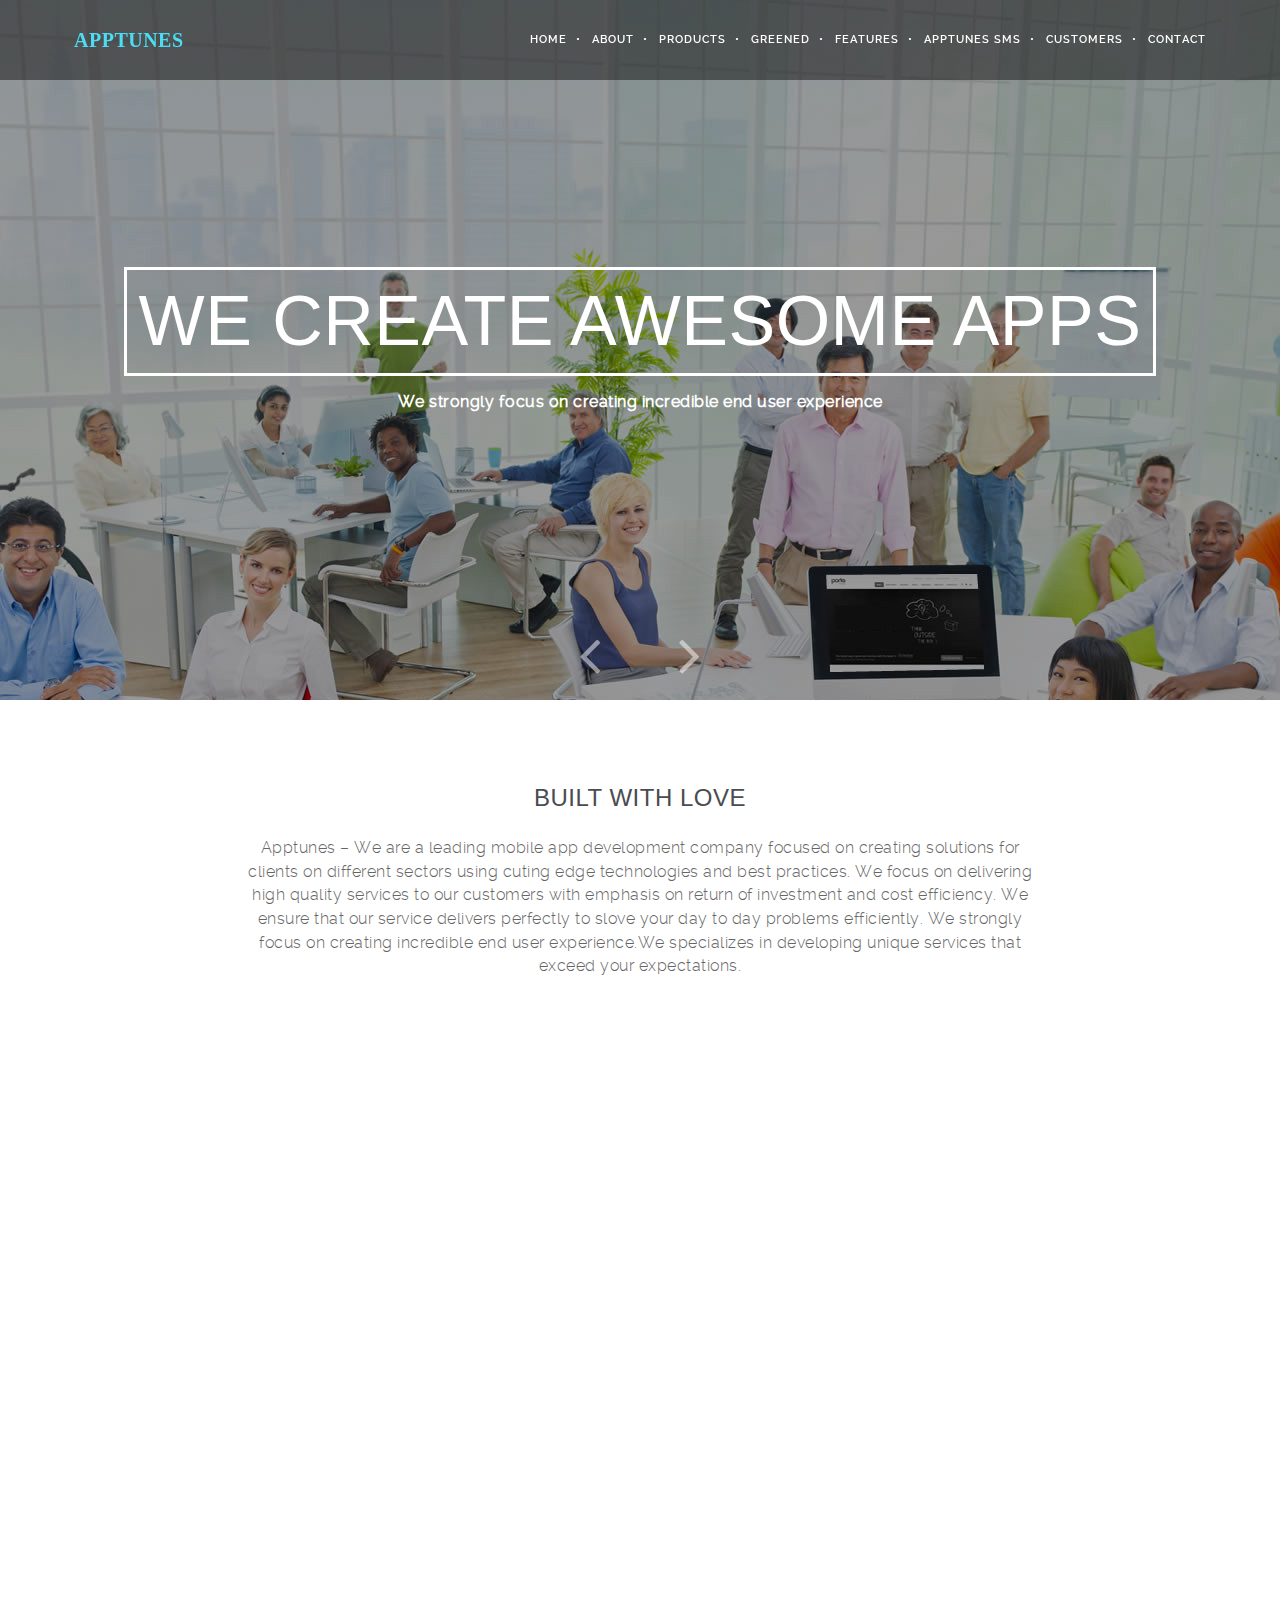
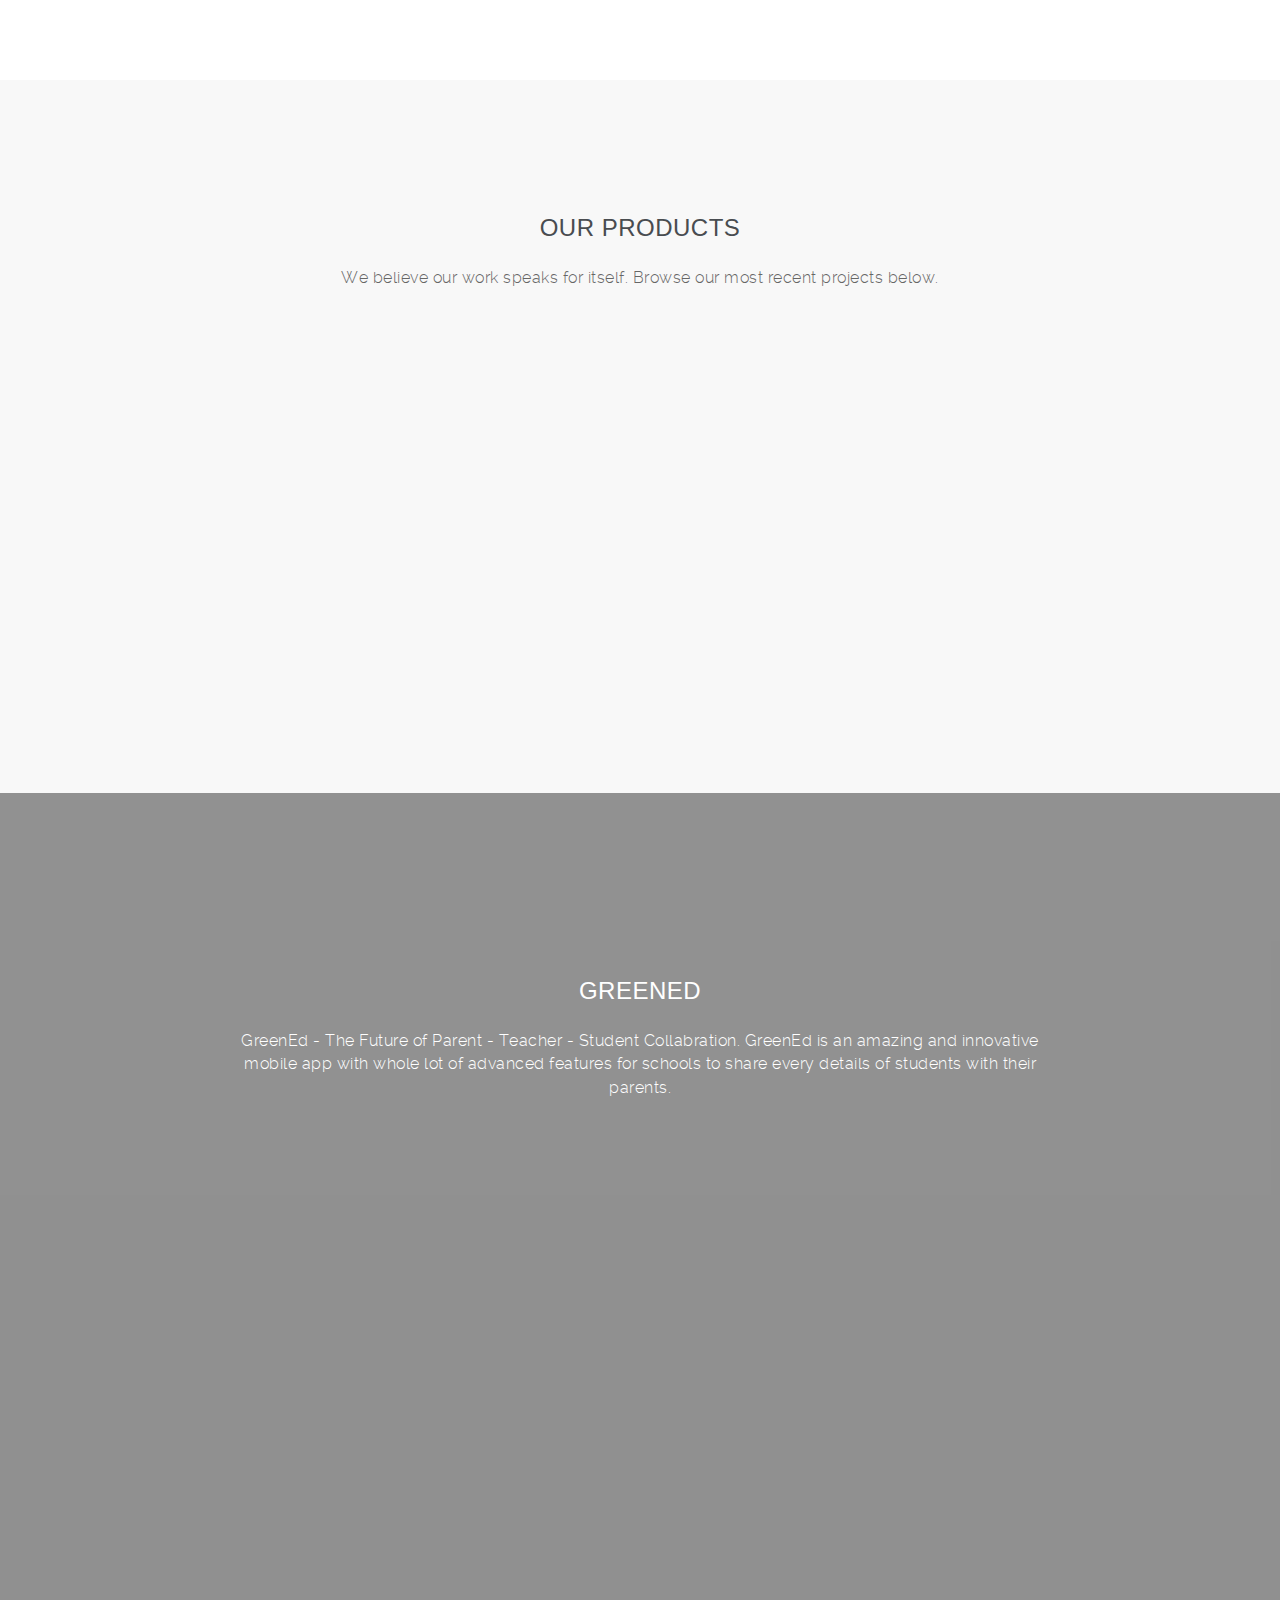
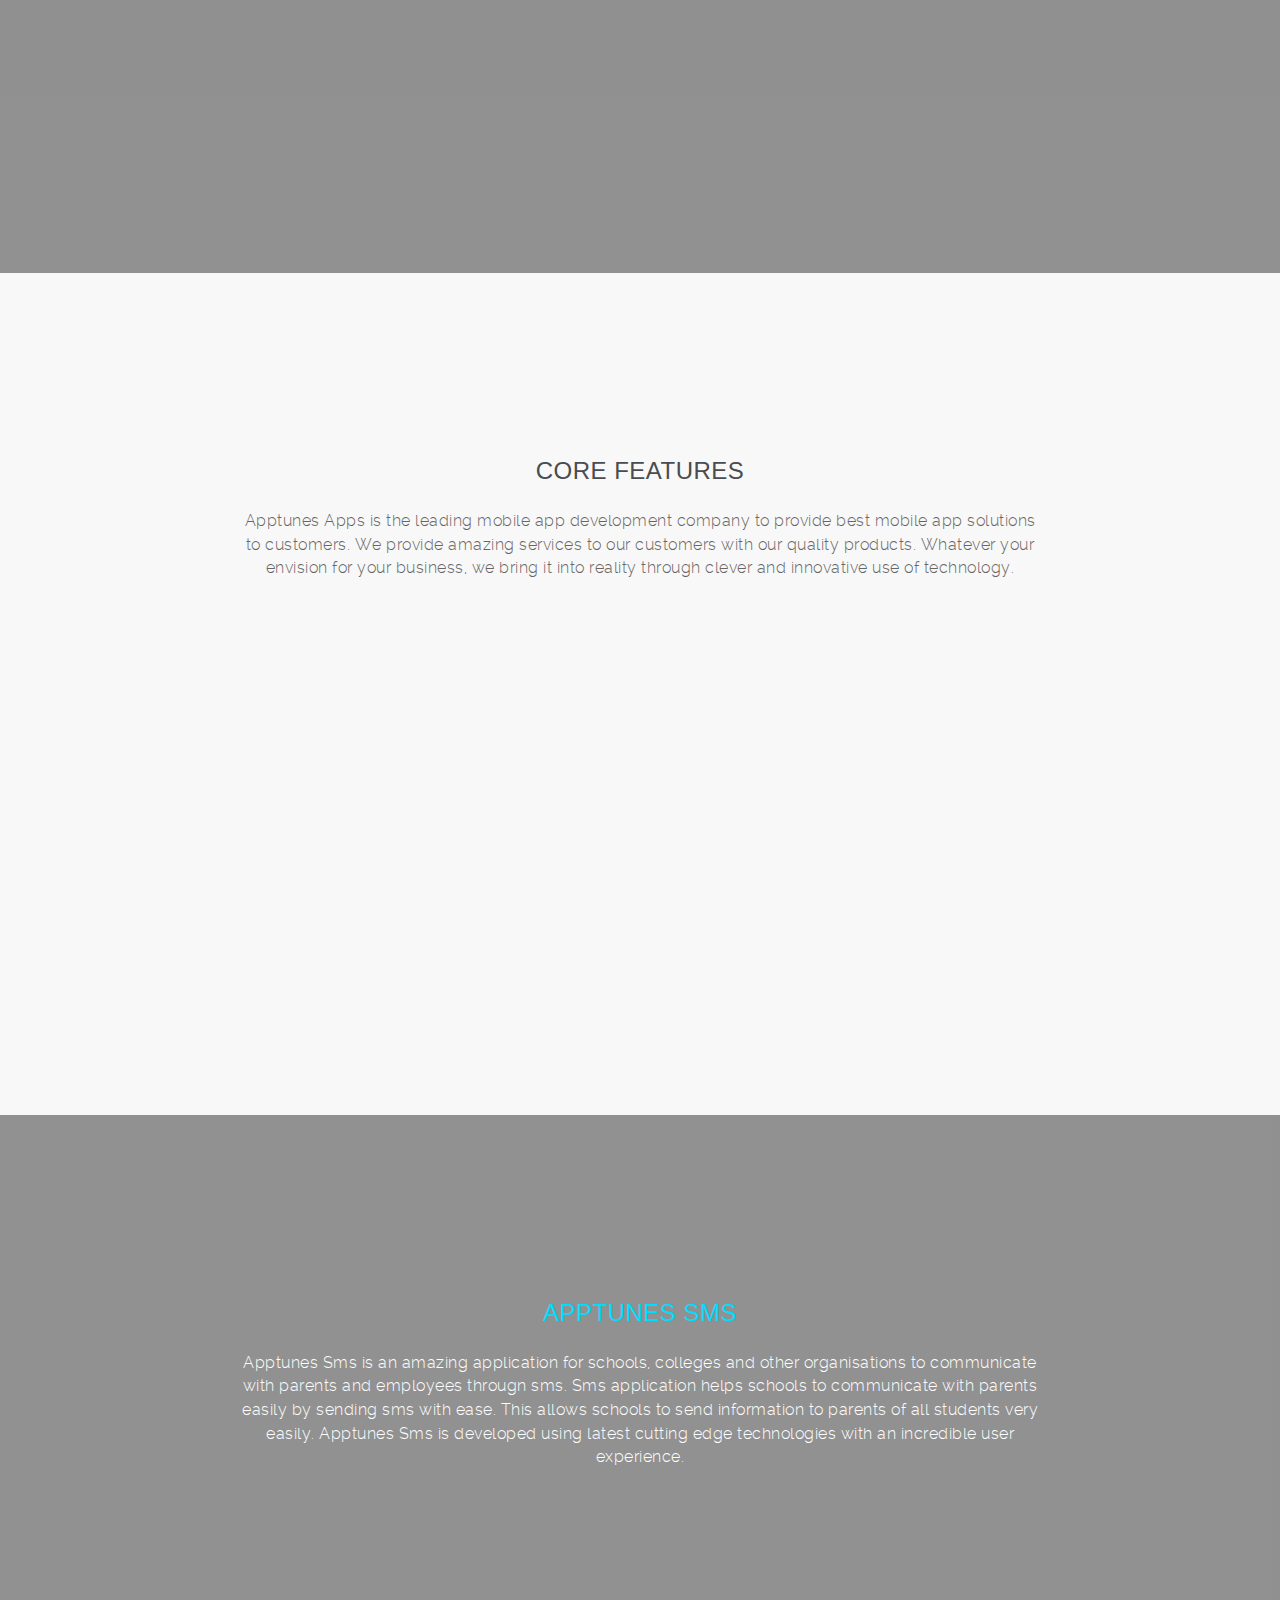
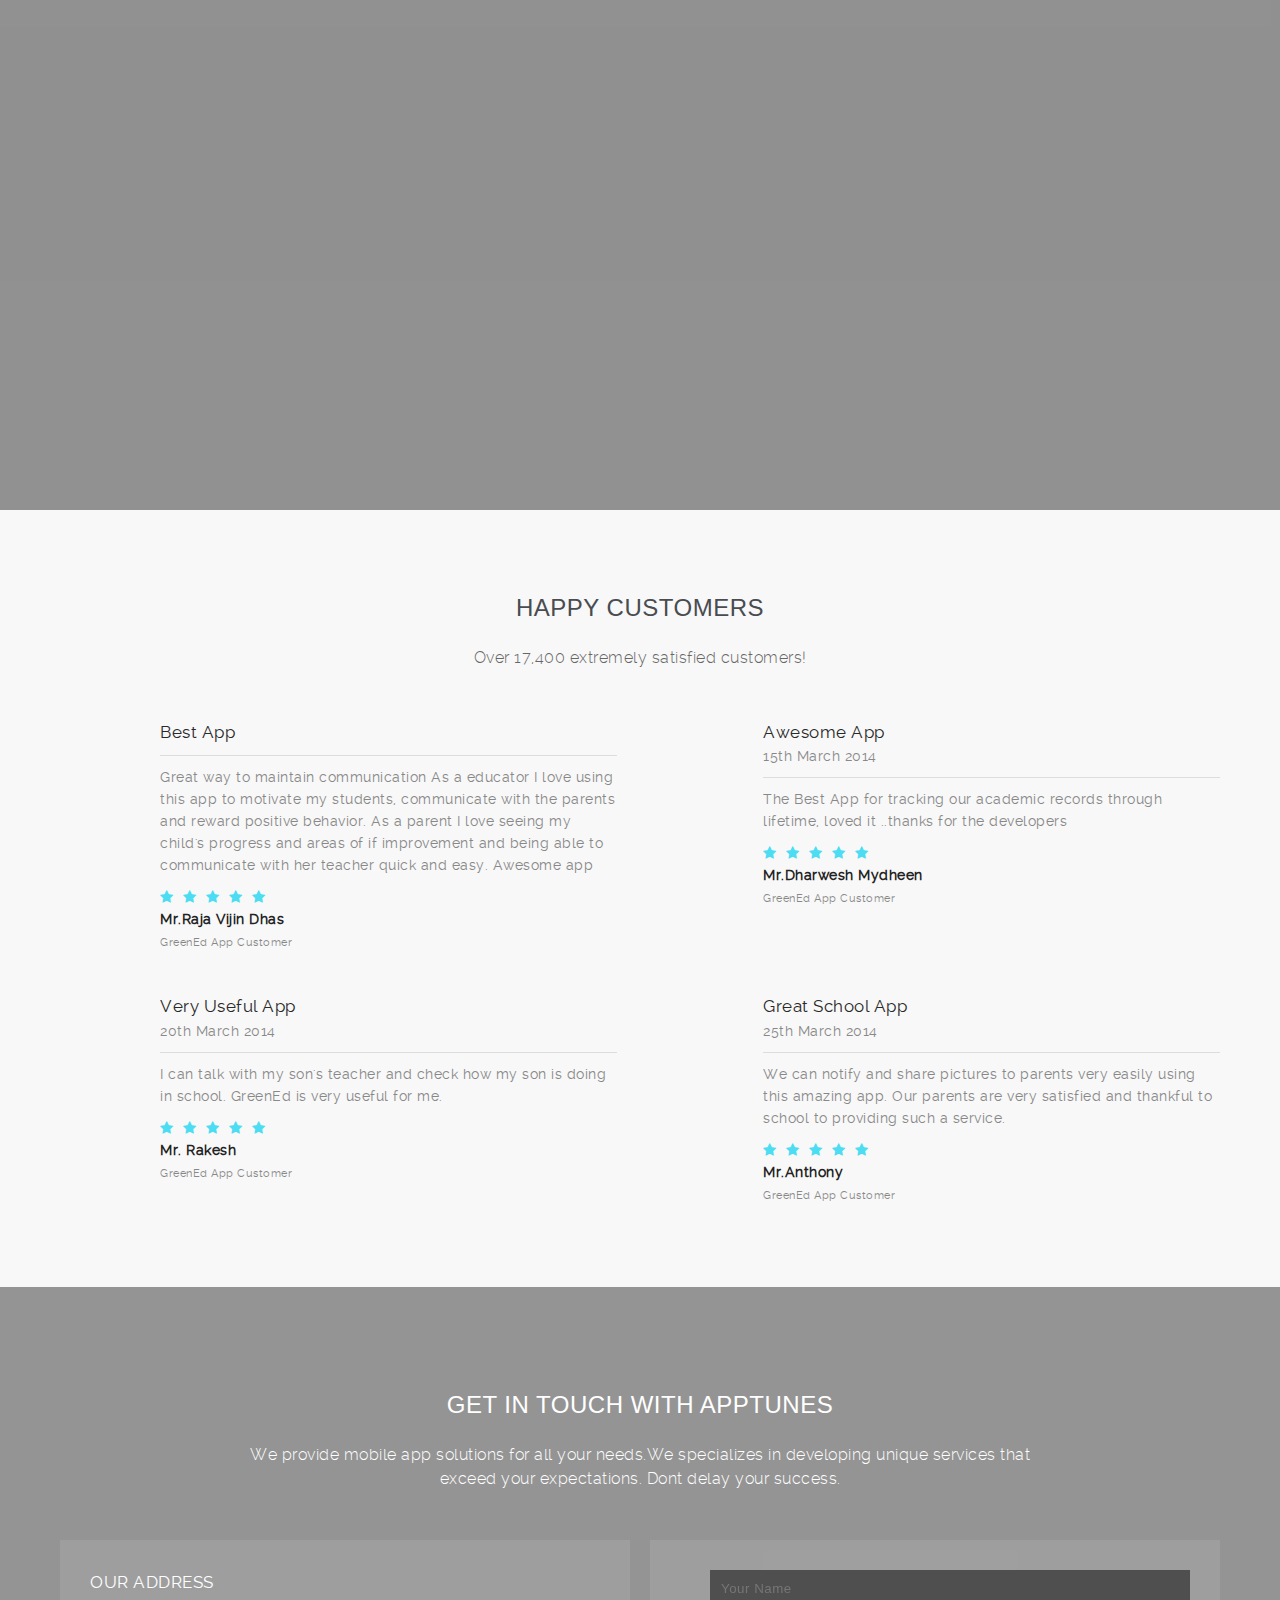
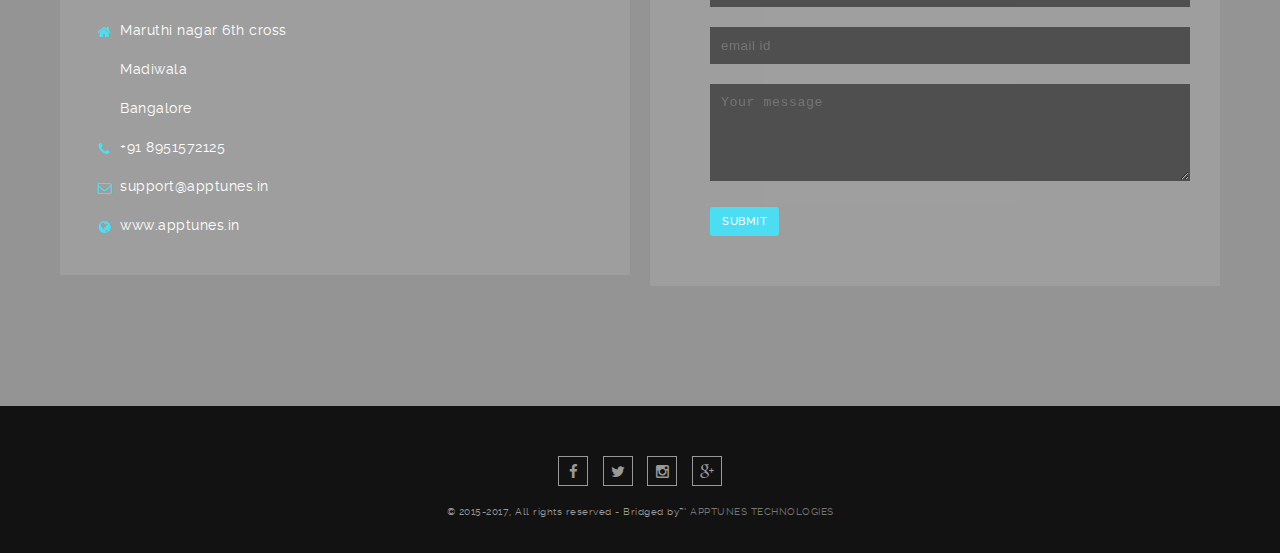
==== commit 9dce5004: "change mail" ====
--- a/index.html
+++ b/index.html
@@ -1510,8 +1510,8 @@
                                             <br>Madiwala
                                             <br>Bangalore</li>
                                         <li><i class="fa-li fa fa-phone"></i>+91 8951572125</li>
-                                        <li><i class="fa-li fa fa-envelope-o"></i>rexdeveloper@gmail.com</li>
-                                        <li><i class="fa-li fa fa-globe"></i>www.apptunes.tech.com</li>
+                                        <li><i class="fa-li fa fa-envelope-o"></i>support@apptunes.in</li>
+                                        <li><i class="fa-li fa fa-globe"></i>www.apptunes.in</li>
                                     </ul>
                                 </div>
                             </div>
--- a/assets/style.css
+++ b/assets/style.css
@@ -304,7 +304,7 @@
             background-attachment: fixed !important;
             background-position: center center !important;
             background-size: cover !important;
-            background-image: url("http://themeforest.unitedthemes.com/wpversions/brooklyn/demo9/wp-content/uploads/2014/04/contact1.jpg");
+            background-image: url("contact1.jpg");
         }
         #contact-section .parallax-title {
             font-family: Oswald, "Helvetica Neue", Helvetica, Arial, sans-serif;
@@ -597,7 +597,7 @@
         .our-service.parallax-section {
             background-repeat: !important;
             background-size: !important;
-            background-image: url("http://themeforest.unitedthemes.com/wpversions/brooklyn/demo9/wp-content/uploads/2013/10/service-bg.jpg");
+            background-image: url("service-bg.jpg");
         }
         .our-service {
             background-color: ;
@@ -1453,7 +1453,6 @@
 }
 .pt-style-1 .parallax-title {
 	background-attachment: scroll;
-	background-image: url('images/divider.png');
 	background-repeat: repeat-x;
 	background-position: top center;
 	padding-top:20px;
@@ -1461,7 +1460,6 @@
 }
 .pt-style-1 .page-title, .pt-style-1 .section-title {
 	background-attachment: scroll;
-	background-image: url('images/divider.png');
 	background-repeat: repeat-x;
 	background-position: center center;
 }
@@ -1732,7 +1730,7 @@
 }
 .ut-hero-style-1 .hero-title {
 	background-attachment: scroll;
-	background-image: url('images/divider.png');
+	background-image: url('divider.png');
 	background-repeat: repeat-x;
 	background-position: top center;
 	padding-top:14px;
